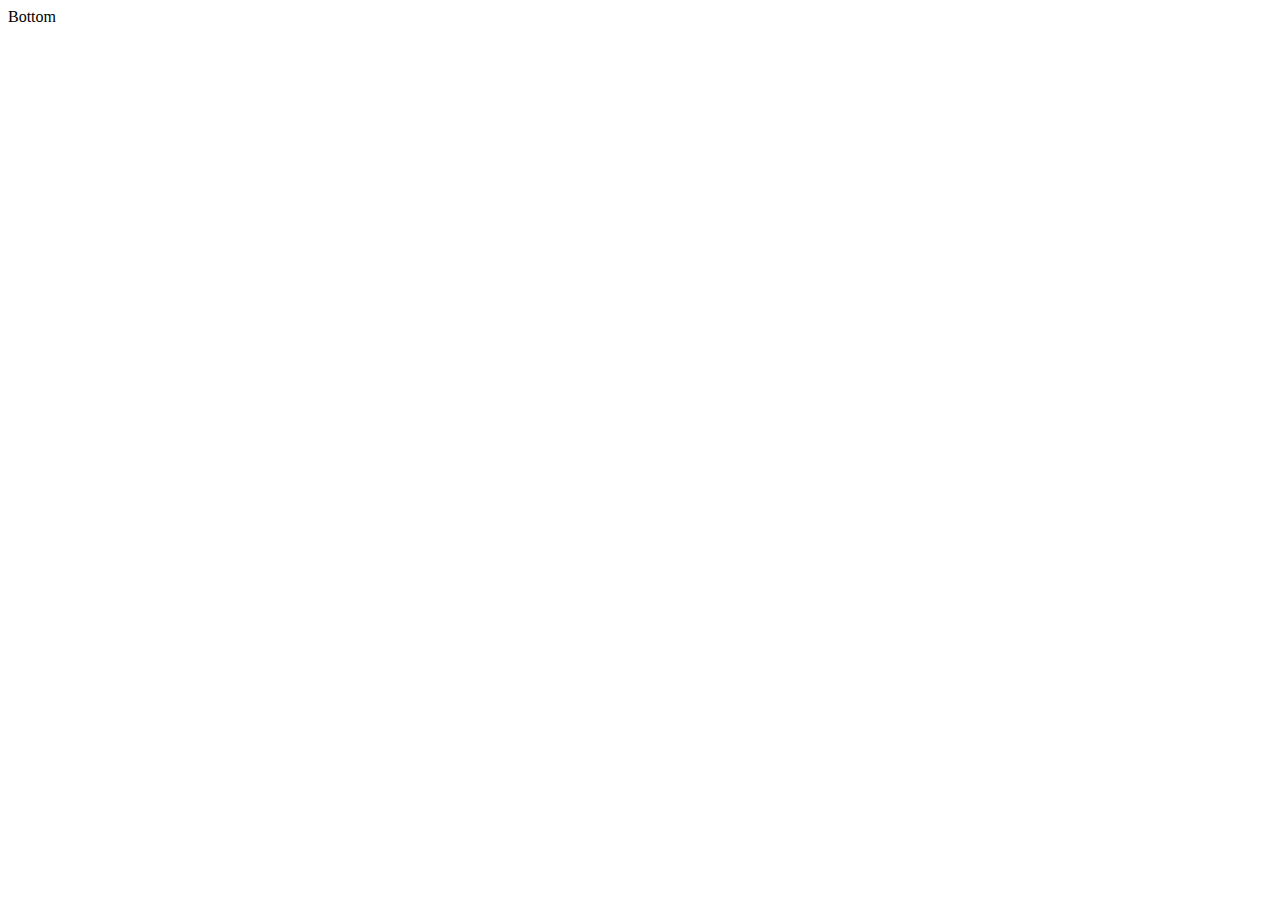
==== index.html @ 70dfcf7e "First commit" ====
<html>
    <head>
     	<link rel="stylesheet" type="text/css" href="./css/peel.css"/> 
    	<script src="./js/peel.js"></script>
	</head>
    

    <body>
		
		<div id="dragging" class="azure peel peel-ready" active-html="">
            <div class="peel-top peel-layer" style="z-index: 2; clip-path: url(&quot;#svg-clip-24&quot;); transform: translate(0px, 0px);">Top<div class="peel-top-shadow peel-layer" style="z-index: 1; transform: translate(248px, 336px) rotate(163.74deg); box-shadow: rgba(0, 0, 0, 0.4) 0px 1px 5px;"></div></div>
            <div class="peel-back peel-layer" style="z-index: 3; clip-path: url(&quot;#svg-clip-25&quot;); transform: translate(248px, 336px) rotate(163.74deg);">Back<div class="peel-back-shadow peel-layer" style="z-index: 1; background-image: linear-gradient(8.13deg, rgba(0, 0, 0, 0) 0%, rgba(0, 0, 0, 0) 10.5%, rgba(0, 0, 0, 0.1) 11.5%, rgba(0, 0, 0, 0.1) 12.5%);"></div><div class="peel-back-reflection peel-layer" style="z-index: 2; background-image: none;"></div></div>
            <div class="peel-bottom peel-layer" style="z-index: 1;">Bottom<div class="peel-bottom-shadow peel-layer" style="z-index: 1; background-image: linear-gradient(351.87deg, rgba(0, 0, 0, 0) 0%, rgba(0, 0, 0, 0) 5.87%, rgba(0, 0, 0, 0.1) 8.87%, rgba(0, 0, 0, 0.1) 10%, rgba(0, 0, 0, 0.7) 12.5%);"></div></div>
        </div>

		<script>
            var p = new Peel('#dragging');
            
            p.handleDrag(
                function(evt, x, y) {this.setPeelPosition(x, y);}
            );
		</script>
    </body>
</html>
---- css/peel.css ----
.peel {
  position: relative;
  opacity: 0;
}

.peel-ready {
  opacity: 1;
}

.peel-svg-clip-element {
  position: absolute;
  top: -10000px;
  left: -10000px;
  width: 1px;
  height: 1px;
  opacity: 0;
}

.peel-layer {
  position: absolute;
  z-index: 1;
  width: 100%;
  height: 100%;
  top: 0;
  right: 0;
  bottom: 0;
  left: 0;
  -webkit-user-select: none;
  -moz-user-select: none;
  user-select: none;
  -webkit-transform-origin: top left;
  -moz-transform-origin: top left;
  transform-origin: top left;
}

/*------------] Some Defaults [------------*/

.peel-top {
  background-color: #81afcb;
}

.peel-back {
  background-color: #a0c7df;
}

.peel-bottom {
  background-color: #688394;
}
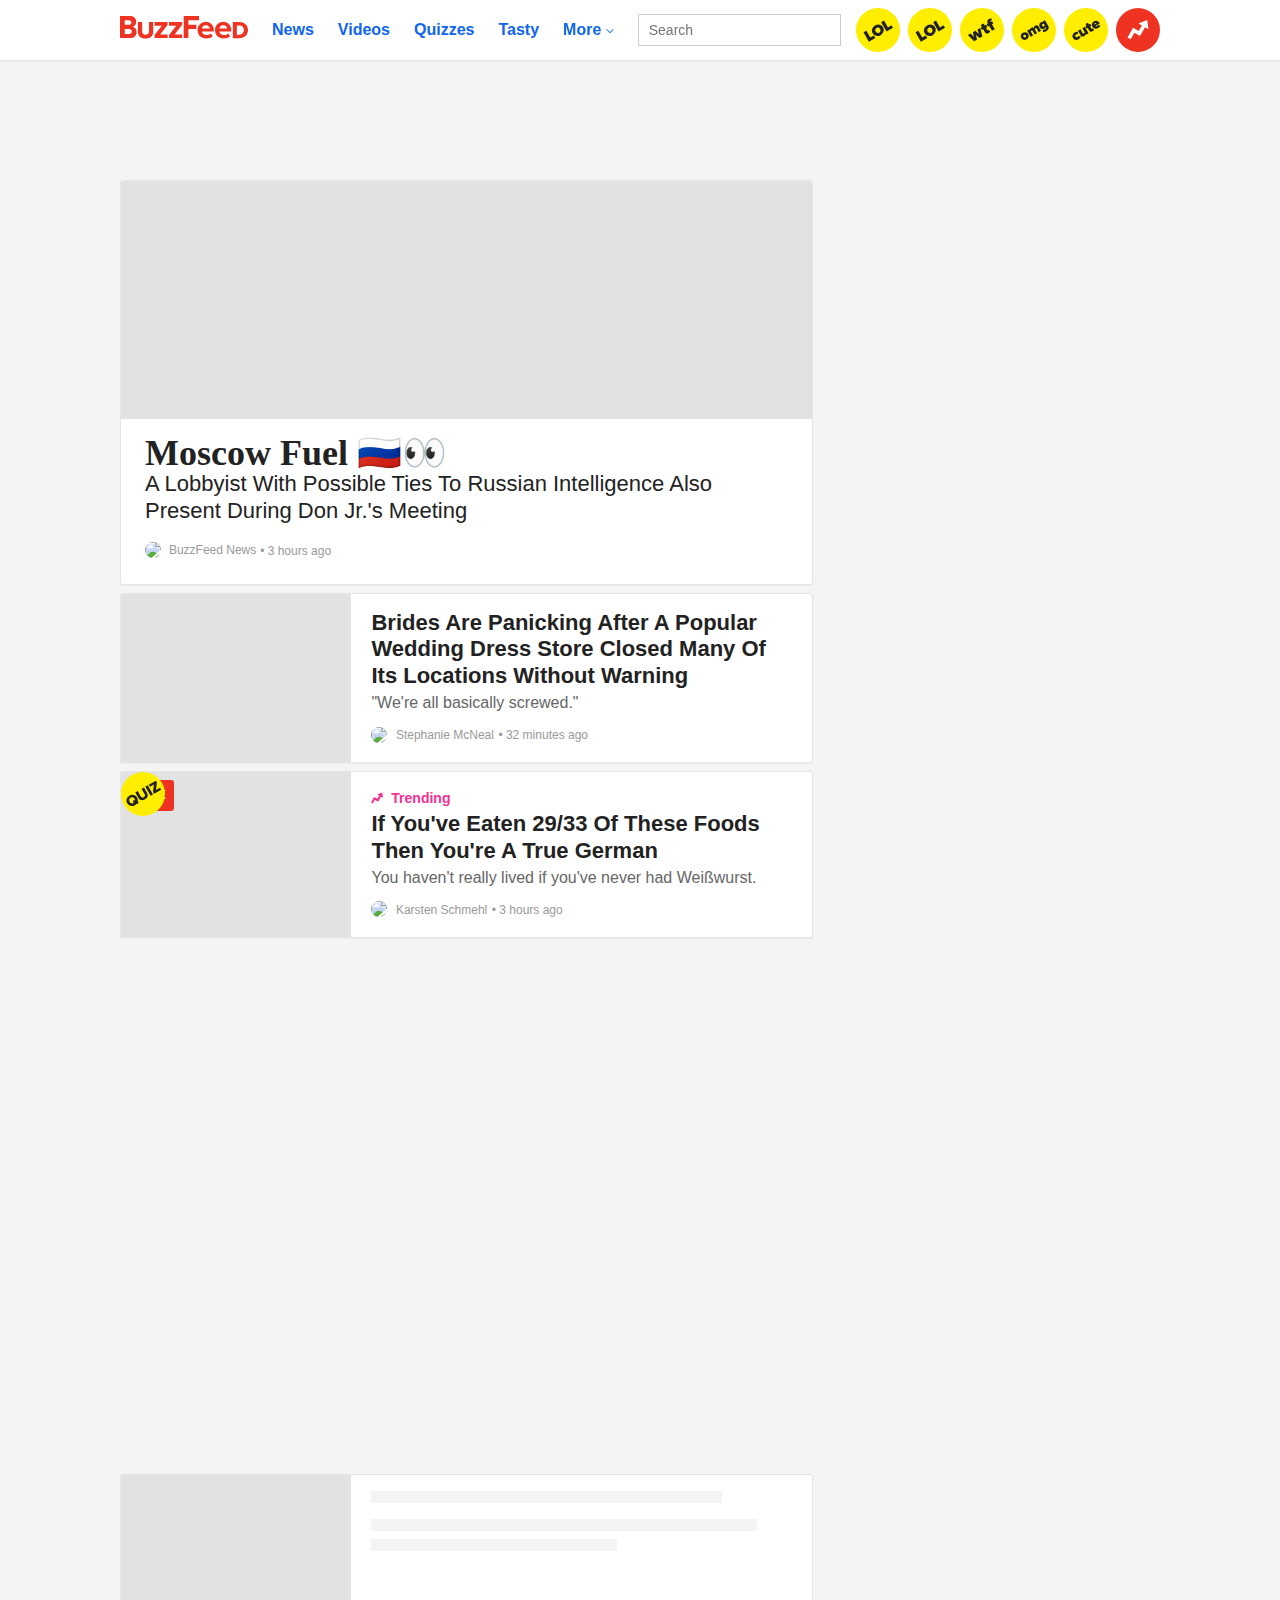
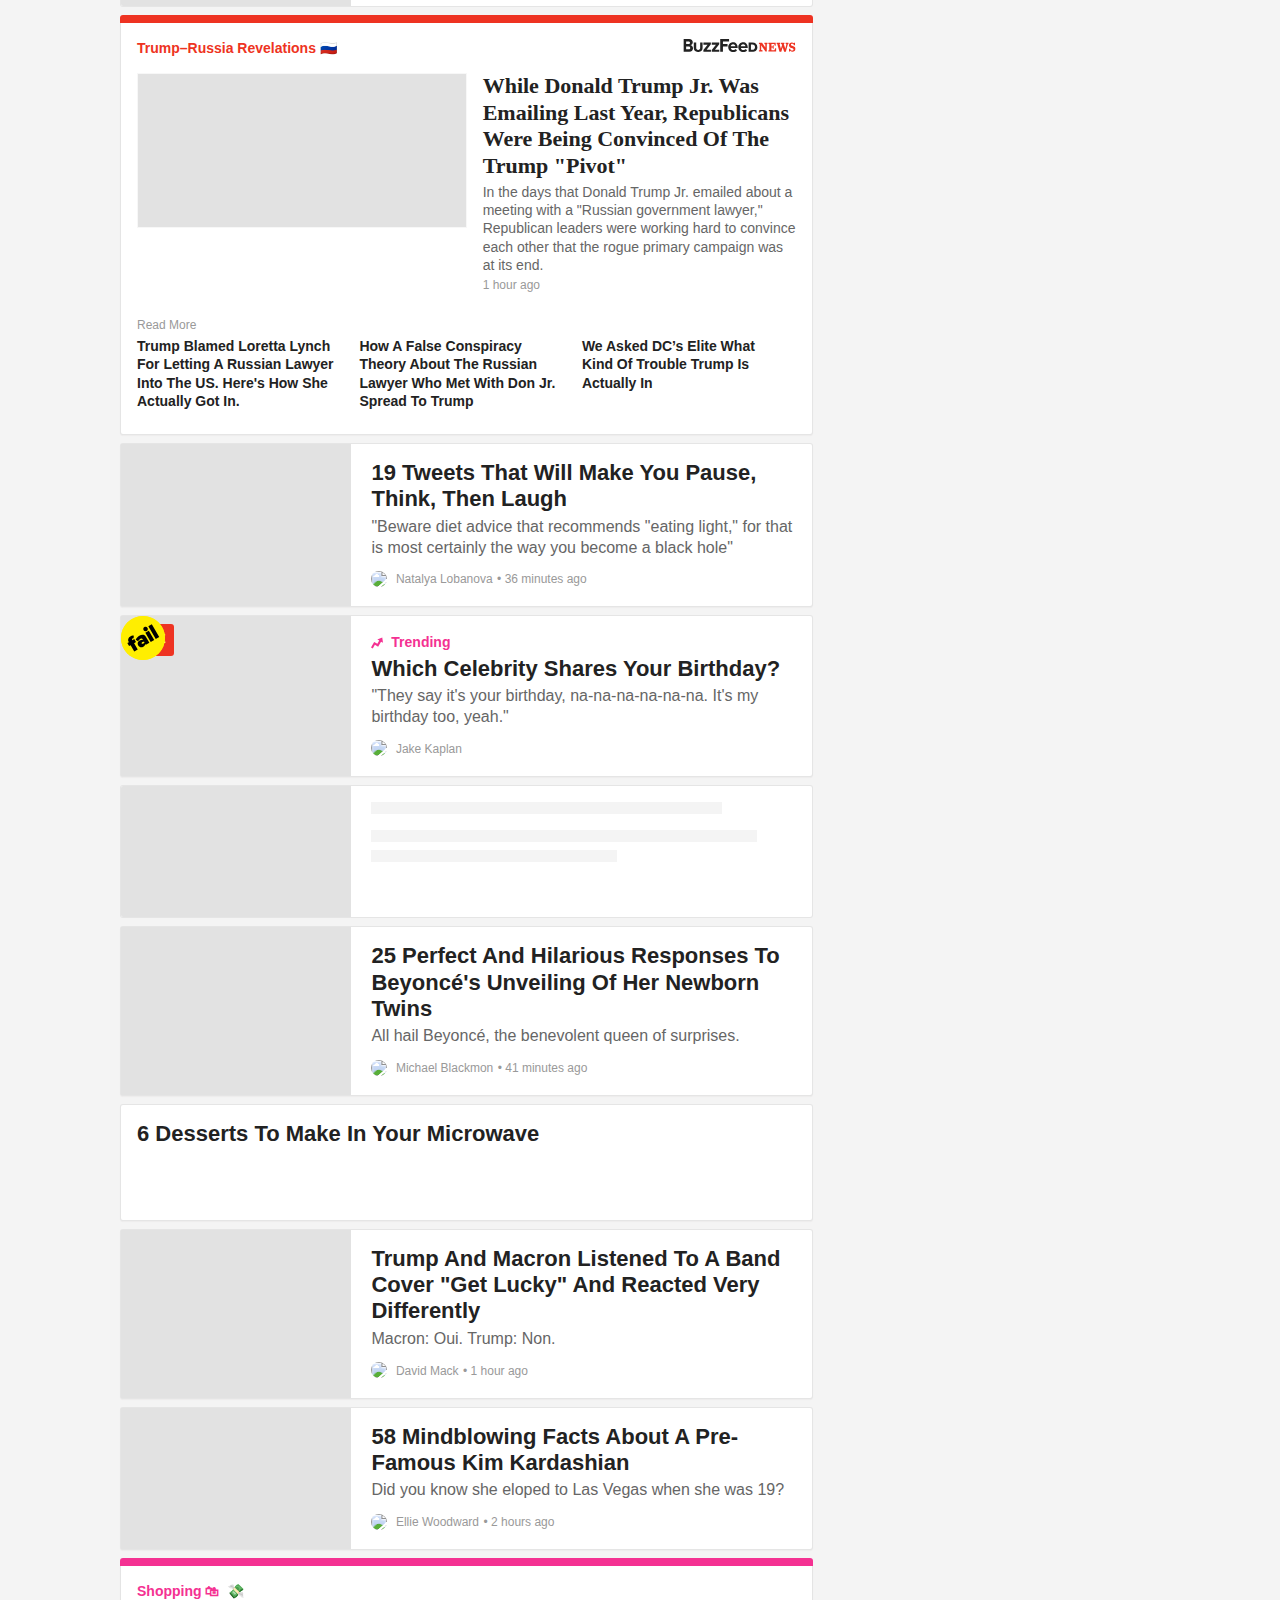
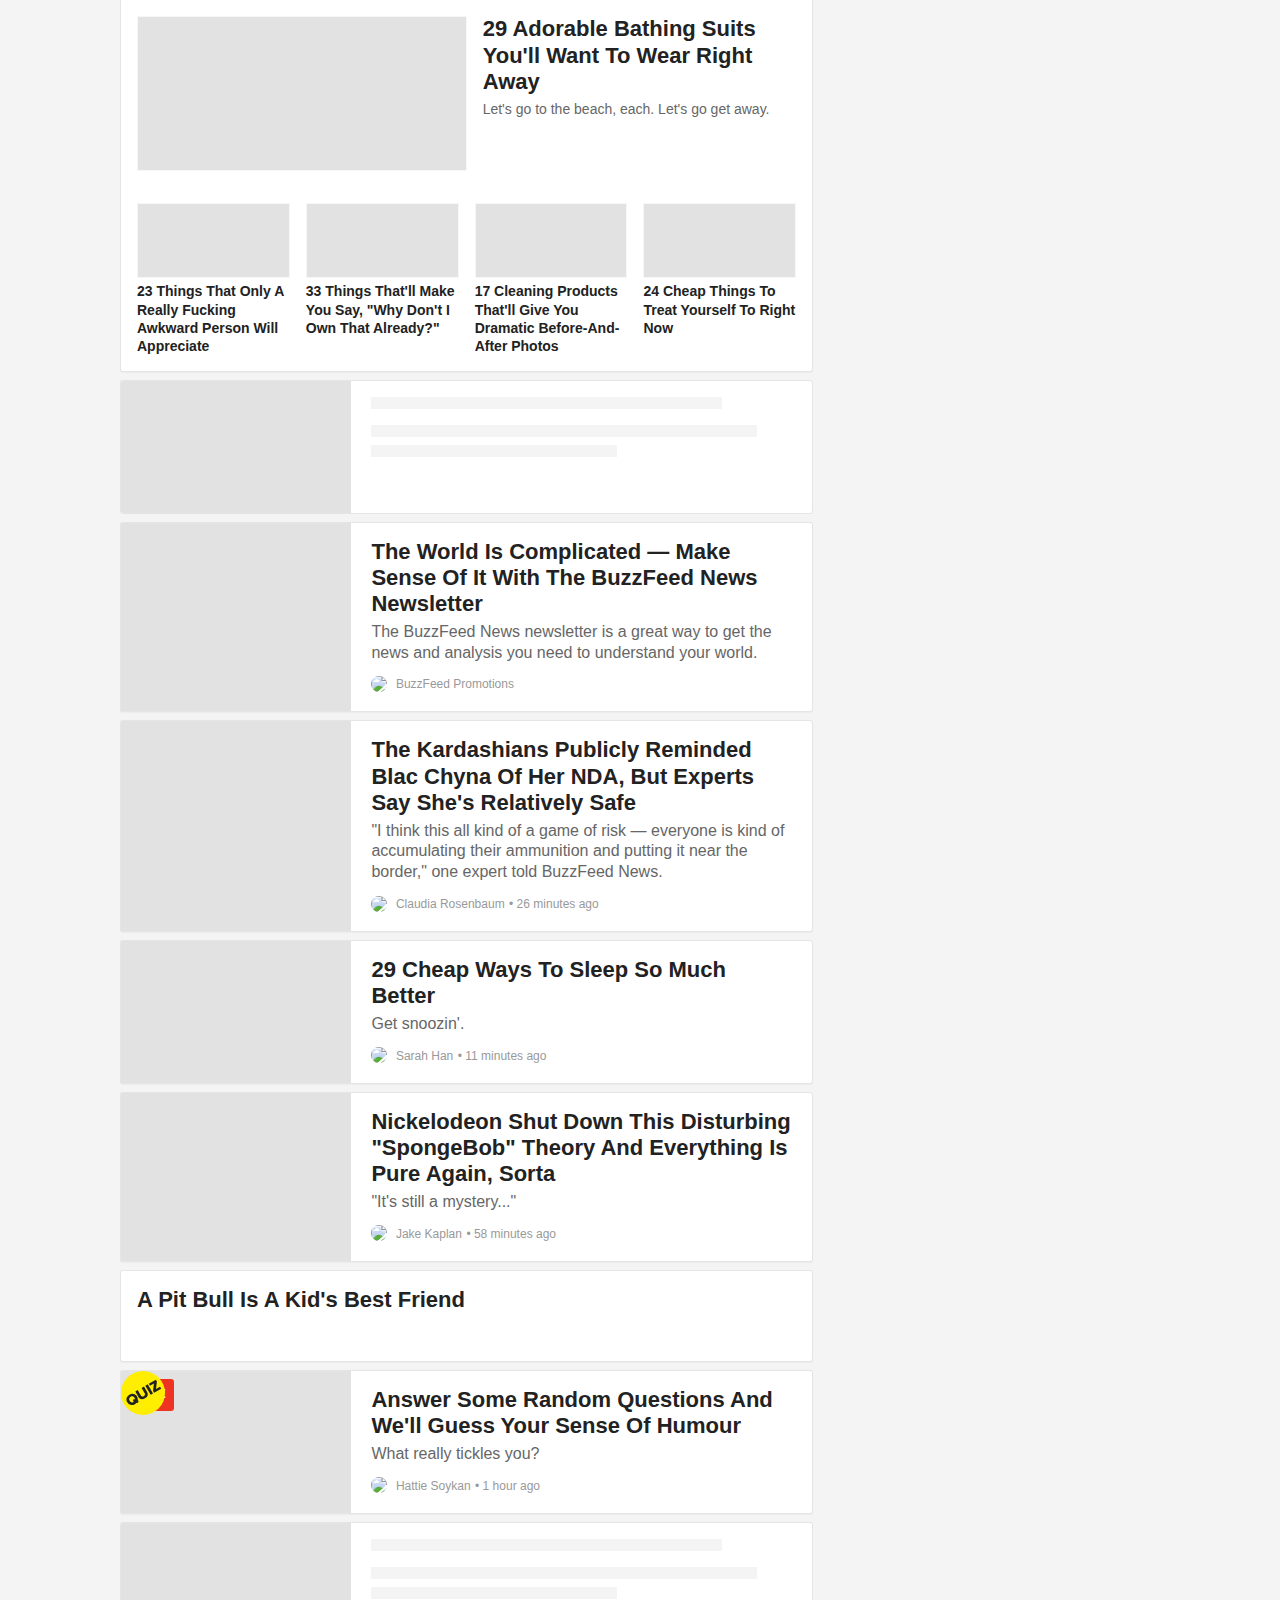
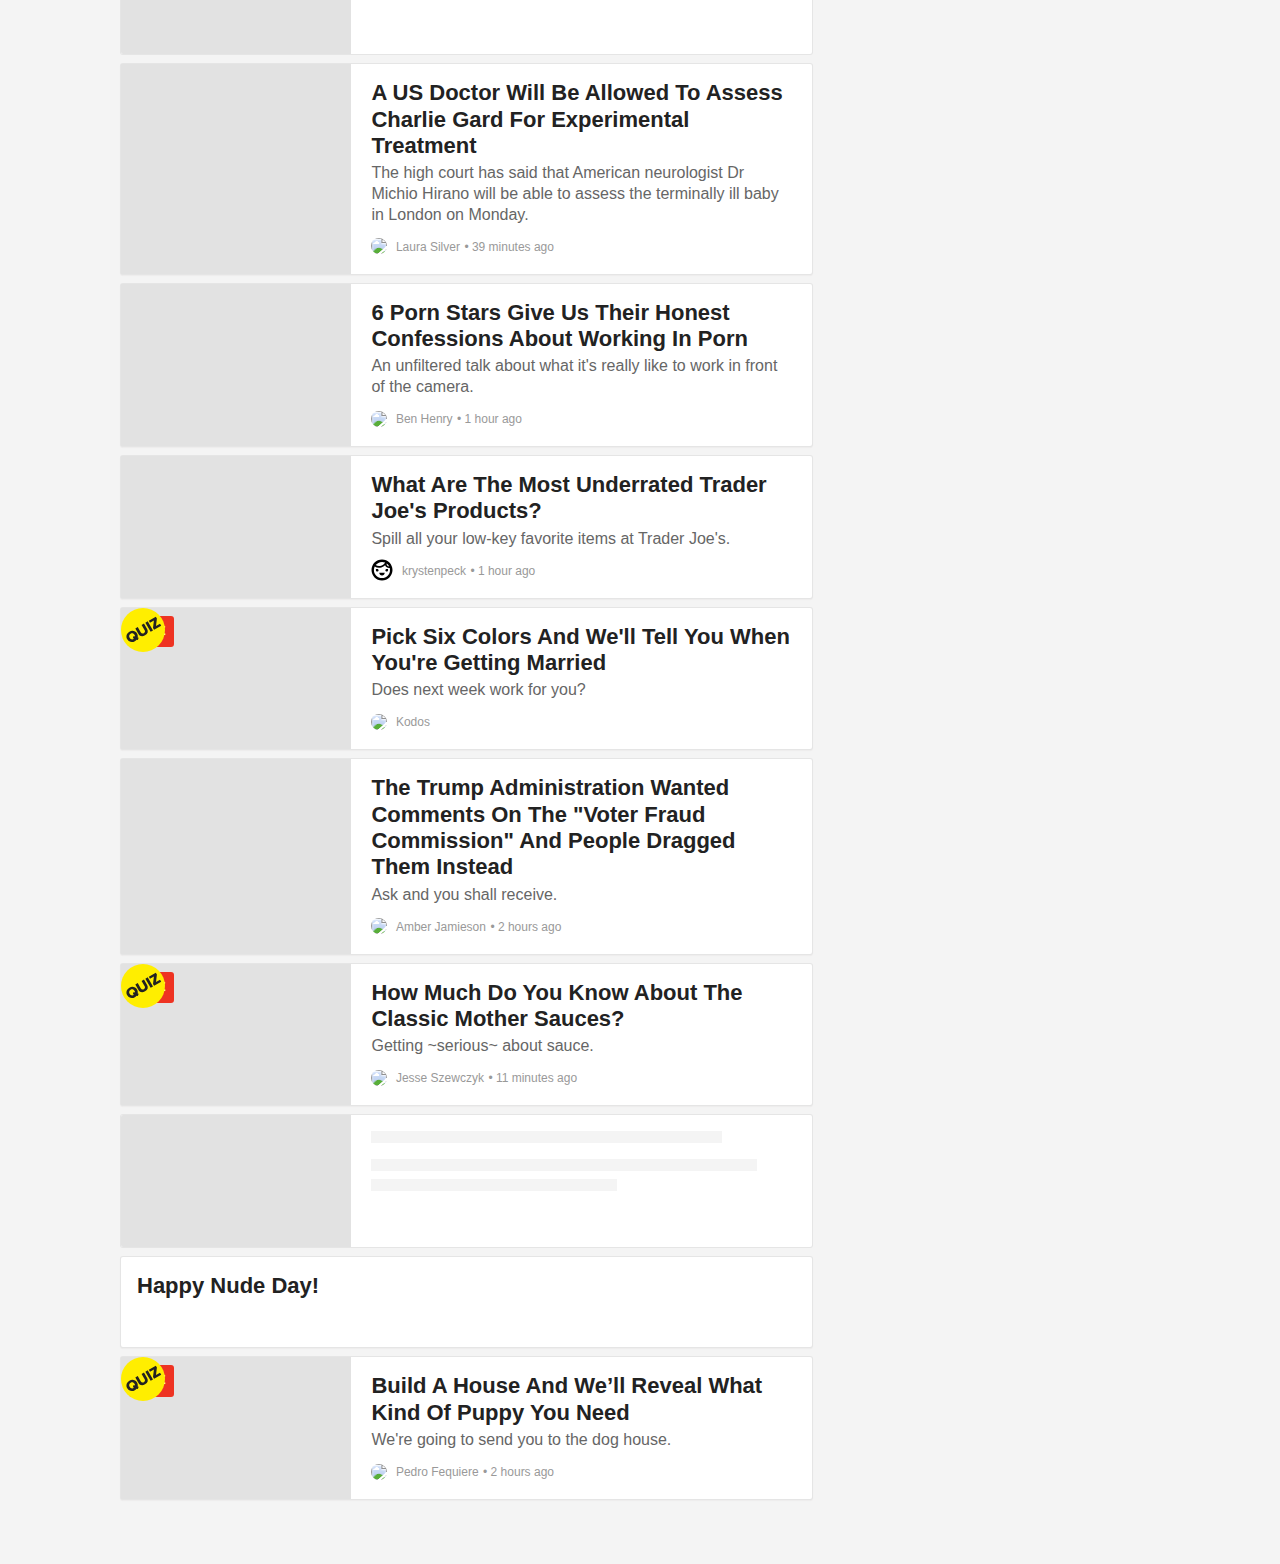
==== commit bb1b11db: "nineties site" ====
--- a/index.html
+++ b/index.html
@@ -1,24 +1,2976 @@
-<html>
-    <head>
-     	<link rel="stylesheet" type="text/css" href="./css/peel.css"/> 
-    	<script src="./js/peel.js"></script>
-	</head>
-    
-
-    <body>
-		
-		<div id="dragging" class="azure peel peel-ready" active-html="">
-            <div class="peel-top peel-layer" style="z-index: 2; clip-path: url(&quot;#svg-clip-24&quot;); transform: translate(0px, 0px);">Top<div class="peel-top-shadow peel-layer" style="z-index: 1; transform: translate(248px, 336px) rotate(163.74deg); box-shadow: rgba(0, 0, 0, 0.4) 0px 1px 5px;"></div></div>
-            <div class="peel-back peel-layer" style="z-index: 3; clip-path: url(&quot;#svg-clip-25&quot;); transform: translate(248px, 336px) rotate(163.74deg);">Back<div class="peel-back-shadow peel-layer" style="z-index: 1; background-image: linear-gradient(8.13deg, rgba(0, 0, 0, 0) 0%, rgba(0, 0, 0, 0) 10.5%, rgba(0, 0, 0, 0.1) 11.5%, rgba(0, 0, 0, 0.1) 12.5%);"></div><div class="peel-back-reflection peel-layer" style="z-index: 2; background-image: none;"></div></div>
-            <div class="peel-bottom peel-layer" style="z-index: 1;">Bottom<div class="peel-bottom-shadow peel-layer" style="z-index: 1; background-image: linear-gradient(351.87deg, rgba(0, 0, 0, 0) 0%, rgba(0, 0, 0, 0) 5.87%, rgba(0, 0, 0, 0.1) 8.87%, rgba(0, 0, 0, 0.1) 10%, rgba(0, 0, 0, 0.7) 12.5%);"></div></div>
-        </div>
-
-		<script>
-            var p = new Peel('#dragging');
+
+<!DOCTYPE html>
+<html lang="en" class="core-ux" data-app="feedpager" data-env="prod">
+  <head>
+    <link rel="dns-prefetch" href="/static-assets/">
+<link rel="dns-prefetch" href="https://img.buzzfeed.com/buzzfeed-static/">
+
+<title>BuzzFeed</title>
+<meta charset="utf-8">
+<meta http-equiv="x-ua-compatible" content="ie=edge">
+<meta name="viewport" content="width=device-width, initial-scale=1">
+<meta http-equiv="Content-Type" content="text/html; charset=utf-8" />
+<meta name="title" content="BuzzFeed" />
+<meta name="description" content="BuzzFeed has breaking news, vital journalism, quizzes, videos, celeb news, Tasty food videos, recipes, DIY hacks, and all the trending buzz you’ll want to share with your friends. copyright: 'Copyright BuzzFeed, Inc. All rights reserved.'
+" />
+
+
+  <link rel="image_src" href="/static-assets/img/buzzfeed_arrow.e86a786d9e5e2250e1ed3e0ec95ba42d.png" />
+
+<meta http-equiv="refresh" content="3600" />
+
+<meta name="copyright" content="" />
+<meta name="referrer" content="unsafe-url" />
+<link rel="canonical" href="https://www.buzzfeed.com">
+
+
+<meta name="apple-mobile-web-app-capable" content="yes" />
+<meta name="apple-mobile-web-app-title" content="BuzzFeed" />
+<link rel="shortcut icon" crossOrigin="" href="/static-assets/img/favicon.5a0c77a8815cfcc67c710199054a55c6.ico" type="image/x-icon" />
+
+
+<meta name="theme-color" content="#ee3322" />
+
+
+
+
+<meta property="og:image" content="/static-assets/img/buzzfeed_arrow.e86a786d9e5e2250e1ed3e0ec95ba42d.png" />
+<meta name="twitter:image" content="https://www.buzzfeed.com/static-assets/img/buzzfeed_arrow.e86a786d9e5e2250e1ed3e0ec95ba42d.png" />
+
+<meta property="og:site_name" content="BuzzFeed" />
+<meta property="og:type" content="website" />
+<meta property="og:description" content="BuzzFeed has breaking news, vital journalism, quizzes, videos, celeb news, Tasty food videos, recipes, DIY hacks, and all the trending buzz you’ll want to share with your friends. copyright: 'Copyright BuzzFeed, Inc. All rights reserved.'
+" />
+<meta property="og:url" content="https://www.buzzfeed.com" />
+<meta property="og:title" content="BuzzFeed" />
+<meta property="fb:app_id" content="862012947269736" />
+<meta property="fb:pages" content="21898300328,1457722161221362,1412406255640941" />
+<meta name="twitter:card" content="summary" />
+<meta name="twitter:title" content="BuzzFeed" />
+<meta name="twitter:description" content="BuzzFeed has breaking news, vital journalism, quizzes, videos, celeb news, Tasty food videos, recipes, DIY hacks, and all the trending buzz you’ll want to share with your friends. copyright: 'Copyright BuzzFeed, Inc. All rights reserved.'
+" />
+<meta name="twitter:url" content="https://www.buzzfeed.com" />
+
+
+<meta name="verify-v1" content="qct7joXhI16inETfLQC5KTGifz+G24JAIGte8I8Asvk=" />
+<meta name="verify-v1" content="bdsDohJaS/FrxCJJOTN4fHDjgMKuWpGdMAKe1LwgrRo=" />
+
+
+<meta name="bitly-verification" content="ff4043a0a01b" />
+
+
+<meta name="msvalidate.01" content="2B0DFF08E2C0AFEF56B45C60CC005CDF" />
+
+
+<meta property="twitter:user_id" content="5695632" />
+
+
+<link href="https://plus.google.com/108807575261328575617/" rel="publisher" />
+
+
+<meta name="apple-itunes-app" content="app-id=352969997, affiliate-data=at=10l3HP&amp;ct=MobileHome/SmartBanner, app-argument=buzzfeed://home">
+<meta name="apple-itunes-app" content="app-id=352969997, affiliate-data=at=10l3HP&ct=Home/SmartBanner, app-argument=buzzfeed://" />
+<link rel="apple-touch-startup-image" href="/static-assets/img/startup.330cd5dcb1d832af3167df5846796c73.png" />
+<link rel="apple-touch-icon" href="/static-assets/img/touch-icon-ios_60.e17fab1b0a360167a1ed607f87a7c484.png" />
+<link rel="apple-touch-icon" sizes="76x76" href="/static-assets/img/touch-icon-ios_76.783071d7c73bcb842b09569971ce83c1.png" />
+<link rel="apple-touch-icon" sizes="120x120" href="/static-assets/img/touch-icon-ios_120.208a0e329cd6e8d831b21ae17fb6aabb.png" />
+<link rel="apple-touch-icon" sizes="152x152" href="/static-assets/img/touch-icon-ios_152.9f7df7b0b9e9f4a1ac41d9f97c3e1a1e.png" />
+<link rel="apple-touch-icon" sizes="180x180" href="/static-assets/img/touch-icon-ios_180.aebdfe83e6ba1987581449f89d7b5489.png" />
+<meta name="apple-mobile-web-app-capable" content="yes" />
+<meta name="apple-mobile-web-app-title" content="BuzzFeed" />
+<link rel="apple-touch-icon" href="/static-assets/img/apple-touch-icon.186faa454878ee0d6582ba33b41d2044.png" />
+
+
+<link rel="alternate" href="android-app://com.buzzfeed.android/http/www.buzzfeed.com/index?utm_source=google&utm_medium=appindex&utm_campaign=appindex" />
+<link rel="shortcut icon" sizes="196x196" href="/static-assets/img/touch-icon-android.6f90f349a263fafae3843e9decf2812a.png" />
+<link rel="shortcut icon" crossOrigin="" href="/static-assets/img/favicon.5a0c77a8815cfcc67c710199054a55c6.ico" type="image/x-icon" />
+
+<style>html{font-family:sans-serif;-ms-text-size-adjust:100%;-webkit-text-size-adjust:100%}body{margin:0}article,aside,details,figcaption,figure,footer,header,main,menu,nav,section,summary{display:block}audio,canvas,progress,video{display:inline-block}audio:not([controls]){display:none;height:0}progress{vertical-align:baseline}template,[hidden]{display:none}a{background-color:transparent}a:active,a:hover{outline-width:0}abbr[title]{border-bottom:none;text-decoration:underline;text-decoration:underline dotted}b,strong{font-weight:inherit}b,strong{font-weight:bolder}dfn{font-style:italic}h1{font-size:2em;margin:0.67em 0}mark{background-color:#ff0;color:#000}small{font-size:80%}sub,sup{font-size:75%;line-height:0;position:relative;vertical-align:baseline}sub{bottom:-0.25em}sup{top:-0.5em}img{border-style:none}svg:not(:root){overflow:hidden}code,kbd,pre,samp{font-family:monospace, monospace;font-size:1em}figure{margin:1em 40px}hr{box-sizing:content-box;height:0;overflow:visible}button,input,select,textarea{font:inherit}optgroup{font-weight:bold}button,input,select{overflow:visible}button,input,select,textarea{margin:0}button,select{text-transform:none}button,[type="button"],[type="reset"],[type="submit"]{cursor:pointer}[disabled]{cursor:default}button,html [type="button"],[type="reset"],[type="submit"]{-webkit-appearance:button}button::-moz-focus-inner,input::-moz-focus-inner{border:0;padding:0}button:-moz-focusring,input:-moz-focusring{outline:1px dotted ButtonText}fieldset{border:1px solid #c0c0c0;margin:0 2px;padding:0.35em 0.625em 0.75em}legend{box-sizing:border-box;color:inherit;display:table;max-width:100%;padding:0;white-space:normal}textarea{overflow:auto}[type="checkbox"],[type="radio"]{box-sizing:border-box;padding:0}[type="number"]::-webkit-inner-spin-button,[type="number"]::-webkit-outer-spin-button{height:auto}[type="search"]{-webkit-appearance:textfield}[type="search"]::-webkit-search-cancel-button,[type="search"]::-webkit-search-decoration{-webkit-appearance:none}pre,code,sub,sup,fieldset,form,label,legend,details,embed,menu,summary,table,tbody,tfoot,thead,tr,th,td{margin:0;padding:0;border:0;font-size:100%;vertical-align:baseline}h1,h2,h3,h4,h5,h6,p,blockquote,figure,ol,ul,caption,dl,dt,dd,ol,ul,li{margin:0;padding:0}blockquote,q{quotes:none}blockquote:before,blockquote:after,q:before,q:after{content:"";content:none}html{box-sizing:border-box}*,*:before,*:after{box-sizing:inherit}img{max-width:100%;height:auto}iframe{border:0}small{font-size:16px}sub,sup{font-size:16px}sup{top:-.5rem}sub{bottom:-.25rem}code,kbd,pre,samp{font-size:16px}fieldset{border:0;margin:0;padding:0}optgroup{font-weight:600}blockquote:before,blockquote:after,q:before,q:after{content:"";content:none}input{-webkit-appearance:none;border-radius:0}html{font-size:16px;font-family:"Proxima Nova",Helvetica,Arial,sans-serif}body{font-size:1rem;line-height:1.5;color:#222}h1{font-size:1.75rem;line-height:1.2}h2{font-size:1.375rem;line-height:1.2}h3{font-size:1.125rem;line-height:1.2}h4{font-size:1rem;line-height:1.3}h5{font-size:.875rem;line-height:1.3}h6{font-size:.75rem;line-height:1.3}h1,h2,h3,h4,h5,h6{font-weight:normal}.slab h6,h6.slab{font-family:"Proxima Nova",Helvetica,Arial,sans-serif;font-weight:400}a{text-decoration:none;color:#0f65ef}a:hover{color:#093c8f;transition:color .15s ease 0s}strong,b{font-weight:600}em,i{font-style:italic}ol,ul{font-variant-numeric:tabular-nums;font-feature-settings:'tnum' 1;padding-left:2rem}table{font-variant-numeric:tabular-nums;font-feature-settings:'tnum' 1;border-collapse:separate;border-spacing:0;max-width:100%;width:100%}th{text-align:left;font-weight:600;vertical-align:bottom}th,td{padding:.5rem}td{vertical-align:middle}.fill-red{background-color:#e32 !important}.fill-red-lighter{background-color:#feebe9 !important}.fill-pink{background-color:#f43192 !important}.fill-blue{background-color:#0f65ef !important}.fill-yellow{background-color:#fe0 !important}.fill-yellow-lighter{background-color:#fffab6 !important}.fill-purple{background-color:#6645dd !important}.fill-teal{background-color:#0dccb0 !important}.fill-green{background-color:#68af15 !important}.fill-green-lighter{background-color:#e1efd0 !important}.fill-orange{background-color:#f47f16 !important}.fill-promoted-orange{background-color:#f7ad19 !important}.fill-gray-lighter{background-color:#f4f4f4 !important}.fill-gray{background-color:#aaa !important}.fill-gray-darker{background-color:#222 !important}.fill-white{background-color:#fff !important}.fill-facebook{background-color:#3b5998 !important}.fill-twitter{background-color:#55acee !important}.fill-google{background-color:#dd4b39 !important}.fill-linkedin{background-color:#0077b5 !important}.fill-pinterest{background-color:#bd081c !important}.fill-tumblr{background-color:#36465d !important}.fill-youtube{background-color:#cd201f !important}.fill-instagram{background-color:#517fa4 !important}.fill-vine{background-color:#00b488 !important}.fill-snapchat{background-color:#fffc00 !important}.text-gray{color:#222 !important}.text-white{color:#fff !important}.text-gray-lighter{color:#666 !important}.text-gray-lightest{color:#999 !important}.text-red{color:#e32 !important}.text-pink{color:#f43192 !important}.text-orange{color:#f47f16 !important}.text-promoted-orange{color:#f7ad19 !important}.text-purple{color:#6645dd !important}.text-green{color:#68af15 !important}.text-blue{color:#0f65ef !important}.svg-gray{fill:#222 !important}.svg-white{fill:#fff !important}.svg-gray-lighter{fill:#666 !important}.svg-gray-lightest{fill:#999 !important}.svg-red{fill:#e32 !important}.svg-pink{fill:#f43192 !important}.svg-orange{fill:#f47f16 !important}.svg-purple{fill:#6645dd !important}.svg-teal{fill:#0dccb0 !important}.svg-green{fill:#68af15 !important}.svg-blue{fill:#0f65ef !important}.svg-facebook{fill:#3b5998 !important}.svg-twitter{fill:#55acee !important}.svg-google{fill:#dd4b39 !important}.svg-linkedin{fill:#0077b5 !important}.svg-pinterest{fill:#bd081c !important}.svg-tumblr{fill:#36465d !important}.svg-youtube{fill:#cd201f !important}.svg-instagram{fill:#517fa4 !important}.svg-vine{fill:#00b488 !important}.svg-snapchat{fill:#fffc00 !important}.button{cursor:pointer                             !important;padding:0                                  !important;background-color:transparent               !important;background-image:none                      !important;border:1px solid transparent               !important;white-space:nowrap                         !important;-webkit-appearance:none;-moz-appearance:none;appearance:none;-webkit-user-select:none;-moz-user-select:none;-ms-user-select:none;-o-user-select:none;user-select:none;font-family:inherit          !important;padding:.5rem .875rem        !important;font-size:1rem !important;line-height:1.5rem !important;border-radius:3px !important;text-decoration:none         !important;cursor:pointer               !important;display:inline-block         !important;border:1px solid transparent !important;text-align:center            !important;background-color:#0f65ef !important;color:#fff !important;border-color:#0f65ef !important;border:1px solid transparent             !important;transition:background-color .1s ease 0s  !important}.button:active{outline:0 !important}.button:not(.button--disabled):not(:disabled):hover{background-color:#093c8f !important;transition:background-color .15s ease 0s  !important}.button:not(.button--disabled):not(:disabled):active{background-color:#041e47 !important}.button.button--secondary{border:1px solid #0f65ef !important;color:#0f65ef !important;background:none              !important}.button.button--secondary:hover{transition:background-color .15s ease 0s  !important}.button.button--secondary:not(.button--disabled):not(:disabled):hover{background-color:#0f65ef !important;color:#fff !important}.button.button--secondary:not(.button--disabled):not(:disabled):active{background-color:#041e47 !important;border-color:#041e47 !important;color:#fff !important}.button.button--secondary.button--icon>svg{fill:#0f65ef !important}.button.button--secondary.button--icon:not(.button--disabled):not(:disabled):hover svg{fill:#fff !important}.button--negative{background-color:#e32 !important;color:#fff !important;border-color:#e32 !important;border:1px solid transparent             !important;transition:background-color .1s ease 0s  !important}.button--negative:not(.button--disabled):not(:disabled):hover{background-color:#9e180c !important;transition:background-color .15s ease 0s  !important}.button--negative:not(.button--disabled):not(:disabled):active{background-color:#570d07 !important}.button--negative.button--secondary{border:1px solid #e32 !important;color:#e32 !important;background:none              !important}.button--negative.button--secondary:hover{transition:background-color .15s ease 0s  !important}.button--negative.button--secondary:not(.button--disabled):not(:disabled):hover{background-color:#e32 !important;color:#fff !important}.button--negative.button--secondary:not(.button--disabled):not(:disabled):active{background-color:#570d07 !important;border-color:#570d07 !important;color:#fff !important}.button--negative.button--secondary.button--icon>svg{fill:#e32 !important}.button--negative.button--secondary.button--icon:not(.button--disabled):not(:disabled):hover svg{fill:#fff !important}.button--white{background-color:#fff !important;color:#222 !important;border-color:#fff !important;border:1px solid transparent             !important;transition:background-color .1s ease 0s  !important}.button--white:not(.button--disabled):not(:disabled):hover{background-color:#ccc !important;transition:background-color .15s ease 0s  !important}.button--white:not(.button--disabled):not(:disabled):active{background-color:#a6a6a6 !important}.button--white.button--secondary{border:1px solid #fff !important;color:#fff !important;background:none              !important}.button--white.button--secondary:hover{transition:background-color .15s ease 0s  !important}.button--white.button--secondary:not(.button--disabled):not(:disabled):hover{background-color:#fff !important;color:#222 !important}.button--white.button--secondary:not(.button--disabled):not(:disabled):active{background-color:#a6a6a6 !important;border-color:#a6a6a6 !important;color:#222 !important}.button--white.button--secondary.button--icon>svg{fill:#fff !important}.button--white.button--secondary.button--icon:not(.button--disabled):not(:disabled):hover svg{fill:#fff !important}.button--white.button--secondary:not(.button--disabled):not(:disabled):active{background-color:#e6e6e6 !important}.button--white.button--icon>svg{fill:#222 !important}.button--white.button--icon:not(.button--disabled):not(:disabled):hover svg{fill:#222 !important}.button--white.button--secondary.button--icon>svg{fill:#fff !important}.button--white.button--secondary.button--icon:not(.button--disabled):not(:disabled):hover svg{fill:#222 !important}.button--transparent{background-color:transparent         !important;color:#0f65ef !important;border-color:transparent             !important;border:1px solid transparent         !important}.button--transparent:not(.button--disabled):not(:disabled):hover{background-color:transparent       !important;color:#093c8f !important}.button--disabled,.button:disabled{opacity:.3 !important}.button--disabled:hover,.button:disabled:hover{cursor:default  !important;transition:none !important}.button--small{padding:.3125rem .625rem            !important;font-size:.875rem !important;line-height:1.25rem !important}.button--icon>svg{width:1rem         !important;height:1rem        !important;fill:#fff !important;position:relative  !important;top:.125rem        !important;margin-right:.5rem}.button--icon.button--small>svg{width:.875rem         !important;height:.875rem        !important;position:relative     !important;margin-right:.3125rem}.button--facebook{background-color:#3b5998 !important;color:#fff !important}.button--facebook:not(.button--disabled):not(:disabled):hover{background-color:#1e2e4f !important;color:#fff !important}.button--facebook.button--disabled:hover,.button--facebook:disabled:hover{color:#fff !important}.button--facebook:not(.button--disabled):not(:disabled):active{background-color:#090e17 !important}.button--twitter{background-color:#55acee !important;color:#fff !important}.button--twitter:not(.button--disabled):not(:disabled):hover{background-color:#147bc9 !important;color:#fff !important}.button--twitter.button--disabled:hover,.button--twitter:disabled:hover{color:#fff !important}.button--twitter:not(.button--disabled):not(:disabled):active{background-color:#0d5083 !important}.button--google{background-color:#dd4b39 !important;color:#fff !important}.button--google:not(.button--disabled):not(:disabled):hover{background-color:#96271a !important;color:#fff !important}.button--google.button--disabled:hover,.button--google:disabled:hover{color:#fff !important}.button--google:not(.button--disabled):not(:disabled):active{background-color:#55160f !important}.button--linkedin{background-color:#0077b5 !important;color:#fff !important}.button--linkedin:not(.button--disabled):not(:disabled):hover{background-color:#00344f !important;color:#fff !important}.button--linkedin.button--disabled:hover,.button--linkedin:disabled:hover{color:#fff !important}.button--linkedin:not(.button--disabled):not(:disabled):active{background-color:#000203 !important}.button--pinterest{background-color:#bd081c !important;color:#fff !important}.button--pinterest:not(.button--disabled):not(:disabled):hover{background-color:#5b040e !important;color:#fff !important}.button--pinterest.button--disabled:hover,.button--pinterest:disabled:hover{color:#fff !important}.button--pinterest:not(.button--disabled):not(:disabled):active{background-color:#120103 !important}.button--tumblr{background-color:#36465d !important;color:#fff !important}.button--tumblr:not(.button--disabled):not(:disabled):hover{background-color:#11151c !important;color:#fff !important}.button--tumblr.button--disabled:hover,.button--tumblr:disabled:hover{color:#fff !important}.button--tumblr:not(.button--disabled):not(:disabled):active{background-color:#000 !important}.button--youtube{background-color:#cd201f !important;color:#fff !important}.button--youtube:not(.button--disabled):not(:disabled):hover{background-color:#741212 !important;color:#fff !important}.button--youtube.button--disabled:hover,.button--youtube:disabled:hover{color:#fff !important}.button--youtube:not(.button--disabled):not(:disabled):active{background-color:#320808 !important}.button--instagram{background-color:#517fa4 !important;color:#fff !important}.button--instagram:not(.button--disabled):not(:disabled):hover{background-color:#2f4a60 !important;color:#fff !important}.button--instagram.button--disabled:hover,.button--instagram:disabled:hover{color:#fff !important}.button--instagram:not(.button--disabled):not(:disabled):active{background-color:#16222d !important}.button--sms{background-color:#68af15 !important;color:#fff !important}.button--sms:not(.button--disabled):not(:disabled):hover{background-color:#32540a !important;color:#fff !important}.button--sms.button--disabled:hover,.button--sms:disabled:hover{color:#fff !important}.button--sms:not(.button--disabled):not(:disabled):active{background-color:#091002 !important}.button--rss{background-color:#f47f16 !important;color:#fff !important}.button--rss:not(.button--disabled):not(:disabled):hover{background-color:#9d4e07 !important;color:#fff !important}.button--rss.button--disabled:hover,.button--rss:disabled:hover{color:#fff !important}.button--rss:not(.button--disabled):not(:disabled):active{background-color:#542a04 !important}.button--apple-news{background-color:#222 !important;color:#fff !important}.button--apple-news:not(.button--disabled):not(:disabled):hover{background-color:#000 !important;color:#fff !important}.button--apple-news.button--disabled:hover,.button--apple-news:disabled:hover{color:#fff !important}.button--apple-news:not(.button--disabled):not(:disabled):active{background-color:#000 !important}.text-input,.text-input--small,.textarea,.textarea--small,.select,.select--small{font-family:inherit           !important;background:#fff !important;font-size:1rem !important;line-height:1.5rem !important;padding:.5rem .75rem          !important;border:1px solid rgba(0,0,0,0.2) !important}.text-input:disabled,.text-input--small:disabled,.textarea:disabled,.textarea--small:disabled,.select:disabled,.select--small:disabled{opacity:.3 !important}.select{background-image:url("data:image/svg+xml,%3Csvg%20xmlns%3D%27http%3A//www.w3.org/2000/svg%27%20width%3D%2712%27%20height%3D%278%27%20viewBox%3D%270%200%20488%20285%27%3E%3Cpath%20d%3D%27M483.11%2029.381l-24.449-24.485c-2.934-2.938-7.335-4.897-11.246-4.897-3.912%200-8.313%201.959-11.246%204.897l-192.168%20192.448-192.168-192.448c-2.934-2.938-7.335-4.897-11.246-4.897-4.401%200-8.313%201.959-11.246%204.897l-24.449%2024.485c-2.934%202.938-4.89%207.345-4.89%2011.263s1.956%208.325%204.89%2011.263l227.864%20228.196c2.934%202.938%207.335%204.897%2011.246%204.897%203.912%200%208.313-1.959%2011.246-4.897l227.864-228.196c2.934-2.938%204.89-7.345%204.89-11.263s-1.956-8.325-4.89-11.263z%27%20fill%3D%27%23000%27/%3E%3C/svg%3E") !important;background-repeat:no-repeat                  !important;background-position:calc(100% - 1rem) center !important;background-size:.6875rem                     !important;-webkit-appearance:none                      !important;-moz-appearance:none                         !important;border-radius:0                              !important;padding-right:2.5rem                         !important}select::-ms-expand,.select::-ms-expand{display:none}.select--small,.text-input--small{font-size:.875rem !important;line-height:1.25rem !important;padding:0.3125rem .625rem           !important}.select--small{padding-right:2rem                               !important;background-position:calc(100% - .875rem) center !important;background-size:.5rem                            !important}.textarea{display:block           !important;min-height:6rem !important;padding:.5rem .75rem    !important}.textarea--small{display:block                       !important;min-height:5rem !important;padding:.375rem .625rem             !important;font-size:.875rem !important;line-height:1.25rem !important}.radio{border:0;clip:rect(0 0 0 0);height:1px;margin:-1px;overflow:hidden;padding:0;position:absolute;width:1px;height:0px}.radio+label{font-size:.875rem !important;cursor:pointer             !important;line-height:1.5rem;display:block}.radio+label:before{content:""                   !important;display:inline-block         !important;width:.75rem                 !important;height:.75rem                !important;margin-right:.375rem         !important;position:relative            !important;bottom:-1px                  !important;background-color:#fff !important;border:1px solid rgba(0,0,0,0.2) !important}.radio+label:before{border-radius:50% !important}.radio:disabled+label{opacity:.3 !important}.radio:checked+label:before{background-color:#fff !important;border:4px solid #0f65ef !important}.checkbox{border:0;clip:rect(0 0 0 0);height:1px;margin:-1px;overflow:hidden;padding:0;position:absolute;width:1px;height:0px}.checkbox+label{font-size:.875rem !important;cursor:pointer               !important;line-height:1.5rem;display:block}.checkbox+label:before{content:""                   !important;display:inline-block         !important;width:.75rem                 !important;height:.75rem                !important;margin-right:.375rem         !important;position:relative            !important;bottom:-1px                  !important;background-color:#fff !important;border:1px solid rgba(0,0,0,0.2) !important}.checkbox+label:before{border-radius:30% !important}.checkbox:disabled+label{opacity:.3 !important}.checkbox:checked+label:before{background-image:url("data:image/svg+xml,%3Csvg%20width%3D%2710%27%20height%3D%2710%27%20viewBox%3D%270%200%20512%20512%27%20xmlns%3D%27http%3A//www.w3.org/2000/svg%27%3E%3Cpath%20d%3D%27M491.185%20120.619l-42.818-42.818c-5.667-5.667-13.538-8.815-21.409-8.815-7.871%200-15.742%203.148-21.409%208.815l-206.534%20206.849-92.563-92.877c-5.667-5.667-13.538-8.815-21.409-8.815-7.871%200-15.742%203.148-21.409%208.815l-42.818%2042.818c-5.667%205.667-8.815%2013.538-8.815%2021.409%200%207.871%203.148%2015.742%208.815%2021.409l113.972%20113.972%2042.818%2042.818c5.667%205.667%2013.538%208.815%2021.409%208.815%207.871%200%2015.742-3.148%2021.409-8.815l42.818-42.818%20227.943-227.943c5.667-5.667%208.815-13.538%208.815-21.409%200-7.871-3.148-15.742-8.815-21.409z%27%20fill%3D%27%23fff%27/%3E%3C/svg%3E") !important;background-repeat:no-repeat                 !important;background-position:center                  !important;background-color:#0f65ef !important;background-size:.5rem                       !important;border-style:none                           !important}.form-label{display:block;font-weight:600 !important;margin-bottom:.5rem !important}.form-label--small{font-size:.875rem !important;margin-bottom:.25rem !important}.form-label--optional{color:#999 !important;font-weight:400 !important}.form-label--required{color:#e32 !important;font-weight:400 !important}.form-helper{color:#999 !important;display:block              !important;margin-top:.5rem !important;font-size:.875rem !important}.form-feedback{display:block       !important;margin-top:.5rem !important;font-size:.875rem !important}.form-fieldset--warning .form-feedback,.form-fieldset--warning .form-label{color:#f47f16 !important}.form-fieldset--warning .text-input,.form-fieldset--warning .text-input--small,.form-fieldset--warning .textarea,.form-fieldset--warning .textarea--small,.form-fieldset--warning .select,.form-fieldset--warning .select--small{border-color:#f47f16 !important}.form-fieldset--success .form-feedback,.form-fieldset--success .form-label{color:#68af15 !important}.form-fieldset--success .form-feedback:before{content:""                                  !important;height:.875rem                              !important;width:.875rem                               !important;display:inline-block                        !important;background-image:url("data:image/svg+xml,%3Csvg%20width%3D%2710%27%20height%3D%2710%27%20viewBox%3D%270%200%20512%20512%27%20xmlns%3D%27http%3A//www.w3.org/2000/svg%27%3E%3Cpath%20d%3D%27M491.185%20120.619l-42.818-42.818c-5.667-5.667-13.538-8.815-21.409-8.815-7.871%200-15.742%203.148-21.409%208.815l-206.534%20206.849-92.563-92.877c-5.667-5.667-13.538-8.815-21.409-8.815-7.871%200-15.742%203.148-21.409%208.815l-42.818%2042.818c-5.667%205.667-8.815%2013.538-8.815%2021.409%200%207.871%203.148%2015.742%208.815%2021.409l113.972%20113.972%2042.818%2042.818c5.667%205.667%2013.538%208.815%2021.409%208.815%207.871%200%2015.742-3.148%2021.409-8.815l42.818-42.818%20227.943-227.943c5.667-5.667%208.815-13.538%208.815-21.409%200-7.871-3.148-15.742-8.815-21.409z%27%20fill%3D%27%23fff%27/%3E%3C/svg%3E") !important;background-repeat:no-repeat                 !important;background-size:.5rem                       !important;background-color:#68af15 !important;border-radius:50%                           !important;background-position:center                  !important;margin-right:.375rem                        !important;position:relative                           !important;bottom:-2px                                 !important}.form-fieldset--success .text-input,.form-fieldset--success .text-input--small,.form-fieldset--success .textarea,.form-fieldset--success .textarea--small,.form-fieldset--success .select,.form-fieldset--success .select--small{border-color:#68af15 !important}.form-fieldset--error .form-feedback,.form-fieldset--error .form-label{color:#e32 !important}.form-fieldset--error .text-input,.form-fieldset--error .text-input--small,.form-fieldset--error .textarea,.form-fieldset--error .textarea--small,.form-fieldset--error .select,.form-fieldset--error .select--small{border-color:#e32 !important}.xs-block-grid-1,.xs-block-grid-2,.xs-block-grid-3,.xs-block-grid-4,.xs-block-grid-5,.xs-block-grid-6{font-size:0        !important;margin:-.5rem !important;padding:0          !important}@media (min-width: 40rem){.sm-block-grid-1,.sm-block-grid-2,.sm-block-grid-3,.sm-block-grid-4,.sm-block-grid-5,.sm-block-grid-6{font-size:0        !important;margin:-.5rem !important;padding:0          !important}}@media (min-width: 52rem){.md-block-grid-1,.md-block-grid-2,.md-block-grid-3,.md-block-grid-4,.md-block-grid-5,.md-block-grid-6{font-size:0        !important;margin:-.5rem !important;padding:0          !important}}@media (min-width: 64rem){.lg-block-grid-1,.lg-block-grid-2,.lg-block-grid-3,.lg-block-grid-4,.lg-block-grid-5,.lg-block-grid-6{font-size:0        !important;margin:-.5rem !important;padding:0          !important}}.block-grid__item{display:inline-block      !important;margin:.5rem !important;font-size:16px !important;vertical-align:top        !important}.xs-block-grid-1 .block-grid__item{width:100% !important}.xs-block-grid-2 .block-grid__item{width:calc(50% - 1rem) !important}.xs-block-grid-3 .block-grid__item{width:calc(33.33333% - 1rem) !important}.xs-block-grid-4 .block-grid__item{width:calc(25% - 1rem) !important}.xs-block-grid-5 .block-grid__item{width:calc(20% - 1rem) !important}.xs-block-grid-6 .block-grid__item{width:calc(16.66667% - 1rem) !important}@media (min-width: 40rem){.sm-block-grid-1 .block-grid__item{width:100% !important}.sm-block-grid-2 .block-grid__item{width:calc(50% - 1rem) !important}.sm-block-grid-3 .block-grid__item{width:calc(33.33333% - 1rem) !important}.sm-block-grid-4 .block-grid__item{width:calc(25% - 1rem) !important}.sm-block-grid-5 .block-grid__item{width:calc(20% - 1rem) !important}.sm-block-grid-6 .block-grid__item{width:calc(16.66667% - 1rem) !important}}@media (min-width: 52rem){.md-block-grid-1 .block-grid__item{width:100% !important}.md-block-grid-2 .block-grid__item{width:calc(50% - 1rem) !important}.md-block-grid-3 .block-grid__item{width:calc(33.33333% - 1rem) !important}.md-block-grid-4 .block-grid__item{width:calc(25% - 1rem) !important}.md-block-grid-5 .block-grid__item{width:calc(20% - 1rem) !important}.md-block-grid-6 .block-grid__item{width:calc(16.66667% - 1rem) !important}}@media (min-width: 64rem){.lg-block-grid-1 .block-grid__item{width:100% !important}.lg-block-grid-2 .block-grid__item{width:calc(50% - 1rem) !important}.lg-block-grid-3 .block-grid__item{width:calc(33.33333% - 1rem) !important}.lg-block-grid-4 .block-grid__item{width:calc(25% - 1rem) !important}.lg-block-grid-5 .block-grid__item{width:calc(20% - 1rem) !important}.lg-block-grid-6 .block-grid__item{width:calc(16.66667% - 1rem) !important}}.no-gutters{margin:0 !important}.no-gutters .block-grid__item{margin:0 !important}.xs-block-grid-1.no-gutters .block-grid__item{width:100% !important}.xs-block-grid-2.no-gutters .block-grid__item{width:50% !important}.xs-block-grid-3.no-gutters .block-grid__item{width:33.33333% !important}.xs-block-grid-4.no-gutters .block-grid__item{width:25% !important}.xs-block-grid-5.no-gutters .block-grid__item{width:20% !important}.xs-block-grid-6.no-gutters .block-grid__item{width:16.66667% !important}@media (min-width: 40rem){.sm-block-grid-1.no-gutters .block-grid__item{width:100% !important}.sm-block-grid-2.no-gutters .block-grid__item{width:50% !important}.sm-block-grid-3.no-gutters .block-grid__item{width:33.33333% !important}.sm-block-grid-4.no-gutters .block-grid__item{width:25% !important}.sm-block-grid-5.no-gutters .block-grid__item{width:20% !important}.sm-block-grid-6.no-gutters .block-grid__item{width:16.66667% !important}}@media (min-width: 52rem){.md-block-grid-1.no-gutters .block-grid__item{width:100% !important}.md-block-grid-2.no-gutters .block-grid__item{width:50% !important}.md-block-grid-3.no-gutters .block-grid__item{width:33.33333% !important}.md-block-grid-4.no-gutters .block-grid__item{width:25% !important}.md-block-grid-5.no-gutters .block-grid__item{width:20% !important}.md-block-grid-6.no-gutters .block-grid__item{width:16.66667% !important}}@media (min-width: 64rem){.lg-block-grid-1.no-gutters .block-grid__item{width:100% !important}.lg-block-grid-2.no-gutters .block-grid__item{width:50% !important}.lg-block-grid-3.no-gutters .block-grid__item{width:33.33333% !important}.lg-block-grid-4.no-gutters .block-grid__item{width:25% !important}.lg-block-grid-5.no-gutters .block-grid__item{width:20% !important}.lg-block-grid-6.no-gutters .block-grid__item{width:16.66667% !important}}.col{float:left !important}.xs-col-1{width:8.33333% !important}.xs-col-2{width:16.66667% !important}.xs-col-3{width:25% !important}.xs-col-4{width:33.33333% !important}.xs-col-5{width:41.66667% !important}.xs-col-6{width:50% !important}.xs-col-7{width:58.33333% !important}.xs-col-8{width:66.66667% !important}.xs-col-9{width:75% !important}.xs-col-10{width:83.33333% !important}.xs-col-11{width:91.66667% !important}.xs-col-12{width:100% !important}.xs-offset-1{margin-left:8.33333% !important}.xs-offset-2{margin-left:16.66667% !important}.xs-offset-3{margin-left:25% !important}.xs-offset-4{margin-left:33.33333% !important}.xs-offset-5{margin-left:41.66667% !important}.xs-offset-6{margin-left:50% !important}.xs-offset-7{margin-left:58.33333% !important}.xs-offset-8{margin-left:66.66667% !important}.xs-offset-9{margin-left:75% !important}.xs-offset-10{margin-left:83.33333% !important}.xs-offset-11{margin-left:91.66667% !important}@media (min-width: 40rem){.sm-col-1{width:8.33333% !important}.sm-col-2{width:16.66667% !important}.sm-col-3{width:25% !important}.sm-col-4{width:33.33333% !important}.sm-col-5{width:41.66667% !important}.sm-col-6{width:50% !important}.sm-col-7{width:58.33333% !important}.sm-col-8{width:66.66667% !important}.sm-col-9{width:75% !important}.sm-col-10{width:83.33333% !important}.sm-col-11{width:91.66667% !important}.sm-col-12{width:100% !important}.sm-offset-1{margin-left:8.33333% !important}.sm-offset-2{margin-left:16.66667% !important}.sm-offset-3{margin-left:25% !important}.sm-offset-4{margin-left:33.33333% !important}.sm-offset-5{margin-left:41.66667% !important}.sm-offset-6{margin-left:50% !important}.sm-offset-7{margin-left:58.33333% !important}.sm-offset-8{margin-left:66.66667% !important}.sm-offset-9{margin-left:75% !important}.sm-offset-10{margin-left:83.33333% !important}.sm-offset-11{margin-left:91.66667% !important}}@media (min-width: 52rem){.md-col-1{width:8.33333% !important}.md-col-2{width:16.66667% !important}.md-col-3{width:25% !important}.md-col-4{width:33.33333% !important}.md-col-5{width:41.66667% !important}.md-col-6{width:50% !important}.md-col-7{width:58.33333% !important}.md-col-8{width:66.66667% !important}.md-col-9{width:75% !important}.md-col-10{width:83.33333% !important}.md-col-11{width:91.66667% !important}.md-col-12{width:100% !important}.md-offset-1{margin-left:8.33333% !important}.md-offset-2{margin-left:16.66667% !important}.md-offset-3{margin-left:25% !important}.md-offset-4{margin-left:33.33333% !important}.md-offset-5{margin-left:41.66667% !important}.md-offset-6{margin-left:50% !important}.md-offset-7{margin-left:58.33333% !important}.md-offset-8{margin-left:66.66667% !important}.md-offset-9{margin-left:75% !important}.md-offset-10{margin-left:83.33333% !important}.md-offset-11{margin-left:91.66667% !important}}@media (min-width: 64rem){.lg-col-1{width:8.33333% !important}.lg-col-2{width:16.66667% !important}.lg-col-3{width:25% !important}.lg-col-4{width:33.33333% !important}.lg-col-5{width:41.66667% !important}.lg-col-6{width:50% !important}.lg-col-7{width:58.33333% !important}.lg-col-8{width:66.66667% !important}.lg-col-9{width:75% !important}.lg-col-10{width:83.33333% !important}.lg-col-11{width:91.66667% !important}.lg-col-12{width:100% !important}.lg-offset-1{margin-left:8.33333% !important}.lg-offset-2{margin-left:16.66667% !important}.lg-offset-3{margin-left:25% !important}.lg-offset-4{margin-left:33.33333% !important}.lg-offset-5{margin-left:41.66667% !important}.lg-offset-6{margin-left:50% !important}.lg-offset-7{margin-left:58.33333% !important}.lg-offset-8{margin-left:66.66667% !important}.lg-offset-9{margin-left:75% !important}.lg-offset-10{margin-left:83.33333% !important}.lg-offset-11{margin-left:91.66667% !important}}.gutters{margin:0 -.5rem !important}.gutters>.col{padding:0 .5rem !important}.xs-overflow-hidden{overflow:hidden  !important}.xs-overflow-auto{overflow:auto    !important;-webkit-overflow-scrolling:touch}.xs-overflow-scroll{overflow:scroll  !important;-webkit-overflow-scrolling:touch}.xs-overflow-visible{overflow:visible !important}.xs-hide{display:none         !important}.xs-inline{display:inline       !important}.xs-block{display:block        !important}.xs-inline-block{display:inline-block !important}.xs-float-left{float:left  !important}.xs-float-right{float:right !important}.xs-float-none{float:none  !important}.xs-fit{max-width:100% !important}.xs-full-height{height:100%    !important}.xs-width-auto{width:auto      !important}.xs-height-auto{height:auto      !important}@media (min-width: 40rem){.sm-overflow-hidden{overflow:hidden  !important}.sm-overflow-auto{overflow:auto    !important;-webkit-overflow-scrolling:touch}.sm-overflow-scroll{overflow:scroll  !important;-webkit-overflow-scrolling:touch}.sm-overflow-visible{overflow:visible !important}.sm-hide{display:none         !important}.sm-inline{display:inline       !important}.sm-block{display:block        !important}.sm-inline-block{display:inline-block !important}.sm-float-left{float:left  !important}.sm-float-right{float:right !important}.sm-float-none{float:none  !important}.sm-fit{max-width:100% !important}.sm-full-height{height:100%    !important}.sm-width-auto{width:auto      !important}.sm-height-auto{height:auto      !important}}@media (min-width: 52rem){.md-overflow-hidden{overflow:hidden  !important}.md-overflow-auto{overflow:auto    !important;-webkit-overflow-scrolling:touch}.md-overflow-scroll{overflow:scroll  !important;-webkit-overflow-scrolling:touch}.md-overflow-visible{overflow:visible !important}.md-hide{display:none         !important}.md-inline{display:inline       !important}.md-block{display:block        !important}.md-inline-block{display:inline-block !important}.md-float-left{float:left  !important}.md-float-right{float:right !important}.md-float-none{float:none  !important}.md-fit{max-width:100% !important}.md-full-height{height:100%    !important}.md-width-auto{width:auto      !important}.md-height-auto{height:auto      !important}}@media (min-width: 64rem){.lg-overflow-hidden{overflow:hidden  !important}.lg-overflow-auto{overflow:auto    !important;-webkit-overflow-scrolling:touch}.lg-overflow-scroll{overflow:scroll  !important;-webkit-overflow-scrolling:touch}.lg-overflow-visible{overflow:visible !important}.lg-hide{display:none         !important}.lg-inline{display:inline       !important}.lg-block{display:block        !important}.lg-inline-block{display:inline-block !important}.lg-float-left{float:left  !important}.lg-float-right{float:right !important}.lg-float-none{float:none  !important}.lg-fit{max-width:100% !important}.lg-full-height{height:100%    !important}.lg-width-auto{width:auto      !important}.lg-height-auto{height:auto      !important}}.xs-m0{margin:0        !important}.xs-mt0{margin-top:0    !important}.xs-mr0{margin-right:0  !important}.xs-mb0{margin-bottom:0 !important}.xs-ml0{margin-left:0   !important}.xs-mx0{margin-left:0   !important;margin-right:0  !important}.xs-my0{margin-top:0    !important;margin-bottom:0 !important}.xs-m05{margin:.25rem !important}.xs-mt05{margin-top:.25rem !important}.xs-mr05{margin-right:.25rem !important}.xs-mb05{margin-bottom:.25rem !important}.xs-ml05{margin-left:.25rem !important}.xs-mx05{margin-left:.25rem !important;margin-right:.25rem !important}.xs-my05{margin-top:.25rem !important;margin-bottom:.25rem !important}.xs-m1{margin:.5rem !important}.xs-mt1{margin-top:.5rem !important}.xs-mr1{margin-right:.5rem !important}.xs-mb1{margin-bottom:.5rem !important}.xs-ml1{margin-left:.5rem !important}.xs-mx1{margin-left:.5rem !important;margin-right:.5rem !important}.xs-my1{margin-top:.5rem !important;margin-bottom:.5rem !important}.xs-m2{margin:1rem !important}.xs-mt2{margin-top:1rem !important}.xs-mr2{margin-right:1rem !important}.xs-mb2{margin-bottom:1rem !important}.xs-ml2{margin-left:1rem !important}.xs-mx2{margin-left:1rem !important;margin-right:1rem !important}.xs-my2{margin-top:1rem !important;margin-bottom:1rem !important}.xs-m3{margin:1.5rem !important}.xs-mt3{margin-top:1.5rem !important}.xs-mr3{margin-right:1.5rem !important}.xs-mb3{margin-bottom:1.5rem !important}.xs-ml3{margin-left:1.5rem !important}.xs-mx3{margin-left:1.5rem !important;margin-right:1.5rem !important}.xs-my3{margin-top:1.5rem !important;margin-bottom:1.5rem !important}.xs-m4{margin:2rem !important}.xs-mt4{margin-top:2rem !important}.xs-mr4{margin-right:2rem !important}.xs-mb4{margin-bottom:2rem !important}.xs-ml4{margin-left:2rem !important}.xs-mx4{margin-left:2rem !important;margin-right:2rem !important}.xs-my4{margin-top:2rem !important;margin-bottom:2rem !important}.xs-m5{margin:3rem !important}.xs-mt5{margin-top:3rem !important}.xs-mr5{margin-right:3rem !important}.xs-mb5{margin-bottom:3rem !important}.xs-ml5{margin-left:3rem !important}.xs-mx5{margin-left:3rem !important;margin-right:3rem !important}.xs-my5{margin-top:3rem !important;margin-bottom:3rem !important}.xs-m6{margin:4.5rem !important}.xs-mt6{margin-top:4.5rem !important}.xs-mr6{margin-right:4.5rem !important}.xs-mb6{margin-bottom:4.5rem !important}.xs-ml6{margin-left:4.5rem !important}.xs-mx6{margin-left:4.5rem !important;margin-right:4.5rem !important}.xs-my6{margin-top:4.5rem !important;margin-bottom:4.5rem !important}.xs-mx-auto{margin-left:auto !important;margin-right:auto !important}@media (min-width: 40rem){.sm-m0{margin:0        !important}.sm-mt0{margin-top:0    !important}.sm-mr0{margin-right:0  !important}.sm-mb0{margin-bottom:0 !important}.sm-ml0{margin-left:0   !important}.sm-mx0{margin-left:0   !important;margin-right:0  !important}.sm-my0{margin-top:0    !important;margin-bottom:0 !important}.sm-m05{margin:.25rem !important}.sm-mt05{margin-top:.25rem !important}.sm-mr05{margin-right:.25rem !important}.sm-mb05{margin-bottom:.25rem !important}.sm-ml05{margin-left:.25rem !important}.sm-mx05{margin-left:.25rem !important;margin-right:.25rem !important}.sm-my05{margin-top:.25rem !important;margin-bottom:.25rem !important}.sm-m1{margin:.5rem !important}.sm-mt1{margin-top:.5rem !important}.sm-mr1{margin-right:.5rem !important}.sm-mb1{margin-bottom:.5rem !important}.sm-ml1{margin-left:.5rem !important}.sm-mx1{margin-left:.5rem !important;margin-right:.5rem !important}.sm-my1{margin-top:.5rem !important;margin-bottom:.5rem !important}.sm-m2{margin:1rem !important}.sm-mt2{margin-top:1rem !important}.sm-mr2{margin-right:1rem !important}.sm-mb2{margin-bottom:1rem !important}.sm-ml2{margin-left:1rem !important}.sm-mx2{margin-left:1rem !important;margin-right:1rem !important}.sm-my2{margin-top:1rem !important;margin-bottom:1rem !important}.sm-m3{margin:1.5rem !important}.sm-mt3{margin-top:1.5rem !important}.sm-mr3{margin-right:1.5rem !important}.sm-mb3{margin-bottom:1.5rem !important}.sm-ml3{margin-left:1.5rem !important}.sm-mx3{margin-left:1.5rem !important;margin-right:1.5rem !important}.sm-my3{margin-top:1.5rem !important;margin-bottom:1.5rem !important}.sm-m4{margin:2rem !important}.sm-mt4{margin-top:2rem !important}.sm-mr4{margin-right:2rem !important}.sm-mb4{margin-bottom:2rem !important}.sm-ml4{margin-left:2rem !important}.sm-mx4{margin-left:2rem !important;margin-right:2rem !important}.sm-my4{margin-top:2rem !important;margin-bottom:2rem !important}.sm-m5{margin:3rem !important}.sm-mt5{margin-top:3rem !important}.sm-mr5{margin-right:3rem !important}.sm-mb5{margin-bottom:3rem !important}.sm-ml5{margin-left:3rem !important}.sm-mx5{margin-left:3rem !important;margin-right:3rem !important}.sm-my5{margin-top:3rem !important;margin-bottom:3rem !important}.sm-m6{margin:4.5rem !important}.sm-mt6{margin-top:4.5rem !important}.sm-mr6{margin-right:4.5rem !important}.sm-mb6{margin-bottom:4.5rem !important}.sm-ml6{margin-left:4.5rem !important}.sm-mx6{margin-left:4.5rem !important;margin-right:4.5rem !important}.sm-my6{margin-top:4.5rem !important;margin-bottom:4.5rem !important}.sm-mx-auto{margin-left:auto !important;margin-right:auto !important}}@media (min-width: 52rem){.md-m0{margin:0        !important}.md-mt0{margin-top:0    !important}.md-mr0{margin-right:0  !important}.md-mb0{margin-bottom:0 !important}.md-ml0{margin-left:0   !important}.md-mx0{margin-left:0   !important;margin-right:0  !important}.md-my0{margin-top:0    !important;margin-bottom:0 !important}.md-m05{margin:.25rem !important}.md-mt05{margin-top:.25rem !important}.md-mr05{margin-right:.25rem !important}.md-mb05{margin-bottom:.25rem !important}.md-ml05{margin-left:.25rem !important}.md-mx05{margin-left:.25rem !important;margin-right:.25rem !important}.md-my05{margin-top:.25rem !important;margin-bottom:.25rem !important}.md-m1{margin:.5rem !important}.md-mt1{margin-top:.5rem !important}.md-mr1{margin-right:.5rem !important}.md-mb1{margin-bottom:.5rem !important}.md-ml1{margin-left:.5rem !important}.md-mx1{margin-left:.5rem !important;margin-right:.5rem !important}.md-my1{margin-top:.5rem !important;margin-bottom:.5rem !important}.md-m2{margin:1rem !important}.md-mt2{margin-top:1rem !important}.md-mr2{margin-right:1rem !important}.md-mb2{margin-bottom:1rem !important}.md-ml2{margin-left:1rem !important}.md-mx2{margin-left:1rem !important;margin-right:1rem !important}.md-my2{margin-top:1rem !important;margin-bottom:1rem !important}.md-m3{margin:1.5rem !important}.md-mt3{margin-top:1.5rem !important}.md-mr3{margin-right:1.5rem !important}.md-mb3{margin-bottom:1.5rem !important}.md-ml3{margin-left:1.5rem !important}.md-mx3{margin-left:1.5rem !important;margin-right:1.5rem !important}.md-my3{margin-top:1.5rem !important;margin-bottom:1.5rem !important}.md-m4{margin:2rem !important}.md-mt4{margin-top:2rem !important}.md-mr4{margin-right:2rem !important}.md-mb4{margin-bottom:2rem !important}.md-ml4{margin-left:2rem !important}.md-mx4{margin-left:2rem !important;margin-right:2rem !important}.md-my4{margin-top:2rem !important;margin-bottom:2rem !important}.md-m5{margin:3rem !important}.md-mt5{margin-top:3rem !important}.md-mr5{margin-right:3rem !important}.md-mb5{margin-bottom:3rem !important}.md-ml5{margin-left:3rem !important}.md-mx5{margin-left:3rem !important;margin-right:3rem !important}.md-my5{margin-top:3rem !important;margin-bottom:3rem !important}.md-m6{margin:4.5rem !important}.md-mt6{margin-top:4.5rem !important}.md-mr6{margin-right:4.5rem !important}.md-mb6{margin-bottom:4.5rem !important}.md-ml6{margin-left:4.5rem !important}.md-mx6{margin-left:4.5rem !important;margin-right:4.5rem !important}.md-my6{margin-top:4.5rem !important;margin-bottom:4.5rem !important}.md-mx-auto{margin-left:auto !important;margin-right:auto !important}}@media (min-width: 64rem){.lg-m0{margin:0        !important}.lg-mt0{margin-top:0    !important}.lg-mr0{margin-right:0  !important}.lg-mb0{margin-bottom:0 !important}.lg-ml0{margin-left:0   !important}.lg-mx0{margin-left:0   !important;margin-right:0  !important}.lg-my0{margin-top:0    !important;margin-bottom:0 !important}.lg-m05{margin:.25rem !important}.lg-mt05{margin-top:.25rem !important}.lg-mr05{margin-right:.25rem !important}.lg-mb05{margin-bottom:.25rem !important}.lg-ml05{margin-left:.25rem !important}.lg-mx05{margin-left:.25rem !important;margin-right:.25rem !important}.lg-my05{margin-top:.25rem !important;margin-bottom:.25rem !important}.lg-m1{margin:.5rem !important}.lg-mt1{margin-top:.5rem !important}.lg-mr1{margin-right:.5rem !important}.lg-mb1{margin-bottom:.5rem !important}.lg-ml1{margin-left:.5rem !important}.lg-mx1{margin-left:.5rem !important;margin-right:.5rem !important}.lg-my1{margin-top:.5rem !important;margin-bottom:.5rem !important}.lg-m2{margin:1rem !important}.lg-mt2{margin-top:1rem !important}.lg-mr2{margin-right:1rem !important}.lg-mb2{margin-bottom:1rem !important}.lg-ml2{margin-left:1rem !important}.lg-mx2{margin-left:1rem !important;margin-right:1rem !important}.lg-my2{margin-top:1rem !important;margin-bottom:1rem !important}.lg-m3{margin:1.5rem !important}.lg-mt3{margin-top:1.5rem !important}.lg-mr3{margin-right:1.5rem !important}.lg-mb3{margin-bottom:1.5rem !important}.lg-ml3{margin-left:1.5rem !important}.lg-mx3{margin-left:1.5rem !important;margin-right:1.5rem !important}.lg-my3{margin-top:1.5rem !important;margin-bottom:1.5rem !important}.lg-m4{margin:2rem !important}.lg-mt4{margin-top:2rem !important}.lg-mr4{margin-right:2rem !important}.lg-mb4{margin-bottom:2rem !important}.lg-ml4{margin-left:2rem !important}.lg-mx4{margin-left:2rem !important;margin-right:2rem !important}.lg-my4{margin-top:2rem !important;margin-bottom:2rem !important}.lg-m5{margin:3rem !important}.lg-mt5{margin-top:3rem !important}.lg-mr5{margin-right:3rem !important}.lg-mb5{margin-bottom:3rem !important}.lg-ml5{margin-left:3rem !important}.lg-mx5{margin-left:3rem !important;margin-right:3rem !important}.lg-my5{margin-top:3rem !important;margin-bottom:3rem !important}.lg-m6{margin:4.5rem !important}.lg-mt6{margin-top:4.5rem !important}.lg-mr6{margin-right:4.5rem !important}.lg-mb6{margin-bottom:4.5rem !important}.lg-ml6{margin-left:4.5rem !important}.lg-mx6{margin-left:4.5rem !important;margin-right:4.5rem !important}.lg-my6{margin-top:4.5rem !important;margin-bottom:4.5rem !important}.lg-mx-auto{margin-left:auto !important;margin-right:auto !important}}.xs-p0{padding:0 !important}.xs-pt0{padding-top:0 !important}.xs-pr0{padding-right:0 !important}.xs-pb0{padding-bottom:0 !important}.xs-pl0{padding-left:0 !important}.xs-px0{padding-left:0 !important;padding-right:0  !important}.xs-py0{padding-top:0 !important;padding-bottom:0 !important}.xs-p05{padding:.25rem !important}.xs-pt05{padding-top:.25rem !important}.xs-pr05{padding-right:.25rem !important}.xs-pb05{padding-bottom:.25rem !important}.xs-pl05{padding-left:.25rem !important}.xs-px05{padding-left:.25rem !important;padding-right:.25rem !important}.xs-py05{padding-top:.25rem !important;padding-bottom:.25rem !important}.xs-p1{padding:.5rem !important}.xs-pt1{padding-top:.5rem !important}.xs-pr1{padding-right:.5rem !important}.xs-pb1{padding-bottom:.5rem !important}.xs-pl1{padding-left:.5rem !important}.xs-px1{padding-left:.5rem !important;padding-right:.5rem !important}.xs-py1{padding-top:.5rem !important;padding-bottom:.5rem !important}.xs-p2{padding:1rem !important}.xs-pt2{padding-top:1rem !important}.xs-pr2{padding-right:1rem !important}.xs-pb2{padding-bottom:1rem !important}.xs-pl2{padding-left:1rem !important}.xs-px2{padding-left:1rem !important;padding-right:1rem !important}.xs-py2{padding-top:1rem !important;padding-bottom:1rem !important}.xs-p3{padding:1.5rem !important}.xs-pt3{padding-top:1.5rem !important}.xs-pr3{padding-right:1.5rem !important}.xs-pb3{padding-bottom:1.5rem !important}.xs-pl3{padding-left:1.5rem !important}.xs-px3{padding-left:1.5rem !important;padding-right:1.5rem !important}.xs-py3{padding-top:1.5rem !important;padding-bottom:1.5rem !important}.xs-p4{padding:2rem !important}.xs-pt4{padding-top:2rem !important}.xs-pr4{padding-right:2rem !important}.xs-pb4{padding-bottom:2rem !important}.xs-pl4{padding-left:2rem !important}.xs-px4{padding-left:2rem !important;padding-right:2rem !important}.xs-py4{padding-top:2rem !important;padding-bottom:2rem !important}.xs-p5{padding:3rem !important}.xs-pt5{padding-top:3rem !important}.xs-pr5{padding-right:3rem !important}.xs-pb5{padding-bottom:3rem !important}.xs-pl5{padding-left:3rem !important}.xs-px5{padding-left:3rem !important;padding-right:3rem !important}.xs-py5{padding-top:3rem !important;padding-bottom:3rem !important}.xs-p6{padding:4.5rem !important}.xs-pt6{padding-top:4.5rem !important}.xs-pr6{padding-right:4.5rem !important}.xs-pb6{padding-bottom:4.5rem !important}.xs-pl6{padding-left:4.5rem !important}.xs-px6{padding-left:4.5rem !important;padding-right:4.5rem !important}.xs-py6{padding-top:4.5rem !important;padding-bottom:4.5rem !important}@media (min-width: 40rem){.sm-p0{padding:0 !important}.sm-pt0{padding-top:0 !important}.sm-pr0{padding-right:0 !important}.sm-pb0{padding-bottom:0 !important}.sm-pl0{padding-left:0 !important}.sm-px0{padding-left:0 !important;padding-right:0  !important}.sm-py0{padding-top:0 !important;padding-bottom:0 !important}.sm-p05{padding:.25rem !important}.sm-pt05{padding-top:.25rem !important}.sm-pr05{padding-right:.25rem !important}.sm-pb05{padding-bottom:.25rem !important}.sm-pl05{padding-left:.25rem !important}.sm-px05{padding-left:.25rem !important;padding-right:.25rem !important}.sm-py05{padding-top:.25rem !important;padding-bottom:.25rem !important}.sm-p1{padding:.5rem !important}.sm-pt1{padding-top:.5rem !important}.sm-pr1{padding-right:.5rem !important}.sm-pb1{padding-bottom:.5rem !important}.sm-pl1{padding-left:.5rem !important}.sm-px1{padding-left:.5rem !important;padding-right:.5rem !important}.sm-py1{padding-top:.5rem !important;padding-bottom:.5rem !important}.sm-p2{padding:1rem !important}.sm-pt2{padding-top:1rem !important}.sm-pr2{padding-right:1rem !important}.sm-pb2{padding-bottom:1rem !important}.sm-pl2{padding-left:1rem !important}.sm-px2{padding-left:1rem !important;padding-right:1rem !important}.sm-py2{padding-top:1rem !important;padding-bottom:1rem !important}.sm-p3{padding:1.5rem !important}.sm-pt3{padding-top:1.5rem !important}.sm-pr3{padding-right:1.5rem !important}.sm-pb3{padding-bottom:1.5rem !important}.sm-pl3{padding-left:1.5rem !important}.sm-px3{padding-left:1.5rem !important;padding-right:1.5rem !important}.sm-py3{padding-top:1.5rem !important;padding-bottom:1.5rem !important}.sm-p4{padding:2rem !important}.sm-pt4{padding-top:2rem !important}.sm-pr4{padding-right:2rem !important}.sm-pb4{padding-bottom:2rem !important}.sm-pl4{padding-left:2rem !important}.sm-px4{padding-left:2rem !important;padding-right:2rem !important}.sm-py4{padding-top:2rem !important;padding-bottom:2rem !important}.sm-p5{padding:3rem !important}.sm-pt5{padding-top:3rem !important}.sm-pr5{padding-right:3rem !important}.sm-pb5{padding-bottom:3rem !important}.sm-pl5{padding-left:3rem !important}.sm-px5{padding-left:3rem !important;padding-right:3rem !important}.sm-py5{padding-top:3rem !important;padding-bottom:3rem !important}.sm-p6{padding:4.5rem !important}.sm-pt6{padding-top:4.5rem !important}.sm-pr6{padding-right:4.5rem !important}.sm-pb6{padding-bottom:4.5rem !important}.sm-pl6{padding-left:4.5rem !important}.sm-px6{padding-left:4.5rem !important;padding-right:4.5rem !important}.sm-py6{padding-top:4.5rem !important;padding-bottom:4.5rem !important}}@media (min-width: 52rem){.md-p0{padding:0 !important}.md-pt0{padding-top:0 !important}.md-pr0{padding-right:0 !important}.md-pb0{padding-bottom:0 !important}.md-pl0{padding-left:0 !important}.md-px0{padding-left:0 !important;padding-right:0  !important}.md-py0{padding-top:0 !important;padding-bottom:0 !important}.md-p05{padding:.25rem !important}.md-pt05{padding-top:.25rem !important}.md-pr05{padding-right:.25rem !important}.md-pb05{padding-bottom:.25rem !important}.md-pl05{padding-left:.25rem !important}.md-px05{padding-left:.25rem !important;padding-right:.25rem !important}.md-py05{padding-top:.25rem !important;padding-bottom:.25rem !important}.md-p1{padding:.5rem !important}.md-pt1{padding-top:.5rem !important}.md-pr1{padding-right:.5rem !important}.md-pb1{padding-bottom:.5rem !important}.md-pl1{padding-left:.5rem !important}.md-px1{padding-left:.5rem !important;padding-right:.5rem !important}.md-py1{padding-top:.5rem !important;padding-bottom:.5rem !important}.md-p2{padding:1rem !important}.md-pt2{padding-top:1rem !important}.md-pr2{padding-right:1rem !important}.md-pb2{padding-bottom:1rem !important}.md-pl2{padding-left:1rem !important}.md-px2{padding-left:1rem !important;padding-right:1rem !important}.md-py2{padding-top:1rem !important;padding-bottom:1rem !important}.md-p3{padding:1.5rem !important}.md-pt3{padding-top:1.5rem !important}.md-pr3{padding-right:1.5rem !important}.md-pb3{padding-bottom:1.5rem !important}.md-pl3{padding-left:1.5rem !important}.md-px3{padding-left:1.5rem !important;padding-right:1.5rem !important}.md-py3{padding-top:1.5rem !important;padding-bottom:1.5rem !important}.md-p4{padding:2rem !important}.md-pt4{padding-top:2rem !important}.md-pr4{padding-right:2rem !important}.md-pb4{padding-bottom:2rem !important}.md-pl4{padding-left:2rem !important}.md-px4{padding-left:2rem !important;padding-right:2rem !important}.md-py4{padding-top:2rem !important;padding-bottom:2rem !important}.md-p5{padding:3rem !important}.md-pt5{padding-top:3rem !important}.md-pr5{padding-right:3rem !important}.md-pb5{padding-bottom:3rem !important}.md-pl5{padding-left:3rem !important}.md-px5{padding-left:3rem !important;padding-right:3rem !important}.md-py5{padding-top:3rem !important;padding-bottom:3rem !important}.md-p6{padding:4.5rem !important}.md-pt6{padding-top:4.5rem !important}.md-pr6{padding-right:4.5rem !important}.md-pb6{padding-bottom:4.5rem !important}.md-pl6{padding-left:4.5rem !important}.md-px6{padding-left:4.5rem !important;padding-right:4.5rem !important}.md-py6{padding-top:4.5rem !important;padding-bottom:4.5rem !important}}@media (min-width: 64rem){.lg-p0{padding:0 !important}.lg-pt0{padding-top:0 !important}.lg-pr0{padding-right:0 !important}.lg-pb0{padding-bottom:0 !important}.lg-pl0{padding-left:0 !important}.lg-px0{padding-left:0 !important;padding-right:0  !important}.lg-py0{padding-top:0 !important;padding-bottom:0 !important}.lg-p05{padding:.25rem !important}.lg-pt05{padding-top:.25rem !important}.lg-pr05{padding-right:.25rem !important}.lg-pb05{padding-bottom:.25rem !important}.lg-pl05{padding-left:.25rem !important}.lg-px05{padding-left:.25rem !important;padding-right:.25rem !important}.lg-py05{padding-top:.25rem !important;padding-bottom:.25rem !important}.lg-p1{padding:.5rem !important}.lg-pt1{padding-top:.5rem !important}.lg-pr1{padding-right:.5rem !important}.lg-pb1{padding-bottom:.5rem !important}.lg-pl1{padding-left:.5rem !important}.lg-px1{padding-left:.5rem !important;padding-right:.5rem !important}.lg-py1{padding-top:.5rem !important;padding-bottom:.5rem !important}.lg-p2{padding:1rem !important}.lg-pt2{padding-top:1rem !important}.lg-pr2{padding-right:1rem !important}.lg-pb2{padding-bottom:1rem !important}.lg-pl2{padding-left:1rem !important}.lg-px2{padding-left:1rem !important;padding-right:1rem !important}.lg-py2{padding-top:1rem !important;padding-bottom:1rem !important}.lg-p3{padding:1.5rem !important}.lg-pt3{padding-top:1.5rem !important}.lg-pr3{padding-right:1.5rem !important}.lg-pb3{padding-bottom:1.5rem !important}.lg-pl3{padding-left:1.5rem !important}.lg-px3{padding-left:1.5rem !important;padding-right:1.5rem !important}.lg-py3{padding-top:1.5rem !important;padding-bottom:1.5rem !important}.lg-p4{padding:2rem !important}.lg-pt4{padding-top:2rem !important}.lg-pr4{padding-right:2rem !important}.lg-pb4{padding-bottom:2rem !important}.lg-pl4{padding-left:2rem !important}.lg-px4{padding-left:2rem !important;padding-right:2rem !important}.lg-py4{padding-top:2rem !important;padding-bottom:2rem !important}.lg-p5{padding:3rem !important}.lg-pt5{padding-top:3rem !important}.lg-pr5{padding-right:3rem !important}.lg-pb5{padding-bottom:3rem !important}.lg-pl5{padding-left:3rem !important}.lg-px5{padding-left:3rem !important;padding-right:3rem !important}.lg-py5{padding-top:3rem !important;padding-bottom:3rem !important}.lg-p6{padding:4.5rem !important}.lg-pt6{padding-top:4.5rem !important}.lg-pr6{padding-right:4.5rem !important}.lg-pb6{padding-bottom:4.5rem !important}.lg-pl6{padding-left:4.5rem !important}.lg-px6{padding-left:4.5rem !important;padding-right:4.5rem !important}.lg-py6{padding-top:4.5rem !important;padding-bottom:4.5rem !important}}.xs-relative{position:relative !important}.xs-absolute{position:absolute !important}.xs-fixed{position:fixed    !important}.xs-static{position:static   !important}.xs-z1{z-index:100 !important}.xs-z2{z-index:200 !important}.xs-z3{z-index:300 !important}.xs-z4{z-index:400 !important}.xs-t0{top:0 !important}.xs-r0{right:0 !important}.xs-b0{bottom:0 !important}.xs-l0{left:0 !important}.xs-t05{top:.25rem !important}.xs-r05{right:.25rem !important}.xs-b05{bottom:.25rem !important}.xs-l05{left:.25rem !important}.xs-t1{top:.5rem !important}.xs-r1{right:.5rem !important}.xs-b1{bottom:.5rem !important}.xs-l1{left:.5rem !important}.xs-t2{top:1rem !important}.xs-r2{right:1rem !important}.xs-b2{bottom:1rem !important}.xs-l2{left:1rem !important}.xs-t3{top:1.5rem !important}.xs-r3{right:1.5rem !important}.xs-b3{bottom:1.5rem !important}.xs-l3{left:1.5rem !important}.xs-t4{top:2rem !important}.xs-r4{right:2rem !important}.xs-b4{bottom:2rem !important}.xs-l4{left:2rem !important}.xs-t5{top:3rem !important}.xs-r5{right:3rem !important}.xs-b5{bottom:3rem !important}.xs-l5{left:3rem !important}.xs-t6{top:4.5rem !important}.xs-r6{right:4.5rem !important}.xs-b6{bottom:4.5rem !important}.xs-l6{left:4.5rem !important}@media (min-width: 40rem){.sm-relative{position:relative !important}.sm-absolute{position:absolute !important}.sm-fixed{position:fixed    !important}.sm-static{position:static   !important}.sm-z1{z-index:100 !important}.sm-z2{z-index:200 !important}.sm-z3{z-index:300 !important}.sm-z4{z-index:400 !important}.sm-t0{top:0 !important}.sm-r0{right:0 !important}.sm-b0{bottom:0 !important}.sm-l0{left:0 !important}.sm-t05{top:.25rem !important}.sm-r05{right:.25rem !important}.sm-b05{bottom:.25rem !important}.sm-l05{left:.25rem !important}.sm-t1{top:.5rem !important}.sm-r1{right:.5rem !important}.sm-b1{bottom:.5rem !important}.sm-l1{left:.5rem !important}.sm-t2{top:1rem !important}.sm-r2{right:1rem !important}.sm-b2{bottom:1rem !important}.sm-l2{left:1rem !important}.sm-t3{top:1.5rem !important}.sm-r3{right:1.5rem !important}.sm-b3{bottom:1.5rem !important}.sm-l3{left:1.5rem !important}.sm-t4{top:2rem !important}.sm-r4{right:2rem !important}.sm-b4{bottom:2rem !important}.sm-l4{left:2rem !important}.sm-t5{top:3rem !important}.sm-r5{right:3rem !important}.sm-b5{bottom:3rem !important}.sm-l5{left:3rem !important}.sm-t6{top:4.5rem !important}.sm-r6{right:4.5rem !important}.sm-b6{bottom:4.5rem !important}.sm-l6{left:4.5rem !important}}@media (min-width: 52rem){.md-relative{position:relative !important}.md-absolute{position:absolute !important}.md-fixed{position:fixed    !important}.md-static{position:static   !important}.md-z1{z-index:100 !important}.md-z2{z-index:200 !important}.md-z3{z-index:300 !important}.md-z4{z-index:400 !important}.md-t0{top:0 !important}.md-r0{right:0 !important}.md-b0{bottom:0 !important}.md-l0{left:0 !important}.md-t05{top:.25rem !important}.md-r05{right:.25rem !important}.md-b05{bottom:.25rem !important}.md-l05{left:.25rem !important}.md-t1{top:.5rem !important}.md-r1{right:.5rem !important}.md-b1{bottom:.5rem !important}.md-l1{left:.5rem !important}.md-t2{top:1rem !important}.md-r2{right:1rem !important}.md-b2{bottom:1rem !important}.md-l2{left:1rem !important}.md-t3{top:1.5rem !important}.md-r3{right:1.5rem !important}.md-b3{bottom:1.5rem !important}.md-l3{left:1.5rem !important}.md-t4{top:2rem !important}.md-r4{right:2rem !important}.md-b4{bottom:2rem !important}.md-l4{left:2rem !important}.md-t5{top:3rem !important}.md-r5{right:3rem !important}.md-b5{bottom:3rem !important}.md-l5{left:3rem !important}.md-t6{top:4.5rem !important}.md-r6{right:4.5rem !important}.md-b6{bottom:4.5rem !important}.md-l6{left:4.5rem !important}}@media (min-width: 64rem){.lg-relative{position:relative !important}.lg-absolute{position:absolute !important}.lg-fixed{position:fixed    !important}.lg-static{position:static   !important}.lg-z1{z-index:100 !important}.lg-z2{z-index:200 !important}.lg-z3{z-index:300 !important}.lg-z4{z-index:400 !important}.lg-t0{top:0 !important}.lg-r0{right:0 !important}.lg-b0{bottom:0 !important}.lg-l0{left:0 !important}.lg-t05{top:.25rem !important}.lg-r05{right:.25rem !important}.lg-b05{bottom:.25rem !important}.lg-l05{left:.25rem !important}.lg-t1{top:.5rem !important}.lg-r1{right:.5rem !important}.lg-b1{bottom:.5rem !important}.lg-l1{left:.5rem !important}.lg-t2{top:1rem !important}.lg-r2{right:1rem !important}.lg-b2{bottom:1rem !important}.lg-l2{left:1rem !important}.lg-t3{top:1.5rem !important}.lg-r3{right:1.5rem !important}.lg-b3{bottom:1.5rem !important}.lg-l3{left:1.5rem !important}.lg-t4{top:2rem !important}.lg-r4{right:2rem !important}.lg-b4{bottom:2rem !important}.lg-l4{left:2rem !important}.lg-t5{top:3rem !important}.lg-r5{right:3rem !important}.lg-b5{bottom:3rem !important}.lg-l5{left:3rem !important}.lg-t6{top:4.5rem !important}.lg-r6{right:4.5rem !important}.lg-b6{bottom:4.5rem !important}.lg-l6{left:4.5rem !important}}.xs-align-top{vertical-align:top     !important}.xs-align-middle{vertical-align:middle  !important}.xs-align-bottom{vertical-align:bottom  !important}@media (min-width: 40rem){.sm-align-top{vertical-align:top     !important}.sm-align-middle{vertical-align:middle  !important}.sm-align-bottom{vertical-align:bottom  !important}}@media (min-width: 52rem){.md-align-top{vertical-align:top     !important}.md-align-middle{vertical-align:middle  !important}.md-align-bottom{vertical-align:bottom  !important}}@media (min-width: 64rem){.lg-align-top{vertical-align:top     !important}.lg-align-middle{vertical-align:middle  !important}.lg-align-bottom{vertical-align:bottom  !important}}.clearfix:before,.clearfix:after{content:" "   !important;display:table !important}.clearfix:after{clear:both !important}.rounded{border-radius:3px !important}.rounded-top{border-radius:3px 3px 0 0 !important}.rounded-right{border-radius:0 3px 3px 0 !important}.rounded-bottom{border-radius:0 0 3px 3px !important}.rounded-left{border-radius:3px 0 0 3px !important}.circle{border-radius:50%                                  !important}.xs-border{border:1px solid rgba(0,0,0,0.2) !important}.xs-border-top{border-top:1px solid rgba(0,0,0,0.2) !important}.xs-border-right{border-right:1px solid rgba(0,0,0,0.2) !important}.xs-border-bottom{border-bottom:1px solid rgba(0,0,0,0.2) !important}.xs-border-left{border-left:1px solid rgba(0,0,0,0.2) !important}.xs-border-lighter{border:1px solid rgba(0,0,0,0.1) !important}.xs-border-top-lighter{border-top:1px solid rgba(0,0,0,0.1) !important}.xs-border-right-lighter{border-right:1px solid rgba(0,0,0,0.1) !important}.xs-border-bottom-lighter{border-bottom:1px solid rgba(0,0,0,0.1) !important}.xs-border-left-lighter{border-left:1px solid rgba(0,0,0,0.1) !important}.xs-border-none{border:none        !important}.xs-border-top-none{border-top:none    !important}.xs-border-right-none{border-right:none  !important}.xs-border-bottom-none{border-bottom:none !important}.xs-border-left-none{border-left:none   !important}@media (min-width: 40rem){.sm-border{border:1px solid rgba(0,0,0,0.2) !important}.sm-border-top{border-top:1px solid rgba(0,0,0,0.2) !important}.sm-border-right{border-right:1px solid rgba(0,0,0,0.2) !important}.sm-border-bottom{border-bottom:1px solid rgba(0,0,0,0.2) !important}.sm-border-left{border-left:1px solid rgba(0,0,0,0.2) !important}.sm-border-lighter{border:1px solid rgba(0,0,0,0.1) !important}.sm-border-top-lighter{border-top:1px solid rgba(0,0,0,0.1) !important}.sm-border-right-lighter{border-right:1px solid rgba(0,0,0,0.1) !important}.sm-border-bottom-lighter{border-bottom:1px solid rgba(0,0,0,0.1) !important}.sm-border-left-lighter{border-left:1px solid rgba(0,0,0,0.1) !important}.sm-border-none{border:none        !important}.sm-border-top-none{border-top:none    !important}.sm-border-right-none{border-right:none  !important}.sm-border-bottom-none{border-bottom:none !important}.sm-border-left-none{border-left:none   !important}}@media (min-width: 52rem){.md-border{border:1px solid rgba(0,0,0,0.2) !important}.md-border-top{border-top:1px solid rgba(0,0,0,0.2) !important}.md-border-right{border-right:1px solid rgba(0,0,0,0.2) !important}.md-border-bottom{border-bottom:1px solid rgba(0,0,0,0.2) !important}.md-border-left{border-left:1px solid rgba(0,0,0,0.2) !important}.md-border-lighter{border:1px solid rgba(0,0,0,0.1) !important}.md-border-top-lighter{border-top:1px solid rgba(0,0,0,0.1) !important}.md-border-right-lighter{border-right:1px solid rgba(0,0,0,0.1) !important}.md-border-bottom-lighter{border-bottom:1px solid rgba(0,0,0,0.1) !important}.md-border-left-lighter{border-left:1px solid rgba(0,0,0,0.1) !important}.md-border-none{border:none        !important}.md-border-top-none{border-top:none    !important}.md-border-right-none{border-right:none  !important}.md-border-bottom-none{border-bottom:none !important}.md-border-left-none{border-left:none   !important}}@media (min-width: 64rem){.lg-border{border:1px solid rgba(0,0,0,0.2) !important}.lg-border-top{border-top:1px solid rgba(0,0,0,0.2) !important}.lg-border-right{border-right:1px solid rgba(0,0,0,0.2) !important}.lg-border-bottom{border-bottom:1px solid rgba(0,0,0,0.2) !important}.lg-border-left{border-left:1px solid rgba(0,0,0,0.2) !important}.lg-border-lighter{border:1px solid rgba(0,0,0,0.1) !important}.lg-border-top-lighter{border-top:1px solid rgba(0,0,0,0.1) !important}.lg-border-right-lighter{border-right:1px solid rgba(0,0,0,0.1) !important}.lg-border-bottom-lighter{border-bottom:1px solid rgba(0,0,0,0.1) !important}.lg-border-left-lighter{border-left:1px solid rgba(0,0,0,0.1) !important}.lg-border-none{border:none        !important}.lg-border-top-none{border-top:none    !important}.lg-border-right-none{border-right:none  !important}.lg-border-bottom-none{border-bottom:none !important}.lg-border-left-none{border-left:none   !important}}.xs-text-1{font-size:1.75rem !important;line-height:1.2 !important}.xs-text-2{font-size:1.375rem !important;line-height:1.2 !important}.xs-text-3{font-size:1.125rem !important;line-height:1.2 !important}.xs-text-4{font-size:1rem !important;line-height:1.3 !important}.xs-text-5{font-size:.875rem !important;line-height:1.3 !important}.xs-text-6{font-size:.75rem !important;line-height:1.3 !important}@media (min-width: 40rem){.sm-text-1{font-size:1.75rem !important;line-height:1.2 !important}.sm-text-2{font-size:1.375rem !important;line-height:1.2 !important}.sm-text-3{font-size:1.125rem !important;line-height:1.2 !important}.sm-text-4{font-size:1rem !important;line-height:1.3 !important}.sm-text-5{font-size:.875rem !important;line-height:1.3 !important}.sm-text-6{font-size:.75rem !important;line-height:1.3 !important}}@media (min-width: 52rem){.md-text-1{font-size:1.75rem !important;line-height:1.2 !important}.md-text-2{font-size:1.375rem !important;line-height:1.2 !important}.md-text-3{font-size:1.125rem !important;line-height:1.2 !important}.md-text-4{font-size:1rem !important;line-height:1.3 !important}.md-text-5{font-size:.875rem !important;line-height:1.3 !important}.md-text-6{font-size:.75rem !important;line-height:1.3 !important}}@media (min-width: 64rem){.lg-text-1{font-size:1.75rem !important;line-height:1.2 !important}.lg-text-2{font-size:1.375rem !important;line-height:1.2 !important}.lg-text-3{font-size:1.125rem !important;line-height:1.2 !important}.lg-text-4{font-size:1rem !important;line-height:1.3 !important}.lg-text-5{font-size:.875rem !important;line-height:1.3 !important}.lg-text-6{font-size:.75rem !important;line-height:1.3 !important}}.regular,.normal{font-weight:400 !important}.bold{font-weight:600 !important}.italic{font-style:italic    !important}.caps{text-transform:uppercase !important}.xs-text-left{text-align:left    !important}.xs-text-center{text-align:center  !important}.xs-text-right{text-align:right   !important}.xs-text-justify{text-align:justify !important}@media (min-width: 40rem){.sm-text-left{text-align:left    !important}.sm-text-center{text-align:center  !important}.sm-text-right{text-align:right   !important}.sm-text-justify{text-align:justify !important}}@media (min-width: 52rem){.md-text-left{text-align:left    !important}.md-text-center{text-align:center  !important}.md-text-right{text-align:right   !important}.md-text-justify{text-align:justify !important}}@media (min-width: 64rem){.lg-text-left{text-align:left    !important}.lg-text-center{text-align:center  !important}.lg-text-right{text-align:right   !important}.lg-text-justify{text-align:justify !important}}.nowrap{white-space:nowrap !important}.truncate{white-space:nowrap   !important;overflow:hidden   !important;text-overflow:ellipsis !important}.decoration-none{text-decoration:none         !important}.decoration-underline{text-decoration:underline    !important}.decoration-line-through{text-decoration:line-through !important}.slab{font-family:"Caponi-Slab-Semibold","Proxima Nova",Helvetica,Arial,sans-serif !important;line-height:1.1   !important;font-feature-settings:"liga", "kern" !important;-webkit-font-smoothing:antialiased;-moz-osx-font-smoothing:grayscale}.slab.bold{font-family:"Caponi-Slab-Semibold","Proxima Nova",Helvetica,Arial,sans-serif !important;font-weight:400 !important}.slab.italic{font-family:"Caponi-Slab-Semibold","Proxima Nova",Helvetica,Arial,sans-serif !important}.text-6 .slab,.slab.text-6{font-family:"Proxima Nova",Helvetica,Arial,sans-serif !important;font-weight:400 !important}.text-1.slab,.text-2.slab,.text-3.slab,.text-4.slab,.text-5.slab{line-height:1.1 !important}.list-unstyled{margin-left:0;padding-left:0;list-style:none !important}.link-blue{color:#0f65ef !important}.link-blue path{fill:#0f65ef !important}.link-blue:hover{color:#093c8f !important}.link-blue:hover path{transition:fill .15s ease 0s;fill:#093c8f !important;cursor:pointer}.link-gray{color:#222 !important}.link-gray path{fill:#222 !important}.link-gray:hover{color:#0f65ef !important}.link-gray:hover path{transition:fill .15s ease 0s;fill:#0f65ef !important;cursor:pointer}.link-gray-lighter{color:#999 !important}.link-gray-lighter path{fill:#999 !important}.link-gray-lighter:hover{color:#222 !important}.link-gray-lighter:hover path{transition:fill .15s ease 0s;fill:#222 !important;cursor:pointer}.link-white{color:#fff !important}.link-white path{fill:#fff !important}.link-white:hover{color:#ccc !important}.link-white:hover path{transition:fill .15s ease 0s;fill:#ccc !important;cursor:pointer}.link-facebook{color:#3b5998 !important}.link-facebook:hover{color:#1e2e4f !important}.link-twitter{color:#55acee !important}.link-twitter:hover{color:#147bc9 !important}.link-google{color:#dd4b39 !important}.link-google:hover{color:#96271a !important}.link-linkedin{color:#0077b5 !important}.link-linkedin:hover{color:#00344f !important}.link-pinterest{color:#bd081c !important}.link-pinterest:hover{color:#5b040e !important}.link-tumblr{color:#36465d !important}.link-tumblr:hover{color:#11151c !important}.link-youtube{color:#cd201f !important}.link-youtube:hover{color:#741212 !important}.link-instagram{color:#517fa4 !important}.link-instagram:hover{color:#2f4a60 !important}.table-border{border:1px solid rgba(0,0,0,0.2) !important}.table-border th{border-bottom:1px solid rgba(0,0,0,0.2)}.table-border tr td{border-bottom:1px solid rgba(0,0,0,0.2)}.table-border tr:last-child td{border-bottom:0}.table-border td,.table-border th{padding:.75rem}.table{border-collapse:separate !important;border-spacing:0        !important;display:table    !important}.td,.th{display:table-cell !important}.tr{display:table-row !important}.flex{display:-webkit-flex !important;display:-ms-flexbox !important;display:flex !important}.xs-flex-order-1{-webkit-order:1                               !important;-ms-flex-order:1                               !important;order:1                               !important}.xs-flex-order-2{-webkit-order:2                               !important;-ms-flex-order:2                               !important;order:2                               !important}.xs-flex-order-3{-webkit-order:3                               !important;-ms-flex-order:3                               !important;order:3                               !important}.xs-flex-grow-1{-webkit-flex-grow:1                           !important;-ms-flex-positive:1                           !important;flex-grow:1                           !important}.xs-flex-grow-2{-webkit-flex-grow:2                           !important;-ms-flex-positive:2                           !important;flex-grow:2                           !important}.xs-flex-grow-3{-webkit-flex-grow:3                           !important;-ms-flex-positive:3                           !important;flex-grow:3                           !important}.xs-flex-shrink-0{-webkit-flex-shrink:0                        !important;-ms-flex-negative:0                        !important;flex-shrink:0                        !important}.xs-flex-shrink-1{-webkit-flex-shrink:1                        !important;-ms-flex-negative:1                        !important;flex-shrink:1                        !important}.xs-flex-row{-webkit-flex-direction:row             !important;-ms-flex-direction:row             !important;flex-direction:row             !important}.xs-flex-row-reverse{-webkit-flex-direction:row-reverse     !important;-ms-flex-direction:row-reverse     !important;flex-direction:row-reverse     !important}.xs-flex-column{-webkit-flex-direction:column          !important;-ms-flex-direction:column          !important;flex-direction:column          !important}.xs-flex-column-reverse{-webkit-flex-direction:column-reverse  !important;-ms-flex-direction:column-reverse  !important;flex-direction:column-reverse  !important}.xs-flex-wrap{-webkit-flex-wrap:wrap                         !important;-ms-flex-wrap:wrap                         !important;flex-wrap:wrap                         !important}.xs-flex-nowrap{-webkit-flex-wrap:nowrap                       !important;-ms-flex-wrap:nowrap                       !important;flex-wrap:nowrap                       !important}.xs-flex-justify-start{-webkit-justify-content:flex-start     !important;-ms-flex-pack:start     !important;justify-content:flex-start     !important}.xs-flex-justify-end{-webkit-justify-content:flex-end       !important;-ms-flex-pack:end       !important;justify-content:flex-end       !important}.xs-flex-justify-center{-webkit-justify-content:center         !important;-ms-flex-pack:center         !important;justify-content:center         !important}.xs-flex-justify-space-around{-webkit-justify-content:space-around   !important;-ms-flex-pack:distribute   !important;justify-content:space-around   !important}.xs-flex-justify-space-between{-webkit-justify-content:space-between  !important;-ms-flex-pack:justify  !important;justify-content:space-between  !important}.xs-flex-align-start{-webkit-align-items:flex-start         !important;-ms-flex-align:start         !important;align-items:flex-start         !important}.xs-flex-align-end{-webkit-align-items:flex-end           !important;-ms-flex-align:end           !important;align-items:flex-end           !important}.xs-flex-align-center{-webkit-align-items:center             !important;-ms-flex-align:center             !important;align-items:center             !important}.xs-flex-align-baseline{-webkit-align-items:baseline           !important;-ms-flex-align:baseline           !important;align-items:baseline           !important}.xs-flex-align-space-around{-webkit-align-items:space-around     !important;-ms-flex-align:space-around     !important;align-items:space-around     !important}.xs-flex-align-space-between{-webkit-align-items:space-between    !important;-ms-flex-align:space-between    !important;align-items:space-between    !important}@media (min-width: 40rem){.sm-flex-order-1{-webkit-order:1                               !important;-ms-flex-order:1                               !important;order:1                               !important}.sm-flex-order-2{-webkit-order:2                               !important;-ms-flex-order:2                               !important;order:2                               !important}.sm-flex-order-3{-webkit-order:3                               !important;-ms-flex-order:3                               !important;order:3                               !important}.sm-flex-grow-1{-webkit-flex-grow:1                           !important;-ms-flex-positive:1                           !important;flex-grow:1                           !important}.sm-flex-grow-2{-webkit-flex-grow:2                           !important;-ms-flex-positive:2                           !important;flex-grow:2                           !important}.sm-flex-grow-3{-webkit-flex-grow:3                           !important;-ms-flex-positive:3                           !important;flex-grow:3                           !important}.sm-flex-shrink-0{-webkit-flex-shrink:0                        !important;-ms-flex-negative:0                        !important;flex-shrink:0                        !important}.sm-flex-shrink-1{-webkit-flex-shrink:1                        !important;-ms-flex-negative:1                        !important;flex-shrink:1                        !important}.sm-flex-row{-webkit-flex-direction:row             !important;-ms-flex-direction:row             !important;flex-direction:row             !important}.sm-flex-row-reverse{-webkit-flex-direction:row-reverse     !important;-ms-flex-direction:row-reverse     !important;flex-direction:row-reverse     !important}.sm-flex-column{-webkit-flex-direction:column          !important;-ms-flex-direction:column          !important;flex-direction:column          !important}.sm-flex-column-reverse{-webkit-flex-direction:column-reverse  !important;-ms-flex-direction:column-reverse  !important;flex-direction:column-reverse  !important}.sm-flex-wrap{-webkit-flex-wrap:wrap                         !important;-ms-flex-wrap:wrap                         !important;flex-wrap:wrap                         !important}.sm-flex-nowrap{-webkit-flex-wrap:nowrap                       !important;-ms-flex-wrap:nowrap                       !important;flex-wrap:nowrap                       !important}.sm-flex-justify-start{-webkit-justify-content:flex-start     !important;-ms-flex-pack:start     !important;justify-content:flex-start     !important}.sm-flex-justify-end{-webkit-justify-content:flex-end       !important;-ms-flex-pack:end       !important;justify-content:flex-end       !important}.sm-flex-justify-center{-webkit-justify-content:center         !important;-ms-flex-pack:center         !important;justify-content:center         !important}.sm-flex-justify-space-around{-webkit-justify-content:space-around   !important;-ms-flex-pack:distribute   !important;justify-content:space-around   !important}.sm-flex-justify-space-between{-webkit-justify-content:space-between  !important;-ms-flex-pack:justify  !important;justify-content:space-between  !important}.sm-flex-align-start{-webkit-align-items:flex-start         !important;-ms-flex-align:start         !important;align-items:flex-start         !important}.sm-flex-align-end{-webkit-align-items:flex-end           !important;-ms-flex-align:end           !important;align-items:flex-end           !important}.sm-flex-align-center{-webkit-align-items:center             !important;-ms-flex-align:center             !important;align-items:center             !important}.sm-flex-align-baseline{-webkit-align-items:baseline           !important;-ms-flex-align:baseline           !important;align-items:baseline           !important}.sm-flex-align-space-around{-webkit-align-items:space-around     !important;-ms-flex-align:space-around     !important;align-items:space-around     !important}.sm-flex-align-space-between{-webkit-align-items:space-between    !important;-ms-flex-align:space-between    !important;align-items:space-between    !important}}@media (min-width: 52rem){.md-flex-order-1{-webkit-order:1                               !important;-ms-flex-order:1                               !important;order:1                               !important}.md-flex-order-2{-webkit-order:2                               !important;-ms-flex-order:2                               !important;order:2                               !important}.md-flex-order-3{-webkit-order:3                               !important;-ms-flex-order:3                               !important;order:3                               !important}.md-flex-grow-1{-webkit-flex-grow:1                           !important;-ms-flex-positive:1                           !important;flex-grow:1                           !important}.md-flex-grow-2{-webkit-flex-grow:2                           !important;-ms-flex-positive:2                           !important;flex-grow:2                           !important}.md-flex-grow-3{-webkit-flex-grow:3                           !important;-ms-flex-positive:3                           !important;flex-grow:3                           !important}.md-flex-shrink-0{-webkit-flex-shrink:0                        !important;-ms-flex-negative:0                        !important;flex-shrink:0                        !important}.md-flex-shrink-1{-webkit-flex-shrink:1                        !important;-ms-flex-negative:1                        !important;flex-shrink:1                        !important}.md-flex-row{-webkit-flex-direction:row             !important;-ms-flex-direction:row             !important;flex-direction:row             !important}.md-flex-row-reverse{-webkit-flex-direction:row-reverse     !important;-ms-flex-direction:row-reverse     !important;flex-direction:row-reverse     !important}.md-flex-column{-webkit-flex-direction:column          !important;-ms-flex-direction:column          !important;flex-direction:column          !important}.md-flex-column-reverse{-webkit-flex-direction:column-reverse  !important;-ms-flex-direction:column-reverse  !important;flex-direction:column-reverse  !important}.md-flex-wrap{-webkit-flex-wrap:wrap                         !important;-ms-flex-wrap:wrap                         !important;flex-wrap:wrap                         !important}.md-flex-nowrap{-webkit-flex-wrap:nowrap                       !important;-ms-flex-wrap:nowrap                       !important;flex-wrap:nowrap                       !important}.md-flex-justify-start{-webkit-justify-content:flex-start     !important;-ms-flex-pack:start     !important;justify-content:flex-start     !important}.md-flex-justify-end{-webkit-justify-content:flex-end       !important;-ms-flex-pack:end       !important;justify-content:flex-end       !important}.md-flex-justify-center{-webkit-justify-content:center         !important;-ms-flex-pack:center         !important;justify-content:center         !important}.md-flex-justify-space-around{-webkit-justify-content:space-around   !important;-ms-flex-pack:distribute   !important;justify-content:space-around   !important}.md-flex-justify-space-between{-webkit-justify-content:space-between  !important;-ms-flex-pack:justify  !important;justify-content:space-between  !important}.md-flex-align-start{-webkit-align-items:flex-start         !important;-ms-flex-align:start         !important;align-items:flex-start         !important}.md-flex-align-end{-webkit-align-items:flex-end           !important;-ms-flex-align:end           !important;align-items:flex-end           !important}.md-flex-align-center{-webkit-align-items:center             !important;-ms-flex-align:center             !important;align-items:center             !important}.md-flex-align-baseline{-webkit-align-items:baseline           !important;-ms-flex-align:baseline           !important;align-items:baseline           !important}.md-flex-align-space-around{-webkit-align-items:space-around     !important;-ms-flex-align:space-around     !important;align-items:space-around     !important}.md-flex-align-space-between{-webkit-align-items:space-between    !important;-ms-flex-align:space-between    !important;align-items:space-between    !important}}@media (min-width: 64rem){.lg-flex-order-1{-webkit-order:1                               !important;-ms-flex-order:1                               !important;order:1                               !important}.lg-flex-order-2{-webkit-order:2                               !important;-ms-flex-order:2                               !important;order:2                               !important}.lg-flex-order-3{-webkit-order:3                               !important;-ms-flex-order:3                               !important;order:3                               !important}.lg-flex-grow-1{-webkit-flex-grow:1                           !important;-ms-flex-positive:1                           !important;flex-grow:1                           !important}.lg-flex-grow-2{-webkit-flex-grow:2                           !important;-ms-flex-positive:2                           !important;flex-grow:2                           !important}.lg-flex-grow-3{-webkit-flex-grow:3                           !important;-ms-flex-positive:3                           !important;flex-grow:3                           !important}.lg-flex-shrink-0{-webkit-flex-shrink:0                        !important;-ms-flex-negative:0                        !important;flex-shrink:0                        !important}.lg-flex-shrink-1{-webkit-flex-shrink:1                        !important;-ms-flex-negative:1                        !important;flex-shrink:1                        !important}.lg-flex-row{-webkit-flex-direction:row             !important;-ms-flex-direction:row             !important;flex-direction:row             !important}.lg-flex-row-reverse{-webkit-flex-direction:row-reverse     !important;-ms-flex-direction:row-reverse     !important;flex-direction:row-reverse     !important}.lg-flex-column{-webkit-flex-direction:column          !important;-ms-flex-direction:column          !important;flex-direction:column          !important}.lg-flex-column-reverse{-webkit-flex-direction:column-reverse  !important;-ms-flex-direction:column-reverse  !important;flex-direction:column-reverse  !important}.lg-flex-wrap{-webkit-flex-wrap:wrap                         !important;-ms-flex-wrap:wrap                         !important;flex-wrap:wrap                         !important}.lg-flex-nowrap{-webkit-flex-wrap:nowrap                       !important;-ms-flex-wrap:nowrap                       !important;flex-wrap:nowrap                       !important}.lg-flex-justify-start{-webkit-justify-content:flex-start     !important;-ms-flex-pack:start     !important;justify-content:flex-start     !important}.lg-flex-justify-end{-webkit-justify-content:flex-end       !important;-ms-flex-pack:end       !important;justify-content:flex-end       !important}.lg-flex-justify-center{-webkit-justify-content:center         !important;-ms-flex-pack:center         !important;justify-content:center         !important}.lg-flex-justify-space-around{-webkit-justify-content:space-around   !important;-ms-flex-pack:distribute   !important;justify-content:space-around   !important}.lg-flex-justify-space-between{-webkit-justify-content:space-between  !important;-ms-flex-pack:justify  !important;justify-content:space-between  !important}.lg-flex-align-start{-webkit-align-items:flex-start         !important;-ms-flex-align:start         !important;align-items:flex-start         !important}.lg-flex-align-end{-webkit-align-items:flex-end           !important;-ms-flex-align:end           !important;align-items:flex-end           !important}.lg-flex-align-center{-webkit-align-items:center             !important;-ms-flex-align:center             !important;align-items:center             !important}.lg-flex-align-baseline{-webkit-align-items:baseline           !important;-ms-flex-align:baseline           !important;align-items:baseline           !important}.lg-flex-align-space-around{-webkit-align-items:space-around     !important;-ms-flex-align:space-around     !important;align-items:space-around     !important}.lg-flex-align-space-between{-webkit-align-items:space-between    !important;-ms-flex-align:space-between    !important;align-items:space-between    !important}}.svg-1,.svg-2,.svg-3,.svg-4,.svg-5,.svg-6{vertical-align:middle    !important}.svg-6{width:.75rem !important;height:.75rem !important}.svg-5{width:.875rem !important;height:.875rem !important}.svg-4{width:1rem !important;height:1rem !important}.svg-3{width:1.125rem !important;height:1.125rem !important}.svg-2{width:1.375rem !important;height:1.375rem !important}.svg-1{width:1.75rem !important;height:1.75rem !important}.card{box-shadow:0 1px 1px rgba(173,168,168,0.1);border:1px solid rgba(0,0,0,0.1);background-color:#fff;border-radius:3px}.js-hidden{display:none !important}@-webkit-keyframes bounce{0%,20%,50%,80%,100%{-webkit-transform:translateY(0);-ms-transform:translateY(0);transform:translateY(0)}40%{-webkit-transform:translateY(-30px);-ms-transform:translateY(-30px);transform:translateY(-30px)}60%{-webkit-transform:translateY(-15px);-ms-transform:translateY(-15px);transform:translateY(-15px)}}@keyframes bounce{0%,20%,50%,80%,100%{-webkit-transform:translateY(0);-ms-transform:translateY(0);transform:translateY(0)}40%{-webkit-transform:translateY(-30px);-ms-transform:translateY(-30px);transform:translateY(-30px)}60%{-webkit-transform:translateY(-15px);-ms-transform:translateY(-15px);transform:translateY(-15px)}}@-webkit-keyframes flash{0%,50%,100%{opacity:1}25%,75%{opacity:0}}@keyframes flash{0%,50%,100%{opacity:1}25%,75%{opacity:0}}@-webkit-keyframes jello{11.1%{-webkit-transform:none;-ms-transform:none;transform:none}22.2%{-webkit-transform:skewX(-12.5deg) skewY(-12.5deg);-ms-transform:skewX(-12.5deg) skewY(-12.5deg);transform:skewX(-12.5deg) skewY(-12.5deg)}33.3%{-webkit-transform:skewX(6.25deg) skewY(6.25deg);-ms-transform:skewX(6.25deg) skewY(6.25deg);transform:skewX(6.25deg) skewY(6.25deg)}44.4%{-webkit-transform:skewX(-3.125deg) skewY(-3.125deg);-ms-transform:skewX(-3.125deg) skewY(-3.125deg);transform:skewX(-3.125deg) skewY(-3.125deg)}55.5%{-webkit-transform:skewX(1.5625deg) skewY(1.5625deg);-ms-transform:skewX(1.5625deg) skewY(1.5625deg);transform:skewX(1.5625deg) skewY(1.5625deg)}66.6%{-webkit-transform:skewX(-0.78125deg) skewY(-0.78125deg);-ms-transform:skewX(-0.78125deg) skewY(-0.78125deg);transform:skewX(-0.78125deg) skewY(-0.78125deg)}77.7%{-webkit-transform:skewX(0.39062deg) skewY(0.39062deg);-ms-transform:skewX(0.39062deg) skewY(0.39062deg);transform:skewX(0.39062deg) skewY(0.39062deg)}88.8%{-webkit-transform:skewX(-0.19531deg) skewY(-0.19531deg);-ms-transform:skewX(-0.19531deg) skewY(-0.19531deg);transform:skewX(-0.19531deg) skewY(-0.19531deg)}100%{-webkit-transform:none;-ms-transform:none;transform:none}}@keyframes jello{11.1%{-webkit-transform:none;-ms-transform:none;transform:none}22.2%{-webkit-transform:skewX(-12.5deg) skewY(-12.5deg);-ms-transform:skewX(-12.5deg) skewY(-12.5deg);transform:skewX(-12.5deg) skewY(-12.5deg)}33.3%{-webkit-transform:skewX(6.25deg) skewY(6.25deg);-ms-transform:skewX(6.25deg) skewY(6.25deg);transform:skewX(6.25deg) skewY(6.25deg)}44.4%{-webkit-transform:skewX(-3.125deg) skewY(-3.125deg);-ms-transform:skewX(-3.125deg) skewY(-3.125deg);transform:skewX(-3.125deg) skewY(-3.125deg)}55.5%{-webkit-transform:skewX(1.5625deg) skewY(1.5625deg);-ms-transform:skewX(1.5625deg) skewY(1.5625deg);transform:skewX(1.5625deg) skewY(1.5625deg)}66.6%{-webkit-transform:skewX(-0.78125deg) skewY(-0.78125deg);-ms-transform:skewX(-0.78125deg) skewY(-0.78125deg);transform:skewX(-0.78125deg) skewY(-0.78125deg)}77.7%{-webkit-transform:skewX(0.39062deg) skewY(0.39062deg);-ms-transform:skewX(0.39062deg) skewY(0.39062deg);transform:skewX(0.39062deg) skewY(0.39062deg)}88.8%{-webkit-transform:skewX(-0.19531deg) skewY(-0.19531deg);-ms-transform:skewX(-0.19531deg) skewY(-0.19531deg);transform:skewX(-0.19531deg) skewY(-0.19531deg)}100%{-webkit-transform:none;-ms-transform:none;transform:none}}@-webkit-keyframes pulse{0%{-webkit-transform:scale(1);-ms-transform:scale(1);transform:scale(1)}50%{-webkit-transform:scale(1.1);-ms-transform:scale(1.1);transform:scale(1.1)}100%{-webkit-transform:scale(1);-ms-transform:scale(1);transform:scale(1)}}@keyframes pulse{0%{-webkit-transform:scale(1);-ms-transform:scale(1);transform:scale(1)}50%{-webkit-transform:scale(1.1);-ms-transform:scale(1.1);transform:scale(1.1)}100%{-webkit-transform:scale(1);-ms-transform:scale(1);transform:scale(1)}}@-webkit-keyframes rubberBand{0%{-webkit-transform:scale3d(1, 1, 1);-ms-transform:scale3d(1, 1, 1);transform:scale3d(1, 1, 1)}30%{-webkit-transform:scale3d(1.25, 0.75, 1);-ms-transform:scale3d(1.25, 0.75, 1);transform:scale3d(1.25, 0.75, 1)}40%{-webkit-transform:scale3d(0.75, 1.25, 1);-ms-transform:scale3d(0.75, 1.25, 1);transform:scale3d(0.75, 1.25, 1)}50%{-webkit-transform:scale3d(1.15, 0.85, 1);-ms-transform:scale3d(1.15, 0.85, 1);transform:scale3d(1.15, 0.85, 1)}65%{-webkit-transform:scale3d(0.95, 1.05, 1);-ms-transform:scale3d(0.95, 1.05, 1);transform:scale3d(0.95, 1.05, 1)}75%{-webkit-transform:scale3d(1.05, 0.95, 1);-ms-transform:scale3d(1.05, 0.95, 1);transform:scale3d(1.05, 0.95, 1)}100%{-webkit-transform:scale3d(1, 1, 1);-ms-transform:scale3d(1, 1, 1);transform:scale3d(1, 1, 1)}}@keyframes rubberBand{0%{-webkit-transform:scale3d(1, 1, 1);-ms-transform:scale3d(1, 1, 1);transform:scale3d(1, 1, 1)}30%{-webkit-transform:scale3d(1.25, 0.75, 1);-ms-transform:scale3d(1.25, 0.75, 1);transform:scale3d(1.25, 0.75, 1)}40%{-webkit-transform:scale3d(0.75, 1.25, 1);-ms-transform:scale3d(0.75, 1.25, 1);transform:scale3d(0.75, 1.25, 1)}50%{-webkit-transform:scale3d(1.15, 0.85, 1);-ms-transform:scale3d(1.15, 0.85, 1);transform:scale3d(1.15, 0.85, 1)}65%{-webkit-transform:scale3d(0.95, 1.05, 1);-ms-transform:scale3d(0.95, 1.05, 1);transform:scale3d(0.95, 1.05, 1)}75%{-webkit-transform:scale3d(1.05, 0.95, 1);-ms-transform:scale3d(1.05, 0.95, 1);transform:scale3d(1.05, 0.95, 1)}100%{-webkit-transform:scale3d(1, 1, 1);-ms-transform:scale3d(1, 1, 1);transform:scale3d(1, 1, 1)}}@-webkit-keyframes shake{0%,100%{-webkit-transform:translateX(0);-ms-transform:translateX(0);transform:translateX(0)}10%,30%,50%,70%,90%{-webkit-transform:translateX(-10px);-ms-transform:translateX(-10px);transform:translateX(-10px)}20%,40%,60%,80%{-webkit-transform:translateX(10px);-ms-transform:translateX(10px);transform:translateX(10px)}}@keyframes shake{0%,100%{-webkit-transform:translateX(0);-ms-transform:translateX(0);transform:translateX(0)}10%,30%,50%,70%,90%{-webkit-transform:translateX(-10px);-ms-transform:translateX(-10px);transform:translateX(-10px)}20%,40%,60%,80%{-webkit-transform:translateX(10px);-ms-transform:translateX(10px);transform:translateX(10px)}}@-webkit-keyframes swing{20%,40%,60%,80%,100%{-webkit-transform-origin:top center;-ms-transform-origin:top center;transform-origin:top center}20%{-webkit-transform:rotate(15deg);-ms-transform:rotate(15deg);transform:rotate(15deg)}40%{-webkit-transform:rotate(-10deg);-ms-transform:rotate(-10deg);transform:rotate(-10deg)}60%{-webkit-transform:rotate(5deg);-ms-transform:rotate(5deg);transform:rotate(5deg)}80%{-webkit-transform:rotate(-5deg);-ms-transform:rotate(-5deg);transform:rotate(-5deg)}100%{-webkit-transform:rotate(0deg);-ms-transform:rotate(0deg);transform:rotate(0deg)}}@keyframes swing{20%,40%,60%,80%,100%{-webkit-transform-origin:top center;-ms-transform-origin:top center;transform-origin:top center}20%{-webkit-transform:rotate(15deg);-ms-transform:rotate(15deg);transform:rotate(15deg)}40%{-webkit-transform:rotate(-10deg);-ms-transform:rotate(-10deg);transform:rotate(-10deg)}60%{-webkit-transform:rotate(5deg);-ms-transform:rotate(5deg);transform:rotate(5deg)}80%{-webkit-transform:rotate(-5deg);-ms-transform:rotate(-5deg);transform:rotate(-5deg)}100%{-webkit-transform:rotate(0deg);-ms-transform:rotate(0deg);transform:rotate(0deg)}}@-webkit-keyframes tada{0%{-webkit-transform:scale(1);-ms-transform:scale(1);transform:scale(1)}10%,20%{-webkit-transform:scale(0.9) rotate(-3deg);-ms-transform:scale(0.9) rotate(-3deg);transform:scale(0.9) rotate(-3deg)}30%,50%,70%,90%{-webkit-transform:scale(1.1) rotate(3deg);-ms-transform:scale(1.1) rotate(3deg);transform:scale(1.1) rotate(3deg)}40%,60%,80%{-webkit-transform:scale(1.1) rotate(-3deg);-ms-transform:scale(1.1) rotate(-3deg);transform:scale(1.1) rotate(-3deg)}100%{-webkit-transform:scale(1) rotate(0);-ms-transform:scale(1) rotate(0);transform:scale(1) rotate(0)}}@keyframes tada{0%{-webkit-transform:scale(1);-ms-transform:scale(1);transform:scale(1)}10%,20%{-webkit-transform:scale(0.9) rotate(-3deg);-ms-transform:scale(0.9) rotate(-3deg);transform:scale(0.9) rotate(-3deg)}30%,50%,70%,90%{-webkit-transform:scale(1.1) rotate(3deg);-ms-transform:scale(1.1) rotate(3deg);transform:scale(1.1) rotate(3deg)}40%,60%,80%{-webkit-transform:scale(1.1) rotate(-3deg);-ms-transform:scale(1.1) rotate(-3deg);transform:scale(1.1) rotate(-3deg)}100%{-webkit-transform:scale(1) rotate(0);-ms-transform:scale(1) rotate(0);transform:scale(1) rotate(0)}}@-webkit-keyframes wobble{0%{-webkit-transform:translateX(0%);-ms-transform:translateX(0%);transform:translateX(0%)}15%{-webkit-transform:translateX(-25%) rotate(-5deg);-ms-transform:translateX(-25%) rotate(-5deg);transform:translateX(-25%) rotate(-5deg)}30%{-webkit-transform:translateX(20%) rotate(3deg);-ms-transform:translateX(20%) rotate(3deg);transform:translateX(20%) rotate(3deg)}45%{-webkit-transform:translateX(-15%) rotate(-3deg);-ms-transform:translateX(-15%) rotate(-3deg);transform:translateX(-15%) rotate(-3deg)}60%{-webkit-transform:translateX(10%) rotate(2deg);-ms-transform:translateX(10%) rotate(2deg);transform:translateX(10%) rotate(2deg)}75%{-webkit-transform:translateX(-5%) rotate(-1deg);-ms-transform:translateX(-5%) rotate(-1deg);transform:translateX(-5%) rotate(-1deg)}100%{-webkit-transform:translateX(0%);-ms-transform:translateX(0%);transform:translateX(0%)}}@keyframes wobble{0%{-webkit-transform:translateX(0%);-ms-transform:translateX(0%);transform:translateX(0%)}15%{-webkit-transform:translateX(-25%) rotate(-5deg);-ms-transform:translateX(-25%) rotate(-5deg);transform:translateX(-25%) rotate(-5deg)}30%{-webkit-transform:translateX(20%) rotate(3deg);-ms-transform:translateX(20%) rotate(3deg);transform:translateX(20%) rotate(3deg)}45%{-webkit-transform:translateX(-15%) rotate(-3deg);-ms-transform:translateX(-15%) rotate(-3deg);transform:translateX(-15%) rotate(-3deg)}60%{-webkit-transform:translateX(10%) rotate(2deg);-ms-transform:translateX(10%) rotate(2deg);transform:translateX(10%) rotate(2deg)}75%{-webkit-transform:translateX(-5%) rotate(-1deg);-ms-transform:translateX(-5%) rotate(-1deg);transform:translateX(-5%) rotate(-1deg)}100%{-webkit-transform:translateX(0%);-ms-transform:translateX(0%);transform:translateX(0%)}}@-webkit-keyframes bounceIn{0%{opacity:0;-webkit-transform:scale(0.3);-ms-transform:scale(0.3);transform:scale(0.3)}50%{opacity:1;-webkit-transform:scale(1.05);-ms-transform:scale(1.05);transform:scale(1.05)}70%{-webkit-transform:scale(0.9);-ms-transform:scale(0.9);transform:scale(0.9)}100%{-webkit-transform:scale(1);-ms-transform:scale(1);transform:scale(1)}}@keyframes bounceIn{0%{opacity:0;-webkit-transform:scale(0.3);-ms-transform:scale(0.3);transform:scale(0.3)}50%{opacity:1;-webkit-transform:scale(1.05);-ms-transform:scale(1.05);transform:scale(1.05)}70%{-webkit-transform:scale(0.9);-ms-transform:scale(0.9);transform:scale(0.9)}100%{-webkit-transform:scale(1);-ms-transform:scale(1);transform:scale(1)}}@-webkit-keyframes bounceInDown{0%{opacity:0;-webkit-transform:translateY(-2000px);-ms-transform:translateY(-2000px);transform:translateY(-2000px)}60%{opacity:1;-webkit-transform:translateY(30px);-ms-transform:translateY(30px);transform:translateY(30px)}80%{-webkit-transform:translateY(-10px);-ms-transform:translateY(-10px);transform:translateY(-10px)}100%{-webkit-transform:translateY(0);-ms-transform:translateY(0);transform:translateY(0)}}@keyframes bounceInDown{0%{opacity:0;-webkit-transform:translateY(-2000px);-ms-transform:translateY(-2000px);transform:translateY(-2000px)}60%{opacity:1;-webkit-transform:translateY(30px);-ms-transform:translateY(30px);transform:translateY(30px)}80%{-webkit-transform:translateY(-10px);-ms-transform:translateY(-10px);transform:translateY(-10px)}100%{-webkit-transform:translateY(0);-ms-transform:translateY(0);transform:translateY(0)}}@-webkit-keyframes bounceInLeft{0%{opacity:0;-webkit-transform:translateX(-2000px);-ms-transform:translateX(-2000px);transform:translateX(-2000px)}60%{opacity:1;-webkit-transform:translateX(30px);-ms-transform:translateX(30px);transform:translateX(30px)}80%{-webkit-transform:translateX(-10px);-ms-transform:translateX(-10px);transform:translateX(-10px)}100%{-webkit-transform:translateX(0);-ms-transform:translateX(0);transform:translateX(0)}}@keyframes bounceInLeft{0%{opacity:0;-webkit-transform:translateX(-2000px);-ms-transform:translateX(-2000px);transform:translateX(-2000px)}60%{opacity:1;-webkit-transform:translateX(30px);-ms-transform:translateX(30px);transform:translateX(30px)}80%{-webkit-transform:translateX(-10px);-ms-transform:translateX(-10px);transform:translateX(-10px)}100%{-webkit-transform:translateX(0);-ms-transform:translateX(0);transform:translateX(0)}}@-webkit-keyframes bounceInRight{0%{opacity:0;-webkit-transform:translateX(2000px);-ms-transform:translateX(2000px);transform:translateX(2000px)}60%{opacity:1;-webkit-transform:translateX(-30px);-ms-transform:translateX(-30px);transform:translateX(-30px)}80%{-webkit-transform:translateX(10px);-ms-transform:translateX(10px);transform:translateX(10px)}100%{-webkit-transform:translateX(0);-ms-transform:translateX(0);transform:translateX(0)}}@keyframes bounceInRight{0%{opacity:0;-webkit-transform:translateX(2000px);-ms-transform:translateX(2000px);transform:translateX(2000px)}60%{opacity:1;-webkit-transform:translateX(-30px);-ms-transform:translateX(-30px);transform:translateX(-30px)}80%{-webkit-transform:translateX(10px);-ms-transform:translateX(10px);transform:translateX(10px)}100%{-webkit-transform:translateX(0);-ms-transform:translateX(0);transform:translateX(0)}}@-webkit-keyframes bounceInUp{0%{opacity:0;-webkit-transform:translateY(2000px);-ms-transform:translateY(2000px);transform:translateY(2000px)}60%{opacity:1;-webkit-transform:translateY(-30px);-ms-transform:translateY(-30px);transform:translateY(-30px)}80%{-webkit-transform:translateY(10px);-ms-transform:translateY(10px);transform:translateY(10px)}100%{-webkit-transform:translateY(0);-ms-transform:translateY(0);transform:translateY(0)}}@keyframes bounceInUp{0%{opacity:0;-webkit-transform:translateY(2000px);-ms-transform:translateY(2000px);transform:translateY(2000px)}60%{opacity:1;-webkit-transform:translateY(-30px);-ms-transform:translateY(-30px);transform:translateY(-30px)}80%{-webkit-transform:translateY(10px);-ms-transform:translateY(10px);transform:translateY(10px)}100%{-webkit-transform:translateY(0);-ms-transform:translateY(0);transform:translateY(0)}}@-webkit-keyframes bounceOut{0%{-webkit-transform:scale(1);-ms-transform:scale(1);transform:scale(1)}25%{-webkit-transform:scale(0.95);-ms-transform:scale(0.95);transform:scale(0.95)}50%{opacity:1;-webkit-transform:scale(1.1);-ms-transform:scale(1.1);transform:scale(1.1)}100%{opacity:0;-webkit-transform:scale(0.3);-ms-transform:scale(0.3);transform:scale(0.3)}}@keyframes bounceOut{0%{-webkit-transform:scale(1);-ms-transform:scale(1);transform:scale(1)}25%{-webkit-transform:scale(0.95);-ms-transform:scale(0.95);transform:scale(0.95)}50%{opacity:1;-webkit-transform:scale(1.1);-ms-transform:scale(1.1);transform:scale(1.1)}100%{opacity:0;-webkit-transform:scale(0.3);-ms-transform:scale(0.3);transform:scale(0.3)}}@-webkit-keyframes bounceOutDown{0%{-webkit-transform:translateY(0);-ms-transform:translateY(0);transform:translateY(0)}20%{opacity:1;-webkit-transform:translateY(-20px);-ms-transform:translateY(-20px);transform:translateY(-20px)}100%{opacity:0;-webkit-transform:translateY(2000px);-ms-transform:translateY(2000px);transform:translateY(2000px)}}@keyframes bounceOutDown{0%{-webkit-transform:translateY(0);-ms-transform:translateY(0);transform:translateY(0)}20%{opacity:1;-webkit-transform:translateY(-20px);-ms-transform:translateY(-20px);transform:translateY(-20px)}100%{opacity:0;-webkit-transform:translateY(2000px);-ms-transform:translateY(2000px);transform:translateY(2000px)}}@-webkit-keyframes bounceOutLeft{0%{-webkit-transform:translateX(0);-ms-transform:translateX(0);transform:translateX(0)}20%{opacity:1;-webkit-transform:translateX(20px);-ms-transform:translateX(20px);transform:translateX(20px)}100%{opacity:0;-webkit-transform:translateX(-2000px);-ms-transform:translateX(-2000px);transform:translateX(-2000px)}}@keyframes bounceOutLeft{0%{-webkit-transform:translateX(0);-ms-transform:translateX(0);transform:translateX(0)}20%{opacity:1;-webkit-transform:translateX(20px);-ms-transform:translateX(20px);transform:translateX(20px)}100%{opacity:0;-webkit-transform:translateX(-2000px);-ms-transform:translateX(-2000px);transform:translateX(-2000px)}}@-webkit-keyframes bounceOutRight{0%{-webkit-transform:translateX(0);-ms-transform:translateX(0);transform:translateX(0)}20%{opacity:1;-webkit-transform:translateX(-20px);-ms-transform:translateX(-20px);transform:translateX(-20px)}100%{opacity:0;-webkit-transform:translateX(2000px);-ms-transform:translateX(2000px);transform:translateX(2000px)}}@keyframes bounceOutRight{0%{-webkit-transform:translateX(0);-ms-transform:translateX(0);transform:translateX(0)}20%{opacity:1;-webkit-transform:translateX(-20px);-ms-transform:translateX(-20px);transform:translateX(-20px)}100%{opacity:0;-webkit-transform:translateX(2000px);-ms-transform:translateX(2000px);transform:translateX(2000px)}}@-webkit-keyframes bounceOutUp{0%{-webkit-transform:translateY(0);-ms-transform:translateY(0);transform:translateY(0)}20%{opacity:1;-webkit-transform:translateY(20px);-ms-transform:translateY(20px);transform:translateY(20px)}100%{opacity:0;-webkit-transform:translateY(-2000px);-ms-transform:translateY(-2000px);transform:translateY(-2000px)}}@keyframes bounceOutUp{0%{-webkit-transform:translateY(0);-ms-transform:translateY(0);transform:translateY(0)}20%{opacity:1;-webkit-transform:translateY(20px);-ms-transform:translateY(20px);transform:translateY(20px)}100%{opacity:0;-webkit-transform:translateY(-2000px);-ms-transform:translateY(-2000px);transform:translateY(-2000px)}}@-webkit-keyframes fadeIn{0%{opacity:0}100%{opacity:1}}@keyframes fadeIn{0%{opacity:0}100%{opacity:1}}@-webkit-keyframes fadeInDown{0%{opacity:0;-webkit-transform:translateY(-20px);-ms-transform:translateY(-20px);transform:translateY(-20px)}100%{opacity:1;-webkit-transform:translateY(0);-ms-transform:translateY(0);transform:translateY(0)}}@keyframes fadeInDown{0%{opacity:0;-webkit-transform:translateY(-20px);-ms-transform:translateY(-20px);transform:translateY(-20px)}100%{opacity:1;-webkit-transform:translateY(0);-ms-transform:translateY(0);transform:translateY(0)}}@-webkit-keyframes fadeInDownBig{0%{opacity:0;-webkit-transform:translateY(-2000px);-ms-transform:translateY(-2000px);transform:translateY(-2000px)}100%{opacity:1;-webkit-transform:translateY(0);-ms-transform:translateY(0);transform:translateY(0)}}@keyframes fadeInDownBig{0%{opacity:0;-webkit-transform:translateY(-2000px);-ms-transform:translateY(-2000px);transform:translateY(-2000px)}100%{opacity:1;-webkit-transform:translateY(0);-ms-transform:translateY(0);transform:translateY(0)}}@-webkit-keyframes fadeInLeft{0%{opacity:0;-webkit-transform:translateX(-20px);-ms-transform:translateX(-20px);transform:translateX(-20px)}100%{opacity:1;-webkit-transform:translateX(0);-ms-transform:translateX(0);transform:translateX(0)}}@keyframes fadeInLeft{0%{opacity:0;-webkit-transform:translateX(-20px);-ms-transform:translateX(-20px);transform:translateX(-20px)}100%{opacity:1;-webkit-transform:translateX(0);-ms-transform:translateX(0);transform:translateX(0)}}@-webkit-keyframes fadeInLeftBig{0%{opacity:0;-webkit-transform:translateX(-2000px);-ms-transform:translateX(-2000px);transform:translateX(-2000px)}100%{opacity:1;-webkit-transform:translateX(0);-ms-transform:translateX(0);transform:translateX(0)}}@keyframes fadeInLeftBig{0%{opacity:0;-webkit-transform:translateX(-2000px);-ms-transform:translateX(-2000px);transform:translateX(-2000px)}100%{opacity:1;-webkit-transform:translateX(0);-ms-transform:translateX(0);transform:translateX(0)}}@-webkit-keyframes fadeInRight{0%{opacity:0;-webkit-transform:translateX(20px);-ms-transform:translateX(20px);transform:translateX(20px)}100%{opacity:1;-webkit-transform:translateX(0);-ms-transform:translateX(0);transform:translateX(0)}}@keyframes fadeInRight{0%{opacity:0;-webkit-transform:translateX(20px);-ms-transform:translateX(20px);transform:translateX(20px)}100%{opacity:1;-webkit-transform:translateX(0);-ms-transform:translateX(0);transform:translateX(0)}}@-webkit-keyframes fadeInRightBig{0%{opacity:0;-webkit-transform:translateX(2000px);-ms-transform:translateX(2000px);transform:translateX(2000px)}100%{opacity:1;-webkit-transform:translateX(0);-ms-transform:translateX(0);transform:translateX(0)}}@keyframes fadeInRightBig{0%{opacity:0;-webkit-transform:translateX(2000px);-ms-transform:translateX(2000px);transform:translateX(2000px)}100%{opacity:1;-webkit-transform:translateX(0);-ms-transform:translateX(0);transform:translateX(0)}}@-webkit-keyframes fadeInUp{0%{opacity:0;-webkit-transform:translateY(20px);-ms-transform:translateY(20px);transform:translateY(20px)}100%{opacity:1;-webkit-transform:translateY(0);-ms-transform:translateY(0);transform:translateY(0)}}@keyframes fadeInUp{0%{opacity:0;-webkit-transform:translateY(20px);-ms-transform:translateY(20px);transform:translateY(20px)}100%{opacity:1;-webkit-transform:translateY(0);-ms-transform:translateY(0);transform:translateY(0)}}@-webkit-keyframes fadeInUpBig{0%{opacity:0;-webkit-transform:translateY(2000px);-ms-transform:translateY(2000px);transform:translateY(2000px)}100%{opacity:1;-webkit-transform:translateY(0);-ms-transform:translateY(0);transform:translateY(0)}}@keyframes fadeInUpBig{0%{opacity:0;-webkit-transform:translateY(2000px);-ms-transform:translateY(2000px);transform:translateY(2000px)}100%{opacity:1;-webkit-transform:translateY(0);-ms-transform:translateY(0);transform:translateY(0)}}@-webkit-keyframes fadeOut{0%{opacity:1}100%{opacity:0}}@keyframes fadeOut{0%{opacity:1}100%{opacity:0}}@-webkit-keyframes fadeOutDown{0%{opacity:1;-webkit-transform:translateY(0);-ms-transform:translateY(0);transform:translateY(0)}100%{opacity:0;-webkit-transform:translateY(20px);-ms-transform:translateY(20px);transform:translateY(20px)}}@keyframes fadeOutDown{0%{opacity:1;-webkit-transform:translateY(0);-ms-transform:translateY(0);transform:translateY(0)}100%{opacity:0;-webkit-transform:translateY(20px);-ms-transform:translateY(20px);transform:translateY(20px)}}@-webkit-keyframes fadeOutDownBig{0%{opacity:1;-webkit-transform:translateY(0);-ms-transform:translateY(0);transform:translateY(0)}100%{opacity:0;-webkit-transform:translateY(2000px);-ms-transform:translateY(2000px);transform:translateY(2000px)}}@keyframes fadeOutDownBig{0%{opacity:1;-webkit-transform:translateY(0);-ms-transform:translateY(0);transform:translateY(0)}100%{opacity:0;-webkit-transform:translateY(2000px);-ms-transform:translateY(2000px);transform:translateY(2000px)}}@-webkit-keyframes fadeOutLeft{0%{opacity:1;-webkit-transform:translateX(0);-ms-transform:translateX(0);transform:translateX(0)}100%{opacity:0;-webkit-transform:translateX(-20px);-ms-transform:translateX(-20px);transform:translateX(-20px)}}@keyframes fadeOutLeft{0%{opacity:1;-webkit-transform:translateX(0);-ms-transform:translateX(0);transform:translateX(0)}100%{opacity:0;-webkit-transform:translateX(-20px);-ms-transform:translateX(-20px);transform:translateX(-20px)}}@-webkit-keyframes fadeOutLeftBig{0%{opacity:1;-webkit-transform:translateX(0);-ms-transform:translateX(0);transform:translateX(0)}100%{opacity:0;-webkit-transform:translateX(-2000px);-ms-transform:translateX(-2000px);transform:translateX(-2000px)}}@keyframes fadeOutLeftBig{0%{opacity:1;-webkit-transform:translateX(0);-ms-transform:translateX(0);transform:translateX(0)}100%{opacity:0;-webkit-transform:translateX(-2000px);-ms-transform:translateX(-2000px);transform:translateX(-2000px)}}@-webkit-keyframes fadeOutRight{0%{opacity:1;-webkit-transform:translateX(0);-ms-transform:translateX(0);transform:translateX(0)}100%{opacity:0;-webkit-transform:translateX(20px);-ms-transform:translateX(20px);transform:translateX(20px)}}@keyframes fadeOutRight{0%{opacity:1;-webkit-transform:translateX(0);-ms-transform:translateX(0);transform:translateX(0)}100%{opacity:0;-webkit-transform:translateX(20px);-ms-transform:translateX(20px);transform:translateX(20px)}}@-webkit-keyframes fadeOutRightBig{0%{opacity:1;-webkit-transform:translateX(0);-ms-transform:translateX(0);transform:translateX(0)}100%{opacity:0;-webkit-transform:translateX(2000px);-ms-transform:translateX(2000px);transform:translateX(2000px)}}@keyframes fadeOutRightBig{0%{opacity:1;-webkit-transform:translateX(0);-ms-transform:translateX(0);transform:translateX(0)}100%{opacity:0;-webkit-transform:translateX(2000px);-ms-transform:translateX(2000px);transform:translateX(2000px)}}@-webkit-keyframes fadeOutUp{0%{opacity:1;-webkit-transform:translateY(0);-ms-transform:translateY(0);transform:translateY(0)}100%{opacity:0;-webkit-transform:translateY(-20px);-ms-transform:translateY(-20px);transform:translateY(-20px)}}@keyframes fadeOutUp{0%{opacity:1;-webkit-transform:translateY(0);-ms-transform:translateY(0);transform:translateY(0)}100%{opacity:0;-webkit-transform:translateY(-20px);-ms-transform:translateY(-20px);transform:translateY(-20px)}}@-webkit-keyframes fadeOutUpBig{0%{opacity:1;-webkit-transform:translateY(0);-ms-transform:translateY(0);transform:translateY(0)}100%{opacity:0;-webkit-transform:translateY(-2000px);-ms-transform:translateY(-2000px);transform:translateY(-2000px)}}@keyframes fadeOutUpBig{0%{opacity:1;-webkit-transform:translateY(0);-ms-transform:translateY(0);transform:translateY(0)}100%{opacity:0;-webkit-transform:translateY(-2000px);-ms-transform:translateY(-2000px);transform:translateY(-2000px)}}@-webkit-keyframes flip{0%{-webkit-transform:perspective(400px) rotateY(0);-ms-transform:perspective(400px) rotateY(0);transform:perspective(400px) rotateY(0);-webkit-animation-timing-function:ease-out;animation-timing-function:ease-out}40%{-webkit-transform:perspective(400px) translateZ(150px) rotateY(170deg);-ms-transform:perspective(400px) translateZ(150px) rotateY(170deg);transform:perspective(400px) translateZ(150px) rotateY(170deg);-webkit-animation-timing-function:ease-out;animation-timing-function:ease-out}50%{-webkit-transform:perspective(400px) translateZ(150px) rotateY(190deg) scale(1);-ms-transform:perspective(400px) translateZ(150px) rotateY(190deg) scale(1);transform:perspective(400px) translateZ(150px) rotateY(190deg) scale(1);-webkit-animation-timing-function:ease-in;animation-timing-function:ease-in}80%{-webkit-transform:perspective(400px) rotateY(360deg) scale(0.95);-ms-transform:perspective(400px) rotateY(360deg) scale(0.95);transform:perspective(400px) rotateY(360deg) scale(0.95);-webkit-animation-timing-function:ease-in;animation-timing-function:ease-in}100%{-webkit-transform:perspective(400px) scale(1);-ms-transform:perspective(400px) scale(1);transform:perspective(400px) scale(1);-webkit-animation-timing-function:ease-in;animation-timing-function:ease-in}}@keyframes flip{0%{-webkit-transform:perspective(400px) rotateY(0);-ms-transform:perspective(400px) rotateY(0);transform:perspective(400px) rotateY(0);-webkit-animation-timing-function:ease-out;animation-timing-function:ease-out}40%{-webkit-transform:perspective(400px) translateZ(150px) rotateY(170deg);-ms-transform:perspective(400px) translateZ(150px) rotateY(170deg);transform:perspective(400px) translateZ(150px) rotateY(170deg);-webkit-animation-timing-function:ease-out;animation-timing-function:ease-out}50%{-webkit-transform:perspective(400px) translateZ(150px) rotateY(190deg) scale(1);-ms-transform:perspective(400px) translateZ(150px) rotateY(190deg) scale(1);transform:perspective(400px) translateZ(150px) rotateY(190deg) scale(1);-webkit-animation-timing-function:ease-in;animation-timing-function:ease-in}80%{-webkit-transform:perspective(400px) rotateY(360deg) scale(0.95);-ms-transform:perspective(400px) rotateY(360deg) scale(0.95);transform:perspective(400px) rotateY(360deg) scale(0.95);-webkit-animation-timing-function:ease-in;animation-timing-function:ease-in}100%{-webkit-transform:perspective(400px) scale(1);-ms-transform:perspective(400px) scale(1);transform:perspective(400px) scale(1);-webkit-animation-timing-function:ease-in;animation-timing-function:ease-in}}@-webkit-keyframes flipInX{0%{opacity:0;-webkit-transform:perspective(400px) rotateX(90deg);-ms-transform:perspective(400px) rotateX(90deg);transform:perspective(400px) rotateX(90deg)}40%{-webkit-transform:perspective(400px) rotateX(-10deg);-ms-transform:perspective(400px) rotateX(-10deg);transform:perspective(400px) rotateX(-10deg)}70%{-webkit-transform:perspective(400px) rotateX(10deg);-ms-transform:perspective(400px) rotateX(10deg);transform:perspective(400px) rotateX(10deg)}100%{opacity:1;-webkit-transform:perspective(400px) rotateX(0deg);-ms-transform:perspective(400px) rotateX(0deg);transform:perspective(400px) rotateX(0deg)}}@keyframes flipInX{0%{opacity:0;-webkit-transform:perspective(400px) rotateX(90deg);-ms-transform:perspective(400px) rotateX(90deg);transform:perspective(400px) rotateX(90deg)}40%{-webkit-transform:perspective(400px) rotateX(-10deg);-ms-transform:perspective(400px) rotateX(-10deg);transform:perspective(400px) rotateX(-10deg)}70%{-webkit-transform:perspective(400px) rotateX(10deg);-ms-transform:perspective(400px) rotateX(10deg);transform:perspective(400px) rotateX(10deg)}100%{opacity:1;-webkit-transform:perspective(400px) rotateX(0deg);-ms-transform:perspective(400px) rotateX(0deg);transform:perspective(400px) rotateX(0deg)}}@-webkit-keyframes flipInY{0%{opacity:0;-webkit-transform:perspective(400px) rotateY(90deg);-ms-transform:perspective(400px) rotateY(90deg);transform:perspective(400px) rotateY(90deg)}40%{-webkit-transform:perspective(400px) rotateY(-10deg);-ms-transform:perspective(400px) rotateY(-10deg);transform:perspective(400px) rotateY(-10deg)}70%{-webkit-transform:perspective(400px) rotateY(10deg);-ms-transform:perspective(400px) rotateY(10deg);transform:perspective(400px) rotateY(10deg)}100%{opacity:1;-webkit-transform:perspective(400px) rotateY(0deg);-ms-transform:perspective(400px) rotateY(0deg);transform:perspective(400px) rotateY(0deg)}}@keyframes flipInY{0%{opacity:0;-webkit-transform:perspective(400px) rotateY(90deg);-ms-transform:perspective(400px) rotateY(90deg);transform:perspective(400px) rotateY(90deg)}40%{-webkit-transform:perspective(400px) rotateY(-10deg);-ms-transform:perspective(400px) rotateY(-10deg);transform:perspective(400px) rotateY(-10deg)}70%{-webkit-transform:perspective(400px) rotateY(10deg);-ms-transform:perspective(400px) rotateY(10deg);transform:perspective(400px) rotateY(10deg)}100%{opacity:1;-webkit-transform:perspective(400px) rotateY(0deg);-ms-transform:perspective(400px) rotateY(0deg);transform:perspective(400px) rotateY(0deg)}}@-webkit-keyframes flipOutX{0%{opacity:1;-webkit-transform:perspective(400px) rotateX(0deg);-ms-transform:perspective(400px) rotateX(0deg);transform:perspective(400px) rotateX(0deg)}100%{opacity:0;-webkit-transform:perspective(400px) rotateX(90deg);-ms-transform:perspective(400px) rotateX(90deg);transform:perspective(400px) rotateX(90deg)}}@keyframes flipOutX{0%{opacity:1;-webkit-transform:perspective(400px) rotateX(0deg);-ms-transform:perspective(400px) rotateX(0deg);transform:perspective(400px) rotateX(0deg)}100%{opacity:0;-webkit-transform:perspective(400px) rotateX(90deg);-ms-transform:perspective(400px) rotateX(90deg);transform:perspective(400px) rotateX(90deg)}}@-webkit-keyframes flipOutY{0%{opacity:1;-webkit-transform:perspective(400px) rotateY(0deg);-ms-transform:perspective(400px) rotateY(0deg);transform:perspective(400px) rotateY(0deg)}100%{opacity:0;-webkit-transform:perspective(400px) rotateY(90deg);-ms-transform:perspective(400px) rotateY(90deg);transform:perspective(400px) rotateY(90deg)}}@keyframes flipOutY{0%{opacity:1;-webkit-transform:perspective(400px) rotateY(0deg);-ms-transform:perspective(400px) rotateY(0deg);transform:perspective(400px) rotateY(0deg)}100%{opacity:0;-webkit-transform:perspective(400px) rotateY(90deg);-ms-transform:perspective(400px) rotateY(90deg);transform:perspective(400px) rotateY(90deg)}}@-webkit-keyframes lightSpeedIn{0%{opacity:0;-webkit-transform:translateX(100%) skewX(-30deg);-ms-transform:translateX(100%) skewX(-30deg);transform:translateX(100%) skewX(-30deg)}60%{opacity:1;-webkit-transform:translateX(-20%) skewX(30deg);-ms-transform:translateX(-20%) skewX(30deg);transform:translateX(-20%) skewX(30deg)}80%{opacity:1;-webkit-transform:translateX(0%) skewX(-15deg);-ms-transform:translateX(0%) skewX(-15deg);transform:translateX(0%) skewX(-15deg)}100%{opacity:1;-webkit-transform:translateX(0%) skewX(0deg);-ms-transform:translateX(0%) skewX(0deg);transform:translateX(0%) skewX(0deg)}}@keyframes lightSpeedIn{0%{opacity:0;-webkit-transform:translateX(100%) skewX(-30deg);-ms-transform:translateX(100%) skewX(-30deg);transform:translateX(100%) skewX(-30deg)}60%{opacity:1;-webkit-transform:translateX(-20%) skewX(30deg);-ms-transform:translateX(-20%) skewX(30deg);transform:translateX(-20%) skewX(30deg)}80%{opacity:1;-webkit-transform:translateX(0%) skewX(-15deg);-ms-transform:translateX(0%) skewX(-15deg);transform:translateX(0%) skewX(-15deg)}100%{opacity:1;-webkit-transform:translateX(0%) skewX(0deg);-ms-transform:translateX(0%) skewX(0deg);transform:translateX(0%) skewX(0deg)}}@-webkit-keyframes lightSpeedOut{0%{opacity:1;-webkit-transform:translateX(0%) skewX(0deg);-ms-transform:translateX(0%) skewX(0deg);transform:translateX(0%) skewX(0deg)}100%{opacity:0;-webkit-transform:translateX(100%) skewX(-30deg);-ms-transform:translateX(100%) skewX(-30deg);transform:translateX(100%) skewX(-30deg)}}@keyframes lightSpeedOut{0%{opacity:1;-webkit-transform:translateX(0%) skewX(0deg);-ms-transform:translateX(0%) skewX(0deg);transform:translateX(0%) skewX(0deg)}100%{opacity:0;-webkit-transform:translateX(100%) skewX(-30deg);-ms-transform:translateX(100%) skewX(-30deg);transform:translateX(100%) skewX(-30deg)}}@-webkit-keyframes rotateIn{0%{opacity:0;-webkit-transform:rotate(-200deg);-ms-transform:rotate(-200deg);transform:rotate(-200deg);-webkit-transform-origin:center center;-ms-transform-origin:center center;transform-origin:center center}100%{opacity:1;-webkit-transform:rotate(0);-ms-transform:rotate(0);transform:rotate(0);-webkit-transform-origin:center center;-ms-transform-origin:center center;transform-origin:center center}}@keyframes rotateIn{0%{opacity:0;-webkit-transform:rotate(-200deg);-ms-transform:rotate(-200deg);transform:rotate(-200deg);-webkit-transform-origin:center center;-ms-transform-origin:center center;transform-origin:center center}100%{opacity:1;-webkit-transform:rotate(0);-ms-transform:rotate(0);transform:rotate(0);-webkit-transform-origin:center center;-ms-transform-origin:center center;transform-origin:center center}}@-webkit-keyframes rotateInDownLeft{0%{opacity:0;-webkit-transform:rotate(-90deg);-ms-transform:rotate(-90deg);transform:rotate(-90deg);-webkit-transform-origin:left bottom;-ms-transform-origin:left bottom;transform-origin:left bottom}100%{opacity:1;-webkit-transform:rotate(0);-ms-transform:rotate(0);transform:rotate(0);-webkit-transform-origin:left bottom;-ms-transform-origin:left bottom;transform-origin:left bottom}}@keyframes rotateInDownLeft{0%{opacity:0;-webkit-transform:rotate(-90deg);-ms-transform:rotate(-90deg);transform:rotate(-90deg);-webkit-transform-origin:left bottom;-ms-transform-origin:left bottom;transform-origin:left bottom}100%{opacity:1;-webkit-transform:rotate(0);-ms-transform:rotate(0);transform:rotate(0);-webkit-transform-origin:left bottom;-ms-transform-origin:left bottom;transform-origin:left bottom}}@-webkit-keyframes rotateInDownRight{0%{opacity:0;-webkit-transform:rotate(90deg);-ms-transform:rotate(90deg);transform:rotate(90deg);-webkit-transform-origin:right bottom;-ms-transform-origin:right bottom;transform-origin:right bottom}100%{opacity:1;-webkit-transform:rotate(0);-ms-transform:rotate(0);transform:rotate(0);-webkit-transform-origin:right bottom;-ms-transform-origin:right bottom;transform-origin:right bottom}}@keyframes rotateInDownRight{0%{opacity:0;-webkit-transform:rotate(90deg);-ms-transform:rotate(90deg);transform:rotate(90deg);-webkit-transform-origin:right bottom;-ms-transform-origin:right bottom;transform-origin:right bottom}100%{opacity:1;-webkit-transform:rotate(0);-ms-transform:rotate(0);transform:rotate(0);-webkit-transform-origin:right bottom;-ms-transform-origin:right bottom;transform-origin:right bottom}}@-webkit-keyframes rotateInUpLeft{0%{opacity:0;-webkit-transform:rotate(90deg);-ms-transform:rotate(90deg);transform:rotate(90deg);-webkit-transform-origin:left bottom;-ms-transform-origin:left bottom;transform-origin:left bottom}100%{opacity:1;-webkit-transform:rotate(0);-ms-transform:rotate(0);transform:rotate(0);-webkit-transform-origin:left bottom;-ms-transform-origin:left bottom;transform-origin:left bottom}}@keyframes rotateInUpLeft{0%{opacity:0;-webkit-transform:rotate(90deg);-ms-transform:rotate(90deg);transform:rotate(90deg);-webkit-transform-origin:left bottom;-ms-transform-origin:left bottom;transform-origin:left bottom}100%{opacity:1;-webkit-transform:rotate(0);-ms-transform:rotate(0);transform:rotate(0);-webkit-transform-origin:left bottom;-ms-transform-origin:left bottom;transform-origin:left bottom}}@-webkit-keyframes rotateInUpRight{0%{opacity:0;-webkit-transform:rotate(-90deg);-ms-transform:rotate(-90deg);transform:rotate(-90deg);-webkit-transform-origin:right bottom;-ms-transform-origin:right bottom;transform-origin:right bottom}100%{opacity:1;-webkit-transform:rotate(0);-ms-transform:rotate(0);transform:rotate(0);-webkit-transform-origin:right bottom;-ms-transform-origin:right bottom;transform-origin:right bottom}}@keyframes rotateInUpRight{0%{opacity:0;-webkit-transform:rotate(-90deg);-ms-transform:rotate(-90deg);transform:rotate(-90deg);-webkit-transform-origin:right bottom;-ms-transform-origin:right bottom;transform-origin:right bottom}100%{opacity:1;-webkit-transform:rotate(0);-ms-transform:rotate(0);transform:rotate(0);-webkit-transform-origin:right bottom;-ms-transform-origin:right bottom;transform-origin:right bottom}}@-webkit-keyframes rotateOut{0%{opacity:1;-webkit-transform:rotate(0);-ms-transform:rotate(0);transform:rotate(0);-webkit-transform-origin:center center;-ms-transform-origin:center center;transform-origin:center center}100%{opacity:0;-webkit-transform:rotate(200deg);-ms-transform:rotate(200deg);transform:rotate(200deg);-webkit-transform-origin:center center;-ms-transform-origin:center center;transform-origin:center center}}@keyframes rotateOut{0%{opacity:1;-webkit-transform:rotate(0);-ms-transform:rotate(0);transform:rotate(0);-webkit-transform-origin:center center;-ms-transform-origin:center center;transform-origin:center center}100%{opacity:0;-webkit-transform:rotate(200deg);-ms-transform:rotate(200deg);transform:rotate(200deg);-webkit-transform-origin:center center;-ms-transform-origin:center center;transform-origin:center center}}@-webkit-keyframes rotateOutDownLeft{0%{opacity:1;-webkit-transform:rotate(0);-ms-transform:rotate(0);transform:rotate(0);-webkit-transform-origin:left bottom;-ms-transform-origin:left bottom;transform-origin:left bottom}100%{opacity:0;-webkit-transform:rotate(90deg);-ms-transform:rotate(90deg);transform:rotate(90deg);-webkit-transform-origin:left bottom;-ms-transform-origin:left bottom;transform-origin:left bottom}}@keyframes rotateOutDownLeft{0%{opacity:1;-webkit-transform:rotate(0);-ms-transform:rotate(0);transform:rotate(0);-webkit-transform-origin:left bottom;-ms-transform-origin:left bottom;transform-origin:left bottom}100%{opacity:0;-webkit-transform:rotate(90deg);-ms-transform:rotate(90deg);transform:rotate(90deg);-webkit-transform-origin:left bottom;-ms-transform-origin:left bottom;transform-origin:left bottom}}@-webkit-keyframes rotateOutDownRight{0%{opacity:1;-webkit-transform:rotate(0);-ms-transform:rotate(0);transform:rotate(0);-webkit-transform-origin:right bottom;-ms-transform-origin:right bottom;transform-origin:right bottom}100%{opacity:0;-webkit-transform:rotate(-90deg);-ms-transform:rotate(-90deg);transform:rotate(-90deg);-webkit-transform-origin:right bottom;-ms-transform-origin:right bottom;transform-origin:right bottom}}@keyframes rotateOutDownRight{0%{opacity:1;-webkit-transform:rotate(0);-ms-transform:rotate(0);transform:rotate(0);-webkit-transform-origin:right bottom;-ms-transform-origin:right bottom;transform-origin:right bottom}100%{opacity:0;-webkit-transform:rotate(-90deg);-ms-transform:rotate(-90deg);transform:rotate(-90deg);-webkit-transform-origin:right bottom;-ms-transform-origin:right bottom;transform-origin:right bottom}}@-webkit-keyframes rotateOutUpLeft{0%{opacity:1;-webkit-transform:rotate(0);-ms-transform:rotate(0);transform:rotate(0);-webkit-transform-origin:left bottom;-ms-transform-origin:left bottom;transform-origin:left bottom}100%{opacity:0;-webkit-transform:rotate(-90deg);-ms-transform:rotate(-90deg);transform:rotate(-90deg);-webkit-transform-origin:left bottom;-ms-transform-origin:left bottom;transform-origin:left bottom}}@keyframes rotateOutUpLeft{0%{opacity:1;-webkit-transform:rotate(0);-ms-transform:rotate(0);transform:rotate(0);-webkit-transform-origin:left bottom;-ms-transform-origin:left bottom;transform-origin:left bottom}100%{opacity:0;-webkit-transform:rotate(-90deg);-ms-transform:rotate(-90deg);transform:rotate(-90deg);-webkit-transform-origin:left bottom;-ms-transform-origin:left bottom;transform-origin:left bottom}}@-webkit-keyframes rotateOutUpRight{0%{opacity:1;-webkit-transform:rotate(0);-ms-transform:rotate(0);transform:rotate(0);-webkit-transform-origin:right bottom;-ms-transform-origin:right bottom;transform-origin:right bottom}100%{opacity:0;-webkit-transform:rotate(90deg);-ms-transform:rotate(90deg);transform:rotate(90deg);-webkit-transform-origin:right bottom;-ms-transform-origin:right bottom;transform-origin:right bottom}}@keyframes rotateOutUpRight{0%{opacity:1;-webkit-transform:rotate(0);-ms-transform:rotate(0);transform:rotate(0);-webkit-transform-origin:right bottom;-ms-transform-origin:right bottom;transform-origin:right bottom}100%{opacity:0;-webkit-transform:rotate(90deg);-ms-transform:rotate(90deg);transform:rotate(90deg);-webkit-transform-origin:right bottom;-ms-transform-origin:right bottom;transform-origin:right bottom}}@-webkit-keyframes slideInDown{0%{opacity:0;-webkit-transform:translateY(-2000px);-ms-transform:translateY(-2000px);transform:translateY(-2000px)}100%{opacity:1;-webkit-transform:translateY(0);-ms-transform:translateY(0);transform:translateY(0)}}@keyframes slideInDown{0%{opacity:0;-webkit-transform:translateY(-2000px);-ms-transform:translateY(-2000px);transform:translateY(-2000px)}100%{opacity:1;-webkit-transform:translateY(0);-ms-transform:translateY(0);transform:translateY(0)}}@-webkit-keyframes slideInLeft{0%{opacity:0;-webkit-transform:translateX(-2000px);-ms-transform:translateX(-2000px);transform:translateX(-2000px)}100%{opacity:1;-webkit-transform:translateX(0);-ms-transform:translateX(0);transform:translateX(0)}}@keyframes slideInLeft{0%{opacity:0;-webkit-transform:translateX(-2000px);-ms-transform:translateX(-2000px);transform:translateX(-2000px)}100%{opacity:1;-webkit-transform:translateX(0);-ms-transform:translateX(0);transform:translateX(0)}}@-webkit-keyframes slideInRight{0%{opacity:0;-webkit-transform:translateX(2000px);-ms-transform:translateX(2000px);transform:translateX(2000px)}100%{opacity:1;-webkit-transform:translateX(0);-ms-transform:translateX(0);transform:translateX(0)}}@keyframes slideInRight{0%{opacity:0;-webkit-transform:translateX(2000px);-ms-transform:translateX(2000px);transform:translateX(2000px)}100%{opacity:1;-webkit-transform:translateX(0);-ms-transform:translateX(0);transform:translateX(0)}}@-webkit-keyframes slideInUp{0%{opacity:0;-webkit-transform:translateY(2000px);-ms-transform:translateY(2000px);transform:translateY(2000px)}100%{opacity:1;-webkit-transform:translateY(0);-ms-transform:translateY(0);transform:translateY(0)}}@keyframes slideInUp{0%{opacity:0;-webkit-transform:translateY(2000px);-ms-transform:translateY(2000px);transform:translateY(2000px)}100%{opacity:1;-webkit-transform:translateY(0);-ms-transform:translateY(0);transform:translateY(0)}}@-webkit-keyframes slideOutDown{0%{-webkit-transform:translateY(0);-ms-transform:translateY(0);transform:translateY(0)}100%{opacity:0;-webkit-transform:translateY(2000px);-ms-transform:translateY(2000px);transform:translateY(2000px)}}@keyframes slideOutDown{0%{-webkit-transform:translateY(0);-ms-transform:translateY(0);transform:translateY(0)}100%{opacity:0;-webkit-transform:translateY(2000px);-ms-transform:translateY(2000px);transform:translateY(2000px)}}@-webkit-keyframes slideOutLeft{0%{-webkit-transform:translateX(0);-ms-transform:translateX(0);transform:translateX(0)}100%{opacity:0;-webkit-transform:translateX(-2000px);-ms-transform:translateX(-2000px);transform:translateX(-2000px)}}@keyframes slideOutLeft{0%{-webkit-transform:translateX(0);-ms-transform:translateX(0);transform:translateX(0)}100%{opacity:0;-webkit-transform:translateX(-2000px);-ms-transform:translateX(-2000px);transform:translateX(-2000px)}}@-webkit-keyframes slideOutRight{0%{-webkit-transform:translateX(0);-ms-transform:translateX(0);transform:translateX(0)}100%{opacity:0;-webkit-transform:translateX(2000px);-ms-transform:translateX(2000px);transform:translateX(2000px)}}@keyframes slideOutRight{0%{-webkit-transform:translateX(0);-ms-transform:translateX(0);transform:translateX(0)}100%{opacity:0;-webkit-transform:translateX(2000px);-ms-transform:translateX(2000px);transform:translateX(2000px)}}@-webkit-keyframes slideOutUp{0%{-webkit-transform:translateY(0);-ms-transform:translateY(0);transform:translateY(0)}100%{opacity:0;-webkit-transform:translateY(-2000px);-ms-transform:translateY(-2000px);transform:translateY(-2000px)}}@keyframes slideOutUp{0%{-webkit-transform:translateY(0);-ms-transform:translateY(0);transform:translateY(0)}100%{opacity:0;-webkit-transform:translateY(-2000px);-ms-transform:translateY(-2000px);transform:translateY(-2000px)}}@-webkit-keyframes hinge{0%{-webkit-animation-timing-function:ease-in-out;animation-timing-function:ease-in-out;-webkit-transform:rotate(0);-ms-transform:rotate(0);transform:rotate(0);-webkit-transform-origin:top left;-ms-transform-origin:top left;transform-origin:top left}20%,60%{-webkit-animation-timing-function:ease-in-out;animation-timing-function:ease-in-out;-webkit-transform:rotate(80deg);-ms-transform:rotate(80deg);transform:rotate(80deg);-webkit-transform-origin:top left;-ms-transform-origin:top left;transform-origin:top left}40%{-webkit-animation-timing-function:ease-in-out;animation-timing-function:ease-in-out;-webkit-transform:rotate(60deg);-ms-transform:rotate(60deg);transform:rotate(60deg);-webkit-transform-origin:top left;-ms-transform-origin:top left;transform-origin:top left}80%{opacity:1;-webkit-animation-timing-function:ease-in-out;animation-timing-function:ease-in-out;-webkit-transform:rotate(60deg) translateY(0);-ms-transform:rotate(60deg) translateY(0);transform:rotate(60deg) translateY(0);-webkit-transform-origin:top left;-ms-transform-origin:top left;transform-origin:top left}100%{opacity:0;-webkit-transform:translateY(700px);-ms-transform:translateY(700px);transform:translateY(700px)}}@keyframes hinge{0%{-webkit-animation-timing-function:ease-in-out;animation-timing-function:ease-in-out;-webkit-transform:rotate(0);-ms-transform:rotate(0);transform:rotate(0);-webkit-transform-origin:top left;-ms-transform-origin:top left;transform-origin:top left}20%,60%{-webkit-animation-timing-function:ease-in-out;animation-timing-function:ease-in-out;-webkit-transform:rotate(80deg);-ms-transform:rotate(80deg);transform:rotate(80deg);-webkit-transform-origin:top left;-ms-transform-origin:top left;transform-origin:top left}40%{-webkit-animation-timing-function:ease-in-out;animation-timing-function:ease-in-out;-webkit-transform:rotate(60deg);-ms-transform:rotate(60deg);transform:rotate(60deg);-webkit-transform-origin:top left;-ms-transform-origin:top left;transform-origin:top left}80%{opacity:1;-webkit-animation-timing-function:ease-in-out;animation-timing-function:ease-in-out;-webkit-transform:rotate(60deg) translateY(0);-ms-transform:rotate(60deg) translateY(0);transform:rotate(60deg) translateY(0);-webkit-transform-origin:top left;-ms-transform-origin:top left;transform-origin:top left}100%{opacity:0;-webkit-transform:translateY(700px);-ms-transform:translateY(700px);transform:translateY(700px)}}@-webkit-keyframes rollIn{0%{opacity:0;-webkit-transform:translateX(-100%) rotate(-120deg);-ms-transform:translateX(-100%) rotate(-120deg);transform:translateX(-100%) rotate(-120deg)}100%{opacity:1;-webkit-transform:translateX(0px) rotate(0deg);-ms-transform:translateX(0px) rotate(0deg);transform:translateX(0px) rotate(0deg)}}@keyframes rollIn{0%{opacity:0;-webkit-transform:translateX(-100%) rotate(-120deg);-ms-transform:translateX(-100%) rotate(-120deg);transform:translateX(-100%) rotate(-120deg)}100%{opacity:1;-webkit-transform:translateX(0px) rotate(0deg);-ms-transform:translateX(0px) rotate(0deg);transform:translateX(0px) rotate(0deg)}}@-webkit-keyframes rollOut{0%{opacity:1;-webkit-transform:translateX(0px) rotate(0deg);-ms-transform:translateX(0px) rotate(0deg);transform:translateX(0px) rotate(0deg)}100%{opacity:0;-webkit-transform:translateX(100%) rotate(120deg);-ms-transform:translateX(100%) rotate(120deg);transform:translateX(100%) rotate(120deg)}}@keyframes rollOut{0%{opacity:1;-webkit-transform:translateX(0px) rotate(0deg);-ms-transform:translateX(0px) rotate(0deg);transform:translateX(0px) rotate(0deg)}100%{opacity:0;-webkit-transform:translateX(100%) rotate(120deg);-ms-transform:translateX(100%) rotate(120deg);transform:translateX(100%) rotate(120deg)}}@-webkit-keyframes zoomIn{0%{opacity:0;-webkit-transform:scale3d(0.3, 0.3, 0.3);-ms-transform:scale3d(0.3, 0.3, 0.3);transform:scale3d(0.3, 0.3, 0.3)}50%{opacity:1}}@keyframes zoomIn{0%{opacity:0;-webkit-transform:scale3d(0.3, 0.3, 0.3);-ms-transform:scale3d(0.3, 0.3, 0.3);transform:scale3d(0.3, 0.3, 0.3)}50%{opacity:1}}@-webkit-keyframes zoomInDown{0%{-webkit-animation-timing-function:cubic-bezier(0.55, 0.055, 0.675, 0.19);animation-timing-function:cubic-bezier(0.55, 0.055, 0.675, 0.19);opacity:0;-webkit-transform:scale3d(0.1, 0.1, 0.1) translate3d(0, -1000px, 0);-ms-transform:scale3d(0.1, 0.1, 0.1) translate3d(0, -1000px, 0);transform:scale3d(0.1, 0.1, 0.1) translate3d(0, -1000px, 0)}60%{-webkit-animation-timing-function:cubic-bezier(0.175, 0.885, 0.32, 1);animation-timing-function:cubic-bezier(0.175, 0.885, 0.32, 1);opacity:1;-webkit-transform:scale3d(0.475, 0.475, 0.475) translate3d(0, 60px, 0);-ms-transform:scale3d(0.475, 0.475, 0.475) translate3d(0, 60px, 0);transform:scale3d(0.475, 0.475, 0.475) translate3d(0, 60px, 0)}}@keyframes zoomInDown{0%{-webkit-animation-timing-function:cubic-bezier(0.55, 0.055, 0.675, 0.19);animation-timing-function:cubic-bezier(0.55, 0.055, 0.675, 0.19);opacity:0;-webkit-transform:scale3d(0.1, 0.1, 0.1) translate3d(0, -1000px, 0);-ms-transform:scale3d(0.1, 0.1, 0.1) translate3d(0, -1000px, 0);transform:scale3d(0.1, 0.1, 0.1) translate3d(0, -1000px, 0)}60%{-webkit-animation-timing-function:cubic-bezier(0.175, 0.885, 0.32, 1);animation-timing-function:cubic-bezier(0.175, 0.885, 0.32, 1);opacity:1;-webkit-transform:scale3d(0.475, 0.475, 0.475) translate3d(0, 60px, 0);-ms-transform:scale3d(0.475, 0.475, 0.475) translate3d(0, 60px, 0);transform:scale3d(0.475, 0.475, 0.475) translate3d(0, 60px, 0)}}@-webkit-keyframes zoomInLeft{0%{-webkit-animation-timing-function:cubic-bezier(0.55, 0.055, 0.675, 0.19);animation-timing-function:cubic-bezier(0.55, 0.055, 0.675, 0.19);opacity:0;-webkit-transform:scale3d(0.1, 0.1, 0.1) translate3d(-1000px, 0, 0);-ms-transform:scale3d(0.1, 0.1, 0.1) translate3d(-1000px, 0, 0);transform:scale3d(0.1, 0.1, 0.1) translate3d(-1000px, 0, 0)}60%{-webkit-animation-timing-function:cubic-bezier(0.175, 0.885, 0.32, 1);animation-timing-function:cubic-bezier(0.175, 0.885, 0.32, 1);opacity:1;-webkit-transform:scale3d(0.475, 0.475, 0.475) translate3d(10px, 0, 0);-ms-transform:scale3d(0.475, 0.475, 0.475) translate3d(10px, 0, 0);transform:scale3d(0.475, 0.475, 0.475) translate3d(10px, 0, 0)}}@keyframes zoomInLeft{0%{-webkit-animation-timing-function:cubic-bezier(0.55, 0.055, 0.675, 0.19);animation-timing-function:cubic-bezier(0.55, 0.055, 0.675, 0.19);opacity:0;-webkit-transform:scale3d(0.1, 0.1, 0.1) translate3d(-1000px, 0, 0);-ms-transform:scale3d(0.1, 0.1, 0.1) translate3d(-1000px, 0, 0);transform:scale3d(0.1, 0.1, 0.1) translate3d(-1000px, 0, 0)}60%{-webkit-animation-timing-function:cubic-bezier(0.175, 0.885, 0.32, 1);animation-timing-function:cubic-bezier(0.175, 0.885, 0.32, 1);opacity:1;-webkit-transform:scale3d(0.475, 0.475, 0.475) translate3d(10px, 0, 0);-ms-transform:scale3d(0.475, 0.475, 0.475) translate3d(10px, 0, 0);transform:scale3d(0.475, 0.475, 0.475) translate3d(10px, 0, 0)}}@-webkit-keyframes zoomInRight{0%{-webkit-animation-timing-function:cubic-bezier(0.55, 0.055, 0.675, 0.19);animation-timing-function:cubic-bezier(0.55, 0.055, 0.675, 0.19);opacity:0;-webkit-transform:scale3d(0.1, 0.1, 0.1) translate3d(1000px, 0, 0);-ms-transform:scale3d(0.1, 0.1, 0.1) translate3d(1000px, 0, 0);transform:scale3d(0.1, 0.1, 0.1) translate3d(1000px, 0, 0)}60%{-webkit-animation-timing-function:cubic-bezier(0.175, 0.885, 0.32, 1);animation-timing-function:cubic-bezier(0.175, 0.885, 0.32, 1);opacity:1;-webkit-transform:scale3d(0.475, 0.475, 0.475) translate3d(-10px, 0, 0);-ms-transform:scale3d(0.475, 0.475, 0.475) translate3d(-10px, 0, 0);transform:scale3d(0.475, 0.475, 0.475) translate3d(-10px, 0, 0)}}@keyframes zoomInRight{0%{-webkit-animation-timing-function:cubic-bezier(0.55, 0.055, 0.675, 0.19);animation-timing-function:cubic-bezier(0.55, 0.055, 0.675, 0.19);opacity:0;-webkit-transform:scale3d(0.1, 0.1, 0.1) translate3d(1000px, 0, 0);-ms-transform:scale3d(0.1, 0.1, 0.1) translate3d(1000px, 0, 0);transform:scale3d(0.1, 0.1, 0.1) translate3d(1000px, 0, 0)}60%{-webkit-animation-timing-function:cubic-bezier(0.175, 0.885, 0.32, 1);animation-timing-function:cubic-bezier(0.175, 0.885, 0.32, 1);opacity:1;-webkit-transform:scale3d(0.475, 0.475, 0.475) translate3d(-10px, 0, 0);-ms-transform:scale3d(0.475, 0.475, 0.475) translate3d(-10px, 0, 0);transform:scale3d(0.475, 0.475, 0.475) translate3d(-10px, 0, 0)}}@-webkit-keyframes zoomInUp{0%{-webkit-animation-timing-function:cubic-bezier(0.55, 0.055, 0.675, 0.19);animation-timing-function:cubic-bezier(0.55, 0.055, 0.675, 0.19);opacity:0;-webkit-transform:scale3d(0.1, 0.1, 0.1) translate3d(0, 1000px, 0);-ms-transform:scale3d(0.1, 0.1, 0.1) translate3d(0, 1000px, 0);transform:scale3d(0.1, 0.1, 0.1) translate3d(0, 1000px, 0)}60%{-webkit-animation-timing-function:cubic-bezier(0.175, 0.885, 0.32, 1);animation-timing-function:cubic-bezier(0.175, 0.885, 0.32, 1);opacity:1;-webkit-transform:scale3d(0.475, 0.475, 0.475) translate3d(0, -60px, 0);-ms-transform:scale3d(0.475, 0.475, 0.475) translate3d(0, -60px, 0);transform:scale3d(0.475, 0.475, 0.475) translate3d(0, -60px, 0)}}@keyframes zoomInUp{0%{-webkit-animation-timing-function:cubic-bezier(0.55, 0.055, 0.675, 0.19);animation-timing-function:cubic-bezier(0.55, 0.055, 0.675, 0.19);opacity:0;-webkit-transform:scale3d(0.1, 0.1, 0.1) translate3d(0, 1000px, 0);-ms-transform:scale3d(0.1, 0.1, 0.1) translate3d(0, 1000px, 0);transform:scale3d(0.1, 0.1, 0.1) translate3d(0, 1000px, 0)}60%{-webkit-animation-timing-function:cubic-bezier(0.175, 0.885, 0.32, 1);animation-timing-function:cubic-bezier(0.175, 0.885, 0.32, 1);opacity:1;-webkit-transform:scale3d(0.475, 0.475, 0.475) translate3d(0, -60px, 0);-ms-transform:scale3d(0.475, 0.475, 0.475) translate3d(0, -60px, 0);transform:scale3d(0.475, 0.475, 0.475) translate3d(0, -60px, 0)}}@-webkit-keyframes zoomOut{0%{opacity:1}50%{opacity:0;-webkit-transform:scale3d(0.3, 0.3, 0.3);-ms-transform:scale3d(0.3, 0.3, 0.3);transform:scale3d(0.3, 0.3, 0.3)}100%{opacity:0}}@keyframes zoomOut{0%{opacity:1}50%{opacity:0;-webkit-transform:scale3d(0.3, 0.3, 0.3);-ms-transform:scale3d(0.3, 0.3, 0.3);transform:scale3d(0.3, 0.3, 0.3)}100%{opacity:0}}@-webkit-keyframes zoomOutDown{40%{-webkit-animation-timing-function:cubic-bezier(0.55, 0.055, 0.675, 0.19);animation-timing-function:cubic-bezier(0.55, 0.055, 0.675, 0.19);opacity:1;-webkit-transform:scale3d(0.475, 0.475, 0.475) translate3d(0, -60px, 0);-ms-transform:scale3d(0.475, 0.475, 0.475) translate3d(0, -60px, 0);transform:scale3d(0.475, 0.475, 0.475) translate3d(0, -60px, 0)}100%{-webkit-animation-timing-function:cubic-bezier(0.175, 0.885, 0.32, 1);animation-timing-function:cubic-bezier(0.175, 0.885, 0.32, 1);opacity:0;-webkit-transform:scale3d(0.1, 0.1, 0.1) translate3d(0, 2000px, 0);-ms-transform:scale3d(0.1, 0.1, 0.1) translate3d(0, 2000px, 0);transform:scale3d(0.1, 0.1, 0.1) translate3d(0, 2000px, 0);-webkit-transform-origin:center bottom;-ms-transform-origin:center bottom;transform-origin:center bottom}}@keyframes zoomOutDown{40%{-webkit-animation-timing-function:cubic-bezier(0.55, 0.055, 0.675, 0.19);animation-timing-function:cubic-bezier(0.55, 0.055, 0.675, 0.19);opacity:1;-webkit-transform:scale3d(0.475, 0.475, 0.475) translate3d(0, -60px, 0);-ms-transform:scale3d(0.475, 0.475, 0.475) translate3d(0, -60px, 0);transform:scale3d(0.475, 0.475, 0.475) translate3d(0, -60px, 0)}100%{-webkit-animation-timing-function:cubic-bezier(0.175, 0.885, 0.32, 1);animation-timing-function:cubic-bezier(0.175, 0.885, 0.32, 1);opacity:0;-webkit-transform:scale3d(0.1, 0.1, 0.1) translate3d(0, 2000px, 0);-ms-transform:scale3d(0.1, 0.1, 0.1) translate3d(0, 2000px, 0);transform:scale3d(0.1, 0.1, 0.1) translate3d(0, 2000px, 0);-webkit-transform-origin:center bottom;-ms-transform-origin:center bottom;transform-origin:center bottom}}@-webkit-keyframes zoomOutLeft{40%{opacity:1;-webkit-transform:scale3d(0.475, 0.475, 0.475) translate3d(42px, 0, 0);-ms-transform:scale3d(0.475, 0.475, 0.475) translate3d(42px, 0, 0);transform:scale3d(0.475, 0.475, 0.475) translate3d(42px, 0, 0)}100%{opacity:0;-webkit-transform:scale(0.1) translate3d(-2000px, 0, 0);-ms-transform:scale(0.1) translate3d(-2000px, 0, 0);transform:scale(0.1) translate3d(-2000px, 0, 0);-webkit-transform-origin:left center;-ms-transform-origin:left center;transform-origin:left center}}@keyframes zoomOutLeft{40%{opacity:1;-webkit-transform:scale3d(0.475, 0.475, 0.475) translate3d(42px, 0, 0);-ms-transform:scale3d(0.475, 0.475, 0.475) translate3d(42px, 0, 0);transform:scale3d(0.475, 0.475, 0.475) translate3d(42px, 0, 0)}100%{opacity:0;-webkit-transform:scale(0.1) translate3d(-2000px, 0, 0);-ms-transform:scale(0.1) translate3d(-2000px, 0, 0);transform:scale(0.1) translate3d(-2000px, 0, 0);-webkit-transform-origin:left center;-ms-transform-origin:left center;transform-origin:left center}}@-webkit-keyframes zoomOutRight{40%{opacity:1;-webkit-transform:scale3d(0.475, 0.475, 0.475) translate3d(-42px, 0, 0);-ms-transform:scale3d(0.475, 0.475, 0.475) translate3d(-42px, 0, 0);transform:scale3d(0.475, 0.475, 0.475) translate3d(-42px, 0, 0)}100%{opacity:0;-webkit-transform:scale(0.1) translate3d(2000px, 0, 0);-ms-transform:scale(0.1) translate3d(2000px, 0, 0);transform:scale(0.1) translate3d(2000px, 0, 0);-webkit-transform-origin:right center;-ms-transform-origin:right center;transform-origin:right center}}@keyframes zoomOutRight{40%{opacity:1;-webkit-transform:scale3d(0.475, 0.475, 0.475) translate3d(-42px, 0, 0);-ms-transform:scale3d(0.475, 0.475, 0.475) translate3d(-42px, 0, 0);transform:scale3d(0.475, 0.475, 0.475) translate3d(-42px, 0, 0)}100%{opacity:0;-webkit-transform:scale(0.1) translate3d(2000px, 0, 0);-ms-transform:scale(0.1) translate3d(2000px, 0, 0);transform:scale(0.1) translate3d(2000px, 0, 0);-webkit-transform-origin:right center;-ms-transform-origin:right center;transform-origin:right center}}@-webkit-keyframes zoomOutUp{40%{-webkit-animation-timing-function:cubic-bezier(0.55, 0.055, 0.675, 0.19);animation-timing-function:cubic-bezier(0.55, 0.055, 0.675, 0.19);opacity:1;-webkit-transform:scale3d(0.475, 0.475, 0.475) translate3d(0, 60px, 0);-ms-transform:scale3d(0.475, 0.475, 0.475) translate3d(0, 60px, 0);transform:scale3d(0.475, 0.475, 0.475) translate3d(0, 60px, 0)}100%{-webkit-animation-timing-function:cubic-bezier(0.175, 0.885, 0.32, 1);animation-timing-function:cubic-bezier(0.175, 0.885, 0.32, 1);opacity:0;-webkit-transform:scale3d(0.1, 0.1, 0.1) translate3d(0, -2000px, 0);-ms-transform:scale3d(0.1, 0.1, 0.1) translate3d(0, -2000px, 0);transform:scale3d(0.1, 0.1, 0.1) translate3d(0, -2000px, 0);-webkit-transform-origin:center bottom;-ms-transform-origin:center bottom;transform-origin:center bottom}}@keyframes zoomOutUp{40%{-webkit-animation-timing-function:cubic-bezier(0.55, 0.055, 0.675, 0.19);animation-timing-function:cubic-bezier(0.55, 0.055, 0.675, 0.19);opacity:1;-webkit-transform:scale3d(0.475, 0.475, 0.475) translate3d(0, 60px, 0);-ms-transform:scale3d(0.475, 0.475, 0.475) translate3d(0, 60px, 0);transform:scale3d(0.475, 0.475, 0.475) translate3d(0, 60px, 0)}100%{-webkit-animation-timing-function:cubic-bezier(0.175, 0.885, 0.32, 1);animation-timing-function:cubic-bezier(0.175, 0.885, 0.32, 1);opacity:0;-webkit-transform:scale3d(0.1, 0.1, 0.1) translate3d(0, -2000px, 0);-ms-transform:scale3d(0.1, 0.1, 0.1) translate3d(0, -2000px, 0);transform:scale3d(0.1, 0.1, 0.1) translate3d(0, -2000px, 0);-webkit-transform-origin:center bottom;-ms-transform-origin:center bottom;transform-origin:center bottom}}.thumbstrip-container{height:5.5rem}.thumbstrip{display:-webkit-flex;display:-ms-flexbox;display:flex;height:5.5rem}.thumbstrip--slide-out{-webkit-animation-name:slideOutLeft;animation-name:slideOutLeft;-webkit-animation-iteration-count:1;animation-iteration-count:1;-webkit-animation-duration:200ms;animation-duration:200ms;-webkit-animation-delay:0s;animation-delay:0s;-webkit-animation-timing-function:ease-out;animation-timing-function:ease-out;-webkit-animation-fill-mode:both;animation-fill-mode:both;-webkit-backface-visibility:hidden;backface-visibility:hidden}.thumbstrip--slide-in{-webkit-animation-name:slideInRight;animation-name:slideInRight;-webkit-animation-iteration-count:1;animation-iteration-count:1;-webkit-animation-duration:200ms;animation-duration:200ms;-webkit-animation-delay:0s;animation-delay:0s;-webkit-animation-timing-function:ease-out;animation-timing-function:ease-out;-webkit-animation-fill-mode:both;animation-fill-mode:both;-webkit-backface-visibility:hidden;backface-visibility:hidden}.thumbstrip .item{-webkit-flex:1;-ms-flex:1;flex:1;margin-right:.25rem}.thumbstrip .item--ad{height:5.5rem}.thumbstrip .item--ad-link{height:5.5rem;background-position:center center;background-repeat:no-repeat;background-size:cover}.thumbstrip .item--ad-label{padding:4px 6px;top:4px;left:4px}.item--ad-link:hover .thumbstrip .item--ad-label{display:none}.thumbstrip .item:last-of-type{margin-right:0}.thumbstrip .item--again-button{background-color:#f43192}.thumbstrip .item--again-icon{height:.88rem;width:.88rem}.thumbstrip .item--again-link{width:100%;padding-top:1.8rem}.thumbstrip .item__image{height:5.5rem;background-size:cover;background-position:center;background-repeat:no-repeat}.thumbstrip .item__text{background:rgba(244,49,146,0.8);opacity:0;min-height:5.5rem}.thumbstrip .item__text:hover{opacity:1;transition:opacity .3s ease}.thumbstrip .item__text--ad{margin-right:0}.thumbstrip .item__text--ad-brand{text-decoration:underline;margin-top:3px}.thumbstrip__next-button{background:rgba(244,49,146,0.8);padding:1.13rem 1.38rem 0;border-top-left-radius:3.3rem;border-bottom-left-radius:3.3rem;height:3.3rem;top:1.13rem;cursor:pointer}.thumbstrip__next-button:hover{background:#f43192;transition:background .3s ease}.thumbstrip__next-button:hover .thumbstrip__next-text{-webkit-transform:translateZ(0);transform:translateZ(0);display:inline-block}.thumbstrip__next-icon{height:16px;width:16px;margin-top:1px}.thumbstrip__next-text{display:none}.feed-cards.feed-cards--loading{position:relative;padding-bottom:80px}.feed-cards.feed-cards--loading .feed-cards__loader{display:inline-block;position:absolute;bottom:20px;left:50%;margin-left:-20px}.feed-cards .feed-cards__loader{display:none}.card{border-radius:0}.card.card--no-shares{overflow:hidden}@media (min-width: 40rem){.card{border-radius:3px}}.card__image .card__image--big{border-bottom:1px solid #f7f7f7}.card__image .card__image--small{border-right:1px solid #f7f7f7}.sidebar-card{border-top-left-radius:0;border-top-right-radius:0}@media (min-width: 52rem){.breaking-bar{display:-webkit-flex;display:-ms-flexbox;display:flex}}.breaking-bar__headline-link,.breaking-bar__headline{color:#e32}.breaking-bar__headline-link{transition:.1s all ease}.breaking-bar__headline-link:hover{color:#b61c0e;transition:.1s all ease}.breaking-bar__label{box-shadow:0 1px 1px rgba(173,168,168,0.1)}@media (min-width: 40rem){.breaking-bar__label{border-radius:3px 3px 0 0}}@media (min-width: 52rem){.breaking-bar__label{border-radius:3px 0 0 3px}}.breaking-bar__white{box-shadow:0 1px 1px rgba(173,168,168,0.1)}@media (min-width: 40rem){.breaking-bar__white{border-radius:0 0 3px 3px}}@media (min-width: 52rem){.breaking-bar__white{display:-webkit-flex;display:-ms-flexbox;display:flex;-webkit-align-items:center;-ms-flex-align:center;align-items:center;border-radius:0 3px 3px 0}}.card--breaking{transition:all .1s ease;min-height:15rem;border:0;box-shadow:0 1px 1px rgba(173,168,168,0.1)}@media (min-width: 40rem){.card--breaking{border-radius:3px}}.card--breaking .card__image{min-height:14rem;background-position:center;background-size:cover;background-repeat:no-repeat;background-color:#e2e2e2}@media (min-width: 40rem){.card--breaking .card__image{border-top-right-radius:3px;border-bottom-right-radius:3px}}.card--breaking .card__headline{transition:all .1s ease;font-family:Georgia, serif}.fonts-loaded .card--breaking .card__headline{font-family:"Caponi-Slab-Semibold","Proxima Nova",Helvetica,Arial,sans-serif}.card--breaking .card__headline:hover{transition:all .1s ease}@media (min-width: 40rem){.card--breaking .card__headline{font-size:2.5rem;line-height:.9}}@media (min-width: 52rem){.card--breaking .card__headline{font-size:3.5rem;line-height:1}}.card--breaking__timestamp{opacity:.6}@media (min-width: 40rem){.card--article-featured .card__image--big{border-top-left-radius:3px;border-top-right-radius:3px}}.featured-text:hover .featured-headline{color:#0f65ef;transition:color .1s ease}.featured-headline{color:#222;font-family:serif;transition:color .1s ease;font-size:1.75rem;line-height:1.125}.fonts-loaded .featured-headline{font-size:2.625rem;font-family:"Caponi-Slab-Semibold","Proxima Nova",Helvetica,Arial,sans-serif;line-height:1;margin-bottom:.125rem;font-size:1.75rem;line-height:1.125}@media (min-width: 40rem){.fonts-loaded .featured-headline{font-size:2.625rem;line-height:1}}@media (min-width: 52rem){.fonts-loaded .featured-headline{line-height:1}}@media (min-width: 64rem){.fonts-loaded .featured-headline{line-height:1}}@media (min-width: 40rem){.featured-headline{font-size:2.25rem;line-height:1;font-weight:800}}.featured-image{width:100%;overflow:hidden;background-size:cover;background-repeat:no-repeat;background-position:center;background-color:#e2e2e2;height:8rem}@media (min-width: 40rem){.featured-image{height:13rem}}@media (min-width: 52rem){.featured-image{height:11.25rem}}@media (min-width: 64rem){.featured-image{height:14.90rem}}.featured-image--small{height:4rem}@media (min-width: 40rem){.featured-image--small{height:6rem}}@media (min-width: 52rem){.featured-image--small{height:6rem}}@media (min-width: 64rem){.featured-image--small{height:6rem}}.card__byline--featured-news{height:20px;width:20px}.card__byline--featured-news-icon{height:10px;width:10px}.wire-frame__img{background-color:#e2e2e2}.wire-frame__avatar{height:1.375rem;width:1.375rem}.card--featured-package .wire-frame__img,.card--article-featured .wire-frame__img{width:100%;min-height:128px}@media (min-width: 52rem){.card--featured-package .wire-frame__img,.card--article-featured .wire-frame__img{min-height:238px}}.trending-card-icon{height:12px;width:12px}@media (min-width: 40rem){.card--article-featured .card__image--big{border-top-left-radius:3px;border-top-right-radius:3px}}.featured-text:hover .featured-headline{color:#0f65ef;transition:color .1s ease}.featured-headline{color:#222;font-family:serif;transition:color .1s ease;font-size:1.75rem;line-height:1.125}.fonts-loaded .featured-headline{font-size:2.625rem;font-family:"Caponi-Slab-Semibold","Proxima Nova",Helvetica,Arial,sans-serif;line-height:1;margin-bottom:.125rem;font-size:1.75rem;line-height:1.125}@media (min-width: 40rem){.fonts-loaded .featured-headline{font-size:2.625rem;line-height:1}}@media (min-width: 52rem){.fonts-loaded .featured-headline{line-height:1}}@media (min-width: 64rem){.fonts-loaded .featured-headline{line-height:1}}@media (min-width: 40rem){.featured-headline{font-size:2.25rem;line-height:1;font-weight:800}}.featured-image{width:100%;overflow:hidden;background-size:cover;background-repeat:no-repeat;background-position:center;background-color:#e2e2e2;height:8rem}@media (min-width: 40rem){.featured-image{height:13rem}}@media (min-width: 52rem){.featured-image{height:11.25rem}}@media (min-width: 64rem){.featured-image{height:14.90rem}}.featured-image--small{height:4rem}@media (min-width: 40rem){.featured-image--small{height:6rem}}@media (min-width: 52rem){.featured-image--small{height:6rem}}@media (min-width: 64rem){.featured-image--small{height:6rem}}.card__byline--featured-news{height:20px;width:20px}.card__byline--featured-news-icon{height:10px;width:10px}.card-header--package{border-top:8px solid #e32}.card-header--package-visual{border-top:8px solid #f43192}.card-header--package-sponsored{border-top:8px solid #512d6d}@media (min-width: 40rem){.card-header--rounded-borders{border-top-left-radius:3px;border-top-right-radius:3px}}.card--package{border-top:0;border-top-left-radius:0;border-top-right-radius:0}.card--package .card__featured-headline{font-family:serif}.fonts-loaded .card--package .card__featured-headline{font-family:"Caponi-Slab-Semibold","Proxima Nova",Helvetica,Arial,sans-serif;line-height:1}.fonts-loaded .card--package .card__featured-headline--visual{font-family:"Proxima Nova"}.card--package .card__image{background-color:#e2e2e2;background-position:center;background-size:cover;background-repeat:no-repeat}.card--package .card__image--big{height:115px;width:100%;border:1px solid #f7f7f7}@media (min-width: 40rem){.card--package .card__image--big{height:155px;width:100%}}@media (min-width: 52rem){.card--package .card__image--big{height:155px;width:100%}}@media (min-width: 64rem){.card--package .card__image--big{height:155px;width:100%}}.card--package .card__image--small{height:75px;width:100%;border:1px solid #f7f7f7}.card--package__news-logo{width:113px;height:13px}.card--featured-package .card__watch-link{bottom:-2rem}.card--featured-package .card__watch-link-arrow{width:15px;height:15px}.card--package-sponsored{background:#512d6d}@media (min-width: 40rem){.card--package-sponsored{background:#fff}}.card--package-sponsored .card__image{border-top-left-radius:3px;border-top-right-radius:3px;border:0}@media (min-width: 40rem){.card--package-sponsored .card__image{border-top-left-radius:0;border-top-right-radius:0;border:1px solid #f7f7f7}}.card--package-sponsored .card__link-image{border-radius:3px}@media (min-width: 40rem){.card--package-sponsored .card__link-image{border-radius:0}}.package-carousel{-webkit-user-select:none;-moz-user-select:none;-ms-user-select:none;user-select:none;overflow-x:auto;overflow-y:hidden;-webkit-overflow-scrolling:touch;-webkit-tap-highlight-color:transparent}.package-carousel::-webkit-scrollbar{display:none}.package-carousel-content{width:9999em}.package-carousel-item{width:255px}.package-carousel--visual .package-carousel-item{width:200px}.package-carousel-item__link{height:inherit}.ad-impression{position:absolute;overflow:hidden;z-index:-1}.promoted-header--orange{border-top:8px solid #f7ad19}.bf-item:hover{cursor:pointer}.bf-image-widestory{display:block;transition:max-height .2s ease-in;border:1px solid #f7f7f7}.xs-mt-n1{margin-top:-20px}.line-height0{line-height:0}.xs-lh-1{line-height:1}.media__body{overflow:hidden;zoom:1}.lede--stacked .lede__media{float:none;margin:0 0 10px;line-height:0}.lede__link{color:#000}.lede__link:hover{color:#0f65ef}.videos .partner-area{margin-bottom:30px}.videos .partner-area .campaign-big-thumb{width:100%}.bf-widget__content{display:none}.bf-widget--rendered .bf-widget__content{display:block}.ad--wide-promo__post{display:none}.promo-app-banner__img{background-size:cover}.adtest-label{z-index:999;opacity:.2}.ad-user--image{width:2rem;border-radius:3px;border:1px solid #f7f7f7}.partner-sash{position:absolute;background-color:#f7ad19;color:#fff;top:0;left:7px;padding:3px 2px;line-height:1;margin-left:-15px;font-size:7px;letter-spacing:1px;display:inline-block;text-transform:uppercase;z-index:1;-webkit-transform:rotate(-15deg);-ms-transform:rotate(-15deg);transform:rotate(-15deg)}.partner-sash--horizontal{margin:0;position:inherit;-webkit-transform:none;-ms-transform:none;transform:none}.by-line{display:none}.by-line--f-other{display:none}.f_partner .by-line--f-other,.f_other .by-line--f-other,.f_sponsorship .by-line--f-other{display:block}.by-line--f-ad,.by-line--f-partner,.by-line--f-sponsorship{display:none}.f_ad .by-line--f-ad{display:block}.byline__body{line-height:19px;overflow:hidden;zoom:1}.f_sponsorship .by-line--f-sponsorship{display:inline-block;text-transform:uppercase;letter-spacing:1px;padding:3px;font-size:9px;border:1px solid #aaa;line-height:1;color:#aaa}.f_sponsorship .bf-display_name{display:block}.f_sponsorship .partner-sash,.f_other .partner-sash{display:none}.f_other .bf-byline_prefix{display:none}.f_other .ad-user--image{height:1.375rem;width:1.375rem;vertical-align:middle;border-radius:50% !important}.f_other .ad-user--name{font-size:.75rem !important;color:#999 !important;font-weight:normal !important}.f_other .ad-user--name:hover{color:#222 !important;transition:color .15s ease 0s;outline-width:0}.f-ad-disclosure{line-height:1.3}.f-ad-disclosure .ad-user--image--big{height:2.4rem;width:auto;border:1px solid #f7f7f7}.f-ad-disclosure .ad-user--name{line-height:1.3;font-weight:600}.ad-fade{opacity:0;transition:opacity .5s ease-in-out}.ad-fadeleft{opacity:1}.ad-fadeup{max-height:275px;opacity:1;margin-top:0;overflow:hidden;transition:max-height .25s ease-out, opacity .25s ease-out, margin-top .25s ease-out}.ad-fadedown{margin-top:0;max-height:0;opacity:0;overflow:hidden;transition:max-height .5s ease-in, opacity .75s ease-in, margin-top .75s ease-in}.ad-fadedown--visible{opacity:1;max-height:none}.ad-wireframe--collapse-vertical{overflow:hidden;min-height:0;max-height:0 !important;opacity:0;transition:max-height .25s ease-out, opacity .25s ease-out, margin-top .25s ease-out;margin:0 !important;padding:0 !important}.ad-wireframe--collapse-horizontal{overflow:hidden;width:0 !important;opacity:0;transition:width .25s ease-out, opacity .25s ease-out;margin:0 !important;padding:0 !important}.ad-wireframe-text{background-color:#f4f4f4;height:12px}.ad-wireframe-image{background-color:#e2e2e2 !important}.bf-ads-video{max-height:520px}.bf-ads-video .native-video{height:392px;width:100%}.bf-ads-video .native-video.native-video-mobile{height:222px}.bf-ads-video .native-video.fullscreen{height:100% !important}.bf-ads-video .native-video-progress{cursor:default}.bf-ads-video .native-video-progress__seek-handle{display:none}.native-video-mobile .native-video-ad--click-item{z-index:1}.native-video-ad-item{position:absolute;top:0;z-index:1;width:100%;height:100%}.native-video-ad-item div{position:static !important}.native-video-ad--click-item{position:absolute;bottom:0;z-index:2;background-color:transparent;width:100%;height:100%}.ad-fadeup--video{opacity:1;margin-top:0;transition:max-height .25s ease-out, opacity .25s ease-out, margin-top .25s ease-out}.BF_WIDGET_SSU .lede__title{background-color:rgba(0,0,0,0.6)}.BF_WIDGET_SSU .bf-url.bf-name{display:inline-block;color:#fff;padding:3px 10px 0}.BF_WIDGET_SSU .media{margin-top:0;padding:0 0 2px 10px;width:100%;background-color:rgba(0,0,0,0.6)}.BF_WIDGET_SSU .media .bf-user_image_large{display:none}.BF_WIDGET_SSU .media .by-line--f-ad{float:left;margin:7px 5px 0 0}.BF_WIDGET_SSU .media .bf-display_name{color:#fff;opacity:.6}@keyframes bounce{from,10%,65%,to{-webkit-animation-timing-function:cubic-bezier(0.215,0.61,0.355,1);animation-timing-function:cubic-bezier(0.215,0.61,0.355,1);-webkit-transform:translate3d(0, 0, 0);transform:translate3d(0, 0, 0)}40%{-webkit-animation-timing-function:cubic-bezier(0.755,0.05,0.855,0.06);animation-timing-function:cubic-bezier(0.755,0.05,0.855,0.06);-webkit-transform:translate3d(0, -5px, 0);transform:translate3d(0, -5px, 0)}90%{-webkit-transform:translate3d(0, -3px, 0);transform:translate3d(0, -3px, 0)}}.badge{width:2.75rem;height:2.75rem}.badge>svg{height:100%;width:100%}.badge--animation:hover{-webkit-animation-duration:.6s;animation-duration:.6s;-webkit-animation-name:bounce;animation-name:bounce;-webkit-transform-origin:center bottom;-ms-transform-origin:center bottom;transform-origin:center bottom}.header__more-menu__tip:before,.header__more-menu__tip:after{bottom:100%;border:solid transparent;content:" ";height:0;width:0;position:absolute;pointer-events:none}@media (min-width: 40rem){.header__more-menu__tip:before,.header__more-menu__tip:after{left:75%}}@media (min-width: 52rem){.header__more-menu__tip:before,.header__more-menu__tip:after{left:50%}}.header__more-menu__tip:before{border-color:transparent;border-bottom-color:#aaa;border-width:.5625rem;margin-left:-.5625rem}.header__more-menu__tip:after{border-color:transparent;border-bottom-color:#fff;border-width:.5rem;margin-left:-.5rem}.header__more-menu{position:absolute;left:0;height:100vh;width:100vw;z-index:999999;top:0;overflow-y:scroll;-webkit-overflow-scrolling:touch}@media (min-width: 52rem){.header__more-menu{top:2.3125rem;left:-20.5rem;width:31rem;height:auto;overflow-y:inherit}.header__more-menu:before{content:'';position:absolute;height:1rem;top:-1rem;left:0;right:0}}@media (min-width: 52rem){.header__more-menu{left:-14.34375rem}}.header__more-menu__nav-items{width:100%;-webkit-column-count:2;-moz-column-count:2;column-count:2;line-height:3}@media (min-width: 40rem){.header__more-menu__nav-items{-webkit-column-count:4;-moz-column-count:4;column-count:4;line-height:2.5}}.header__more-menu__community-icon>svg{width:2rem;height:2rem;fill:#222;-webkit-flex-shrink:0;-ms-flex-negative:0;flex-shrink:0}.header__more-menu__login:hover svg{fill:#fff}.header__more-menu__login svg{width:1rem;height:1rem;fill:#0f65ef;margin-right:.5rem}.header__more-menu__close{border:0;background:none;padding:0;margin:0;height:2rem;width:2rem}.header__more-menu__close svg{width:1.125rem;height:1.125rem;fill:#aaa}.no-scroll{overflow:hidden;position:fixed}.header__user-menu__tip:before,.header__user-menu__tip:after{bottom:100%;border:solid transparent;content:" ";width:0;height:0;position:absolute;pointer-events:none}@media (min-width: 40rem){.header__user-menu__tip:before,.header__user-menu__tip:after{left:72%}}@media (min-width: 52rem){.header__user-menu__tip:before,.header__user-menu__tip:after{left:50%}}.header__user-menu__tip:before{border-color:transparent;border-bottom-color:#aaa;border-width:.5625rem;margin-left:-.5625rem}.header__user-menu__tip:after{border-color:transparent;border-bottom-color:#fff;border-width:.5rem;margin-left:-.5rem}.header__user-menu{top:2.3125rem;position:absolute}.header__user-menu:before{content:'';position:absolute;height:1rem;top:-1rem;left:0;right:0}@media (min-width: 40rem){.header__user-menu{left:-10.68125rem}}@media (min-width: 52rem){.header__user-menu{left:-7.84375rem}}.header__user-menu__user-info:hover .user-menu__avatar svg{fill:#093c8f;transition:color .15s ease 0s}.header__user-menu__avatar{fill:#0f65ef;width:2.5rem;height:2.5rem}.header__user-menu__settings{padding:.5rem;font-size:0;line-height:0;border:1px solid rgba(0,0,0,0.2)}.header__user-menu__settings svg{width:.8rem;height:.8rem;fill:#222}.header__user-menu__settings:hover{border:1px solid #0f65ef;transition:border .2s ease}.header__user-menu__settings:hover svg{fill:#0f65ef}.header__user-menu__name{width:9.75rem}.header__user-menu__name-text{text-overflow:ellipsis;white-space:nowrap}.header__user-menu__modal{display:-webkit-flex;display:-ms-flexbox;display:flex;-webkit-align-items:flex-start;-ms-flex-align:start;align-items:flex-start;-webkit-justify-content:center;-ms-flex-pack:center;justify-content:center;position:fixed;top:0;left:0;height:100vh;width:100vw;padding:1rem;background:rgba(255,255,255,0.9)}.header__user-menu__modal__content{margin-top:4.5rem}.header__user-menu__modal__close{height:2rem;width:2rem}.header__user-menu__modal__close svg{width:1.125rem;height:1.125rem;fill:#aaa}.header__user-avatar{height:1.5rem;height:1.5rem;cursor:pointer}.header__user-avatar svg{width:1.5rem;height:1.5rem;fill:#aaa}.header__user-avatar__image{width:1.5rem;height:1.5rem}.header__user-avatar__caret svg{width:.5rem;height:.5rem;margin-left:.25rem;fill:#aaa}.js-active-menu-parent .header__user-avatar svg{fill:#0f65ef}.header{box-shadow:0 1px 0 rgba(173,168,168,0.1),0 2px 1px rgba(181,179,179,0.1);background-color:#fff}.header__content{display:-webkit-flex;display:-ms-flexbox;display:flex;-webkit-align-items:center;-ms-flex-align:center;align-items:center;margin-left:auto;margin-right:auto;height:100%;max-width:67rem;min-height:3.75rem}@media (min-width: 40rem){.header__content{padding:.5rem 1rem}}.header__content--tasty{min-height:3rem}.header__content--default{padding-top:1rem}@media (min-width: 40rem){.header__content--default{padding-top:.5rem}}.header__nav{display:-webkit-flex;display:-ms-flexbox;display:flex;width:100%;font-weight:600;-webkit-flex-wrap:wrap;-ms-flex-wrap:wrap;flex-wrap:wrap}.header__nav--tasty{-webkit-align-items:center;-ms-flex-align:center;align-items:center}@media (min-width: 40rem){.header__nav--default{-webkit-flex-direction:row;-ms-flex-direction:row;flex-direction:row;-webkit-align-items:center;-ms-flex-align:center;align-items:center;width:auto}}.header__nav--stacked{background-color:#f9f9f9}@media (min-width: 40rem){.header__nav--stacked{background-color:#fff}}.header__more-link:hover .header__more-caret svg{fill:#093c8f;transition:color .15s ease 0s}.header__more-link__caret svg{width:.5rem;height:.5rem;fill:#0f65ef}.header__default-logo,.header__news-logo{padding-left:1rem;padding-bottom:.5rem;-webkit-flex-grow:1;-ms-flex-positive:1;flex-grow:1}@media (min-width: 40rem){.header__default-logo,.header__news-logo{padding:0;-webkit-flex-grow:inherit;-ms-flex-positive:inherit;flex-grow:inherit}}.header__default-logo svg,.header__news-logo svg{position:relative;top:1px;height:1.25rem}@media (min-width: 40rem){.header__default-logo svg,.header__news-logo svg{height:1.425rem}}.header__default-logo svg{width:8rem;fill:#e32;height:auto}.header__reporting-logo svg{height:1.0125rem;margin-left:.3125rem}.header__news-logo svg{max-width:200px}.header__reporting-logo svg{max-width:100px}.header__tasty-logo{height:1.425rem;width:8rem;position:relative}.header__tasty-logo svg{width:8rem;height:6rem;position:absolute;top:-1.875rem}@media (min-width: 40rem){.header__tasty-logo svg{top:-2rem}}.header__push-right{margin-left:auto}.header__nav-items--tasty{-webkit-flex-grow:1;-ms-flex-positive:1;flex-grow:1}@media (min-width: 40rem){.header__nav-items--tasty{-webkit-flex-grow:inherit;-ms-flex-positive:inherit;flex-grow:inherit}}.xs-flex{display:-webkit-flex        !important;display:-ms-flexbox        !important;display:flex        !important}@media (min-width: 40rem){.sm-flex{display:-webkit-flex        !important;display:-ms-flexbox        !important;display:flex        !important}}@media (min-width: 52rem){.md-flex{display:-webkit-flex        !important;display:-ms-flexbox        !important;display:flex        !important}}@media (min-width: 64rem){.lg-flex{display:-webkit-flex        !important;display:-ms-flexbox        !important;display:flex        !important}}body{font-family:sans-serif}.fonts-loaded body{font-family:"Proxima Nova",Helvetica,Arial,sans-serif}.content-width{max-width:67rem}.cover-background,.hp-background{background:#eee}@media (min-width: 52rem){.cover-background,.hp-background{background:#f4f4f4}}.sidebar__link-arrow{width:8px;height:8px;fill:#222}.trending-icon{width:14px;height:14px;margin-top:3px}.share-icon{width:1.25rem;height:1.25rem;top:4px}.investigation-header{background:#222;width:100%}.investigation-header__title{font-size:2.44rem;line-height:1.25;font-weight:700}@media (min-width: 52rem){.investigation-header__title{font-size:1.95rem}}@media (min-width: 64rem){.investigation-header__title{font-size:2.44rem}}.investigation-header__title .highlight{background:#e32;-webkit-box-decoration-break:clone;-ms-box-decoration-break:clone;-o-box-decoration-break:clone;box-decoration-break:clone;padding:0 .5rem}.investigation-header__subtitle{text-transform:uppercase}.investigation-header__more{text-align:center}.investigation-header__more-link{text-transform:uppercase}.investigation-header__more-icon{fill:#fff;width:25px;height:25px;margin:0 auto}.sub--header{width:100%;height:220px}@media (min-width: 64rem){.sub--header{height:240px}}.more-investigation--text{width:200px}.cookie-language-prompt--hidden{display:none}.cookie-language-prompt--animation .cookie-language-prompt__content{opacity:0;transition:opacity .3s ease}.cookie-language-prompt__close-icon{fill:#aaa}.cookie-language-prompt__close:hover .cookie-language-prompt__close-icon{fill:#222}.welcome-message__more-caret{width:.5rem;height:.5rem;margin-left:.2rem;fill:#0f65ef}body .hide-while-loading{visibility:hidden}.prime-deals-package{height:1000px}.prime-deals-package .prime-deals-package__title,.prime-deals-package svg{visibility:hidden}@-webkit-keyframes spin{from{-webkit-transform:rotate(0deg);transform:rotate(0deg)}to{-webkit-transform:rotate(360deg);transform:rotate(360deg)}}@keyframes spin{from{-webkit-transform:rotate(0deg);transform:rotate(0deg)}to{-webkit-transform:rotate(360deg);transform:rotate(360deg)}}.prime-deals-package__inner{height:90%;width:90%}.prime-deals-package__inner>*{visibility:hidden}</style>
+
+<script>
+(function(w){
+  w['bfa'] = w['bfa'] || function() {
+    (w['bfa'].c = w['bfa'].c || []).push(arguments)
+  };
+})(window);
+bfa('track/page/view', { 
+  data: {'url': window.location.pathname }, 
+  opt:{'dimension1': 'feedpager'}
+});
+</script>
+
+<script type="text/javascript">
+var BF_STATIC = {
+  bf_env: 'prod',
+  static_root: '/static-assets',
+  web_root: 'https://www.buzzfeed.com',
+  base_url: 'https://www.buzzfeed.com',
+  pound_enabled: true
+};
+</script>
+
+<script>
+  (function(g, w) {
+
+    g.Config = {"facebookApi":{"appId":"862012947269736","version":"v2.9"},"woff2_fonts":[{"name":"Caponi-Slab-Semibold","path":"fonts/CaponiSlab-Semibold-Web.woff2"},{"name":"Proxima Nova","path":"fonts/ProximaNova-Reg-webfont.woff2"},{"name":"Proxima Nova","path":"fonts/ProximaNova-Sbold-webfont.woff2"}],"homepage":"https://www.buzzfeed.com","canary_deploy":false,"emailSignUpUrl":"https://www.buzzfeed.com/buzzfeed/_email","abeagle":{"isEnabled":"false","url":"https://abeagle-public.buzzfeed.com"},"tracking":{"googleAnalytics":{"id":"UA-1740781-1","googleObjectName":"ga","url":"//www.google-analytics.com/analytics.js"},"pound":{"isEnabled":"true"},"quantcast":{"quantcastObjectName":"_qevents","pcode":"p-3aud4J6uA4Z6Y","url":"https://secure.quantserve.com/quant.js"},"bfa":{"isEnabled":"true"},"pixels":{"facebook":{"custom_audience":260954170738952}},"pixiedust":{"sampling_rate":1.0,"page_view_url":"feed","pound_sampling_rate":0.25,"instrumentation_sampling_rate":0.1}},"video_app_api":"https://videoapp-api-ng.buzzfeed.com/v2/videos","facebook_pages":"21898300328,1457722161221362,1412406255640941","bfAppId":352969997,"web_root":"https://www.buzzfeed.com","bfwInfoCookie":"bf2-b_info","cluster":"prod","image_service_url":"https://img.buzzfeed.com/buzzfeed-static","embedUrl":"http://embed.contagiousmedia.com","facebook_app_id":"862012947269736","static_root":"/static-assets","externalPaths":{"pound":"https://webappstatic.buzzfeed.com/static/compiled/pound.js"},"featureFlags":{"abeagle":true,"shopping_primeday_2017":false},"mangoUrl":"https://mango.buzzfeed.com","briteverifyKey":"7e283766-35f4-4c19-9fb5-cc6ce3eb78d8","base_url":"","env":"prod","featureFlag":{}};
+
+    g.Config.enhanced = (function() {
+      if (location.search.match("nojs")) {
+        return false;
+      }
+
+      // Cut the mustard Technique
+      // IE11+
+      // Android 4.4+
+      // Evergreen browsers
+      // http://caniuse.com/#feat=mutationobserver
+      if ('MutationObserver' in window) {
+
+        // Mutation Observer is supported in iOS since 5
+        // However we only want to support iOS 8 +
+        if (navigator.userAgent.match(/iphone|ipad|ipod/i)) {
+
+          // http://caniuse.com/#compare=ios_saf+7.0-7.1,ios_saf+8,ios_saf+8.1-8.4,ios_saf+9.0-9.2
+          return 'content' in document.createElement('template')
+        }
+        return true;
+
+      }
+    }());
+
+    g.Context = {"page":{"localization":{"translations":{"WELCOME_TO_THE_NEW_BUZZFEED_HOMEPAGE":"Welcome to the new BuzzFeed homepage!","REPORTING_TO_YOU":"Reporting To You","SECTIONS":"Sections","WED_LOVE_YOUR_FEEDBACK":"We'd love your feedback!","SMS":"SMS","WATCH_IT_LIVE":"Watch it live in the Facebook App","SORRY_SOMETHING_WRONG":"Sorry! Something went wrong. Please try again.","NEW_POST":"New Post","GET_OUR_NEWS_APP":"Get our News App!","SPONSORED_BY":"Sponsored By","ENTER_VALID_EMAIL":"Please enter a valid email address","AGAIN":"Again!","TOP_POSTS":"Top Posts","COOKIE_INFO":"Cookie Info","GREAT":"Great!","MAKE_A_POST":"Make A Post!","DASHBOARD":"Dashboard","HOUR_AGO":"{} hour ago","MORE_PLEASE":"More Please","MAKE_IT_YOUR_DEFAULT":"Make it your default.","HOURS_AGO":"{} hours ago","MORE":"More","EMAIL":"Email","BUZZFEED_INC":"BuzzFeed, Inc","QUICKLY_CATCH_UP":"Quickly Catch Up","GET_OUR_AWARD_WINNING_NEWS_APP":"Get our award-winning News App!","SWITCH_TO_ENGLISH":"Switch to English","LIVE":"LIVE","MONTH_AGO":"{} month ago","GET_FIRST_EMAIL":"You're almost there! Check your inbox and confirm your subscription now!","SIGN_UP":"Sign up","VIEWS":"Views","LOG_OUT":"Log Out","MY_DRAFTS":"My Drafts","HEY_BUZZFEED_COMMUNITY":"Hey BuzzFeed Community!","YOUR_EMAIL":"Your email address","LOG_IN_TO_BUZZFEED":"Log In To BuzzFeed","BREAKING":"Breaking","PIN":"Pin","COPYRIGHT_BUZZFEED_INC":"Copyright BuzzFeed, Inc. All rights reserved.","LOG_IN_OR_SIGN_UP_TO_CREATE_YOUR_OWN_POSTS":"<a href=\"/signin\" data-bfa=\"@a:vertical-more;@d:login;\">Log in</a> or <a href=\"/signup\" data-bfa=\"@a:vertical-more;@d:signup;\">sign up</a> to create your own posts.","MINUTE_AGO":"{} minute ago","DAY_AGO":"{} day ago","JUST_NOW":"just now","YEAR_AGO":"{} year ago","MONTHS_AGO":"{} months ago","MINUTES_AGO":"{} minutes ago","TRENDING":"Trending","PROMOTED_BY":"Promoted By","GO_TO_THE_RECIPE":"Go to the recipe!","TRENDING_NOW":"Trending Now","SEARCH":"Search","COOKIE_LANGUAGE_PROMPT_MESSAGE":"This BuzzFeed homepage is tailored for our readers in {}.","SHARE":"Share","SWITCH_TO_US":"Switch to US.","DAYS_AGO":"{} days ago","READ_MORE":"Read More","YEARS_AGO":"{} years ago","VIEW_PROFILE":"View Profile","PROMOTED":"Promoted"},"country":"en-us","language":"en","locale":"en_US"},"name":"home","edition":"us"}};
+    g.performanceEntries = {};
+
+  })(window.BZFD = window.BZFD || {}, window);
+</script>
+
+  <script>
+    (function(win) {
+      if (!win.BZFD.Config.enhanced) {
+        return;
+      }
+
+      /**
+       * We use the Font Loading API to load an empty WOFF2 data URI
+       * and see if the font set status is loading or not.
+       * If it attempts to load, the format is supported.
+       * If it does not, the format is unrecognized
+       *
+       * @param win - window global variable
+       * @returns {boolean}
+       */
+      function supportsWoff2(win) {
+        try {
+          if (!("FontFace" in win)) {
+            return false;
+          }
+
+          var f = new FontFace('t', 'url( "[data-uri]" ) format( "woff2" )', {});
+          f.load()['catch'](function() {});
+
+          return f.status == 'loading' || f.status == 'loaded';
+        } catch(err) {
+          return false;
+        }
+      };
+
+      /**
+       * To use the Promise API
+       *
+       * @param win - window global variable
+       * @returns {boolean}
+       */
+      function supportsPromise(win) {
+        if (!("Promise" in win)) {
+          return false;
+        }
+
+        return typeof Promise.all !== 'undefined';
+      }
+
+      /**
+       * Loading external fonts
+       * @return {void}
+       */
+      function loadFonts() {
+        if (supportsWoff2(win) && supportsPromise(win)) {
+          
+            var font_1 = (new FontFace('Caponi-Slab-Semibold', 'url(/static-assets/fonts/CaponiSlab-Semibold-Web.28d326e723803347a011c33e5c43f2d7.woff2)', {})).load();
+          
+            var font_2 = (new FontFace('Proxima Nova', 'url(/static-assets/fonts/ProximaNova-Reg-webfont.5d5b6593c3948d364e163d9d1ab28b8b.woff2)', {})).load();
+          
+            var font_3 = (new FontFace('Proxima Nova', 'url(/static-assets/fonts/ProximaNova-Sbold-webfont.9c8b81bfe9b2e5a209951f7801f80e4f.woff2)', {})).load();
+          
+          Promise.all([font_1, font_2, font_3, ]).then(function () {
+            document.documentElement.classList.add('fonts-loaded');
+          });
+        }
+      }
+
+      loadFonts();
+    })(this);
+  </script>
+
+
+<script>
+  (function(g, d) {
+
+    // LoadCSS - https://github.com/filamentgroup/loadCSS - Asynchronously load css files without blocking render
+    var createStylesheet = function(href,before,media) { var ss=d.createElement("link");var ref;if(before){ref=before}else{var refs=(d.body||d.getElementsByTagName("head")[0]).childNodes;ref=refs[refs.length-1]}var sheets=d.styleSheets;ss.rel="stylesheet";ss.href=href;ss.media="only x";function ready(cb){if(d.body){return cb()}setTimeout(function(){ready(cb)})}ready(function(){ref.parentNode.insertBefore(ss,before?ref:ref.nextSibling)});var onloadcssdefined=function(cb){var resolvedHref=ss.href;var i=sheets.length;while(i--){if(sheets[i].href===resolvedHref){return cb()}}setTimeout(function(){onloadcssdefined(cb)})};function loadCB(){if(ss.addEventListener){ss.removeEventListener("load",loadCB)}ss.media=media||"all"}if(ss.addEventListener){ss.addEventListener("load",loadCB)}ss.onloadcssdefined=onloadcssdefined;onloadcssdefined(loadCB);return ss };
+
+    var createScript = function(options) {
+      var head = d.getElementsByTagName('head')[0];
+      var script = d.createElement('script');
+      script.type = 'text/javascript';
+      script.async = false;
+      script.src = options.src;
+      script.onerror = function() {
+        var chunkName = options.src
+          .split('/')
+          .filter(function(path) { return /\.js$/.test(path); })
+          .map(function(filename) { return filename.split('.')[0]; })[0];
+
+        (new Image()).src = 'https://pixiedust.buzzfeed.com/v1.gif?source=buzz_web&platform=feedpager&type=instrumentation&value=timeout&target=chunk&tags=' + JSON.stringify({ chunk_name: chunkName });
+      };
+      if (typeof options.callback === 'function') {
+        script.addEventListener('load', options.callback);
+      }
+      head.appendChild(script, head);
+    };
+
+    createStylesheet('/static-assets/css/feeds.e443bd9951599a18da8b51257d904ec1.css');
+
+    // Expose the createScript function for use in the footer
+    g.Util = g.Util || {};
+    g.Util.createScript = createScript;
+
+    // Array.from polyfill
+    Array.from||(Array.from=function(){var r=Object.prototype.toString,n=function(n){return"function"==typeof n||"[object Function]"===r.call(n)},t=function(r){var n=Number(r);return isNaN(n)?0:0!==n&&isFinite(n)?(n>0?1:-1)*Math.floor(Math.abs(n)):n},e=Math.pow(2,53)-1,o=function(r){var n=t(r);return Math.min(Math.max(n,0),e)};return function(r){var t=this,e=Object(r);if(null==r)throw new TypeError("Array.from requires an array-like object - not null or undefined");var a,u=arguments.length>1?arguments[1]:void 0;if("undefined"!=typeof u){if(!n(u))throw new TypeError("Array.from: when provided, the second argument must be a function");arguments.length>2&&(a=arguments[2])}for(var i,f=o(e.length),c=n(t)?Object(new t(f)):new Array(f),h=0;f>h;)i=e[h],u?c[h]="undefined"==typeof a?u(i,h):u.call(a,i,h):c[h]=i,h+=1;return c.length=f,c}}());
+
+    // Object.assign promise
+    (function() {"use strict";var getOwnPropertySymbols=Object.getOwnPropertySymbols;var hasOwnProperty=Object.prototype.hasOwnProperty;var propIsEnumerable=Object.prototype.propertyIsEnumerable;function toObject(val){if(val===null||val===undefined){throw new TypeError("Object.assign cannot be called with null or undefined")}return Object(val)}function shouldUseNative(){try{if(!Object.assign){return false}var test1=new String("abc");test1[5]="de";if(Object.getOwnPropertyNames(test1)[0]==="5"){return false}var test2={};for(var i=0;i<10;i++){test2["_"+String.fromCharCode(i)]=i}var order2=Object.getOwnPropertyNames(test2).map(function(n){return test2[n]});if(order2.join("")!=="0123456789"){return false}var test3={};"abcdefghijklmnopqrst".split("").forEach(function(letter){test3[letter]=letter});if(Object.keys(Object.assign({},test3)).join("")!=="abcdefghijklmnopqrst"){return false}return true}catch(err){return false}};Object.assign=shouldUseNative()?Object.assign:function(target,source){var from;var to=toObject(target);var symbols;for(var s=1;s<arguments.length;s++){from=Object(arguments[s]);for(var key in from){if(hasOwnProperty.call(from,key)){to[key]=from[key]}}if(getOwnPropertySymbols){symbols=getOwnPropertySymbols(from);for(var i=0;i<symbols.length;i++){if(propIsEnumerable.call(from,symbols[i])){to[symbols[i]]=from[symbols[i]]}}}}return to};}());
+
+    // Polyfill Promise
+    !function(t,e){"object"==typeof exports&&"undefined"!=typeof module?module.exports=e():"function"==typeof define&&define.amd?define(e):t.ES6Promise=e()}(this,function(){"use strict";function t(t){return"function"==typeof t||"object"==typeof t&&null!==t}function e(t){return"function"==typeof t}function n(t){I=t}function r(t){J=t}function o(){return function(){return process.nextTick(a)}}function i(){return"undefined"!=typeof H?function(){H(a)}:c()}function s(){var t=0,e=new V(a),n=document.createTextNode("");return e.observe(n,{characterData:!0}),function(){n.data=t=++t%2}}function u(){var t=new MessageChannel;return t.port1.onmessage=a,function(){return t.port2.postMessage(0)}}function c(){var t=setTimeout;return function(){return t(a,1)}}function a(){for(var t=0;t<G;t+=2){var e=$[t],n=$[t+1];e(n),$[t]=void 0,$[t+1]=void 0}G=0}function f(){try{var t=require,e=t("vertx");return H=e.runOnLoop||e.runOnContext,i()}catch(n){return c()}}function l(t,e){var n=arguments,r=this,o=new this.constructor(p);void 0===o[et]&&k(o);var i=r._state;return i?!function(){var t=n[i-1];J(function(){return x(i,o,t,r._result)})}():E(r,o,t,e),o}function h(t){var e=this;if(t&&"object"==typeof t&&t.constructor===e)return t;var n=new e(p);return g(n,t),n}function p(){}function v(){return new TypeError("You cannot resolve a promise with itself")}function d(){return new TypeError("A promises callback cannot return that same promise.")}function _(t){try{return t.then}catch(e){return it.error=e,it}}function y(t,e,n,r){try{t.call(e,n,r)}catch(o){return o}}function m(t,e,n){J(function(t){var r=!1,o=y(n,e,function(n){r||(r=!0,e!==n?g(t,n):S(t,n))},function(e){r||(r=!0,j(t,e))},"Settle: "+(t._label||" unknown promise"));!r&&o&&(r=!0,j(t,o))},t)}function b(t,e){e._state===rt?S(t,e._result):e._state===ot?j(t,e._result):E(e,void 0,function(e){return g(t,e)},function(e){return j(t,e)})}function w(t,n,r){n.constructor===t.constructor&&r===l&&n.constructor.resolve===h?b(t,n):r===it?(j(t,it.error),it.error=null):void 0===r?S(t,n):e(r)?m(t,n,r):S(t,n)}function g(e,n){e===n?j(e,v()):t(n)?w(e,n,_(n)):S(e,n)}function A(t){t._onerror&&t._onerror(t._result),T(t)}function S(t,e){t._state===nt&&(t._result=e,t._state=rt,0!==t._subscribers.length&&J(T,t))}function j(t,e){t._state===nt&&(t._state=ot,t._result=e,J(A,t))}function E(t,e,n,r){var o=t._subscribers,i=o.length;t._onerror=null,o[i]=e,o[i+rt]=n,o[i+ot]=r,0===i&&t._state&&J(T,t)}function T(t){var e=t._subscribers,n=t._state;if(0!==e.length){for(var r=void 0,o=void 0,i=t._result,s=0;s<e.length;s+=3)r=e[s],o=e[s+n],r?x(n,r,o,i):o(i);t._subscribers.length=0}}function M(){this.error=null}function P(t,e){try{return t(e)}catch(n){return st.error=n,st}}function x(t,n,r,o){var i=e(r),s=void 0,u=void 0,c=void 0,a=void 0;if(i){if(s=P(r,o),s===st?(a=!0,u=s.error,s.error=null):c=!0,n===s)return void j(n,d())}else s=o,c=!0;n._state!==nt||(i&&c?g(n,s):a?j(n,u):t===rt?S(n,s):t===ot&&j(n,s))}function C(t,e){try{e(function(e){g(t,e)},function(e){j(t,e)})}catch(n){j(t,n)}}function O(){return ut++}function k(t){t[et]=ut++,t._state=void 0,t._result=void 0,t._subscribers=[]}function Y(t,e){this._instanceConstructor=t,this.promise=new t(p),this.promise[et]||k(this.promise),B(e)?(this._input=e,this.length=e.length,this._remaining=e.length,this._result=new Array(this.length),0===this.length?S(this.promise,this._result):(this.length=this.length||0,this._enumerate(),0===this._remaining&&S(this.promise,this._result))):j(this.promise,q())}function q(){return new Error("Array Methods must be provided an Array")}function F(t){return new Y(this,t).promise}function D(t){var e=this;return new e(B(t)?function(n,r){for(var o=t.length,i=0;i<o;i++)e.resolve(t[i]).then(n,r)}:function(t,e){return e(new TypeError("You must pass an array to race."))})}function K(t){var e=this,n=new e(p);return j(n,t),n}function L(){throw new TypeError("You must pass a resolver function as the first argument to the promise constructor")}function N(){throw new TypeError("Failed to construct 'Promise': Please use the 'new' operator, this object constructor cannot be called as a function.")}function U(t){this[et]=O(),this._result=this._state=void 0,this._subscribers=[],p!==t&&("function"!=typeof t&&L(),this instanceof U?C(this,t):N())}function W(){var t=void 0;if("undefined"!=typeof global)t=global;else if("undefined"!=typeof self)t=self;else try{t=Function("return this")()}catch(e){throw new Error("polyfill failed because global object is unavailable in this environment")}var n=t.Promise;if(n){var r=null;try{r=Object.prototype.toString.call(n.resolve())}catch(e){}if("[object Promise]"===r&&!n.cast)return}t.Promise=U}var z=void 0;z=Array.isArray?Array.isArray:function(t){return"[object Array]"===Object.prototype.toString.call(t)};var B=z,G=0,H=void 0,I=void 0,J=function(t,e){$[G]=t,$[G+1]=e,G+=2,2===G&&(I?I(a):tt())},Q="undefined"!=typeof window?window:void 0,R=Q||{},V=R.MutationObserver||R.WebKitMutationObserver,X="undefined"==typeof self&&"undefined"!=typeof process&&"[object process]"==={}.toString.call(process),Z="undefined"!=typeof Uint8ClampedArray&&"undefined"!=typeof importScripts&&"undefined"!=typeof MessageChannel,$=new Array(1e3),tt=void 0;tt=X?o():V?s():Z?u():void 0===Q&&"function"==typeof require?f():c();var et=Math.random().toString(36).substring(16),nt=void 0,rt=1,ot=2,it=new M,st=new M,ut=0;return Y.prototype._enumerate=function(){for(var t=this.length,e=this._input,n=0;this._state===nt&&n<t;n++)this._eachEntry(e[n],n)},Y.prototype._eachEntry=function(t,e){var n=this._instanceConstructor,r=n.resolve;if(r===h){var o=_(t);if(o===l&&t._state!==nt)this._settledAt(t._state,e,t._result);else if("function"!=typeof o)this._remaining--,this._result[e]=t;else if(n===U){var i=new n(p);w(i,t,o),this._willSettleAt(i,e)}else this._willSettleAt(new n(function(e){return e(t)}),e)}else this._willSettleAt(r(t),e)},Y.prototype._settledAt=function(t,e,n){var r=this.promise;r._state===nt&&(this._remaining--,t===ot?j(r,n):this._result[e]=n),0===this._remaining&&S(r,this._result)},Y.prototype._willSettleAt=function(t,e){var n=this;E(t,void 0,function(t){return n._settledAt(rt,e,t)},function(t){return n._settledAt(ot,e,t)})},U.all=F,U.race=D,U.resolve=h,U.reject=K,U._setScheduler=n,U._setAsap=r,U._asap=J,U.prototype={constructor:U,then:l,"catch":function(t){return this.then(null,t)}},U.polyfill=W,U.Promise=U,U.polyfill(),U});
+
+    // Webpack runtime script
+    !function(e){function n(r){if(t[r])return t[r].exports;var o=t[r]={i:r,l:!1,exports:{}};return e[r].call(o.exports,o,o.exports,n),o.l=!0,o.exports}var r=window.webpackJsonp;window.webpackJsonp=function(t,c,a){for(var i,u,f,s=0,d=[];s<t.length;s++)u=t[s],o[u]&&d.push(o[u][0]),o[u]=0;for(i in c)Object.prototype.hasOwnProperty.call(c,i)&&(e[i]=c[i]);for(r&&r(t,c,a);d.length;)d.shift()();if(a)for(s=0;s<a.length;s++)f=n(n.s=a[s]);return f};var t={},o={4:0};n.e=function(e){function r(){i.onerror=i.onload=null,clearTimeout(u);var n=o[e];0!==n&&(n&&n[1](new Error("Loading chunk "+e+" failed.")),o[e]=void 0)}var t=o[e];if(0===t)return new Promise(function(e){e()});if(t)return t[2];var c=new Promise(function(n,r){t=o[e]=[n,r]});t[2]=c;var a=document.getElementsByTagName("head")[0],i=document.createElement("script");i.type="text/javascript",i.charset="utf-8",i.async=!0,i.timeout=12e4,n.nc&&i.setAttribute("nonce",n.nc),i.src=n.p+"js/"+({0:"vendor",1:"core",2:"bfa",3:"feeds"}[e]||e)+"."+{0:"27c8f2f666948cb30a4a",1:"59971d2e0c8e7eff2276",2:"a246e51b0733e5baf64d",3:"f0e2d9ff9610d1ca55dd"}[e]+".js";var u=setTimeout(r,12e4);return i.onerror=i.onload=r,a.appendChild(i),c},n.m=e,n.c=t,n.i=function(e){return e},n.d=function(e,r,t){n.o(e,r)||Object.defineProperty(e,r,{configurable:!1,enumerable:!0,get:t})},n.n=function(e){var r=e&&e.__esModule?function(){return e.default}:function(){return e};return n.d(r,"a",r),r},n.o=function(e,n){return Object.prototype.hasOwnProperty.call(e,n)},n.p="/static-assets/",n.oe=function(e){throw console.error(e),e}}([]);
+//# sourceMappingURL=webpack-runtime.d57a70348a1f232a657a.js.map
+
+    // We need to include the above polyfills and webpack_runtime_script even
+    // for the core experience as we still load the BFA chunk (in the footer)
+    if (!g.Config.enhanced) {
+      (new Image()).src = 'https://pixiedust.buzzfeed.com/v1.gif?source=buzz_web&platform=feedpager&type=instrumentation&value=core&target=ux';
+      return;
+    }
+
+    d.documentElement.classList.remove('core-ux');
+    d.documentElement.classList.add('enhanced-ux');
+
+    createScript({
+      src: '/static-assets/js/vendor.27c8f2f666948cb30a4a.js'
+    });
+
+    createScript({
+      src: '/static-assets/js/core.59971d2e0c8e7eff2276.js'
+    });
+
+  })(window.BZFD, document);
+</script>
+
+
+<script type="text/javascript">
+    if(typeof(window.BF_Scout) !== 'object'){
+        window.BF_Scout = {};
+    }
+    // window.BF_Scout.adBlocked = true;
+</script>
+
+
+
+
+<script type="text/javascript">
+  var gptadslots=[];
+  var topAds= [{"ad_pos":"bigstory","type":"ad","ad_type":"post","is_advertiser":true,"id":"wid:13","height":5,"width":5,"companions":["bigstory_companion_1","bigstory_companion_2"],"wid":13},{"ad_pos":"story2","type":"ad","ad_type":"post","is_advertiser":true,"id":"wid:2","height":5,"width":5,"wid":2}];
+  var topGptAdSlots=[];
+  var googletag = googletag || {};
+      googletag.cmd = googletag.cmd || [];
+
+  // GPT (Google Publisher Tags Init)
+  (function(){ var gads = document.createElement('script');
+    gads.async = true; gads.type = 'text/javascript';
+    gads.src = '//www.googletagservices.com/tag/js/gpt.js';
+    var node = document.getElementsByTagName('script')[0];
+    node.parentNode.insertBefore(gads, node);
+  })();
+
+  function _isMobile() {
+    return Number(window.innerWidth) >= 0 && Number(window.innerWidth) < 640;
+  }
+
+  if (_isMobile()) {
+    topAds = [];
+  }
+
+  googletag.cmd.push(function() {
+    var _vertical = window.BZFD.Context.page.name ? window.BZFD.Context.page.name.toLowerCase() : 'home';
+    for (var i = 0; i < topAds.length; i++) {
+        var adSlot = defineGPTAd(topAds[i]);
+        adSlot.setTargeting('wid', topAds[i].wid)
+        adSlot.setTargeting('pos', [topAds[i].ad_pos, ])
+        adSlot.addService(window.googletag.pubads());
+        topGptAdSlots[topAds[i].wid] = adSlot;
+    }
+    if (_vertical === 'home') {
+      googletag.pubads().setTargeting('bid', _vertical);
+    }
+    googletag.pubads().enableAsyncRendering();
+    googletag.pubads().enableSingleRequest();
+    googletag.pubads().addEventListener('slotRenderEnded', function(event) {
+      var wid = +event.slot.getTargeting('wid');
+
+      /*
+        Add rendered slot to `googletag` global. `bf-ads` module uses this variable to check whether it should render its slot.
+        All ad slots from `topGptAdSlots` will be rendered at once on the first call to `googletag.display` (no matter which ad initiates it). This is the effect of using SRA (see https://developers.google.com/doubleclick-gpt/reference#googletag.display)
+      */
+      gptadslots[wid] = event.slot;
+
+      if (typeof window.FEEDPAGER !== 'undefined'
+        && typeof window.FEEDPAGER.App !== 'undefined'
+        && typeof window.FEEDPAGER.App.broadcast !== 'undefined') {
+          // start buzzblocks module
+          var module = document.getElementById('BF_WIDGET_' + wid);
+          if (module) {
+            window.FEEDPAGER.App.start(module);
+          }
+          // collapse wireframe
+          if (event.isEmpty) {
+            window.FEEDPAGER.App.broadcast('ad-wireframe-collapse-start', {'wid': wid});
+          } else {
+            window.FEEDPAGER.App.broadcast('ad-wireframe-no-collapse', {'wid': wid});
+          }
+      }
+    });
+    googletag.enableServices();
+  });
+
+
+  // IMA SDK (Interative Media Ad Init)
+  (function(){ var ima_ads = document.createElement('script');
+    ima_ads.async = true; ima_ads.type = 'text/javascript';
+    ima_ads.src = 'https://imasdk.googleapis.com/js/sdkloader/ima3.js';
+    var node = document.getElementsByTagName('script')[0];
+    node.parentNode.insertBefore(ima_ads, node);
+  })();
+  var BF_DFP_SHARES = {};
+
+
+  function defineGPTAd(params) {
+    if(!params) return;
+
+    var _test_env = '';
+    if (window.location.search.match("adtest") !== null) {
+      _test_env = '.test';
+    }
+    else if (window.location.search.match("giraffe_test") !== null) {
+      _test_env = '.giraffe_test';
+    }
+    else if (window.location.search.match("adops_giraffe") !== null) {
+      _test_env = '.adops_giraffe';
+    }
+
+    var _platform = _isMobile() ? 'mobileweb' : 'desktop';
+    var _vertical = window.BZFD.Context.page.name ? window.BZFD.Context.page.name.toLowerCase() : 'home';
+    var _position = params.ad_pos ? params.ad_pos : '';
+
+    if (!params.wid || !params.height || !params.width) {
+      console.error("Error: defineGPTAd requires additional parameters");
+      return;
+    }
+
+    var slotURL = '/6556/bfd' + _test_env + '.' + _platform + '/'
+                  + window.BZFD.Context.page.localization.language + '/' + _vertical + '/' + _position;
+
+    var slot = googletag.defineSlot(slotURL, [params.width, params.height],'div-gpt-ad-' + params.wid);
+    return slot;
+  }
+</script>
+  </head>
+
+  <body class="xs-pb4 hp-background">
+
+    <svg style="display:none" xmlns="http://www.w3.org/2000/svg" xmlns:xlink="http://www.w3.org/1999/xlink" viewBox="0 0 512 512">
+
+  <svg viewBox="0 0 853.3 150.1" id="logo"><g>
+    <path d="M0 147.3V0h65.7c28 0 42.4 17.9 42.4 37.5 0 18.3-11.5 30.9-25.4 33.8 15.9 2.4 28.3 17.7 28.3 36 0 22.3-14.6 40-42.8 40H0zM76.1 43.1c0-9.1-6.6-15.5-17.2-15.5H31.4v30.9h27.5c10.6 0 17.2-5.9 17.2-15.4zm2.9 59.8c0-9.3-6.6-16.8-18.8-16.8H31.4v33.6h28.9c11.6 0 18.7-6.2 18.7-16.8zM119.6 104.6v-64h28.2v63.1c0 12.7 7.7 21.9 22.7 21.9 14.8 0 22.6-9.2 22.6-21.9V40.6h28.1v63.9c0 26.8-16.1 45.6-50.6 45.6s-51-19-51-45.5zM230.5 147.3v-21l48.1-61.2h-48.1V40.6h86.3v20.1l-49 62.1h49.9v24.5h-87.2zM326.9 147.3v-21L375 65.1h-48.1V40.6h86.3v20.1l-49 62.1h49.9v24.5h-87.2zM424.6 147.3V0h102.2v27.6H456v30.9h53.3v27.6H456v61.2h-31.4zM517.2 93.9c0-30.9 23-55.9 55.2-55.9 32 0 53.4 23.9 53.4 58.5v6.6h-79.3c2 13 12.6 23.9 30.7 23.9 9.1 0 21.4-3.8 28.3-10.4l12.6 18.6c-10.6 9.7-27.4 14.8-43.9 14.8-32.5 0-57-21.9-57-56.1zM572.4 61c-17.4 0-25 12.1-26.1 22.7h52.6c-.9-10.2-8-22.7-26.5-22.7zM633.4 93.9c0-30.9 23-55.9 55.2-55.9 32 0 53.4 23.9 53.4 58.5v6.6h-79.3c2 13 12.6 23.9 30.7 23.9 9.1 0 21.4-3.8 28.3-10.4l12.6 18.6c-10.6 9.7-27.4 14.8-43.9 14.8-32.5 0-57-21.9-57-56.1zM688.6 61c-17.4 0-25 12.1-26.1 22.7h52.6c-.9-10.2-8-22.7-26.5-22.7zM752.3 147.5V40.4h43c33.7 0 58 20.2 58 53.5 0 33.2-24.2 53.6-57.8 53.6h-43.2zM826 93.9c0-16.6-10-30.4-29.6-30.4H779v60.9h17.4c18.7 0 29.6-14.6 29.6-30.5z"></path></g>
+  </svg>
+  <svg xmlns="http://www.w3.org/2000/svg" viewBox="0 0 1294.2 150" id="bf-news-logo">
+    <g fill="#222">
+      <path d="M0 147.3V0h65.7c28 0 42.4 17.9 42.4 37.5 0 18.3-11.5 30.9-25.4 33.8 15.9 2.4 28.3 17.7 28.3 36 0 22.3-14.6 40-42.8 40H0zM76.1 43.1c0-9.1-6.6-15.5-17.2-15.5H31.4v30.9h27.5c10.6 0 17.2-5.9 17.2-15.4zm2.9 59.8c0-9.3-6.6-16.8-18.8-16.8H31.4v33.6h28.9c11.6 0 18.7-6.2 18.7-16.8zM119.6 104.6v-64h28.2v63.1c0 12.7 7.7 21.9 22.7 21.9 14.8 0 22.6-9.2 22.6-21.9V40.6h28.1v63.9c0 26.8-16.1 45.6-50.6 45.6s-51-19-51-45.5zM230.5 147.3v-21l48.1-61.2h-48.1V40.6h86.3v20.1l-49 62.1h49.9v24.5h-87.2zM326.9 147.3v-21L375 65.1h-48.1V40.6h86.3v20.1l-49 62.1h49.9v24.5h-87.2zM424.6 147.3V0h102.2v27.6H456v30.9h53.3v27.6H456v61.2h-31.4zM517.2 93.9c0-30.9 23-55.9 55.2-55.9 32 0 53.4 23.9 53.4 58.5v6.6h-79.3c2 13 12.6 23.9 30.7 23.9 9.1 0 21.4-3.8 28.3-10.4l12.6 18.6c-10.6 9.7-27.4 14.8-43.9 14.8-32.5 0-57-21.9-57-56.1zM572.4 61c-17.4 0-25 12.1-26.1 22.7h52.6c-.9-10.2-8-22.7-26.5-22.7zM633.4 93.9c0-30.9 23-55.9 55.2-55.9 32 0 53.4 23.9 53.4 58.5v6.6h-79.3c2 13 12.6 23.9 30.7 23.9 9.1 0 21.4-3.8 28.3-10.4l12.6 18.6c-10.6 9.7-27.4 14.8-43.9 14.8-32.5 0-57-21.9-57-56.1zM688.6 61c-17.4 0-25 12.1-26.1 22.7h52.6c-.9-10.2-8-22.7-26.5-22.7zM752.3 147.5V40.4h43c33.7 0 58 20.2 58 53.5 0 33.2-24.2 53.6-57.8 53.6h-43.2zM826 93.9c0-16.6-10-30.4-29.6-30.4H779v60.9h17.4c18.7 0 29.6-14.6 29.6-30.5z"></path></g>
+    <g fill="#E32">
+      <path d="M871.3 130.1l9.4-1V58.6l-9.4-.8V42h36.1L945 98.5v-39l-10.4-1.6V42h35.2v15.8l-7.9 1.6v85.8h-15.2l-49.4-74.1V128l15.5 2.1v15.2h-41.6v-15.2zM1048.9 61.4c-1.7-4.5-3.5-4.8-8.6-4.8h-24.6v29.9h8.1c3.6 0 5.4-1.2 6.1-4l2.6-9.7h9.2v39.3h-9.4l-2.8-10.1c-1-3.3-2.6-4-6.3-4h-7.6v31.9h25.9c7.8 0 8.7-.7 10.7-5.6l6.6-17.2h11.1v38.1h-89.1V130l9.7-1.3V58.6l-9.7-.8V42h84.2v34.7h-10.2l-5.9-15.3zM1145.5 94.6l-16.2 51.7h-20.5l-26.1-88-6.9-.5V42h41.1v15.8l-7.9.7 16 55 12.4-41.9-4.3-13.2-6.4-.5V42h38.3v15.8l-6.8.7 17.2 55 13.2-52.7-9.2-3V42h33v15.8l-7.3 2.5-23.4 86h-19.8l-16.4-51.7zM1232.7 136.7l-2.3 8.6h-12.2v-34h13.7c4 16.8 13.5 21.5 22.8 21.5 10.1 0 15.8-4.1 15.8-12.7 0-7.8-8.6-11.2-23.6-16.3-16.5-5.4-28.9-13.9-28.9-32.4 0-20.3 16-31 32.5-31 9.1 0 18.3 3.5 23.1 9.1l2.1-7.4h12.1v29.2h-13.2c-2.5-10.6-10.7-16.3-21.1-16.3-7.6 0-13 3.5-13 10.1 0 8.9 9.1 11.6 22.1 15.8 17.2 5.9 31.7 12.9 31.7 32.7 0 22.3-18.3 34-35.5 34-10.1-.2-19.7-3.6-26.1-10.9z"></path>
+    </g>
+  </svg>
+  <svg viewBox="0 0 512 512" id="cute">
+  <g>
+    <path d="M175.364 366.876c16.325-10.2 21.687-24.076 21.985-32.516l-27.417-5.567c-.186 4.656-2.487 10.22-8.127 13.744-7.568 4.73-17.16 3.913-22.908-5.29-5.75-9.2-2.188-18.03 5.38-22.76 5.64-3.523 11.465-3.448 15.825-1.426l7.107-26.933c-7.81-3.58-22.538-4.695-38.863 5.506-22.707 14.19-30.945 39.972-16.757 62.68 14.282 22.854 41.068 26.752 63.774 12.563zm113.162-73.187l-44.792-71.683L217.02 238.7l27.636 44.226c-.65 3.914-1.82 8.978-7.755 12.687-6.53 4.08-12.15 3.672-16.694-3.6l-24.853-39.774-26.713 16.692 31.994 51.2c7.697 12.32 21.033 17.81 37.655 7.424 12.614-7.882 17.234-17.992 18.514-25.19l5.008 8.015 26.714-16.69zm46.08-26.32c9.053-5.656 13.895-11.777 15.14-16.062l-17.363-17.216c-.222.964-2.133 3.19-4.508 4.674-3.56 2.226-7.79.74-10.11-2.97l-12.518-20.034 14.544-9.088-14.466-23.152-14.544 9.088-12.24-19.59-26.715 16.693 12.24 19.59-11.87 7.418 14.465 23.153 11.873-7.42 17.342 27.754c9.366 14.99 22.852 17.086 38.73 7.164zm61.59-38.485c10.685-6.677 21.686-17.472 25.008-28.008l-21.276-9.61c-1.614 5.34-9.313 12.835-13.32 15.34-8.757 5.47-16.733 4.264-21.092.59l48.678-30.417-3.43-5.49c-15.766-25.23-41.402-30.26-62.476-17.09-23.15 14.465-28.552 41.158-15.57 61.935 14.746 23.597 41.068 26.753 63.478 12.75zm-17.952-53.166l-23.597 14.744c-1.15-3.82-1.816-10.833 6.346-15.934 8.608-5.378 14.562-1.464 17.25 1.19z" fill="#222" fill-rule="evenodd"></path>
+  </g>
+</svg>
+    <svg viewBox="0 0 512 512" id="lol">
+    <g>
+      <path d="M225.4 344.012l-16.32-26.12-37.548 23.462L126 268.486 96.02 287.22l61.855 98.987 67.526-42.195zm58.993-34.386c30.572-19.104 41.186-54.626 22.175-85.05-19.01-30.423-55.59-36.455-86.163-17.352-30.572 19.104-41.186 54.626-22.175 85.05 19.01 30.423 55.59 36.456 86.163 17.352zm-16.507-26.417c-14.396 8.995-30.608 3.855-39.232-9.947-8.625-13.802-6.138-30.627 8.258-39.622 14.396-8.994 30.608-3.855 39.232 9.947 8.625 13.802 6.137 30.627-8.258 39.622zm147.774-58.085l-16.32-26.12-37.55 23.462L316.26 149.6l-29.978 18.73 61.855 98.99 67.525-42.195z" fill="#222" fill-rule="evenodd"></path>
+    </g>
+  </svg>
+  <svg viewBox="0 0 512 512" id="omg">
+  <path d="M162.236 369.77c25.526-15.952 29.33-42.886 16.812-62.92-12.52-20.036-38.303-28.275-63.83-12.324-25.377 15.858-29.275 42.643-16.756 62.68 12.52 20.034 38.396 28.42 63.774 12.563zM147.49 346.17c-8.162 5.1-16.565 1.89-21.572-6.124-4.915-7.865-4.117-16.825 4.046-21.925 8.31-5.193 16.713-1.984 21.628 5.882 5.008 8.014 4.21 16.974-4.1 22.167zm182.225-83.532l-32.458-51.943c-9.273-14.84-22.35-15.955-35.56-7.702-11.575 7.234-16.937 19.458-17.198 28.288-8.83-6.865-18.42-6.03-28.512.275-11.576 7.234-16.92 18.827-17.532 24.78l-5.1-8.16-26.714 16.69 44.79 71.682 26.715-16.692-27.635-44.226c.482-3.19 1.522-8.792 7.31-12.41 6.084-3.8 10.48-1.39 13.17 2.915l26.15 41.85 26.715-16.692-27.636-44.225c.484-3.19 1.523-8.793 7.46-12.502 5.936-3.71 10.48-1.39 13.17 2.913L303 279.333l26.715-16.692zm63.144.99c17.808-11.13 39.717-32.868 20.336-63.885l-39.97-63.964-26.713 16.693 4.73 7.57c-10.054-3.21-18.606-1.375-26.026 3.262-17.66 11.035-24.044 31.532-9.114 55.426 15.302 24.488 36.597 26.865 53.812 16.107 7.42-4.636 12.43-11.48 14.156-22.258l2.412 3.857c7.883 12.615-1.022 21.48-7.255 25.376-7.718 4.822-17.364 7.548-26.286 5.488l.592 26.046c13.987 1.578 27.01-2.02 39.327-9.717zm-28.488-58.14c-7.272 4.545-15.49 4.934-20.96-3.822-5.473-8.757-1.52-15.972 5.75-20.516 3.414-2.133 9.48-3.654 13.858-2.262l9.46 15.138c-.67 4.544-4.695 9.33-8.108 11.463z" fill="#222" fill-rule="evenodd"></path>
+</svg>
+  <svg viewBox="0 0 512 512" xmlns="http://www.w3.org/2000/svg" id="trending">
+  <path d="M377.896 247.32l-15.2-107.775-100.934 40.72 40.006 23.1-37.795 65.46-65.46-37.794-64.49 111.71 36.12 20.853 43.638-75.582 65.462 37.795L337.89 224.22l40.006 23.1" fill="#FFF"></path>
+</svg>
+  <svg viewBox="0 0 512 512" id="wtf">
+    <g>
+        <path d="M258.036 313.902l-24.015-84.664-27.603 17.25 15.17 45.41-37.134-31.686-23.894 14.93 12.052 47.36-34.166-33.542-27.455 17.156 65.57 58.698 29.087-18.176-13.462-47.304 36.763 32.745 29.088-18.178zm57.656-33.55c9.053-5.658 13.895-11.78 15.138-16.064l-17.36-17.216c-.224.965-2.134 3.19-4.51 4.674-3.56 2.226-7.79.74-10.108-2.97l-12.52-20.034 14.544-9.088-14.466-23.152-14.545 9.088-12.24-19.59-26.714 16.693 12.242 19.59-11.873 7.42 14.466 23.15 11.873-7.418 17.34 27.752c9.367 14.99 22.852 17.087 38.732 7.164zm57.657-38.505l-30.326-48.53 14.544-9.088-14.466-23.153-14.545 9.088-2.04-3.265c-2.225-3.56-.203-7.92 3.062-9.96 3.116-1.948 5.6-2.263 8.44-1.354l.372-20.87c-8.384-2.188-18.92 1.094-27.232 6.287-15.88 9.923-20.723 27.6-11.356 42.59l2.04 3.265-11.873 7.42 14.468 23.15 11.873-7.42 30.325 48.53 26.714-16.69z" fill="#222" fill-rule="evenodd"></path>
+    </g>
+  </svg>
+  <symbol viewbox="0 0 200 200" id="win">
+  <path fill="#fe0" d="M186.588 50.01c27.61 47.822 11.225 108.973-36.596 136.583-47.822 27.61-108.97 11.226-136.58-36.597-27.61-47.823-11.225-108.974 36.596-136.584 47.822-27.61 108.971-11.225 136.58 36.598"/><path d="M87.659 140.935l-19.032-18.183 6.312 25.525-15.882 9.171-33.939-32.589 14.989-8.653 17.63 18.561-5.557-25.532 13.046-7.532 19.25 17.625-7.259-24.549 15.072-8.702 11.251 45.688-15.881 9.17"/><path d="M88.108 73.798c-2.62-4.538-1.079-10.291 3.458-12.91 4.54-2.62 10.291-1.079 12.911 3.458 2.619 4.539 1.079 10.29-3.461 12.91-4.536 2.621-10.287 1.08-12.908-3.458zm29.85 49.643l-22.597-39.138 14.586-8.421 22.594 39.138-14.583 8.421zM165.532 95.973l-12.491-21.635c-2.34-4.051-5.416-4.328-8.899-2.316-3.322 1.917-4.041 4.603-4.462 6.682l13.941 24.146-14.586 8.421-22.596-39.138 14.584-8.421 2.573 4.457c.772-3.903 3.43-9.219 10.316-13.195 9.075-5.239 16.229-2.021 20.157 4.785l16.047 27.794-14.584 8.42"/>
+</symbol>
+  <symbol viewbox="0 0 200 200" id="fail">
+  <path fill="#fe0" d="M186.588 50.01c27.61 47.822 11.225 108.973-36.596 136.583-47.822 27.61-108.97 11.226-136.58-36.597-27.61-47.823-11.225-108.974 36.596-136.584 47.822-27.61 108.971-11.225 136.58 36.598"/><path d="M60.312 161.431l-16.58-28.714-7.023 4.057-7.908-13.7 7.024-4.055-1.115-1.931c-5.121-8.87-1.959-19.01 7.437-24.435 4.917-2.838 11.086-4.525 15.896-3.088l-.639 12.077c-1.625-.584-3.071-.451-4.826.562-2.02 1.169-3.279 3.651-2.062 5.76l1.115 1.931 8.606-4.97 7.907 13.699-8.607 4.969 16.579 28.715-15.806 9.123"/><path d="M113.249 130.867l-2.331-4.04c-.646 4.354-4.611 9.454-9.88 12.497-6.321 3.648-17.061 4.112-22.638-5.549-6.083-10.537.448-18.289 6.771-21.939 5.531-3.192 11.551-4.328 15.506-2.746l-2.535-4.391c-1.722-2.984-5.761-3.695-10.942-.706-3.952 2.282-7.517 6.448-9.385 10.922l-10.983-6.655c3.07-7.861 9.909-14.269 16.319-17.97 10.539-6.084 22.941-8.328 31.104 5.81l14.804 25.644-15.807 9.124h-.003zm-6.64-11.504l-1.37-2.37c-1.916-.886-5.094-.104-7.552 1.314-2.637 1.522-5.026 4.074-3.506 6.708 1.521 2.635 4.876 1.751 7.51.23 2.457-1.42 4.724-3.782 4.916-5.882h.002zM102.83 64.406c-2.837-4.917-1.167-11.15 3.75-13.989 4.918-2.839 11.15-1.167 13.989 3.749 2.838 4.917 1.168 11.151-3.749 13.99-4.916 2.838-11.149 1.168-13.988-3.75h-.002zm32.349 53.799l-24.487-42.413 15.807-9.124 24.487 42.413-15.807 9.124zM157.994 105.034l-33.813-58.571 15.805-9.125 33.815 58.57-15.807 9.126"/>
+</symbol>
+  <svg viewBox="0 0 50 50" id="quiz">
+  <path d="M15.782 37.683c.81-.468 1.485-1.065 2.017-1.726l1.32.486.99-2.568-1.114-.417c.295-1.397.06-2.923-.77-4.357-1.826-3.163-5.474-4.01-8.654-2.173-3.18 1.836-4.287 5.427-2.46 8.59 1.827 3.166 5.49 4.002 8.67 2.166zm-1.368-2.37c-1.715.99-3.602.314-4.574-1.37-.98-1.7-.615-3.657 1.1-4.647 1.715-.99 3.578-.32 4.56 1.38.314.546.477 1.116.526 1.67l-1.666-.618-.99 2.568 1.616.604c-.176.164-.37.297-.572.414zm12.905-4.29c3.335-1.927 3.84-4.65 2.347-7.238l-3.564-6.173-2.712 1.566 3.52 6.095c.71 1.23.475 2.552-.96 3.38-1.448.837-2.71.38-3.42-.85l-3.52-6.096-2.728 1.575 3.573 6.188c1.476 2.557 4.128 3.478 7.464 1.552zm9.043-5.472L30.36 15.155l-2.68 1.548L33.68 27.1l2.68-1.55zm9.324-5.382l-1.35-2.338-4.552 2.628 1.014-8.504-1.225-2.12-7.966 4.6 1.35 2.337 4.426-2.555-1.007 8.48 1.232 2.135 8.075-4.662z" fill="#222" fill-rule="evenodd"/>
+</svg>
+  <svg viewBox="0 0 512 512" xmlns="http://www.w3.org/2000/svg" id="trending-icon">
+  <path d="M480.026 20l-212.328 85.658 84.162 48.587-79.503 137.7-137.693-79.502L-1 447.418l75.985 43.874 91.79-158.99 137.7 79.495L427.853 198.12l84.146 48.586L480.026 20z" fill-rule="evenodd"></path>
+</svg>
+  <symbol viewbox="0 0 512 512" id="twitter">
+    <path d="M500 103.716c-17.954 8.07-37.251 13.524-57.501 15.974 20.667-12.555 36.544-32.435 44.02-56.126-19.347 11.628-40.772 20.068-63.579 24.618-18.261-19.717-44.281-32.035-73.078-32.035-55.29 0-100.121 45.42-100.121 101.445 0 7.951.886 15.695 2.594 23.119-83.209-4.23-156.982-44.619-206.361-105.996-8.618 14.983-13.557 32.411-13.557 51.003 0 35.197 17.675 66.248 44.54 84.44-16.411-.527-31.849-5.091-45.347-12.688-.01.423-.01.846-.01 1.276 0 49.151 34.511 90.153 80.313 99.474-8.401 2.319-17.246 3.56-26.376 3.56-6.451 0-12.725-.638-18.837-1.822 12.739 40.302 49.713 69.635 93.525 70.451-34.265 27.211-77.433 43.43-124.342 43.43-8.081 0-16.05-.482-23.883-1.419 44.308 28.784 96.934 45.581 153.474 45.581 184.154 0 284.86-154.584 284.86-288.644 0-4.398-.1-8.772-.293-13.123 19.564-14.305 36.537-32.171 49.959-52.516"></path>
+</symbol>
+  <svg viewBox="0 0 512 512" id="default-avatar">
+  <path d="M256.271 12c-135.09 0-244.271 109.182-244.271 244.271 0 135.09 109.182 244.271 244.271 244.271 135.09 0 244.271-109.182 244.271-244.271 0-135.09-109.182-244.271-244.271-244.271zm168.399 160.997c-12.954 0-27.758-3.701-40.712-14.804-16.655-12.954-22.206-31.459-18.505-55.516 24.057 18.505 44.413 42.562 59.217 70.321zm-168.399-105.481c25.908 0 49.965 5.552 74.022 14.804-18.505 37.011-53.666 62.918-96.228 75.872-44.413 12.954-90.677 5.552-125.837-16.655 33.31-44.413 86.975-74.022 148.043-74.022zm0 377.51c-103.63 0-188.755-85.125-188.755-188.755 0-29.609 7.402-57.367 18.505-81.424 29.609 18.505 64.769 27.758 99.929 27.758 18.505 0 37.011-1.851 55.516-7.402 35.16-9.253 64.769-27.758 86.975-51.815 5.552 16.655 14.804 31.459 29.609 44.413 18.505 14.804 42.562 22.206 64.769 22.206 3.701 0 9.253 0 12.954-1.851 3.701 14.804 5.552 31.459 5.552 48.114 3.701 103.63-81.424 188.755-185.054 188.755zM256.271 385.809c35.16 0 62.918-27.758 62.918-62.918h-127.687c1.851 33.31 29.609 62.918 64.769 62.918zM147.09 230.364h-33.31v31.459c0 18.505 14.804 31.459 31.459 31.459s31.459-14.804 31.459-31.459-12.954-31.459-29.609-31.459zM333.994 261.823c0 18.505 14.804 31.459 31.459 31.459s31.459-14.804 31.459-31.459v-31.459h-31.459c-16.655 0-31.459 12.954-31.459 31.459z"></path>
+</svg>
+  <svg viewBox="0 0 512 512" id="close">
+  <path d="M133.874 227.048L19.198 108.276C-6.4 82.68-6.4 44.796 19.198 19.198c25.597-25.597 63.48-25.597 89.078 0l114.676 114.676L337.628 19.198c25.597-25.597 68.09-25.597 93.174 0 25.597 25.597 25.597 68.09 0 93.174L316.126 227.048l114.676 114.676c25.597 25.597 25.597 63.48 0 89.078-25.597 25.597-63.48 25.597-89.078 0L227.048 316.126 112.372 430.802c-25.597 25.597-68.09 25.597-93.174 0-25.597-25.597-25.597-68.09 0-93.174l114.676-110.58z"></path>
+</svg>
+  <svg viewBox="0 0 512 512" id="settings">
+  <path d="M254.993 352.303c-53.193-.41-95.981-43.862-95.571-97.035.41-53.193 43.862-95.981 97.035-95.571 53.193.41 95.981 43.842 95.571 97.035-.39 53.193-43.842 95.981-97.035 95.571m212.965-150.774l21.492-15.792c-11.029-36.698-30.51-69.765-56.14-96.976l-24.4 10.717c-18.739 8.238-40.075 6.364-57.682-4.041-1.347-.8-2.694-1.581-4.041-2.342-17.92-9.994-30.256-27.602-32.501-48l-2.928-26.547c-17.412-4.099-35.527-6.403-54.169-6.539-19.93-.156-39.314 2.147-57.897 6.52l-2.928 26.645c-2.245 20.36-14.543 37.947-32.423 47.961-1.327.742-2.655 1.503-3.963 2.284-17.627 10.443-39.001 12.337-57.76 4.099l-24.498-10.756c-25.61 27.192-45.033 60.259-56.062 97.015l21.414 15.733c16.709 12.259 25.552 32.013 25.357 52.724v.332c-.02 1.542-.02 3.084.02 4.626.371 20.203-9.057 39.314-25.357 51.28l-21.492 15.772c11.029 36.717 30.51 69.765 56.14 96.996l24.4-10.736c18.739-8.218 40.094-6.344 57.702 4.06 1.327.8 2.674 1.562 4.041 2.323 17.9 9.994 30.237 27.621 32.482 48l2.928 26.567c17.412 4.099 35.527 6.422 54.169 6.539 19.95.156 39.314-2.147 57.897-6.52l2.948-26.645c2.225-20.36 14.543-37.947 32.404-47.961 1.327-.742 2.655-1.503 3.963-2.284 17.627-10.443 39.001-12.337 57.76-4.099l24.498 10.756c25.63-27.192 45.053-60.278 56.081-97.035l-21.433-15.714c-16.69-12.278-25.552-32.013-25.337-52.744v-.332c0-1.542 0-3.065-.039-4.607-.371-20.203 9.057-39.314 25.357-51.28" ></path>
+</svg>
+  <svg viewBox="0 0 512 512" id="arrow-down">
+  <path d="M255.43 406.85l.98.982L505 159.242 449.758 104l-194.33 194.33L61.1 104 5.857 159.242l248.59 248.59.982-.98z"></path>
+</svg>
+  <svg xmlns="http://www.w3.org/2000/svg" viewBox="0 0 500 500" id="bubble">
+  <g fill="none">
+    <path d="M401.98 248.64h-95.4c-3.4 3.4-5.68 7.96-9.1 11.37-9.07 9.1-20.43 17.1-32.93 22.8-7.95 3.4-15.9 5.7-23.85 6.8-4.54 9.1-6.8 19.4-6.8 29.6 0 18.2 6.8 35.3 20.43 48.9 12.5 12.5 30.67 20.5 48.84 20.5h44.3c4.54 0 7.94 2.3 9.08 6.9 2.27 5.7 5.68 13.7 12.5 20.5 7.94 8 17.03 12.5 29.52 13.7h2.27c-5.68-9.1-7.95-20.5-4.54-33 1.13-4.5 4.54-7.92 9.08-7.92 18.18-1.12 34.08-7.95 46.57-20.46 12.5-12.5 19.3-29.6 19.3-47.8s-6.8-35.23-20.44-48.9C437.2 258 420.2 248.9 402 248.9zm6.8 111.45h-64.72c-7.95 0-13.63-5.7-13.63-13.7s5.68-13.7 13.63-13.7h64.73c7.9 0 13.6 5.7 13.6 13.6s-6.8 13.7-13.7 13.7zm0-50.1h-112.4c-7.96 0-13.64-5.7-13.64-13.7s5.68-13.7 13.63-13.7H408.8c7.94 0 13.62 5.7 13.62 13.6s-6.8 13.7-13.62 13.7zm-113.55-80.7c7.95-12.5 12.5-27.3 12.5-43.2 0-22.8-9.1-43.3-25-59.2-15.9-15.9-36.34-25-59.05-25H105.55c-22.7 0-43.15 9.1-59.05 25-15.9 15.9-25 36.4-25 59.1 0 21.6 7.96 42 23.86 58 14.76 15.9 35.2 25 56.8 25 4.53 0 7.94 3.4 9.07 7.9 4.54 20.4-1.13 33-6.8 39.8 0 0 0 1.1-1.15 1.1h5.68c14.77-2.3 26.12-8 35.2-17.1 7.96-7.98 12.5-18.2 14.77-25.04 1.14-3.4 5.68-6.83 9.1-6.83h57.9c20.45-1.1 39.76-9.1 54.53-23.84 6.8-4.54 11.35-10.2 14.76-15.9zm-113.57 0H81.7c-7.95 0-13.63-5.7-13.63-13.7S73.75 202 81.7 202h99.95c7.95 0 13.63 5.7 13.63 13.65 0 6.83-6.82 13.65-13.63 13.65zm65.87-51.2H81.7c-7.95 0-13.63-5.7-13.63-13.7s5.68-13.7 13.63-13.7h165.82c7.95 0 13.63 5.7 13.63 13.6s-5.68 13.7-13.63 13.7z"></path>
+    <path fill="#fff" d="M483.75 282.76c-4.54-10.24-11.36-20.47-19.3-28.43s-17.04-14.8-28.4-19.33c-11.36-4.55-22.72-6.83-34.07-6.83h-84.05c0-1.14 1.14-1.14 1.14-2.27 5.68-12.5 7.95-26.16 7.95-39.8 0-13.65-2.27-27.3-7.95-39.8-5.68-12.52-12.5-23.9-22.7-33-9.1-9.1-20.46-17.05-32.95-22.74-12.5-5.68-26.12-7.96-39.75-7.96H105.55c-13.63 0-27.25 2.28-39.75 7.96-12.5 5.7-23.85 12.5-32.93 22.75-9.1 9.1-17.04 20.5-22.72 33S2.2 172.5 2.2 186.1c0 27.3 10.22 52.3 29.53 71.65 17.04 17.06 38.62 28.43 62.47 30.7 0 5.7 0 11.38-4.55 15.93-2.27 3.4-4.54 6.82-4.54 10.23-1.1 3.4 0 8 1.2 11.4 3.4 6.8 12.5 11.4 22.7 11.4h4.6c19.3-2.3 35.2-10.2 47.7-22.7 8-7.9 13.7-17 15.9-25h42.1c-3.4 9.1-4.5 18.2-4.5 27.3 0 11.4 2.3 23.9 6.8 34.1 4.6 10.3 11.4 20.5 19.3 28.5s17.1 14.8 28.4 19.4c11.4 4.57 22.7 6.8 34.1 6.8H342c3.4 6.86 6.8 13.68 13.62 20.5 10.24 11.4 25 18.2 40.9 20.5h4.5c9.1 0 17.06-3.4 20.46-10.23 3.4-5.7 2.3-13.63-3.4-19.3-2.27-3.43-3.4-6.84-3.4-11.4 18.16-2.27 34.06-10.23 47.7-22.74 1.13-1.2 3.4-2.3 4.53-4.6 15.9-17.1 25-38.7 25-61.4-1.1-11.4-3.4-22.76-7.9-34.13zm-260.08-12.5H170.3c-4.55 0-7.96 2.26-9.1 6.8-2.27 6.84-6.8 15.94-14.76 25.03-9.1 10.2-21.58 15.9-35.2 17h-5.7l1.15-1.2c5.6-6.8 11.3-19.4 6.8-39.8-1.2-4.6-4.6-8-9.1-8-21.6-1.2-42-10.3-56.8-25-14.8-16-23.9-36.4-23.9-58 0-22.8 9.1-43.2 25-59.2 15.9-15.9 36.3-25 59.1-25h118.1c22.7 0 43.1 9.1 59 25 15.9 15.9 24.9 36.4 24.9 59.1 0 14.8-4.6 29.53-12.5 43.2-3.4 5.7-8 11.34-12.5 15.9-14.8 14.8-34.1 22.73-54.58 23.9-3.4-1.17-5.64 0-6.8 0zm228.28 94.38c-12.5 12.5-29.53 20.47-46.57 20.47-4.54 0-7.95 3.5-9.08 8-2.27 12.5-1.14 23.9 4.54 33h-2.27c-11.36-1.1-21.58-5.7-29.53-13.6-6.8-6.8-10.22-14.8-12.5-20.4-1.13-3.4-5.67-6.8-9.08-6.8h-44.3c-18.16 0-35.2-6.8-48.83-20.4-12.5-12.5-20.44-30.7-20.44-48.9 0-10.22 2.2-20.45 6.8-29.55 7.9-1.13 15.9-3.4 23.8-6.8 12.5-5.7 23.8-12.5 32.9-22.76 3.4-3.4 6.8-6.8 9.1-11.37h95.4c18.1 0 35.2 6.8 48.8 20.46 13.6 13.66 20.4 30.7 20.4 48.9 0 20.5-6.8 37.54-19.3 50.05z"></path>
+    <path fill="#fff" d="M247.52 149.7H81.7c-7.95 0-13.63 5.7-13.63 13.65S73.75 177 81.7 177h165.82c7.95 0 13.63-5.7 13.63-13.65s-5.68-13.65-13.63-13.65zm-65.87 51.18H81.7c-7.95 0-13.63 5.68-13.63 13.64s5.68 13.65 13.63 13.65h99.95c7.95 0 13.63-5.68 13.63-13.65 0-6.82-6.82-13.64-13.63-13.64zm227.14 80.74H296.3c-7.95 0-13.63 5.7-13.63 13.65s5.7 13.65 13.63 13.65h112.5c7.94 0 13.62-5.7 13.62-13.65s-6.8-13.65-13.63-13.65zm0 51.18H344c-7.95 0-13.63 5.7-13.63 13.65s5.7 13.64 13.63 13.64h64.73c7.94 0 13.62-5.7 13.62-13.7 0-6.9-6.8-13.7-13.65-13.7z"></path>
+  </g>
+</svg>
+  <svg id="separator" xmlns="http://www.w3.org/2000/svg" viewBox="0 0 89.6 84.1"><style>.st0{fill:none;stroke:#000;stroke-width:4;stroke-miterlimit:10}</style><switch><g><path class="st0" d="M43.6 63l24.2-42.1"></path></g></switch></svg>
+  <svg viewBox="0 0 495 116" xmlns="http://www.w3.org/2000/svg" id="reporting-to-you"><title>Reporting To You</title><path d="M149.741 49.276l-7.572-14.879h-5.744v14.879h-11.488V4.9h22.193c9.922 0 15.405 6.526 15.405 14.879 0 7.831-4.7 11.747-8.878 13.313l9.139 16.184H149.74h.001zm1.306-29.758c0-2.871-2.611-4.699-5.483-4.699h-9.139v9.398h9.139c2.872.26 5.483-1.567 5.483-4.7v.001zm18.015 29.758V4.9h32.636v9.92H180.55v6.786h20.626v9.92H180.55v7.57h21.148v9.919h-32.636v.261zm39.163 0V4.9h22.193c9.922 0 15.405 6.787 15.405 14.879 0 8.092-5.483 14.618-15.405 14.618h-10.705v14.879h-11.488zm25.848-29.758c0-3.133-2.35-4.699-5.221-4.699h-9.139v9.398h9.139c3.133.26 5.221-1.567 5.221-4.7v.001zm14.622 7.57c0-13.574 10.182-22.971 23.759-22.971s23.76 9.397 23.76 22.971-10.183 22.971-23.76 22.971c-13.577 0-23.76-9.397-23.76-22.971h.001zm35.769 0c0-7.309-4.7-12.79-12.01-12.79s-12.01 5.481-12.01 12.79c0 7.309 4.7 12.79 12.01 12.79s12.01-5.481 12.01-12.79zm42.297 22.188l-7.572-14.879h-5.744v14.879h-11.488V4.9h22.193c9.921 0 15.404 6.526 15.404 14.879 0 7.831-4.7 11.747-8.877 13.313l9.138 16.184h-13.054zm1.305-29.758c0-2.871-2.61-4.699-5.483-4.699h-9.138v9.398h9.138c2.872.26 5.483-1.567 5.483-4.7v.001zm27.154 29.758V14.819h-12.533v-9.92h36.292v9.92h-12.271v34.457H355.22zm29.242 0V4.9h11.488v44.376h-11.488zm49.607 0l-18.798-25.581v25.581h-11.488V4.9h11.749l18.015 24.537V4.9h11.488v44.376h-10.966zm16.71-22.188c0-14.096 10.705-22.971 24.02-22.971 9.922 0 15.927 5.22 19.06 10.702l-9.66 4.96c-1.567-2.871-4.961-5.743-9.4-5.743-7.31 0-12.271 5.482-12.271 12.79 0 7.31 5.222 12.792 12.271 12.792 3.133 0 6.528-1.305 8.094-2.61v-3.394h-9.921v-9.92h21.41v17.75c-4.7 5.222-11.228 8.615-19.583 8.615-13.054 0-24.02-8.875-24.02-22.971zm-313.31 83.792V76.424h-12.532v-9.92h36.292v9.92h-12.271v34.456H137.469zm25.588-22.188c0-13.573 10.182-22.97 23.759-22.97s23.76 9.397 23.76 22.97c0 13.574-10.183 22.972-23.76 22.972-13.577 0-23.76-9.398-23.76-22.972h.001zm35.77 0c0-7.309-4.7-12.79-12.011-12.79-7.31 0-12.01 5.481-12.01 12.79 0 7.31 4.7 12.791 12.01 12.791s12.01-5.743 12.01-12.79l.001-.001zm46.734 22.188V92.87l-16.97-26.365h12.793l9.66 16.446 9.4-16.446h13.054l-16.71 26.365v18.011h-11.227v-.001zm26.37-22.188c0-13.573 10.183-22.97 23.76-22.97 13.577 0 23.76 9.397 23.76 22.97 0 13.574-10.183 22.972-23.76 22.972-13.577 0-23.76-9.398-23.76-22.972zm36.031 0c0-7.309-4.7-12.79-12.01-12.79s-12.01 5.481-12.01 12.79c0 7.31 4.7 12.791 12.01 12.791 7.05 0 12.01-5.743 12.01-12.79v-.001zm17.232 4.177V66.504h11.75v26.104c0 5.22 3.132 9.136 9.399 9.136 6.005 0 9.399-3.915 9.399-9.136V66.504h11.488v26.365c0 10.964-6.789 18.795-20.887 18.795-14.36 0-21.149-7.831-21.149-18.795zM.195 109.957L63.64.067l9.043 5.22L9.238 115.178l-9.043-5.221z" fill-rule="nonzero" fill="#000"></path></svg>
+  <svg viewBox="0 0 38 38" id="arrow-up-long">
+  <path d="M27.8 13.2L19 4.4l-8.8 8.8c-.7.7-.7 1.9 0 2.6.7.7 1.9.7 2.6 0l4.2-4.2V33h4V11.6l4.2 4.2c.4.4.8.5 1.3.5s.9-.2 1.3-.5c.7-.7.7-1.9 0-2.6z"></path>
+</svg>
+  <svg viewBox="0 0 512 512" id="arrow-right">
+  <path d="M374 243.082l-211.818-211.542c-2.727-2.724-6.818-4.54-10.455-4.54-3.636 0-7.727 1.816-10.455 4.54l-22.727 22.698c-2.727 2.724-4.545 6.809-4.545 10.441 0 3.632 1.818 7.717 4.545 10.441l178.637 178.404-178.637 178.404c-2.727 2.724-4.545 6.809-4.545 10.441 0 4.086 1.818 7.717 4.545 10.441l22.727 22.698c2.727 2.724 6.818 4.54 10.455 4.54 3.636 0 7.727-1.816 10.455-4.54l211.818-211.542c2.727-2.724 4.545-6.809 4.545-10.441 0-3.632-1.818-7.717-4.545-10.441z"></path>
+</svg>
+  <svg viewBox="0 0 512 512" id="restart">
+  <path d="M12 256c0-134.391 109.609-244 244-244 62.589 0 123.271 25.099 168.068 67.354l41.302-40.984c5.719-6.036 14.615-7.625 21.922-4.448 7.625 3.177 12.708 10.484 12.708 18.745v142.333c0 11.12-9.214 20.333-20.333 20.333h-142.333c-8.26 0-15.568-5.083-18.745-12.708-3.177-7.307-1.589-16.203 4.448-21.922l43.526-43.844c-29.547-27.641-68.943-43.526-110.563-43.526-89.594 0-162.667 73.073-162.667 162.667 0 89.594 73.073 162.667 162.667 162.667 50.516 0 97.219-22.875 128.354-63.224 1.589-2.224 4.448-3.495 7.307-3.813 2.859 0 5.719.953 7.943 2.859l43.526 43.844c3.495 3.495 3.813 9.531.635 13.661-46.385 55.917-115.01 88.005-187.766 88.005-134.391 0-244-109.609-244-244z"></path>
+</svg>
+    <g id="videopauseicon">
+    <path d="M177.428571,506 L51.7142857,506 C43.0714286,506 36,498.96875 36,490.375 L36,21.625 C36,13.03125 43.0714286,6 51.7142857,6 L177.428571,6 C186.071429,6 193.142857,13.03125 193.142857,21.625 L193.142857,490.375 C193.142857,498.96875 186.071429,506 177.428571,506"></path>
+    <path d="M460.285714,506 L334.571429,506 C325.928571,506 318.857143,498.96875 318.857143,490.375 L318.857143,21.625 C318.857143,13.03125 325.928571,6 334.571429,6 L460.285714,6 C468.928571,6 476,13.03125 476,21.625 L476,490.375 C476,498.96875 468.928571,506 460.285714,506"></path>
+  </g>
+
+  <g id="videounmuteicon">
+    <path d="M445.481155,256.883431 C445.481155,343.330623 410.606054,421.089004 355.249938,477.060513 L385.011022,501.830111 C445.356423,439.063173 482.900791,352.641917 482.900791,256.883431 C482.900791,161.124945 445.356423,74.6777529 385.011022,11.9367513 L355.249938,36.7063489 C410.606054,92.6778583 445.481155,170.436239 445.481155,256.883431"></path>
+    <path d="M80.8392725,167.557259 L30.9464242,167.557259 C17.175998,167.557259 6,179.176924 6,193.494011 L6,297.241016 C6,311.558103 17.175998,323.177768 30.9464242,323.177768 L80.8392725,323.177768 L205.571393,426.924773 L205.571393,63.810254 L80.8392725,167.557259 Z"></path>
+    <path d="M255.464242,141.620508 L255.464242,355.780264 C278.689363,326.679229 292.883878,289.511864 292.883878,248.713354 C292.883878,207.914845 278.689363,170.74748 255.464242,141.620508"></path>
+    <path d="M346.892886,250.710484 C346.892886,314.488956 321.297855,372.01667 280.410666,413.282042 L309.647875,437.610714 C355.574242,389.575851 384.312523,323.80025 384.312523,250.710484 C384.312523,177.620719 355.574242,111.845118 309.647875,63.810254 L280.410666,88.1389268 C321.297855,129.378361 346.892886,186.932013 346.892886,250.710484"></path>
+  </g>
+
+  <g id="videomuteicon">
+    <path d="M407.30043,247.012929 L475.393039,176.193197 C482.728015,168.564454 482.728015,156.223074 475.393039,148.594331 C468.058063,140.965588 456.166891,140.965588 448.831915,148.594331 L380.739306,219.388026 L312.671731,148.594331 C305.336755,140.965588 293.445583,140.965588 286.110607,148.594331 C278.775631,156.223074 278.775631,168.564454 286.110607,176.193197 L354.203216,247.012929 L286.110607,317.832661 C278.775631,325.461404 278.775631,337.802783 286.110607,345.431527 C289.790612,349.258917 294.572115,351.159593 299.378652,351.159593 C304.210223,351.159593 308.991726,349.258917 312.671731,345.431527 L380.739306,274.637831 L448.831915,345.431527 C452.51192,349.258917 457.293423,351.159593 462.09996,351.159593 C466.931531,351.159593 471.713034,349.258917 475.393039,345.431527 C482.728015,337.802783 482.728015,325.461404 475.393039,317.832661 L407.30043,247.012929 Z"></path>
+    <path d="M81.1021421,167.146664 L31.0340474,167.146664 C17.2152532,167.146664 6,178.811091 6,193.18333 L6,297.329995 C6,311.702235 17.2152532,323.366661 31.0340474,323.366661 L81.1021421,323.366661 L206.272379,427.513325 L206.272379,63 L81.1021421,167.146664 Z"></path>
+  </g>
+
+  <g id="videofullscreenicon">
+    <path d="M34.3 54H4v161.6h60.6v-101H206V54H34.3zM478.7 54H509v161.6h-60.6v-101H307V54h171.7zM34.3 458H4V296.4h60.6v101H206V458H34.3zM478.7 458H509V296.4h-60.6v101H307V458h171.7z"></path>
+  </g>
+
+  <g id="videoexitfullscreenicon">
+    <path d="M175.7 215.6H206V54h-60.6v101H4v60.6h171.7zM175.7 296.4H206V458h-60.6V357H4v-60.6h171.7zM337.3 215.6H307V54h60.6v101H509v60.6H337.3zM337.3 296.4H307V458h60.6V357H509v-60.6H337.3z"></path>
+  </g>
+
+  <g id="videoplayicon">
+    <path d="M60,6 L60,505.86 L452.747143,255.93 L60,6 L60,6 Z"></path>
+  </g>
+  <svg id="tumblr" viewBox="0 0 512 512" xmlns="http://www.w3.org/2000/svg">
+  <path d="M205.125 12c-3.177 25.099-8.896 45.75-17.156 62.271-8.26 16.203-19.063 30.182-32.724 41.937-13.661 11.438-30.182 20.333-49.245 26.688v68.943h54.01v171.245c0 22.24 2.224 39.396 6.99 51.151 4.448 11.755 13.026 22.875 25.099 33.359 12.073 10.167 26.688 18.427 43.844 23.828 17.156 5.719 36.854 8.578 59.094 8.578 19.698 0 38.125-1.906 54.964-6.036 16.839-3.813 35.583-10.802 56.552-20.651v-76.885c-24.464 16.203-48.927 24.146-73.708 24.146-13.979 0-26.37-3.177-37.172-9.849-7.943-4.766-13.661-11.12-16.521-19.063-3.177-8.26-4.448-26.37-4.448-54.646v-125.177h115.646v-76.568h-115.646v-123.271h-69.578z"></path>
+</svg>
+  <svg id="pinterest" viewBox="0 0 512 512" xmlns="http://www.w3.org/2000/svg">
+  <path d="M500 256c0-134.708-109.292-244-244-244s-244 109.292-244 244c0 100.078 60.047 185.859 146.146 223.667-.635-17.156-.318-37.807 4.13-56.234 0 0 4.766-19.698 31.453-132.802-7.943-15.568-7.943-38.76-7.943-38.76 0-36.219 20.969-63.224 47.021-63.224 22.24 0 33.042 16.839 33.042 36.854 0 22.24-14.297 55.599-21.604 86.417-6.036 26.052 13.026 47.021 38.443 47.021 46.385 0 77.521-59.411 77.521-129.625 0-53.693-36.219-93.724-101.667-93.724-74.026 0-120.094 55.281-120.094 116.917 0 21.286 6.354 36.219 16.203 47.974 4.448 5.401 5.083 7.307 3.495 13.661-1.271 4.448-3.813 15.25-5.083 19.38-1.589 6.354-6.672 8.578-12.073 6.354-33.995-13.979-49.88-51.469-49.88-93.406 0-69.26 58.458-152.5 174.104-152.5 93.406 0 154.724 67.672 154.724 139.792 0 95.948-53.375 167.432-131.849 167.432-26.37 0-51.151-14.297-59.411-30.5-14.297 56.234-17.156 67.036-17.156 67.036-5.083 18.745-15.568 37.49-24.781 52.104 22.24 6.672 45.115 10.167 69.26 10.167 134.708 0 244-109.292 244-244z"></path>
+</svg>
+  <symbol viewbox="0 0 512 512" id="facebook">
+  <path d="M483.743,0H28.259C12.649,0,0,12.649,0,28.259v455.484C0,499.348,12.649,512,28.259,512 h245.218V313.728h-66.724v-77.271h66.724v-56.985c0-66.13,40.39-102.14,99.384-102.14c28.257,0,52.545,2.104,59.621,3.044v69.111 l-40.913,0.019c-32.086,0-38.298,15.246-38.298,37.618v49.334h76.519l-9.964,77.271h-66.555V512h130.473 C499.348,512,512,499.348,512,483.743V28.259C512,12.649,499.348,0,483.743,0z"></path>
+</symbol>
+  <symbol viewbox="0 0 512 512" id="twitter">
+    <path d="M500 103.716c-17.954 8.07-37.251 13.524-57.501 15.974 20.667-12.555 36.544-32.435 44.02-56.126-19.347 11.628-40.772 20.068-63.579 24.618-18.261-19.717-44.281-32.035-73.078-32.035-55.29 0-100.121 45.42-100.121 101.445 0 7.951.886 15.695 2.594 23.119-83.209-4.23-156.982-44.619-206.361-105.996-8.618 14.983-13.557 32.411-13.557 51.003 0 35.197 17.675 66.248 44.54 84.44-16.411-.527-31.849-5.091-45.347-12.688-.01.423-.01.846-.01 1.276 0 49.151 34.511 90.153 80.313 99.474-8.401 2.319-17.246 3.56-26.376 3.56-6.451 0-12.725-.638-18.837-1.822 12.739 40.302 49.713 69.635 93.525 70.451-34.265 27.211-77.433 43.43-124.342 43.43-8.081 0-16.05-.482-23.883-1.419 44.308 28.784 96.934 45.581 153.474 45.581 184.154 0 284.86-154.584 284.86-288.644 0-4.398-.1-8.772-.293-13.123 19.564-14.305 36.537-32.171 49.959-52.516"></path>
+</symbol>
+  <svg viewBox="0 0 1792 1792" id="vine">
+    <path d="M1625 827v198q-101 23-198 23-65 136-165.5 271t-181.5 215.5-128 106.5q-80 45-162-3-28-17-60.5-43.5t-85-83.5-102.5-128.5-107.5-184-105.5-244-91.5-314.5-70.5-390h283q26 218 70 398.5t104.5 317 121.5 235.5 140 195q169-169 287-406-142-72-223-220t-81-333q0-192 104-314.5t284-122.5q178 0 273 105.5t95 297.5q0 159-58 286-7 1-19.5 3t-46 2-63-6-62-25.5-50.5-51.5q31-103 31-184 0-87-29-132t-79-45q-53 0-85 49.5t-32 140.5q0 186 105 293.5t267 107.5q62 0 121-14z"></path>
+  </svg>
+  <svg viewBox="0 0 1792 1792" id="instagram">
+    <path d="M1490 1426v-648h-135q20 63 20 131 0 126-64 232.5t-174 168.5-240 62q-197 0-337-135.5t-140-327.5q0-68 20-131h-141v648q0 26 17.5 43.5t43.5 17.5h1069q25 0 43-17.5t18-43.5zm-284-533q0-124-90.5-211.5t-218.5-87.5q-127 0-217.5 87.5t-90.5 211.5 90.5 211.5 217.5 87.5q128 0 218.5-87.5t90.5-211.5zm284-360v-165q0-28-20-48.5t-49-20.5h-174q-29 0-49 20.5t-20 48.5v165q0 29 20 49t49 20h174q29 0 49-20t20-49zm174-208v1142q0 81-58 139t-139 58h-1142q-81 0-139-58t-58-139v-1142q0-81 58-139t139-58h1142q81 0 139 58t58 139z"></path>
+  </svg>
+  <symbol xmlns="http://www.w3.org/2000/svg" viewBox="0 0 38 38" enable-background="new 0 0 38 38" id="email">
+  <path d="M0 7v24h38v-24h-38zm33.3 4l-11.9 8.1c-1.5 1-3.4 1-4.9 0l-11.8-8.1h28.6zm-29.3 16v-12.8l10.9 7.4c1.3.9 2.7 1.3 4.1 1.3s2.9-.4 4.1-1.3l10.9-7.4v12.8h-30z"/>
+</symbol>
+  <symbol xmlns="http://www.w3.org/2000/svg" viewBox="0 0 38 38" enable-background="new 0 0 38 38" id="sms">
+  <path d="M13 36c-.3 0-.6-.1-.8-.2-.8-.3-1.2-1-1.2-1.8v-5.8c-5-.3-9-4.9-9-10.4v-6.3c0-5.8 3.8-9.5 9.6-9.5h14.7c5.9 0 9.6 3.7 9.6 9.4v6.3c0 5.8-3.8 10.3-9.6 10.3h-3l-9 7.4c-.3.3-.8.6-1.3.6z"/>
+</symbol>
+  <symbol viewBox="0 0 22 22" id="applenews">
+    <g fill-rule="evenodd">
+      <path d="M16.3564.813l.7374.0107c.4352.013 1 .0384 1.5475.1353.5095.0897.9684.2413 1.405.4624.44.2243.8372.514 1.1837.863.348.3467.6377.7458.864 1.1838.2215.4363.3703.8955.4573 1.408.098.53.1265 1.0798.1408 1.5406.005.245.005.4902.005.7465.0062.2912.0062.5807.0062.8734v7.9435c0 .296 0 .584-.0063.886 0 .2486 0 .4922-.005.7312-.0142.4683-.0426 1.0174-.1407 1.5523-.087.5047-.2358.9652-.4542 1.3987-.2293.44-.519.8387-.8685 1.1868-.345.348-.7422.6377-1.182.8608-.429.2183-.8894.3702-1.4052.4652-.5348.0933-1.0823.1202-1.5412.136-.2483.0048-.4936.0064-.742.0064-.291.0015-.5855.0015-.875.0015H7.519c-.2962 0-.589 0-.8876-.0014-.2445 0-.487-.0016-.7283-.0063-.4655-.016-1.013-.0428-1.5506-.136-.5146-.095-.9732-.247-1.4004-.4653-.437-.22-.8347-.511-1.1867-.8656-.347-.3417-.635-.739-.8616-1.1804-.2184-.4303-.3687-.886-.46-1.405-.1013-.554-.1255-1.114-.1362-1.5476-.005-.171-.0074-.3434-.01-.5158l-.003-.2153V7.1597l.003-.2242c.0026-.1714.005-.3418.01-.5162.0107-.428.035-.9887.1378-1.5472.0897-.5165.24-.975.46-1.403.225-.4423.513-.8395.8624-1.1845.3496-.3508.7472-.6404 1.185-.863.4325-.2212.8925-.3728 1.399-.4625C4.9013.862 5.4676.8367 5.896.8237L6.6326.813C6.93.8114 7.2228.8114 7.519.8114h7.964c.2895 0 .584 0 .8734.0016zm2.3373 4.2626h.0366c.0103 0 .0206 0 .0308.0005.0225.0007.0452.002.0673.006.0225.004.0434.0105.064.021.02.0102.0382.0235.0542.0394.016.016.0292.0343.0395.0544.0104.0204.017.0413.021.0638.004.022.0053.0447.006.067.0002.0103.0003.0206.0003.031v12.5327c-.0004.0365-.0008.073-.0018.1096-.002.0796-.0068.1598-.021.2385-.0143.08-.0377.1543-.0747.227-.0364.0713-.0838.1365-.1404.193-.0566.0566-.122.104-.1933.1405-.0725.0368-.147.0603-.2268.0746-.0787.0142-.159.019-.2387.021-.0366.001-.0732.0014-.1097.0017-.0435.0003-.0868.0003-.1303.0003H4.1325c.1652 0 .3135-.0542.4448-.1543.132-.1006.2253-.24.27-.3995.021-.076.0306-.152.035-.23.005-.086.0046-.172.0046-.258V5.395v-.0365c0-.0103.0002-.0206.0005-.0308.0006-.0224.002-.045.006-.067.004-.0226.0105-.0435.021-.064.01-.02.0235-.0383.0394-.0543.0158-.016.0342-.0292.0542-.0394.0204-.0105.0414-.017.064-.021.022-.004.0446-.0053.067-.006.0103-.0003.0205-.0003.031-.0004h13.5234zM3.3077 18.7418c-.1313-.1005-.224-.2397-.2682-.399-.021-.0758-.0306-.1517-.035-.2298-.005-.086-.0045-.1717-.0045-.2576V6.9687c0-.047.0003-.057.0005-.0675.0006-.0223.002-.0448.0058-.067.004-.0223.0106-.0433.021-.0637.0102-.02.0234-.0383.0392-.0542.0158-.016.034-.0293.054-.0395.0203-.0104.0412-.017.0635-.021.022-.004.0445-.0053.0667-.0058l.021-.0004 1.3033.0008v11.462c0 .4332-.3495.784-.778.7836h-.035c-.164 0-.3238-.0542-.4543-.1542z"/>
+      <path d="M11.558 12.2043h-1.097c-.0984 0-.1927-.039-.2623-.1086L6.4823 8.3802c-.0695-.0695-.1086-.1638-.1086-.262V7.0213c0-.2047.166-.3708.371-.3708h1.0998c.0984 0 .1927.039.2622.1086l3.7137 3.7156c.0695.0695.1087.1638.1087.262v1.0967c0 .2047-.166.3708-.371.3708zm-.2694-3.561l-.4812-.5107-.8735-.8434c-.2358-.2356-.0688-.6386.2645-.6386h1.356c.2067 0 .3742.1675.3742.374v1.354c0 .3334-.4044.5003-.64.2647zm-3.1914 3.561H6.747c-.206 0-.373-.1668-.373-.3727v-1.3498c0-.3322.4017-.4985.6367-.2636l.4962.496.854.8537c.235.2348.0684.6364-.2638.6364zM6.7697 13.7345c-.2053 0-.3718.1665-.3718.372 0 .2053.1664.3718.3717.3718v.001h12.2437v-.7448H6.7697zM6.7697 15.178c-.2053 0-.3718.1664-.3718.3718 0 .2054.1664.372.3717.372v.001h12.2437v-.745H6.7697zM6.7697 16.6213c-.2053 0-.3718.1665-.3718.372 0 .2053.1664.3718.3717.3718v.0012h12.2437v-.745H6.7697z"/>
+    </g>
+  </symbol>
+    <svg viewBox="0 0 512 512" id="share-more-icon">
+    <path d="M408.075 133H347.17c-9.746 0-18.882 6.7-19.49 16.445-1.22 11.572 7.307 20.1 18.27 20.1h52.38c5.48 0 9.745 3.653 9.745 9.135v275.905c0 5.48-4.264 7.31-9.745 7.31H113.29c-5.483 0-9.746-1.83-9.746-7.31V178.68c0-5.482 4.263-9.136 9.745-9.136h51.16c9.745 0 18.88-6.7 19.49-16.445 1.218-11.573-7.918-20.1-18.88-20.1h-61.516C82.227 133 67 148.227 67 168.935V463.72c0 21.318 15.227 40.2 36.544 40.2h304.53c21.318 0 36.545-19.49 36.545-40.2V168.936c0-20.708-15.228-35.935-36.545-35.935"></path><path d="M175.938 107.886c-7.917-7.31-7.917-20.708 0-28.017l66.388-66.388c7.31-7.31 19.49-7.31 26.8 0l66.387 66.387c7.917 7.917 7.917 20.707 0 28.016-3.655 3.046-7.918 4.873-12.79 4.873-4.873 0-10.355-1.828-14.01-5.483l-34.716-35.325v239.36c0 10.355-7.917 18.882-18.27 18.882-10.356 0-18.273-8.527-18.273-18.88V71.95l-35.326 34.716c-3.654 3.654-8.527 5.482-13.4 5.482-4.872.61-9.744-1.218-12.79-4.264"></path>
+  </svg>
+
+
+</svg>
+
+
+<svg style="display:none" xmlns="http://www.w3.org/2000/svg" xmlns:xlink="http://www.w3.org/1999/xlink" viewBox="0 0 38 38">
+
+    <g id="videoreplayicon">
+    <path d="M34 19c0 8.3-6.7 15-15 15S4 27.3 4 19 10.7 4 19 4c3.4 0 6.5 1.1 9 3V3c0-1.1.9-2 2-2s2 .9 2 2v11H21c-1.1 0-2-.9-2-2s.9-2 2-2h4.3c-1.8-1.3-4-2-6.3-2-6.1 0-11 4.9-11 11s4.9 11 11 11 11-4.9 11-11h4z"></path>
+  </g>
+
+</svg>
+
+    <div data-module="header-section" class="header-section">
+      <div class="xs-col-12 xs-relative sm-fixed xs-z4 xs-l0 js-header-section-content">
+        <div data-module="cookie-language-prompt">
+    <script type="text/x-config">
+    {
+    "country": "us",
+    "language": "en",
+    "webRoot": "https://www.buzzfeed.com"
+}
+    </script>
+</div>
+        
+
+<div data-module="header">
+  <script type="text/x-config">
+    {
+      "edition": "en-us"
+    }
+  </script>
+  <header class="header">
+
+    <div class="header__content
+                header__content--default
+                ">
+
+      <div class="header__nav
+                  header__nav--default
+                  ">
+
+                  
+                    <a class="header__default-logo" href="/">
+                      <svg id="BuzzFeed" xmlns="http://www.w3.org/2000/svg" viewBox="31 231.9 853.3 150.1">
+  <title>BuzzFeed Logo</title>
+  <path id="BuzzFeed_on_White" d="M31 379.2V231.9h65.7c28 0 42.4 17.9 42.4 37.5 0 18.3-11.5 30.9-25.4 33.8 15.9 2.4 28.3 17.7 28.3 36 0 22.3-14.6 40-42.8 40H31zM107.1 275c0-9.1-6.6-15.5-17.2-15.5H62.4v30.9h27.5c10.6 0 17.2-5.9 17.2-15.4zm2.9 59.8c0-9.3-6.6-16.8-18.8-16.8H62.4v33.6h28.9c11.6 0 18.7-6.2 18.7-16.8zm40.6 1.7v-64h28.2v63.1c0 12.7 7.7 21.9 22.7 21.9 14.8 0 22.6-9.2 22.6-21.9v-63.1h28.1v63.9c0 26.8-16.1 45.6-50.6 45.6s-51-19-51-45.5zm110.9 42.7v-21l48.1-61.2h-48.1v-24.5h86.3v20.1l-49 62.1h49.9v24.5h-87.2zm96.4 0v-21L406 297h-48.1v-24.5h86.3v20.1l-49 62.1h49.9v24.5h-87.2zm97.7 0V231.9h102.2v27.6H487v30.9h53.3V318H487v61.2h-31.4zm92.6-53.4c0-30.9 23-55.9 55.2-55.9 32 0 53.4 23.9 53.4 58.5v6.6h-79.3c2 13 12.6 23.9 30.7 23.9 9.1 0 21.4-3.8 28.3-10.4l12.6 18.6c-10.6 9.7-27.4 14.8-43.9 14.8-32.5 0-57-21.9-57-56.1zm55.2-32.9c-17.4 0-25 12.1-26.1 22.7h52.6c-.9-10.2-8-22.7-26.5-22.7zm61 32.9c0-30.9 23-55.9 55.2-55.9 32 0 53.4 23.9 53.4 58.5v6.6h-79.3c2 13 12.6 23.9 30.7 23.9 9.1 0 21.4-3.8 28.3-10.4l12.6 18.6c-10.6 9.7-27.4 14.8-43.9 14.8-32.5 0-57-21.9-57-56.1zm55.2-32.9c-17.4 0-25 12.1-26.1 22.7h52.6c-.9-10.2-8-22.7-26.5-22.7zm63.7 86.5V272.3h43c33.7 0 58 20.2 58 53.5 0 33.2-24.2 53.6-57.8 53.6h-43.2zm73.7-53.6c0-16.6-10-30.4-29.6-30.4H810v60.9h17.4c18.7 0 29.6-14.6 29.6-30.5z"/>
+</svg>
+                    </a>
+                  
+
+                  <div class="xs-pl2 sm-py0 sm-pl0 sm-flex sm-flex-align-center xs-py1
+                    
+                      header__nav--stacked xs-flex-order-3 sm-flex-order-2 xs-border-top-lighter xs-border-bottom-lighter xs-col-12 sm-width-auto sm-border-none
+                    ">
+
+                    
+
+
+
+
+  
+    <a href="/news" class="xs-pr3 sm-pl3 sm-pr0
+      xs-pl0">
+      News
+    </a>
+  
+
+  <a href="/videos" class="xs-pr3 sm-pl3 sm-pr0
+    xs-hide  sm-inline-block
+    xs-pl0">
+    Videos
+  </a>
+
+  <a href="/quizzes" class="xs-pr3 sm-pl3 sm-pr0
+    xs-pl0">
+    Quizzes
+  </a>
+
+  
+    <a href="/tasty" class="xs-pr3 sm-pl3 sm-pr0
+      xs-hide sm-inline-block
+      xs-pl0">
+      Tasty
+    </a>
+  
+
+  
+    <a href="/trending" class="xs-pr3 sm-pl3 sm-pr0
+      sm-hide
+      xs-pl0">
+      Trending
+    </a>
+  
+
+
+
+
+
+
+
+
+                    <div data-type="more-menu" class="xs-inline-block md-relative">
+                      <a href="#"
+                         data-type="more-link"
+                         class="header__more-link sm-pl3 xs-pl0 sm-mr1">
+                         More
+                         
+                      <span class="header__more-link__caret">
+                        <svg viewBox="0 0 38 38">
+  <title>Caret down</title>
+  <path d="M19 29.3L2.6 12.9c-.8-.8-.8-2 0-2.8.8-.8 2-.8 2.8 0L19 23.7l13.6-13.6c.8-.8 2-.8 2.8 0 .8.8.8 2 0 2.8L19 29.3z"/>
+</svg>
+                      </span>
+                      </a>
+                      
+                    </div>
+                  </div>
+
+                  <div data-type="user-menu"
+                    class="xs-mr1 sm-relative sm-inline-block js-hidden
+                     xs-flex-order-2 sm-flex-order-3 ">
+                    <a href="#"
+                       data-type="user-link"
+                       class="xs-inline-block xs-pl0 sm-pl2 xs-flex xs-flex-align-center xs-flex-shrink-0 sm-pb0">
+                    </a>
+                    
+                  </div>
+
+          <div class="xs-flex">
+          </div>
+
+        </div>
+
+        
+          <form data-type="search-form" action="/search" method="get"
+            class="xs-hide xs-pl2
+            md-inline-block">
+            <input name="q" type="text" class="text-input text-input--small xs-m0" placeholder="Search" data-bfa="@a:search; @d:input;">
+          </form>
+        
+
+        
+          <div class="xs-hide lg-inline-block
+            header__push-right
+            ">
+  <div class="xs-flex">
+
+      <a href="glitch.html" class="badge badge--animation xs-ml1">
+        
+
+<svg viewBox="0 0 1024 1024">
+  <title>TBT</title>
+  <path fill="#fe0" d="M955.3 256C814 11.2 500.9-72.7 256 68.7 11.2 210-72.7 523.1 68.7 768 210 1012.8 523.1 1096.7 768 955.3 1012.8 814 1096.7 500.9 955.3 256z"/>
+  <path id="LOL" class="svg-gray" d="M416 640.9l33.3 57.6-148.9 86-126.1-218.4 66.1-38.2 92.8 160.7 82.8-47.7zm212.5-191.3c38.7 67.1 13.2 143-54.3 181.9-67.4 38.9-145.9 23.2-184.7-43.9s-13.2-143 54.3-181.9c67.5-38.9 146-23.2 184.7 43.9zm-67.1 38.8c-17.6-30.4-52.2-42.8-83.9-24.4-31.8 18.3-38.4 54.5-20.8 84.9 17.6 30.4 52.2 42.8 83.9 24.4s38.4-54.5 20.8-84.9zm182.8-37l-92.8-160.7-66.1 38.2 126.1 218.3 148.9-86-33.3-57.6-82.8 47.8z"/>
+</svg>
+      </a>
+    
+      <a href="/lol" class="badge badge--animation xs-ml1">
+        
+
+<svg viewBox="0 0 1024 1024">
+  <title>Lol</title>
+  <path fill="#fe0" d="M955.3 256C814 11.2 500.9-72.7 256 68.7 11.2 210-72.7 523.1 68.7 768 210 1012.8 523.1 1096.7 768 955.3 1012.8 814 1096.7 500.9 955.3 256z"/>
+  <path id="LOL" class="svg-gray" d="M416 640.9l33.3 57.6-148.9 86-126.1-218.4 66.1-38.2 92.8 160.7 82.8-47.7zm212.5-191.3c38.7 67.1 13.2 143-54.3 181.9-67.4 38.9-145.9 23.2-184.7-43.9s-13.2-143 54.3-181.9c67.5-38.9 146-23.2 184.7 43.9zm-67.1 38.8c-17.6-30.4-52.2-42.8-83.9-24.4-31.8 18.3-38.4 54.5-20.8 84.9 17.6 30.4 52.2 42.8 83.9 24.4s38.4-54.5 20.8-84.9zm182.8-37l-92.8-160.7-66.1 38.2 126.1 218.3 148.9-86-33.3-57.6-82.8 47.8z"/>
+</svg>
+      </a>
+      <a href="/wtf" class="badge badge--animation xs-ml1">
+        
+
+<svg viewBox="0 0 1024 1024">
+  <title>WTF</title>
+  <path fill="#fe0" d="M955.3 256C814 11.2 500.9-72.7 256 68.7 11.2 210-72.7 523.1 68.7 768 210 1012.8 523.1 1096.7 768 955.3 1012.8 814 1096.7 500.9 955.3 256z"/>
+  <path id="wtf" class="svg-gray" d="M472.5 464L521 661l-68.5 39.5-82-78.4 27.2 110-68.5 39.5-146.3-140.5 64.6-37.3 76 80-24-110.1 56.2-32.5 83 76-31.3-105.8 65.1-37.4zm181.3 51.8c-8.4 4.8-18 1.1-23-7.7L603.6 461l34.2-19.8-31.5-54.5-34.2 19.8-26.6-46.1-62.9 36.3 26.6 46.1-27.9 16.1 31.5 54.5 27.9-16.1 37.7 65.3c20.4 35.3 51.3 41.2 88.6 19.6 21.3-12.3 33-26 36.2-35.8l-38.6-41.1c-.6 2.3-5.2 7.2-10.8 10.5zm123.7-155.3L746.1 306l-34.2 19.8-4.4-7.7c-4.8-8.4.2-18.3 8.2-22.9 7-4 12.7-4.6 19.2-2.2l2.5-48c-19.1-5.7-43.7 1-63.2 12.3-37.4 21.6-50 61.9-29.6 97.2l4.4 7.7-28 16 31.5 54.5 27.9-16.1 65.9 114.2 62.9-36.3-65.9-114.2 34.2-19.8z"/>
+</svg>
+      </a>
+      <a href="/omg" class="badge badge--animation xs-ml1">
+        
+
+<svg viewBox="0 0 1024 1024">
+  <title>OMG</title>
+  <path fill="#fe0" d="M955.3 256C814 11.2 500.9-72.7 256 68.7 11.2 210-72.7 523.1 68.7 768 210 1012.8 523.1 1096.7 768 955.3 1012.8 814 1096.7 500.9 955.3 256z"/>
+  <path id="omgm" class="svg-gray" d="M252.7 577.1c-51.4 29.7-61 82.5-37.5 123 23.4 40.6 74.1 59 125.5 29.3 51.7-29.8 61.1-82.9 37.7-123.5-23.5-40.6-74-58.7-125.7-28.8zM313 681.6c-16.5 9.5-33 2.6-42.3-13.6-9.2-15.9-7-33.6 9.5-43.2 16.8-9.7 33.3-2.8 42.4 13.2 9.5 16.2 7.3 33.9-9.6 43.6zm301.7-255.5l60.7 105.2-54.1 31.2-48.9-84.7c-5-8.7-13.9-13.6-25.9-6.7-12 6.9-14.5 18-15.6 24.3l51.7 89.5-54.1 31.2-48.9-84.7c-5-8.7-13.6-13.8-25.9-6.7-11.7 6.8-14.2 17.8-15.3 24.1l51.7 89.5-54.1 31.2-83.8-145.1 54.1-31.2 9.5 16.5c1.6-11.8 13-34.4 36.5-47.9 20.4-11.8 39.5-12.8 56.5 1.4 1.1-17.5 12.6-41.3 36-54.9 26.7-15.3 52.6-12.2 69.9 17.8zm152.6-141.4L713.2 316l8.8 15.3c-19.7-7.1-36.8-4-51.8 4.7-35.8 20.6-49.8 60.8-21.9 109.2 28.6 49.6 70.6 55.8 105.5 35.6 15-8.7 25.4-21.9 29.6-43.1l4.5 7.8c14.7 25.5-3.5 42.5-16.1 49.8-15.6 9-34.9 13.8-52.5 9.1l-.6 51.6c27.6 4.1 53.7-2.1 78.6-16.5 36.1-20.8 81-62.4 44.7-125.2l-74.7-129.6zM745 422.2c-14.7 8.5-31 8.7-41.3-9-10.2-17.7-1.9-31.7 12.8-40.2 6.9-4 19-6.6 27.6-3.5l17.7 30.6c-1.6 8.9-9.9 18.1-16.8 22.1z"/>
+</svg>
+      </a>
+      <a href="/cute" class="badge badge--animation xs-ml1">
+        
+
+<svg viewBox="0 0 1024 1024">
+  <title>Cute</title>
+  <path fill="#fe0" d="M955.3 256C814 11.2 500.9-72.7 256 68.7 11.2 210-72.7 523.1 68.7 768 210 1012.8 523.1 1096.7 768 955.3 1012.8 814 1096.7 500.9 955.3 256z"/>
+  <path id="cute" class="svg-gray" d="M331.4 648.8l56.3 13.5c-1.2 17.4-13.3 45.7-47.8 65.6-48 27.7-103 17.7-130.9-30.6-27.7-48-8.8-100.7 39.2-128.3 34.5-19.9 64.8-16.5 80.7-8.6l-16.6 55.2c-8.9-4.5-20.9-5.1-32.8 1.8-16 9.2-24 27.2-12.8 46.7 11.2 19.4 31 21.8 47 12.6 11.8-7 17-18.3 17.7-27.9zm96.5-178.6l53.9 93.4c-1.6 8-4.4 18.4-16.9 25.7-13.8 8-25.4 6.7-34.2-8.6l-48.5-84-56.4 32.6 62.4 108.1c15 26 42.2 38.3 77.3 18.1 26.6-15.4 36.9-35.9 40.1-50.7l9.8 16.9 56.4-32.6-87.4-151.4-56.5 32.5zm225.6 10.2c-7.5 4.3-16.2 1-20.7-6.9l-24.4-42.3 30.7-17.7-28.2-48.9-30.7 17.7-23.9-41.4-56.4 32.6 23.9 41.4-25.1 14.5 28.2 48.9 25.1-14.5 33.8 58.6c18.3 31.7 46 37 79.5 17.6 19.1-11 29.6-23.3 32.4-32.1L663.1 471c-.5 2-4.6 6.5-9.6 9.4zm149.1-91.2l43.3 21.4c-7.6 21.5-31.1 43.1-53.7 56.1-47.3 27.3-101.5 18.9-130.3-30.9-25.3-43.9-12.2-98.7 36.7-126.9 44.5-25.7 97.1-13.5 127.9 39.8l6.7 11.6-102.8 59.4c8.7 7.9 25.1 11 43.6.3 8.4-4.9 24.9-19.8 28.6-30.8zm-93.5-4.9l49.8-28.8c-5.4-5.7-17.4-14.2-35.6-3.7-17.2 10-16.3 24.5-14.2 32.5z"/>
+</svg>
+      </a>
+    
+
+    
+
+    
+
+    
+
+    
+
+    
+
+    
+    <a href="/trending" class="badge badge--animation xs-ml1 circle fill-red">
+      
+
+<svg viewBox="0 0 512 512">
+  <title>Trending</title>
+  <path d="M377.896 247.32l-15.2-107.775-100.934 40.72 40.006 23.1-37.795 65.46-65.46-37.794-64.49 111.71 36.12 20.853 43.638-75.582 65.462 37.795L337.89 224.22l40.006 23.1" fill="#FFF"/>
+</svg>
+    </a>
+
+  </div>
+</div>
+        
+
+    </div>
+  </header>
+</div>
+      </div>
+      <div class="nav__place_holder xs-hide sm-block js-header-section-placeholder" style="height:60px;"></div>
+    </div>
+
+    <div class="page-content" data-bfa="@l:Feed;">
+
+      <div data-module="thumbstrip">
+        <div class="thumbstrip xs-hide md-block xs-col-12 xs-overflow-hidden">
+          <div class="thumbstrip-content js-thumbstrip-content xs-overflow-hidden clearfix">
+            <div class="thumbstrip-item xs-float-left"><div class="thumbstrip-item__placeholder"></div></div>
+            <div class="thumbstrip-item xs-float-left"><div class="thumbstrip-item__placeholder"></div></div>
+            <div class="thumbstrip-item xs-float-left"><div class="thumbstrip-item__placeholder"></div></div>
+            <div class="thumbstrip-item xs-float-left"><div class="thumbstrip-item__placeholder"></div></div>
+            <div class="thumbstrip-item xs-float-left"><div class="thumbstrip-item__placeholder"></div></div>
+            <div class="thumbstrip-item xs-float-left"><div class="thumbstrip-item__placeholder"></div></div>
+            <div class="thumbstrip-item xs-float-left"><div class="thumbstrip-item__placeholder"></div></div>
+            <div class="thumbstrip-item xs-float-left"><div class="thumbstrip-item__placeholder"></div></div>
+            <div class="thumbstrip-item xs-float-left"><div class="thumbstrip-item__placeholder"></div></div>
+            <div class="thumbstrip-item xs-float-left"><div class="thumbstrip-item__placeholder"></div></div>
+            <div class="thumbstrip-item xs-float-left"><div class="thumbstrip-item__placeholder"></div></div>
+          </div>
+        </div>
+      </div>
+
+      <div class="wrapper">
+        <div class="content-width clearfix xs-mx-auto xs-p0 sm-px2 sm-pt4">
+
+          
+
+          
+
+
+    
+        <div class="ad--awareness">
+
+<div id="BF_WIDGET_42" data-module="ad-awareness" class="xs-overflow-hidden hide-while-loading">
+  <script type="text/x-config">
+    {"adPos": "awareness", "adType": "awareness", "platform": null, "position": null, "size": ["fluid", "fluid"], "targeting": {"pos": ["awareness"], "wid": 42}, "wid": 42}
+  </script>
+  <div id="bf-item-42-1" class="xs-relative">
+    <div id="div-gpt-ad-42" class="ad-fadedown"></div>
+  </div>
+</div></div>
+    
+
+    
+
+  
+  <div class="feed-cards col xs-col-12 md-col-8 clearfix xs-mb3" data-module="feed-cards">
+    <script type="text/x-config">
+      {
+        "feedName": "home"
+      }
+    </script>
+    
+      
+        
+      
+<div data-module="card-image" class="card card--article-featured xs-relative xs-mb05 md-mb1 xs-border-left-none xs-border-right-none md-border-lighter ">
+  <script type="text/x-config">{"throttle_timeout": 0,"render_lookahead": 1000}</script>
+  
+  <a href="/buzzfeednews/live-updates-washington-dc-week-of-071017" data-bfa="@a:post; @d:0; @o:{dimension2:4576836 ,dimension4:Moscow Fuel 🇷🇺👀}; @e:{obj_id:4576836,obj_type:post,p:0,post_category:USNews,data_source:curator_api,treatment:featured};" class="xs-relative clearfix" data-bfa-impressions="true">
+    
+      <div class="wire-frame__img featured-image xs-relative card__image--big" style="background-image:url(https://img.buzzfeed.com/buzzfeed-static/static/2017-07/14/10/campaign_images/buzzfeed-prod-fastlane-01/live-updates-a-lobbyist-with-possible-ties-to-rus-2-6465-1500043578-20_dblwide.jpg?output-format=auto&output-quality=100);">
+        
+        
+      </div>
+    
+
+    
+    <div class="featured-text xs-mx2 sm-ml3 sm-mr4 xs-mt2">
+        
+        <h1 class="featured-headline link-gray bold sm-mt05">
+          Moscow Fuel 🇷🇺👀
+        </h1>
+
+        
+        <h3 class="featured-description xs-text-4 sm-text-2 text-gray xs-mb1 sm-mr1">
+          A Lobbyist With Possible Ties To Russian Intelligence Also Present During Don Jr.'s Meeting
+        </h3>
+    </div>
+  </a>
+
+  
+  <div class="xs-py1 xs-px2 sm-px3 xs-mb1 sm-mb2">
+    <p class="text-gray-lightest xs-text-5">
+      
+
+        
+
+
+  <a href="/buzzfeednews" class="card__byline-link xs-inline-block link-gray-lighter ">
+
+    
+      <img class="card__byline-avatar circle xs-align-middle xs-mr05" src="https://img.buzzfeed.com/buzzfeed-static/static/2015-12/11/16/user_images/webdr02/annierosestrasser-v2-32735-1449871189-0_large.png?output-format=jpeg&output-quality=85&downsize=30:*">
+    
+
+    
+
+    <span class=" xs-text-6 ">
+      
+        BuzzFeed News
+      
+    </span>
+
+  </a>
+
+
+      
+      <span class="xs-align-middle">
+        
+          <span class="xs-text-6 text-gray-lightest">
+            &#8226; 3 hours ago
+          </span>
+        
+
+        
+
+          <span class="xs-hide sm-inline-block">
+          
+
+          
+
+
+          </span>
+      </span>
+    </p>
+  </div>
+</div>
+    
+      
+        
+      
+
+
+<div data-module="card-article" class="card card--article xs-relative xs-mb05 md-mb1 xs-border-left-none xs-border-right-none md-border-lighter js-feed-item">
+    <script type="text/x-config">
+      {
+        "throttle_timeout": 0 ,
+        "render_lookahead": 1000
+      }
+    </script>
+
+    
+      <a href="/stephaniemcneal/alfred-angelo" style="background-image:url('https://img.buzzfeed.com/buzzfeed-static/static/2017-07/14/12/campaign_images/buzzfeed-prod-fastlane-03/brides-are-panicking-after-a-popular-wedding-dres-2-27926-1500049495-2_dblbig.jpg?output-format=auto&output-quality=auto&resize=300:*;');"
+        class="wire-frame__img card__image card__image--small card__image--rounded-borders xs-absolute xs-t0 xs-b0 xs-l0 xs-col-5 md-col-4"
+        data-bfa="@a:post; @d:2; @o:{dimension2:4580091,dimension4:Brides Are Panicking After A Popular Wedding Dress Store Closed Many Of Its Locations Without Warning}; @e:{obj_id:4580091,obj_type:post,p:2,post_category:USNews,data_source:feedranker_api,treatment:};" data-bfa-impressions="true">
+        
+
+      </a>
+    
+    <div class="js-card__content xs-col-7 md-col-8 xs-offset-5 md-offset-4 xs-p1 sm-p2">
+      <div class="xs-px05 sm-pl05">
+        <a class="link-gray" href="/stephaniemcneal/alfred-angelo" data-bfa="@a:post; @d:2; @o:{dimension2:4580091,dimension4:Brides Are Panicking After A Popular Wedding Dress Store Closed Many Of Its Locations Without Warning};@e:{obj_id:4580091,obj_type:post,p:2,post_category:USNews,data_source:feedranker_api,treatment:};">
+          
+          <h2 class="xs-mb05 xs-pt05 sm-pt0 xs-text-4 sm-text-2 bold">Brides Are Panicking After A Popular Wedding Dress Store Closed Many Of Its Locations Without Warning</h2>
+          <p class="js-card__description xs-hide sm-block xs-mb1 xs-text-4 text-gray-lighter">"We're all basically screwed."</p>
+        </a>
+        <div class="xs-hide sm-block">
+          
+
+
+  <a href="/stephaniemcneal" class="card__byline-link xs-inline-block link-gray-lighter ">
+
+    
+      <img class="card__byline-avatar circle xs-align-middle xs-mr05" src="https://img.buzzfeed.com/buzzfeed-static/static/2017-06/15/11/user_images/buzzfeed-prod-fastlane-01/stephaniemcneal-v2-9067-1497539049-3_large.jpg?output-format=jpeg&output-quality=85&downsize=30:*">
+    
+
+    
+
+    <span class=" xs-text-6 ">
+      
+        Stephanie McNeal
+      
+    </span>
+
+  </a>
+
+          
+            <span class="xs-text-6 text-gray-lightest">
+              &#8226; 32 minutes ago
+            </span>
+          
+        </div>
+      </div>
+    </div>
+</div>
+    
+      
+        
+      
+
+
+  
+
+<div data-module="card-article" class="card card--article xs-relative xs-mb05 md-mb1 xs-border-left-none xs-border-right-none md-border-lighter js-feed-item">
+    <script type="text/x-config">
+      {
+        "throttle_timeout": 0 ,
+        "render_lookahead": 1000
+      }
+    </script>
+
+    
+      <a href="/karstenschmehl/the-ultimate-german-food-checklist" style="background-image:url('https://img.buzzfeed.com/buzzfeed-static/static/2017-07/14/11/campaign_images/buzzfeed-prod-fastlane-03/if-youve-eaten-2933-of-these-foods-then-youre-a-t-2-25218-1500045403-1_dblbig.jpg?output-format=auto&output-quality=auto&resize=300:*;');"
+        class="wire-frame__img card__image card__image--small card__image--rounded-borders xs-absolute xs-t0 xs-b0 xs-l0 xs-col-5 md-col-4"
+        data-bfa="@a:post|trending; @d:3; @o:{dimension2:4580005,dimension4:If You&#39;ve Eaten 29/33 Of These Foods Then You&#39;re A True German}; @e:{obj_id:4580005,obj_type:post,p:3,post_category:Germany,data_source:feedranker_api,treatment:trending|quiz};" data-bfa-impressions="true">
+        
+          
+<div class="post-badge" data-module="post-badge">
+  <script type="text/x-config">
+    {
+      "renderLookahead": -300
+    }
+  </script>
+
+  
+    <span class="post-badge__post-label  js-post-label
+                 xs-absolute xs-m1 xs-p1 fill-red text-white xs-text-6 caps rounded bold">Quiz</span>
+  
+
+  <div class="post-badge__badge badge js-post-badge
+              xs-absolute
+              circle fill-yellow xs-z3">
+      <svg class="post-badge__svg badge__svg"><use xmlns:xlink="https://www.w3.org/1999/xlink" xlink:href="#quiz"></use></svg>
+  </div>
+</div>
+        
+
+      </a>
+    
+    <div class="js-card__content xs-col-7 md-col-8 xs-offset-5 md-offset-4 xs-p1 sm-p2">
+      <div class="xs-px05 sm-pl05">
+        <a class="link-gray" href="/karstenschmehl/the-ultimate-german-food-checklist" data-bfa="@a:post|trending; @d:3; @o:{dimension2:4580005,dimension4:If You&#39;ve Eaten 29/33 Of These Foods Then You&#39;re A True German};@e:{obj_id:4580005,obj_type:post,p:3,post_category:Germany,data_source:feedranker_api,treatment:trending|quiz};">
+          
+            <h5 class="bold text-pink xs-pl1 sm-pl0 xs-pb0 sm-pb05">
+              <svg class="svg-pink trending-card-icon xs-align-middle xs-mr05" viewBox="0 0 512 512">
+                <use xlink:href="#trending-icon"></use>
+              </svg>
+              <span class="xs-align-middle">Trending</span>
+            </h5>
+          
+          <h2 class="xs-mb05 xs-pt05 sm-pt0 xs-text-4 sm-text-2 bold">If You've Eaten 29/33 Of These Foods Then You're A True German</h2>
+          <p class="js-card__description xs-hide sm-block xs-mb1 xs-text-4 text-gray-lighter">You haven't really lived if you've never had Weißwurst.</p>
+        </a>
+        <div class="xs-hide sm-block">
+          
+
+
+  <a href="/karstenschmehl" class="card__byline-link xs-inline-block link-gray-lighter ">
+
+    
+      <img class="card__byline-avatar circle xs-align-middle xs-mr05" src="https://img.buzzfeed.com/buzzfeed-static/static/2015-12/28/16/user_images/webdr10/karstenschmehl-v2-16117-1451338892-7_large.jpg?output-format=jpeg&output-quality=85&downsize=30:*">
+    
+
+    
+
+    <span class=" xs-text-6 ">
+      
+        Karsten Schmehl
+      
+    </span>
+
+  </a>
+
+          
+            <span class="xs-text-6 text-gray-lightest">
+              &#8226; 3 hours ago
+            </span>
+          
+        </div>
+      </div>
+    </div>
+</div>
+    
+      
+        
+      
+
+<div id="BF_WIDGET_100" data-module="bf-ads" class="xs-mb1 card hide-while-loading card--video bf-ads-video js-feed-item">
+  <script type="text/x-config">
+      {
+        "wid": 100,
+        "adPos": "videostory1",
+        "height": 250,
+        "width": 300
+      }
+  </script>
+  <div>
+    <div class="xs-p2 bf-share-card">
+      <div class="ad-wireframe-text xs-col-9 xs-p1 xs-m1"></div>
+      <div class="clearfix card-title ad-fade">
+        <div class="xs-col-9">
+          <a class="link-gray js-ad_post-url js-ad_bfa" href="javascript:void(0);" data-bfa-position="4">
+            <h2 class="bold xs-text-3 sm-text-2 js-ad_title"></h2>
+          </a>
+          
+          <div class="md-hide">
+            <h5 class="xs-mt1 text-promoted-orange attribution--cobranded hidden">Promoted By <a class="js-ad_author-url js-ad_author-name ad-user--name bold link-blue"></a></h5>
+          </div>
+          
+        </div>
+        
+        <div class="xs-col-2">
+          <div class="xs-hide md-inline text-promoted-orange xs-col-2 xs-text-right card-title__img attribution--cobranded hidden">
+            <h6>Promoted By</h6>
+            <h5><a class="js-ad_author-url js-ad_author-name ad-user--name bold link-blue"></a></h5>
+          </div>
+          
+
+          
+          <div class="md-hide xs-r2 xs-t0 xs-absolute">
             
-            p.handleDrag(
-                function(evt, x, y) {this.setPeelPosition(x, y);}
-            );
-		</script>
-    </body>
-</html>
+            <a class="js-ad_author-url card-title__img xs-text-right xs-lh-1 xs-mt-n1 attribution--cobranded hidden" href="javascript:void(0);">
+              <img src="[data-uri]" class="rounded card__avatar ad-user--image js-ad_author-img ad-wireframe-image xs-mt2 sm-mt0 mobile-space" data-span="9" data-quality="60"/>
+            </a>
+            
+            <a class="js-ad_author-url card-title__img xs-text-right xs-lh-1 xs-mt-n1 attribution--sponsored hidden sponsored-show--link" href="javascript:void(0);">
+              <img src="[data-uri]" class="rounded card__avatar sponsored-show--avatar ad-wireframe-image xs-mt2 sm-mt0 mobile-space hidden" data-span="9" data-quality="60"/>
+            </a>
+          </div>
+          
+        </div>
+
+        
+        <div class="xs-hide md-inline xs-ml1">
+        
+          <a class="js-ad_author-url card-title__img xs-text-right xs-lh-1 attribution--cobranded hidden" href="javascript:void(0);">
+            <img src="[data-uri]" class="rounded card__avatar ad-user--image js-ad_author-img ad-wireframe-image" data-span="9" data-quality="60"/>
+          </a>
+          
+          <a class="js-ad_author-url card-title__img xs-text-right xs-lh-1 attribution--sponsored hidden sponsored-show--link xs-float-right" href="javascript:void(0);">
+            <img src="[data-uri]" class="rounded card__avatar sponsored-show--avatar ad-wireframe-image hidden" data-span="9" data-quality="60"/>
+          </a>
+        </div>
+        
+
+      </div>
+
+      <div class="xs-text-5 text-promoted-orange attribution--sponsored hidden">
+        <a class="xs-mr05 js-ad_author-url card-title__img" href="javascript:void(0);">
+            <img src="[data-uri]" class="rounded ad-user--image js-ad_author-img xs-align-middle" data-span="9" data-quality="60"/>
+        </a>
+        <span>Sponsored By</span>
+        <a href="javascript:void(0);" class="js-ad_author-url js-ad_author-name bold link-blue sponsored-sponsor--link"></a>
+      </div>
+    </div>
+
+    <div data-module="native-video-ad-embed" data-bfa-position="4" class="js-bfa-impression native-video bf-ads-video__body xs-mb0 js-ad_bfa">
+      <div class="ad-wireframe-text xs-fit xs-full-height xs-t0 xs-l0 xs-z1 xs-absolute"></div>
+      <script type="text/x-config">
+        {
+          "thumb_src": "https://img.buzzfeed.com/buzzfeed-static/static/2016-08/8/10/asset/buzzfeed-prod-fastlane02/sub-buzz-19222-1470665698-4.png?output-format=auto&output-quality=auto&downsize=720:*&fit=640:640",
+          "video_src": "",
+          "fAd": 1,
+          "wid": 100,
+          "index": ""
+        }
+      </script>
+    </div>
+    <div class="ad-wireframe-text fill-white xs-fit xs-p3"></div>
+  </div>
+</div>
+    
+      
+        <div data-module="site-component-carousel" class="xs-block md-hide xs-pb1 xs-px1 xs-pt2 fill-gray-lighter">
+          <script type="text/x-config">
+            {
+              "component": "trending",
+              "color": "pink",
+              "loadXsmall": true,
+              "loadSmall": true,
+              "loadMedium": false,
+              "loadLarge": false,
+              "showNumber": true,
+              "title": "Trending Now"
+            }
+          </script>
+        </div>
+        
+        
+      
+
+
+<div data-module="ad-feed-story" id="BF_WIDGET_1"
+  class="xs-relative xs-mb05 md-mb1 xs-border-left-none xs-border-right-none md-border-lighter fill-white rounded ad-fadeup hidden">
+  <script type="text/x-config">{"adPos": "story1", "adType": "post", "platform": null, "position": 5, "size": [5, 5], "targeting": {"pos": ["story1"], "wid": 1}, "wid": 1}</script>
+  <div id="bf-item-1-1">
+    <div id="div-gpt-ad-1" class="ad-impression"></div>
+    <div class="xs-absolute xs-t0 xs-b0 xs-l0 xs-col-5 md-col-4 ad-wireframe-image"></div>
+    <a href="#" data-bfa-position="5"
+      class="bf-url bf-image-dblbig xs-absolute xs-t0 xs-b0 xs-l0 xs-col-5 md-col-4 ad-fade bf-bfa js-bfa-impression"></a>
+    <div class="xs-col-7 md-col-8 xs-offset-5 md-offset-4 xs-p1 sm-p2">
+      <div class="sm-px05 sm-pb05">
+        <div class="ad-wireframe-text xs-mx05 sm-mx0 xs-mt05 sm-mt0 xs-mb2 xs-col-10"></div>
+        <div class="ad-wireframe-text xs-mx05 sm-mx0 xs-mb1 xs-col-11"></div>
+        <div class="ad-wireframe-text xs-mx05 sm-mx0 xs-mb1 xs-col-7"></div>
+        <a href="#" data-bfa-position="5" class="link-gray bf-url bf-bfa">
+          <h2 class="xs-px05 sm-px0 sm-pb05 xs-pt05 sm-pt0 xs-text-4 sm-text-2 bold bf-name ad-fade"></h2>
+        </a>
+        <p class="xs-hide sm-block xs-pb1 xs-text-4 text-gray-lighter bf-blurb ad-fade"></p>
+        <div class="f-ad-disclosure xs-mt1 sm-mt0 xs-mb05 sm-mb0 xs-pl05 sm-pl0">
+          <a href="#" data-bfa-position="5" class="bf-user-url xs-float-left ad-fade bf-bfa">
+            <img class="bf-user_image_large xs-align-middle xs-mr1 ad-user--image rounded ad-fade" src="[data-uri]" />
+          </a>
+          <div class="xs-align-top td">
+            <div class="text-promoted-orange ad-fade">
+              <h6 class="bf-byline_prefix regular ad-fade">Promoted By</h6>
+            </div>
+            <h5>
+              <a href="#" data-bfa-position="5" class="bf-user-url bf-display_name xs-text-6 sm-text-5 bold ad-fade bf-bfa"></a>
+            </h5>
+          </div>
+        </div>
+      </div>
+    </div>
+  </div>
+</div>
+
+    
+      
+        
+      
+
+<div data-module="package" class="card-header--package card-header--rounded-borders  xs-my1 md-my1 ">
+  <script type="text/x-config">
+    {
+      "maxDescriptionCountLines": "4"
+    }
+  </script>
+  <div class="card card--package xs-border-top-none">
+    <div class="clearfix xs-p2">
+      <h2 class="col xs-col-7 xs-text-5 text-red bold xs-pr1">Trump–Russia Revelations 🇷🇺</h2>
+      
+      <a href="/news" class="col xs-col-5">
+        <svg viewBox="0 0 1294.2 150" class="card--package__news-logo xs-float-right">
+          <use xmlns:xlink="https://www.w3.org/1999/xlink" xlink:href="#bf-news-logo"></use>
+        </svg>
+      </a>
+      
+    </div>
+    <!-- begin 3-story package -->
+    
+    <!-- end 3-story package -->
+
+    <!-- begin 4 and 5 story package -->
+    
+      <!-- begin top row (featured story) -->
+      
+        <a href="/chrisgeidner/while-donald-trump-jr-was-emailing-last-year-republicans" class="xs-block sm-px2 xs-mb2 link-gray clearfix" data-bfa="@a:post|package|0; @o:{dimension2:4579760,dimension4:While Donald Trump Jr. Was Emailing Last Year, Republicans Were Being Convinced Of The Trump &#34;Pivot&#34;};  @d:6; @e:{type:package,obj_id:4579760,obj_type:post,p:6,sub_p:0,post_category:Politics,data_source:curated_feed_api,treatment:,sub_unit:package}" data-bfa-impressions="true">
+          
+          <div style="background-image:url('https://img.buzzfeed.com/buzzfeed-static/static/2017-07/14/11/campaign_images/buzzfeed-prod-fastlane-03/while-donald-trump-jr-was-emailing-last-year-repu-2-26392-1500047260-7_dblwide.jpg?output-format=auto&output-quality=90')" class="wire-frame__img card__image card__image--big col xs-col-12 sm-col-5 md-col-12 lg-col-6 xs-mb2 sm-mb0 md-mb1 lg-mb0"></div>
+          
+          <div class="col xs-col-12 sm-col-7 md-col-12 lg-col-6 xs-pt05 md-pt0 xs-px2 sm-pl2 sm-pr0 md-pl0 lg-pl2 md-pb1">
+            <h3 class="card__featured-headline xs-mb05 xs-text-3 md-text-2 bold">While Donald Trump Jr. Was Emailing Last Year, Republicans Were Being Convinced Of The Trump "Pivot"</h3>
+            <div class="js-card__description xs-mb05 xs-text-5 text-gray-lighter">In the days that Donald Trump Jr. emailed about a meeting with a "Russian government lawyer," Republican leaders were working hard to convince each other that the rogue primary campaign was at its end.</div>
+            
+            <div class="xs-text-6 text-gray-lightest">1 hour ago</div>
+            
+          </div>
+        </a>
+      
+      <!-- end top row  -->
+
+      <!-- begin bottom row (supporting stories) -->
+      <div class="xs-px2 xs-pb05 xs-text-6 text-gray-lightest">Read More</div>
+      <div class="xs-px2 xs-pb3 clearfix xs-block-grid-1 xs-mr1 sm-mr0 sm-block-grid-3 md-block-grid-2 lg-block-grid-3 xs-hide sm-block">
+        
+  <a href="/gracewyler/the-russian-lawyer-who-met-with-trump-jr-was-granted-entry" class="block-grid__item link-gray" data-bfa="@a:post|package|1; @o:{dimension2:4579766,dimension4:Trump Blamed Loretta Lynch For Letting A Russian Lawyer Into The US. Here&#39;s How She Actually Got In.}; @d:6; @e:{type:package,obj_id:4579766,obj_type:post,p:6,sub_p:1,post_category:USNews,data_source:curated_feed_api,treatment:,sub_unit:package}" data-bfa-impressions="true">
+    <h3 class="xs-text-5 bold">Trump Blamed Loretta Lynch For Letting A Russian Lawyer Into The US. Here's How She Actually Got In.</h3>
+  </a>
+
+  <a href="/salvadorhernandez/veselnitskaya-conspiracy-theory" class="block-grid__item link-gray" data-bfa="@a:post|package|2; @o:{dimension2:4578945,dimension4:How A False Conspiracy Theory About The Russian Lawyer Who Met With Don Jr. Spread To Trump}; @d:6; @e:{type:package,obj_id:4578945,obj_type:post,p:6,sub_p:2,post_category:USNews,data_source:curated_feed_api,treatment:,sub_unit:package}" data-bfa-impressions="true">
+    <h3 class="xs-text-5 bold">How A False Conspiracy Theory About The Russian Lawyer Who Met With Don Jr. Spread To Trump</h3>
+  </a>
+
+  <a href="/johnhudson/how-much-trouble-is-trump-in-dcs-elites-dont-agree" class="block-grid__item link-gray" data-bfa="@a:post|package|3; @o:{dimension2:4579546,dimension4:We Asked DC’s Elite What Kind Of Trouble Trump Is Actually In}; @d:6; @e:{type:package,obj_id:4579546,obj_type:post,p:6,sub_p:3,post_category:World,data_source:curated_feed_api,treatment:,sub_unit:package}" data-bfa-impressions="true">
+    <h3 class="xs-text-5 bold">We Asked DC’s Elite What Kind Of Trouble Trump Is Actually In</h3>
+  </a>
+
+
+      </div>
+      <!-- end bottom row -->
+    
+    <!-- end 4 and 5 story package -->
+
+    <div class="xs-block sm-hide">
+  
+    <div class="js-carousel-wrapper package-carousel xs-col-12 xs-px2 xs-mb2">
+  <div class="js-carousel-content package-carousel-content clearfix">
+    
+      <div class="js-carousel-item package-carousel-item xs-float-left">
+        <a href="/gracewyler/the-russian-lawyer-who-met-with-trump-jr-was-granted-entry" class="package-carousel-item__link xs-block xs-p2 xs-mr1 xs-border-lighter rounded fill-white link-gray" data-bfa="@a:post|package|1; @o:{dimension2:4579766,dimension4:Trump Blamed Loretta Lynch For Letting A Russian Lawyer Into The US. Here&#39;s How She Actually Got In.}; @d:6; @e:{type:package,obj_id:4579766,obj_type:post,p:6,sub_p:1,post_category:USNews,data_source:curated_feed_api,treatment:,sub_unit:package}" data-bfa-impressions="true">
+          <h3 class="xs-text-5 xs-mb05 bold">Trump Blamed Loretta Lynch For Letting A Russian Lawyer Into The US. Here's How She Actually Got In.</h3>
+        </a>
+      </div>
+    
+      <div class="js-carousel-item package-carousel-item xs-float-left">
+        <a href="/salvadorhernandez/veselnitskaya-conspiracy-theory" class="package-carousel-item__link xs-block xs-p2 xs-mr1 xs-border-lighter rounded fill-white link-gray" data-bfa="@a:post|package|2; @o:{dimension2:4578945,dimension4:How A False Conspiracy Theory About The Russian Lawyer Who Met With Don Jr. Spread To Trump}; @d:6; @e:{type:package,obj_id:4578945,obj_type:post,p:6,sub_p:2,post_category:USNews,data_source:curated_feed_api,treatment:,sub_unit:package}" data-bfa-impressions="true">
+          <h3 class="xs-text-5 xs-mb05 bold">How A False Conspiracy Theory About The Russian Lawyer Who Met With Don Jr. Spread To Trump</h3>
+        </a>
+      </div>
+    
+      <div class="js-carousel-item package-carousel-item xs-float-left">
+        <a href="/johnhudson/how-much-trouble-is-trump-in-dcs-elites-dont-agree" class="package-carousel-item__link xs-block xs-p2 xs-mr1 xs-border-lighter rounded fill-white link-gray" data-bfa="@a:post|package|3; @o:{dimension2:4579546,dimension4:We Asked DC’s Elite What Kind Of Trouble Trump Is Actually In}; @d:6; @e:{type:package,obj_id:4579546,obj_type:post,p:6,sub_p:3,post_category:World,data_source:curated_feed_api,treatment:,sub_unit:package}" data-bfa-impressions="true">
+          <h3 class="xs-text-5 xs-mb05 bold">We Asked DC’s Elite What Kind Of Trouble Trump Is Actually In</h3>
+        </a>
+      </div>
+    
+  </div>
+</div>
+  
+</div>
+  </div>
+</div>
+    
+      
+        
+          
+        
+      
+
+
+<div data-module="card-article" class="card card--article xs-relative xs-mb05 md-mb1 xs-border-left-none xs-border-right-none md-border-lighter js-feed-item">
+    <script type="text/x-config">
+      {
+        "throttle_timeout": 0 ,
+        "render_lookahead": 1000
+      }
+    </script>
+
+    
+      <a href="/natalyalobanova/tweets-that-will-make-you-pause-think-then-laugh" style="background-image:url('https://img.buzzfeed.com/buzzfeed-static/static/2017-07/14/12/campaign_images/buzzfeed-prod-fastlane-02/19-tweets-that-will-make-you-pause-think-then-lau-2-18042-1500049242-0_dblbig.jpg?output-format=auto&output-quality=auto&resize=300:*;');"
+        class="wire-frame__img card__image card__image--small card__image--rounded-borders xs-absolute xs-t0 xs-b0 xs-l0 xs-col-5 md-col-4"
+        data-bfa="@a:post; @d:7; @o:{dimension2:4580058,dimension4:19 Tweets That Will Make You Pause, Think, Then Laugh}; @e:{obj_id:4580058,obj_type:post,p:7,post_category:UK,data_source:feedranker_api,treatment:};" data-bfa-impressions="true">
+        
+
+      </a>
+    
+    <div class="js-card__content xs-col-7 md-col-8 xs-offset-5 md-offset-4 xs-p1 sm-p2">
+      <div class="xs-px05 sm-pl05">
+        <a class="link-gray" href="/natalyalobanova/tweets-that-will-make-you-pause-think-then-laugh" data-bfa="@a:post; @d:7; @o:{dimension2:4580058,dimension4:19 Tweets That Will Make You Pause, Think, Then Laugh};@e:{obj_id:4580058,obj_type:post,p:7,post_category:UK,data_source:feedranker_api,treatment:};">
+          
+          <h2 class="xs-mb05 xs-pt05 sm-pt0 xs-text-4 sm-text-2 bold">19 Tweets That Will Make You Pause, Think, Then Laugh</h2>
+          <p class="js-card__description xs-hide sm-block xs-mb1 xs-text-4 text-gray-lighter">"Beware diet advice that recommends "eating light," for that is most certainly the way you become a black hole"</p>
+        </a>
+        <div class="xs-hide sm-block">
+          
+
+
+  <a href="/natalyalobanova" class="card__byline-link xs-inline-block link-gray-lighter ">
+
+    
+      <img class="card__byline-avatar circle xs-align-middle xs-mr05" src="https://img.buzzfeed.com/buzzfeed-static/static/2017-05/24/9/user_images/buzzfeed-prod-fastlane-01/natalyalobanova-v2-16001-1495633007-0_large.jpg?output-format=jpeg&output-quality=85&downsize=30:*">
+    
+
+    
+
+    <span class=" xs-text-6 ">
+      
+        Natalya Lobanova
+      
+    </span>
+
+  </a>
+
+          
+            <span class="xs-text-6 text-gray-lightest">
+              &#8226; 36 minutes ago
+            </span>
+          
+        </div>
+      </div>
+    </div>
+</div>
+    
+      
+        
+      
+
+
+  
+
+<div data-module="card-article" class="card card--article xs-relative xs-mb05 md-mb1 xs-border-left-none xs-border-right-none md-border-lighter js-feed-item">
+    <script type="text/x-config">
+      {
+        "throttle_timeout": 0 ,
+        "render_lookahead": 1000
+      }
+    </script>
+
+    
+      <a href="/jakekaplan/its-your-birthday-its-your-birthday" style="background-image:url('https://img.buzzfeed.com/buzzfeed-static/static/2017-07/14/12/campaign_images/buzzfeed-prod-fastlane-03/which-celebrity-shares-your-birthday-2-27396-1500048085-0_dblbig.jpg?output-format=auto&output-quality=auto&resize=300:*;');"
+        class="wire-frame__img card__image card__image--small card__image--rounded-borders xs-absolute xs-t0 xs-b0 xs-l0 xs-col-5 md-col-4"
+        data-bfa="@a:post|trending; @d:8; @o:{dimension2:4578649,dimension4:Which Celebrity Shares Your Birthday?}; @e:{obj_id:4578649,obj_type:post,p:8,post_category:Culture,data_source:feedranker_api,treatment:trending|quiz};" data-bfa-impressions="true">
+        
+          
+<div class="post-badge" data-module="post-badge">
+  <script type="text/x-config">
+    {
+      "renderLookahead": -300
+    }
+  </script>
+
+  
+    <span class="post-badge__post-label  js-post-label
+                 xs-absolute xs-m1 xs-p1 fill-red text-white xs-text-6 caps rounded bold">Quiz</span>
+  
+
+  <div class="post-badge__badge badge js-post-badge
+              xs-absolute
+              circle fill-yellow xs-z3">
+      <svg class="post-badge__svg badge__svg"><use xmlns:xlink="https://www.w3.org/1999/xlink" xlink:href="#fail"></use></svg>
+  </div>
+</div>
+        
+
+      </a>
+    
+    <div class="js-card__content xs-col-7 md-col-8 xs-offset-5 md-offset-4 xs-p1 sm-p2">
+      <div class="xs-px05 sm-pl05">
+        <a class="link-gray" href="/jakekaplan/its-your-birthday-its-your-birthday" data-bfa="@a:post|trending; @d:8; @o:{dimension2:4578649,dimension4:Which Celebrity Shares Your Birthday?};@e:{obj_id:4578649,obj_type:post,p:8,post_category:Culture,data_source:feedranker_api,treatment:trending|quiz};">
+          
+            <h5 class="bold text-pink xs-pl1 sm-pl0 xs-pb0 sm-pb05">
+              <svg class="svg-pink trending-card-icon xs-align-middle xs-mr05" viewBox="0 0 512 512">
+                <use xlink:href="#trending-icon"></use>
+              </svg>
+              <span class="xs-align-middle">Trending</span>
+            </h5>
+          
+          <h2 class="xs-mb05 xs-pt05 sm-pt0 xs-text-4 sm-text-2 bold">Which Celebrity Shares Your Birthday?</h2>
+          <p class="js-card__description xs-hide sm-block xs-mb1 xs-text-4 text-gray-lighter">"They say it's your birthday, na-na-na-na-na-na. It's my birthday too, yeah."</p>
+        </a>
+        <div class="xs-hide sm-block">
+          
+
+
+  <a href="/jakekaplan" class="card__byline-link xs-inline-block link-gray-lighter ">
+
+    
+      <img class="card__byline-avatar circle xs-align-middle xs-mr05" src="https://img.buzzfeed.com/buzzfeed-static/static/2017-06/18/23/user_images/buzzfeed-prod-fastlane-02/jakekaplan-v2-4633-1497841319-5_large.jpg?output-format=jpeg&output-quality=85&downsize=30:*">
+    
+
+    
+
+    <span class=" xs-text-6 ">
+      
+        Jake Kaplan
+      
+    </span>
+
+  </a>
+
+          
+        </div>
+      </div>
+    </div>
+</div>
+    
+      
+        
+      
+
+
+<div data-module="ad-feed-story" id="BF_WIDGET_2"
+  class="xs-relative xs-mb05 md-mb1 xs-border-left-none xs-border-right-none md-border-lighter fill-white rounded ad-fadeup ">
+  <script type="text/x-config">{"adPos": "story2", "adType": "post", "platform": null, "position": 9, "size": [5, 5], "targeting": {"pos": ["story2"], "wid": 2}, "wid": 2}</script>
+  <div id="bf-item-2-1">
+    <div id="div-gpt-ad-2" class="ad-impression"></div>
+    <div class="xs-absolute xs-t0 xs-b0 xs-l0 xs-col-5 md-col-4 ad-wireframe-image"></div>
+    <a href="#" data-bfa-position="9"
+      class="bf-url bf-image-dblbig xs-absolute xs-t0 xs-b0 xs-l0 xs-col-5 md-col-4 ad-fade bf-bfa js-bfa-impression"></a>
+    <div class="xs-col-7 md-col-8 xs-offset-5 md-offset-4 xs-p1 sm-p2">
+      <div class="sm-px05 sm-pb05">
+        <div class="ad-wireframe-text xs-mx05 sm-mx0 xs-mt05 sm-mt0 xs-mb2 xs-col-10"></div>
+        <div class="ad-wireframe-text xs-mx05 sm-mx0 xs-mb1 xs-col-11"></div>
+        <div class="ad-wireframe-text xs-mx05 sm-mx0 xs-mb1 xs-col-7"></div>
+        <a href="#" data-bfa-position="9" class="link-gray bf-url bf-bfa">
+          <h2 class="xs-px05 sm-px0 sm-pb05 xs-pt05 sm-pt0 xs-text-4 sm-text-2 bold bf-name ad-fade"></h2>
+        </a>
+        <p class="xs-hide sm-block xs-pb1 xs-text-4 text-gray-lighter bf-blurb ad-fade"></p>
+        <div class="f-ad-disclosure xs-mt1 sm-mt0 xs-mb05 sm-mb0 xs-pl05 sm-pl0">
+          <a href="#" data-bfa-position="9" class="bf-user-url xs-float-left ad-fade bf-bfa">
+            <img class="bf-user_image_large xs-align-middle xs-mr1 ad-user--image rounded ad-fade" src="[data-uri]" />
+          </a>
+          <div class="xs-align-top td">
+            <div class="text-promoted-orange ad-fade">
+              <h6 class="bf-byline_prefix regular ad-fade">Promoted By</h6>
+            </div>
+            <h5>
+              <a href="#" data-bfa-position="9" class="bf-user-url bf-display_name xs-text-6 sm-text-5 bold ad-fade bf-bfa"></a>
+            </h5>
+          </div>
+        </div>
+      </div>
+    </div>
+  </div>
+</div>
+
+    
+      
+        
+      
+
+
+<div data-module="card-article" class="card card--article xs-relative xs-mb05 md-mb1 xs-border-left-none xs-border-right-none md-border-lighter js-feed-item">
+    <script type="text/x-config">
+      {
+        "throttle_timeout": 0 ,
+        "render_lookahead": 1000
+      }
+    </script>
+
+    
+      <a href="/michaelblackmon/causing-all-this-conversation" style="background-image:url('[data-uri]');"
+        data-width="300" data-resize="300:*;" data-background-src="https://img.buzzfeed.com/buzzfeed-static/static/2017-07/14/12/campaign_images/buzzfeed-prod-fastlane-01/25-perfect-and-hilarious-responses-to-beyonces-un-2-10444-1500048967-6_dblbig.jpg" class="wire-frame__img js-progressive-image card__image card__image--small card__image--rounded-borders xs-absolute xs-t0 xs-b0 xs-l0 xs-col-5 md-col-4" data-quality="90"
+        data-bfa="@a:post; @d:10; @o:{dimension2:4580085,dimension4:25 Perfect And Hilarious Responses To Beyoncé&#39;s Unveiling Of Her Newborn Twins}; @e:{obj_id:4580085,obj_type:post,p:10,post_category:TVAndMovies,data_source:feedranker_api,treatment:};" data-bfa-impressions="true">
+        
+      </a>
+    
+    <div class="js-card__content xs-col-7 md-col-8 xs-offset-5 md-offset-4 xs-p1 sm-p2">
+      <div class="xs-px05 sm-pl05">
+        <a class="link-gray" href="/michaelblackmon/causing-all-this-conversation" data-bfa="@a:post; @d:10; @o:{dimension2:4580085,dimension4:25 Perfect And Hilarious Responses To Beyoncé&#39;s Unveiling Of Her Newborn Twins};@e:{obj_id:4580085,obj_type:post,p:10,post_category:TVAndMovies,data_source:feedranker_api,treatment:};">
+          
+          <h2 class="xs-mb05 xs-pt05 sm-pt0 xs-text-4 sm-text-2 bold">25 Perfect And Hilarious Responses To Beyoncé's Unveiling Of Her Newborn Twins</h2>
+          <p class="js-card__description xs-hide sm-block xs-mb1 xs-text-4 text-gray-lighter">All hail Beyoncé, the benevolent queen of surprises.</p>
+        </a>
+        <div class="xs-hide sm-block">
+          
+
+
+  <a href="/michaelblackmon" class="card__byline-link xs-inline-block link-gray-lighter ">
+
+    
+      <img class="card__byline-avatar circle xs-align-middle xs-mr05" src="https://img.buzzfeed.com/buzzfeed-static/static/2014-12/6/21/user_images/webdr12/michaelblackmon-11271-1417919438-0_large.jpg?output-format=jpeg&output-quality=85&downsize=30:*">
+    
+
+    
+
+    <span class=" xs-text-6 ">
+      
+        Michael Blackmon
+      
+    </span>
+
+  </a>
+
+          
+            <span class="xs-text-6 text-gray-lightest">
+              &#8226; 41 minutes ago
+            </span>
+          
+        </div>
+      </div>
+    </div>
+</div>
+    
+      
+        
+      
+<div data-module="card-video" class="card card--video xs-mb05 md-mb1 xs-border-left-none xs-border-right-none md-border-lighter js-feed-item">
+  <script type="text/x-config">
+    {
+            "id": "17626"
+    }
+  </script>
+
+  <div class="xs-p2 clearfix card-title">
+    
+
+
+  <h2 class="wire-frame__title xs-col-11 bold xs-text-3 sm-text-2 xs-pr2 text-gray">6 Desserts To Make In Your Microwave</h2>
+
+
+
+  <div class="card__avatar-placeholder">
+    <img src="[data-uri]" data-src="https://videoapp-assets-ak.buzzfeed.com/prod/show/avatars/0e3ce727f8e64d3eafdf1212eb5d1df5.PNG" class="hide-while-loading rounded card__avatar card-title__img js-progressive-image" alt="Tasty" data-span="9" />
+  </div>
+
+  </div>
+  <div data-module="native-video" class="native-video xs-mb0 hide-while-loading js-native-video" data-bfa="@a:post; @d:Native-Video; @o:{dimension3:17626,dimension4:6 Desserts To Make In Your Microwave};@e:{obj_id:17626,obj_type:video,p:11,post_category:video,data_source:video_api,treatment:,sub_unit:video};" data-bfa-impressions="true">
+    <script type="text/x-config">
+    {
+            "thumb_src": "https://videoapp-assets-ak.buzzfeed.com/prod/video_thumbnails/e9435c2fee5f4c3da57d41131998fc68.JPEG",
+            "video_src": {"q1280": {"height": 1280, "width": 1280, "encoding": "h264", "url": "https://video-cdn.buzzfeed.com/43372/mp4_1280x1280/1499880482"}, "q640": {"height": 640, "width": 640, "encoding": "h264", "url": "https://video-cdn.buzzfeed.com/43372/mp4_640x640/1499880482"}, "m3u8": {"height": 1080, "width": 1080, "encoding": "hls", "url": "https://video-cdn.buzzfeed.com/43372/high_1499880482.m3u8"}, "q320": {"height": 320, "width": 320, "encoding": "h264", "url": "https://video-cdn.buzzfeed.com/43372/mp4_320x320/1499880482"}},
+            "default_quality": "q640",
+            "automatic_reduction_quality": "0",
+            "id": "17626",
+            "name":"6 Desserts To Make In Your Microwave",
+            "auto_create_video": 1,
+            "auto_play_video": 0,
+            "show_video_buffered": 0,
+            "source_uri":"",
+            "updated_at": "",
+            "author": "Tasty",
+            "max_height": 395
+    }
+    </script>
+    <div class="xs-relative native-video-main-content js-native-video-main-content"></div>
+    <div class="wire-frame__video-img hide-after-loading"></div>
+  </div>
+  <div class="wire-frame__shares card-share clearfix xs-text-5">
+    
+<div data-module="feed-sharing" class="card-share--right xs-p2 sm-px3">
+  <script type="text/x-config">
+    {
+        "id": 17626,
+        "position": 11,
+        "name": "6 Desserts To Make In Your Microwave",
+        "source_uri": "",
+        "links": [{"link_text": "facebook", "url": "https://www.facebook.com/1614251518827491/videos/1947718292147477/"}],
+        "description": "",
+        "image": "https://videoapp-assets-ak.buzzfeed.com/prod/video_thumbnails/e9435c2fee5f4c3da57d41131998fc68.JPEG",
+        "type": "video"
+    }
+  </script>
+</div>
+  </div>
+</div>
+    
+      
+        
+      
+
+
+<div data-module="card-article" class="card card--article xs-relative xs-mb05 md-mb1 xs-border-left-none xs-border-right-none md-border-lighter js-feed-item">
+    <script type="text/x-config">
+      {
+        "throttle_timeout": 0 ,
+        "render_lookahead": 1000
+      }
+    </script>
+
+    
+      <a href="/davidmack/like-the-legend-of-the-phoenix" style="background-image:url('[data-uri]');"
+        data-width="300" data-resize="300:*;" data-background-src="https://img.buzzfeed.com/buzzfeed-static/static/2017-07/14/12/campaign_images/buzzfeed-prod-fastlane-03/trump-and-macron-listened-to-a-band-cover-get-luc-2-29189-1500051049-0_dblbig.jpg" class="wire-frame__img js-progressive-image card__image card__image--small card__image--rounded-borders xs-absolute xs-t0 xs-b0 xs-l0 xs-col-5 md-col-4" data-quality="90"
+        data-bfa="@a:post; @d:12; @o:{dimension2:4580046,dimension4:Trump And Macron Listened To A Band Cover &#34;Get Lucky&#34; And Reacted Very Differently}; @e:{obj_id:4580046,obj_type:post,p:12,post_category:USNews,data_source:curated_feed_api,treatment:};" data-bfa-impressions="true">
+        
+      </a>
+    
+    <div class="js-card__content xs-col-7 md-col-8 xs-offset-5 md-offset-4 xs-p1 sm-p2">
+      <div class="xs-px05 sm-pl05">
+        <a class="link-gray" href="/davidmack/like-the-legend-of-the-phoenix" data-bfa="@a:post; @d:12; @o:{dimension2:4580046,dimension4:Trump And Macron Listened To A Band Cover &#34;Get Lucky&#34; And Reacted Very Differently};@e:{obj_id:4580046,obj_type:post,p:12,post_category:USNews,data_source:curated_feed_api,treatment:};">
+          
+          <h2 class="xs-mb05 xs-pt05 sm-pt0 xs-text-4 sm-text-2 bold">Trump And Macron Listened To A Band Cover "Get Lucky" And Reacted Very Differently</h2>
+          <p class="js-card__description xs-hide sm-block xs-mb1 xs-text-4 text-gray-lighter">Macron: Oui. Trump: Non.</p>
+        </a>
+        <div class="xs-hide sm-block">
+          
+
+
+  <a href="/davidmack" class="card__byline-link xs-inline-block link-gray-lighter ">
+
+    
+      <img class="card__byline-avatar circle xs-align-middle xs-mr05" src="https://img.buzzfeed.com/buzzfeed-static/static/2015-03/14/18/user_images/webdr14/davidmack-v2-29496-1426371108-32_large.jpg?output-format=jpeg&output-quality=85&downsize=30:*">
+    
+
+    
+
+    <span class=" xs-text-6 ">
+      
+        David Mack
+      
+    </span>
+
+  </a>
+
+          
+            <span class="xs-text-6 text-gray-lightest">
+              &#8226; 1 hour ago
+            </span>
+          
+        </div>
+      </div>
+    </div>
+</div>
+    
+      
+        
+      
+
+
+<div data-module="card-article" class="card card--article xs-relative xs-mb05 md-mb1 xs-border-left-none xs-border-right-none md-border-lighter js-feed-item">
+    <script type="text/x-config">
+      {
+        "throttle_timeout": 0 ,
+        "render_lookahead": 1000
+      }
+    </script>
+
+    
+      <a href="/elliewoodward/mindblowing-facts-about-kim-kardashian-before-she-was" style="background-image:url('[data-uri]');"
+        data-width="300" data-resize="300:*;" data-background-src="https://img.buzzfeed.com/buzzfeed-static/static/2017-07/14/12/campaign_images/buzzfeed-prod-fastlane-01/58-mindblowing-facts-about-a-pre-famous-kim-karda-2-11480-1500050773-0_dblbig.jpg" class="wire-frame__img js-progressive-image card__image card__image--small card__image--rounded-borders xs-absolute xs-t0 xs-b0 xs-l0 xs-col-5 md-col-4" data-quality="90"
+        data-bfa="@a:post; @d:13; @o:{dimension2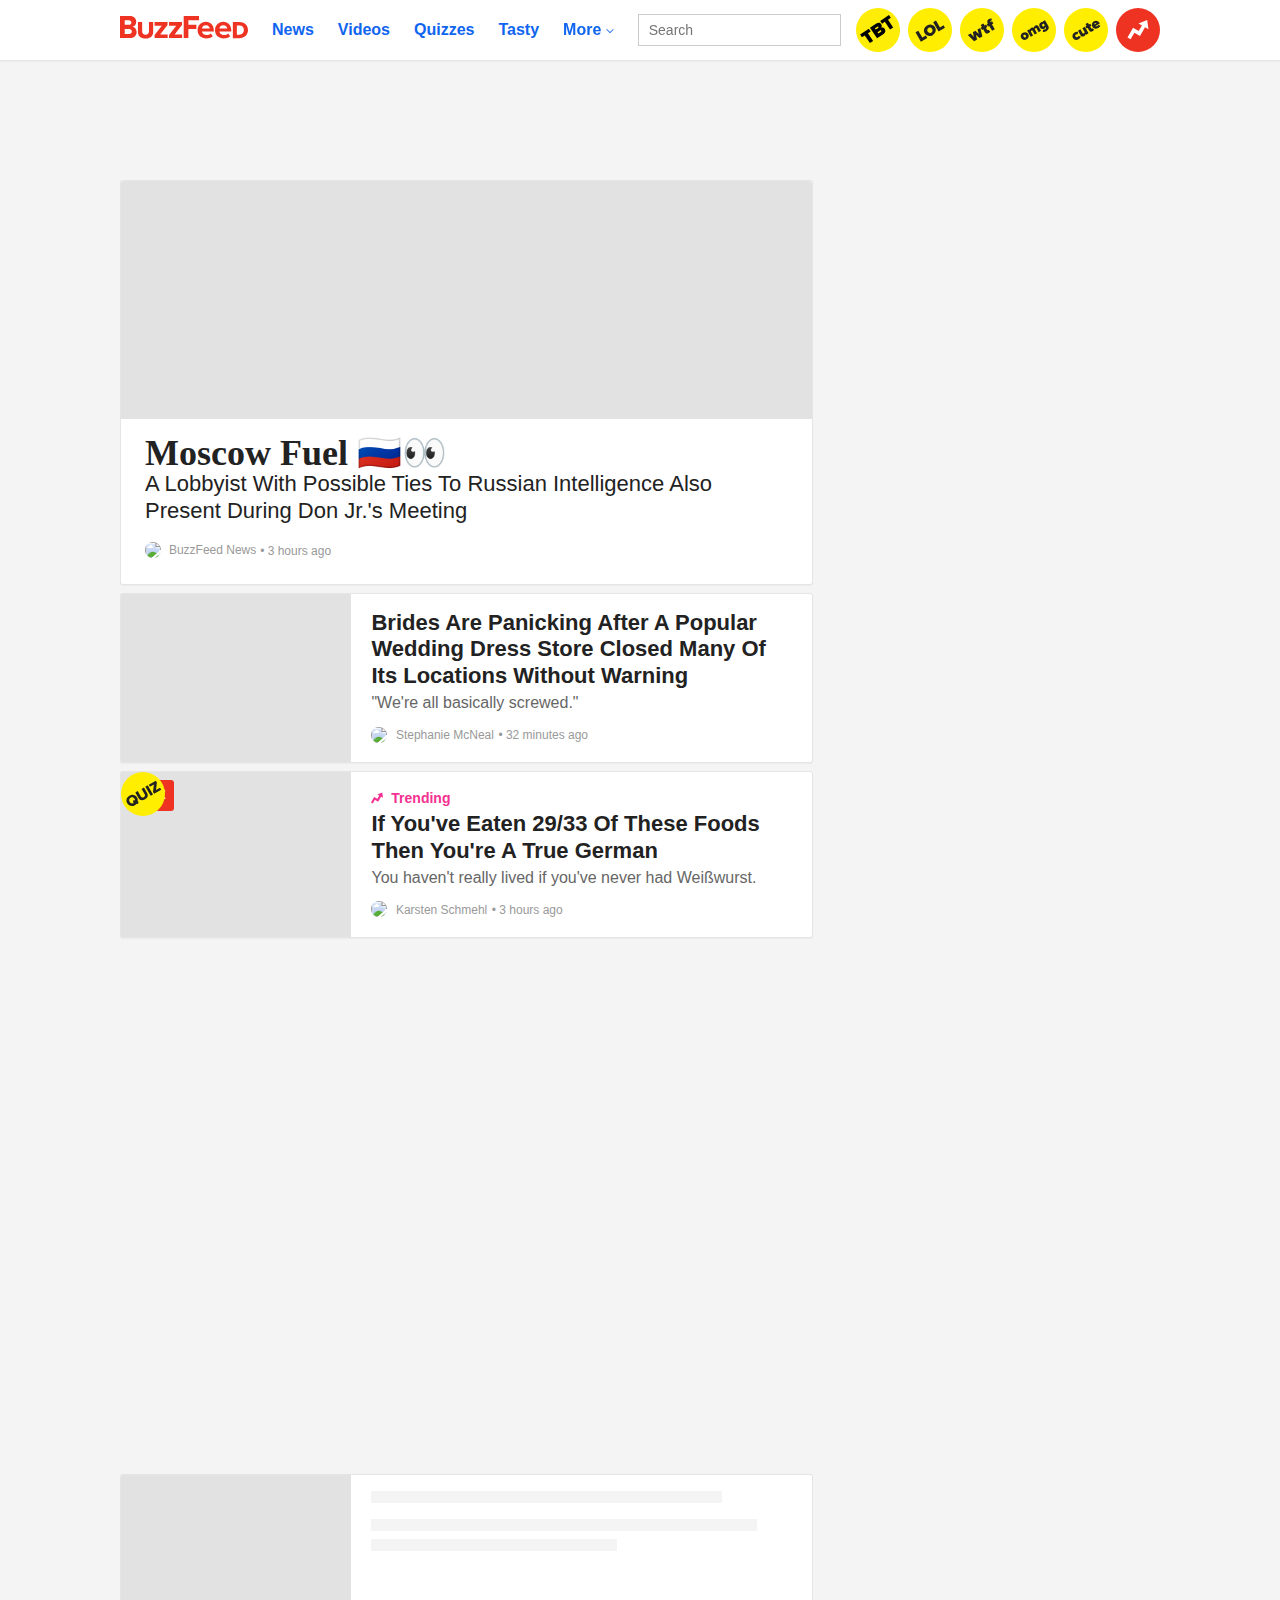
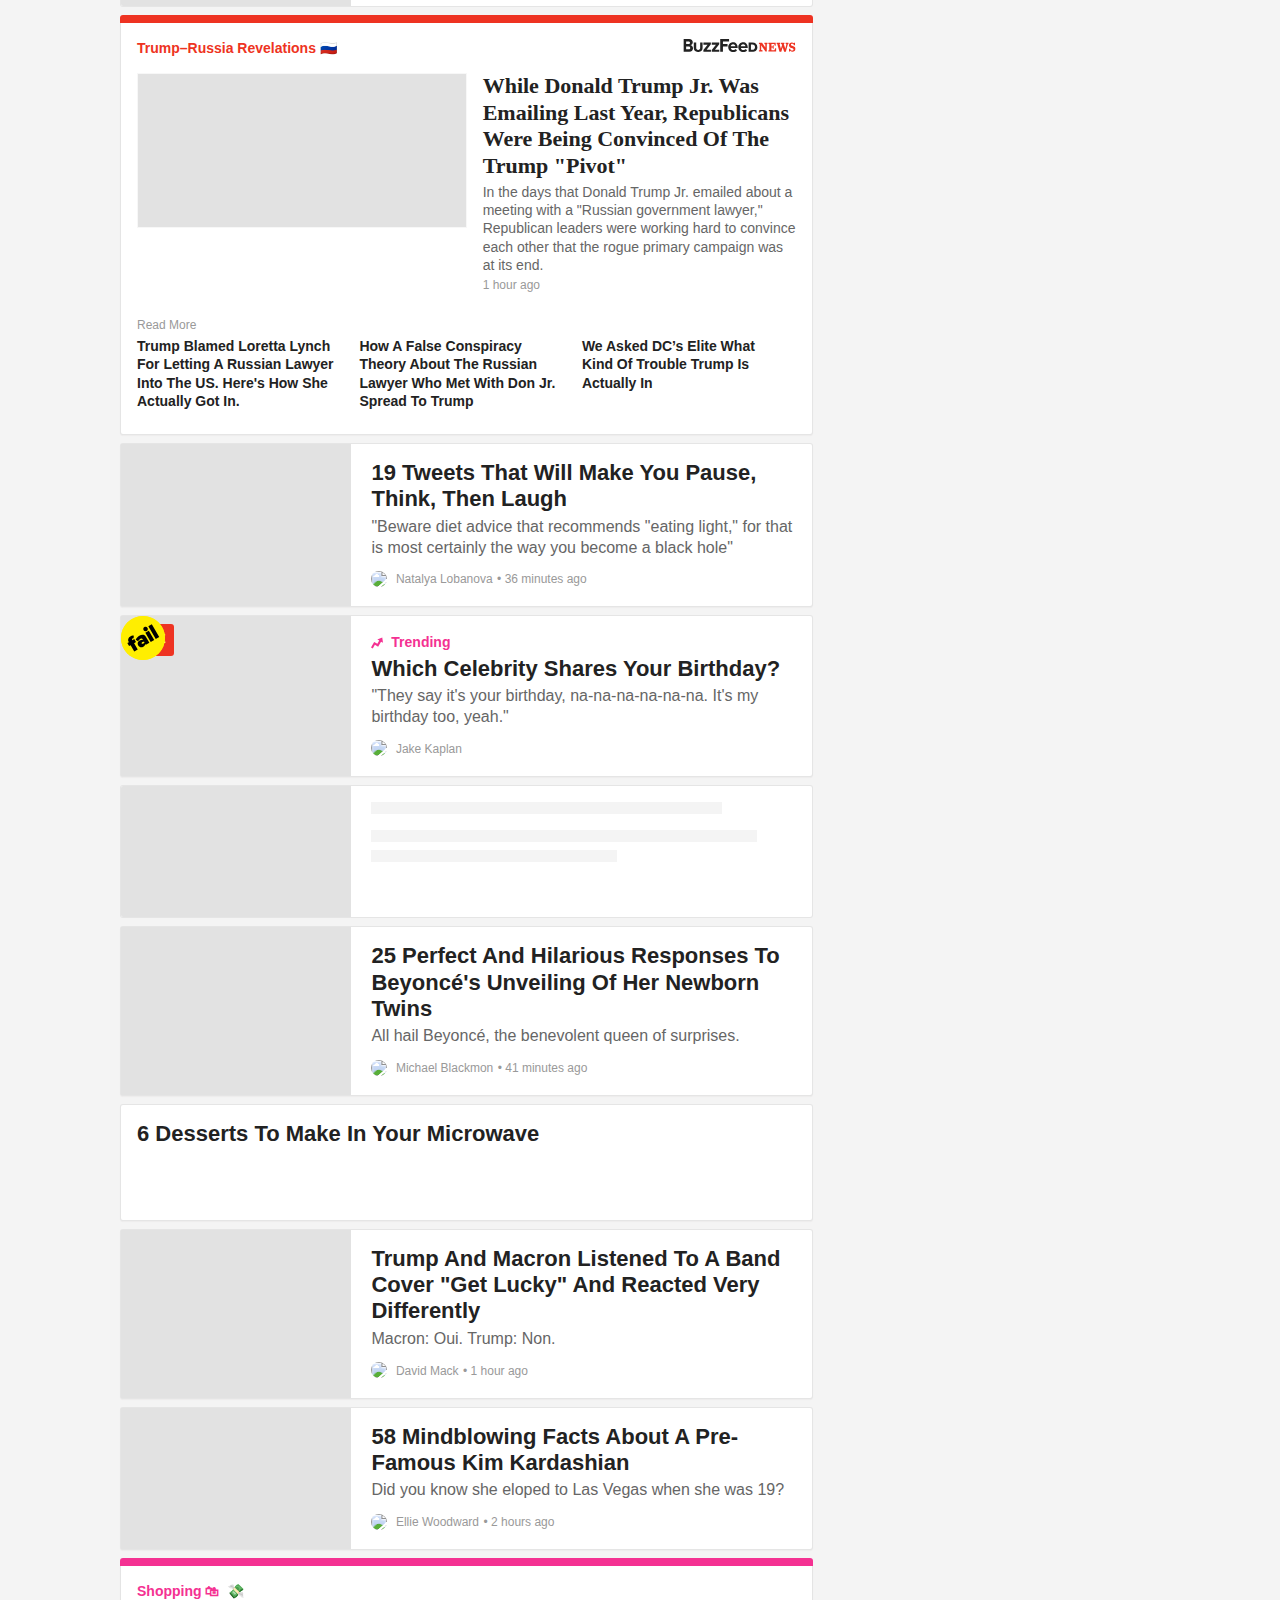
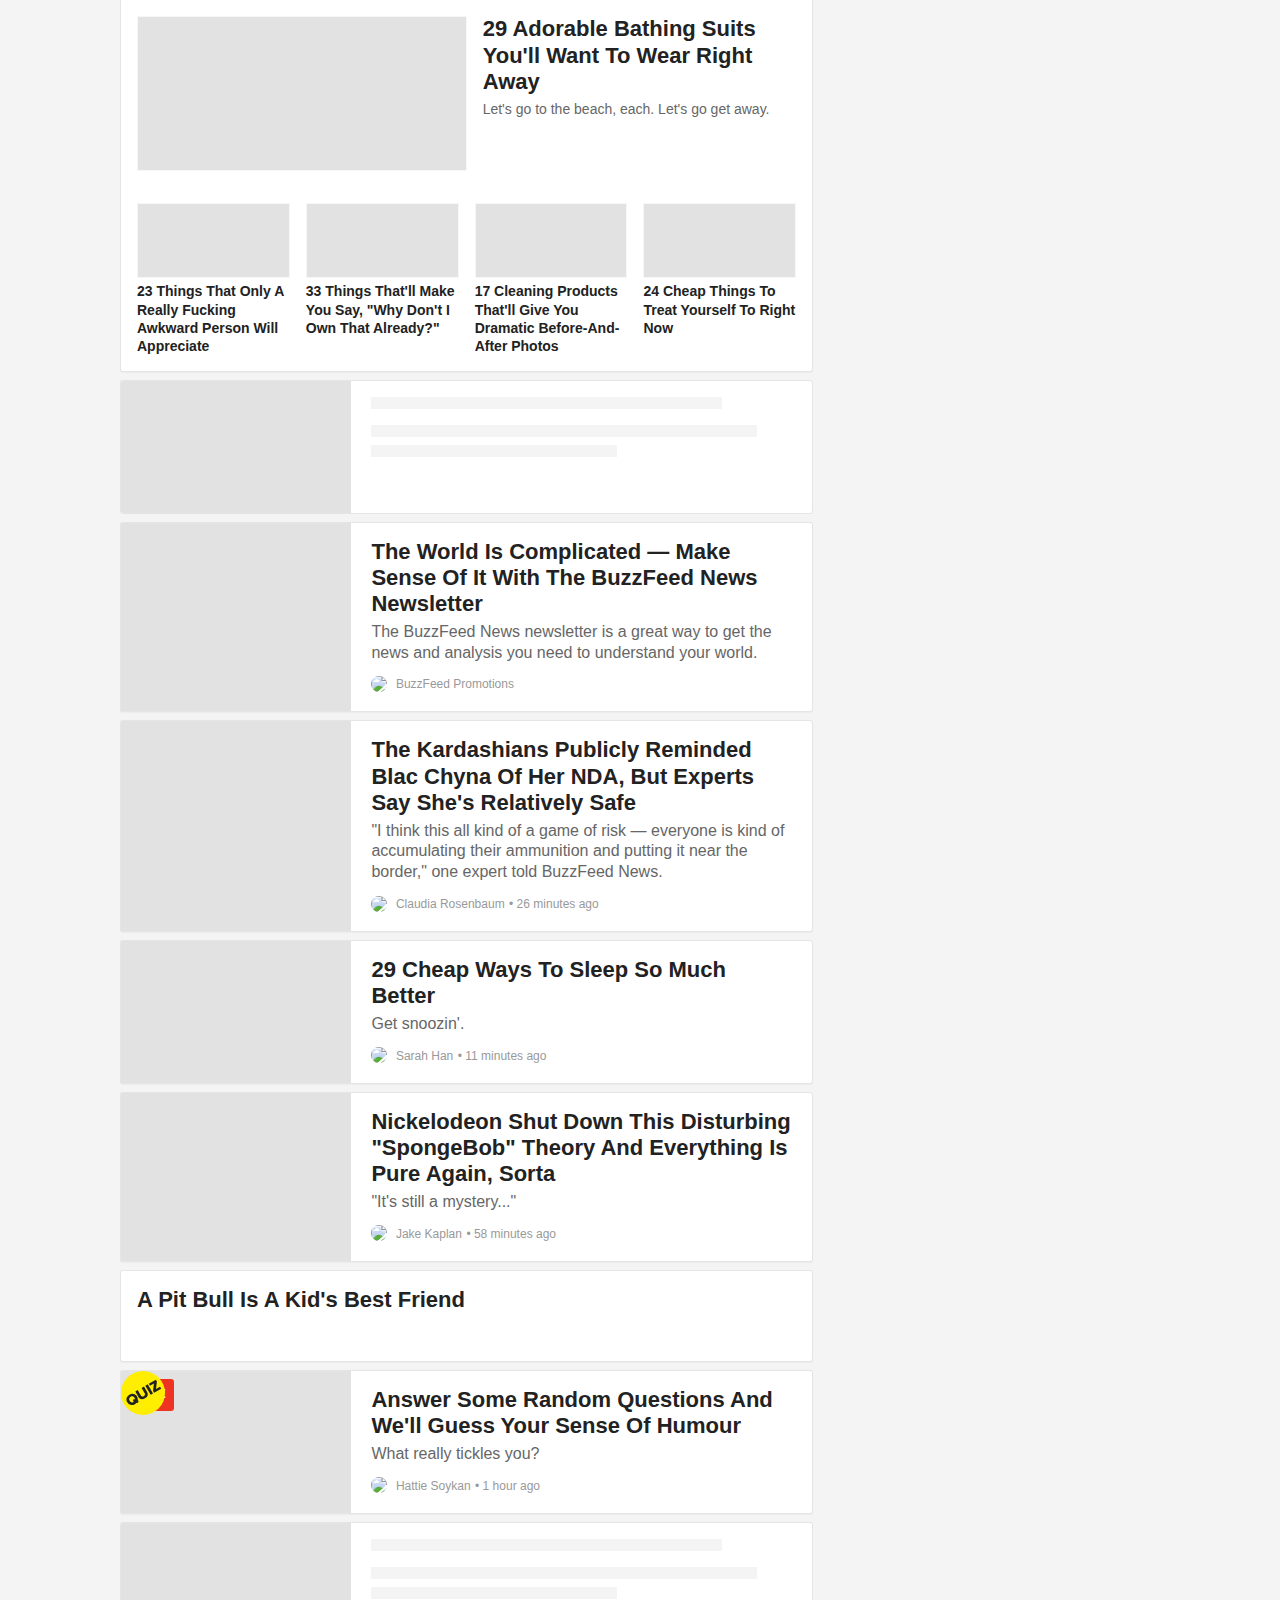
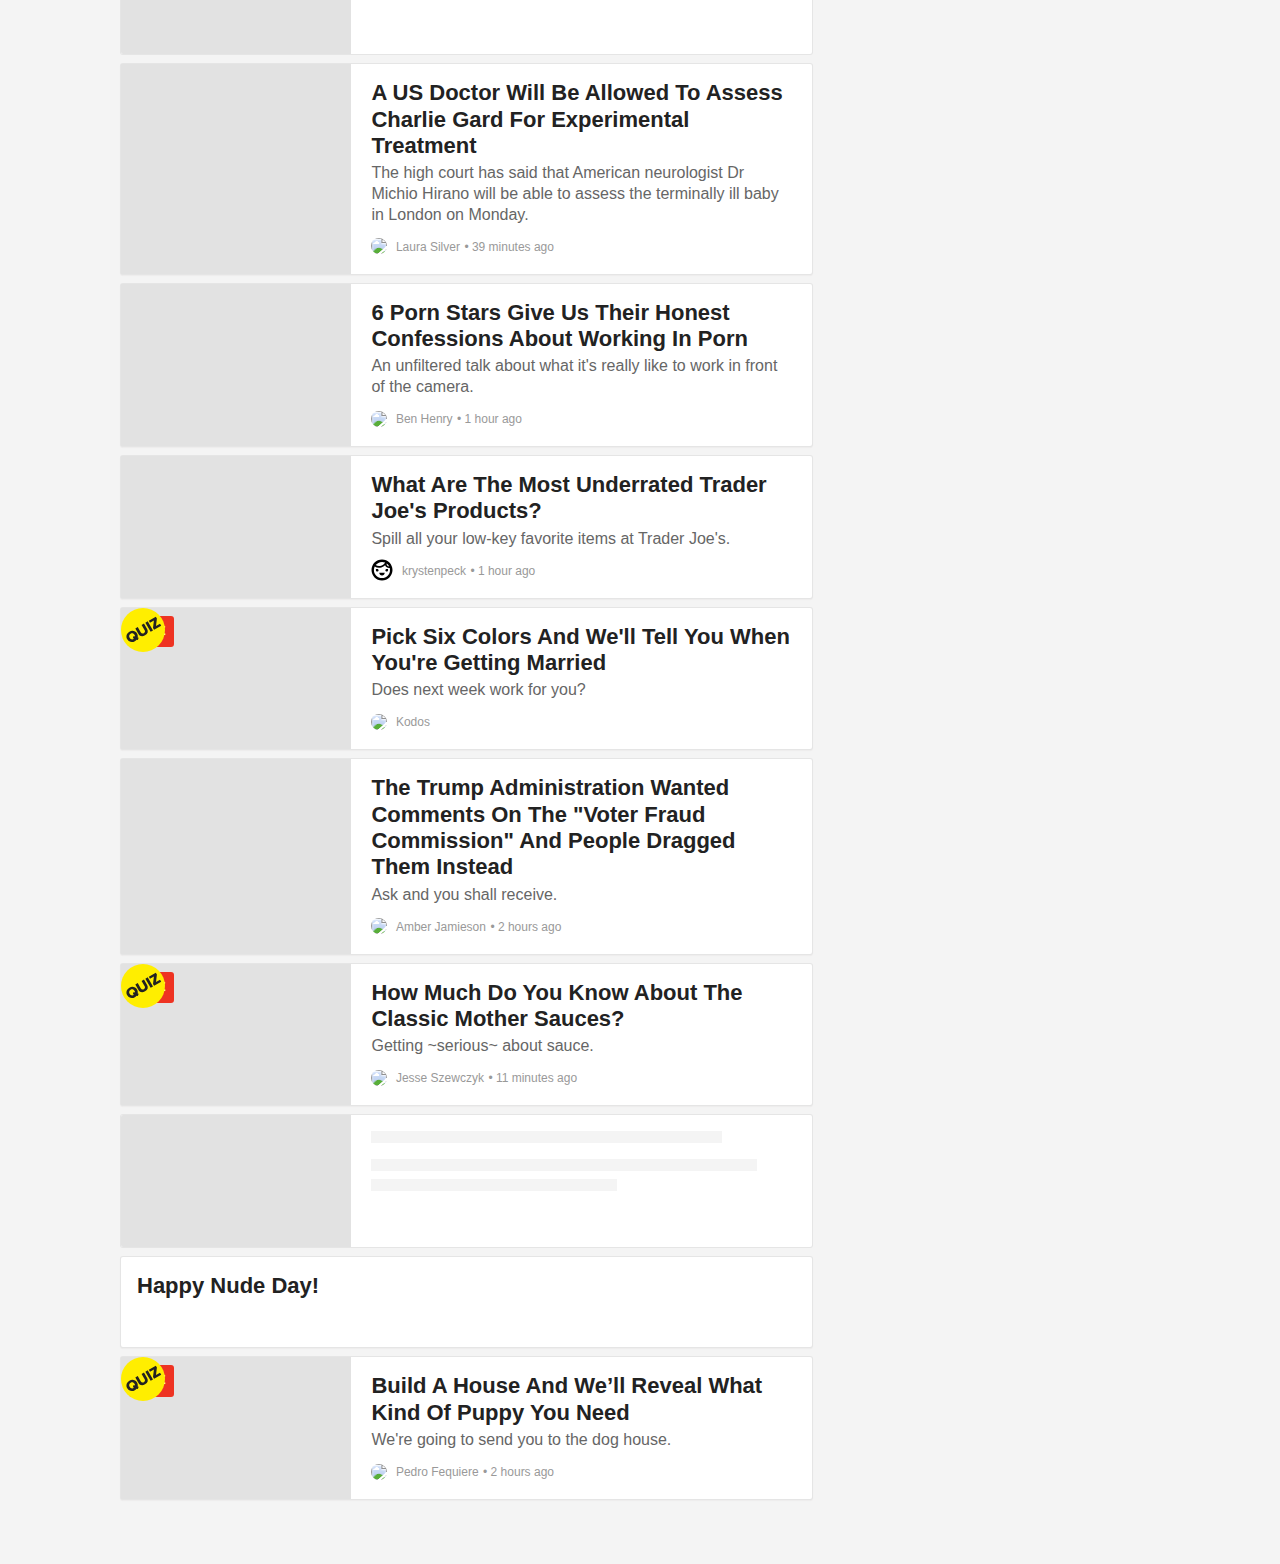
==== commit 0b4f5d0a: "almost done" ====
--- a/index.html
+++ b/index.html
@@ -691,8 +691,12 @@
 
 <svg viewBox="0 0 1024 1024">
   <title>TBT</title>
-  <path fill="#fe0" d="M955.3 256C814 11.2 500.9-72.7 256 68.7 11.2 210-72.7 523.1 68.7 768 210 1012.8 523.1 1096.7 768 955.3 1012.8 814 1096.7 500.9 955.3 256z"/>
-  <path id="LOL" class="svg-gray" d="M416 640.9l33.3 57.6-148.9 86-126.1-218.4 66.1-38.2 92.8 160.7 82.8-47.7zm212.5-191.3c38.7 67.1 13.2 143-54.3 181.9-67.4 38.9-145.9 23.2-184.7-43.9s-13.2-143 54.3-181.9c67.5-38.9 146-23.2 184.7 43.9zm-67.1 38.8c-17.6-30.4-52.2-42.8-83.9-24.4-31.8 18.3-38.4 54.5-20.8 84.9 17.6 30.4 52.2 42.8 83.9 24.4s38.4-54.5 20.8-84.9zm182.8-37l-92.8-160.7-66.1 38.2 126.1 218.3 148.9-86-33.3-57.6-82.8 47.8z"/>
+    <g id="Final" stroke="none" stroke-width="1" fill="none" fill-rule="evenodd">
+        <g id="TBT" transform="translate(-187.000000, -187.000000)">
+            <circle id="Oval" fill="#FDED07" transform="translate(699.888738, 699.888738) rotate(-30.000728) translate(-699.888738, -699.888738) " cx="699.888738" cy="699.888738" r="511.888738"></circle>
+            <path d="M462.64,846.48 L462.64,630.44 L540.96,630.44 L540.96,553 L295,553 L295,630.44 L373.76,630.44 L373.76,846.48 L462.64,846.48 Z M757,846.48 L572.64,846.48 L572.64,553 L750.84,553 C811.56,553 837.96,593.48 837.96,627.8 C837.96,664.32 816.4,688.96 787.8,695.12 C819.48,699.96 843.68,729 843.68,766.84 C843.68,807.76 815.96,846.48 757,846.48 Z M730.16,661.24 C739.4,661.24 747.76,654.2 747.76,643.64 C747.76,633.52 739.4,626.92 730.16,626.92 L661.52,626.92 L661.52,661.24 L730.16,661.24 Z M732.8,772.56 C745.56,772.56 753.48,765.08 753.48,754.08 C753.48,743.52 745.56,735.16 732.8,735.16 L661.52,735.16 L661.52,772.56 L732.8,772.56 Z M1026.72,846.48 L1026.72,630.44 L1105.04,630.44 L1105.04,553 L859.08,553 L859.08,630.44 L937.84,630.44 L937.84,846.48 L1026.72,846.48 Z" fill="#000000" transform="translate(700.020000, 699.740000) rotate(-34.000000) translate(-700.020000, -699.740000) "></path>
+        </g>
+    </g>
 </svg>
       </a>
     
